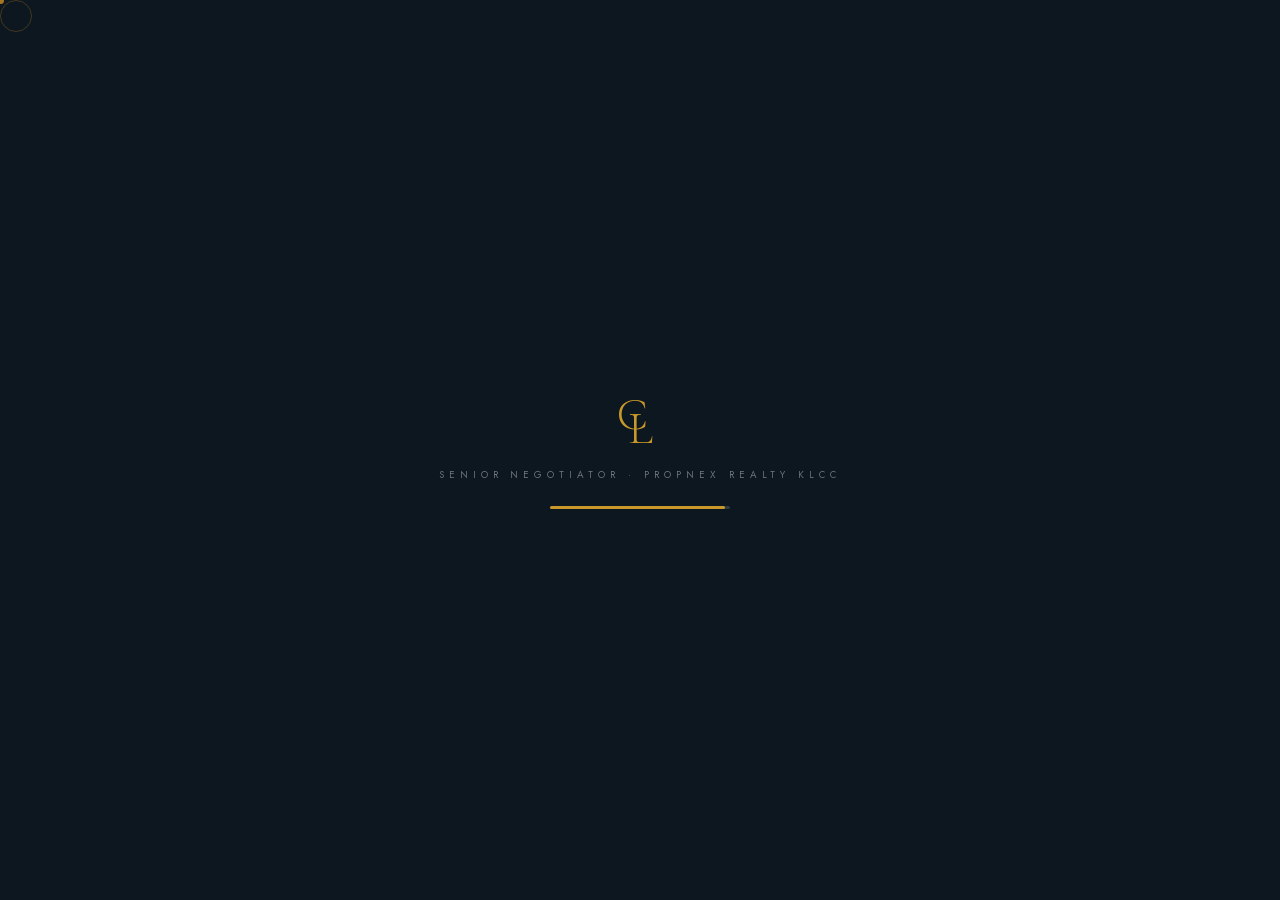
==== index.html @ 50a1dff9 "Hero: show the full shot sharp, warmer grade, 60fps HD The video box was 150% tall with an extra 1.1" ====
<!DOCTYPE html>
<html lang="en">
<head>
<meta charset="UTF-8"/>
<meta name="viewport" content="width=device-width,initial-scale=1.0"/>
<title>Ceci Lim — Senior Negotiator, PropNex Realty KLCC</title>
<meta name="description" content="Ceci Lim Chin Chyee — Senior Negotiator, PropNex Realty KLCC. 15+ years advising buyers, investors and developers across Kuala Lumpur's KLCC luxury property market."/>
<meta name="author" content="Ceci Lim Chin Chyee"/>
<meta name="theme-color" content="#0c1720"/>
<meta name="format-detection" content="telephone=no"/>
<link rel="icon" href="data:image/svg+xml,%3Csvg xmlns='http://www.w3.org/2000/svg' viewBox='0 0 100 132'%3E%3Crect width='100' height='132' fill='%230c1720'/%3E%3Ctext x='4' y='84' font-family='Georgia,serif' font-size='84' font-weight='300' fill='%23c8982a'%3EC%3C/text%3E%3Ctext x='26' y='112' font-family='Georgia,serif' font-size='84' font-weight='300' fill='%23c8982a'%3EL%3C/text%3E%3C/svg%3E"/>
<link rel="apple-touch-icon" href="data:image/svg+xml,%3Csvg xmlns='http://www.w3.org/2000/svg' viewBox='0 0 100 132'%3E%3Crect width='100' height='132' fill='%230c1720'/%3E%3Ctext x='4' y='84' font-family='Georgia,serif' font-size='84' font-weight='300' fill='%23c8982a'%3EC%3C/text%3E%3Ctext x='26' y='112' font-family='Georgia,serif' font-size='84' font-weight='300' fill='%23c8982a'%3EL%3C/text%3E%3C/svg%3E"/>
<meta property="og:type" content="website"/>
<meta property="og:site_name" content="Ceci Lim"/>
<meta property="og:title" content="Ceci Lim — Senior Negotiator, PropNex Realty KLCC"/>
<meta property="og:description" content="KLCC luxury property advisory — buying, selling, leasing and investment strategy, backed by 15+ years of market data and RM 198M+ in transacted GDV."/>
<meta property="og:image" content="ceci_opt.jpg"/>
<meta name="twitter:card" content="summary_large_image"/>
<meta name="twitter:title" content="Ceci Lim — Senior Negotiator, PropNex Realty KLCC"/>
<meta name="twitter:description" content="KLCC luxury property advisory — buying, selling, leasing and investment strategy."/>
<meta name="twitter:image" content="ceci_opt.jpg"/>
<link rel="preload" as="image" href="assets/img/hero-tunku-poster.jpg?v=3"/>
<link rel="preload" as="video" href="assets/video/hero-tunku.mp4?v=3" type="video/mp4"/>
<link href="assets/fonts/fonts.css" rel="stylesheet"/>
<script src="assets/vendor/gsap.min.js"></script>
<script src="assets/vendor/ScrollTrigger.min.js"></script>
<style>
:root{
  --w:#fff;--snow:#f8f5f0;--pearl:#f0ebe2;
  --ink:#0c1720;--text:#2c3c4e;--soft:rgba(44,60,78,.52);
  --gold:#a87620;--g2:#c8982a;--gp:#eedcaa;
  --ora:#c25018;--blu:#1a4888;
  --ln:rgba(44,60,78,.1);--gln:rgba(168,118,32,.2);
}
*,*::before,*::after{margin:0;padding:0;box-sizing:border-box;}
html,body{width:100%;height:100%;overflow:hidden;}
body{font-family:'Jost',sans-serif;font-size:19px;background:var(--w);color:var(--text);cursor:none;}
#cur{position:fixed;left:0;top:0;width:7px;height:7px;margin:-3.5px 0 0 -3.5px;background:var(--gold);border-radius:50%;pointer-events:none;z-index:9999;will-change:transform;transition:scale .2s;}
#ring{position:fixed;left:0;top:0;width:32px;height:32px;border:1px solid rgba(168,118,32,.35);border-radius:50%;pointer-events:none;z-index:9998;will-change:transform;transition:width .25s,height .25s,border-color .25s;}

#loader{position:fixed;inset:0;z-index:9000;background:var(--ink);display:flex;align-items:center;justify-content:center;}
.ld-logo{opacity:1;}
.ld-sub{font-family:'Jost',sans-serif;font-size:.62rem;letter-spacing:.5em;text-transform:uppercase;color:rgba(255,255,255,.4);opacity:0;margin-top:14px;}
.ld-sub{font-family:'Jost',sans-serif;font-size:.62rem;letter-spacing:.5em;text-transform:uppercase;color:rgba(255,255,255,.4);opacity:0;}
.ld-bw{width:180px;height:3px;background:rgba(255,255,255,.15);border-radius:3px;}
.ld-bar{width:0;height:100%;background:var(--g2);border-radius:3px;}
.ldp{position:absolute;left:0;right:0;height:50%;background:var(--ink);z-index:1;}
.ldp.t{top:0;transform-origin:top center;}
.ldp.b{bottom:0;transform-origin:bottom center;}

#wipe{position:fixed;inset:0;z-index:8000;background:var(--ink);transform:scaleY(0);transform-origin:bottom center;pointer-events:none;display:flex;align-items:center;justify-content:center;}
.wipe-logo{opacity:0;transform:scale(.85);}

#app{position:fixed;inset:0;overflow:hidden;visibility:hidden;}

nav{
  position:absolute;top:0;left:0;right:0;z-index:100;
  display:flex;align-items:center;justify-content:space-between;
  padding:10px 60px;
  background:rgba(255,255,255,.08);
  backdrop-filter:blur(14px);-webkit-backdrop-filter:blur(14px);
  box-shadow:none;
  border-bottom:1px solid rgba(255,255,255,.08);
  transition:padding .4s,background .4s,box-shadow .4s,border-color .4s;
}
nav.over{padding:14px 60px;background:rgba(255,255,255,.08);border-bottom-color:rgba(255,255,255,.08);}
nav.glass-dark{background:rgba(255,255,255,.06);border-bottom-color:rgba(255,255,255,.06);}
nav.glass-light{background:rgba(0,0,0,.04);border-bottom-color:rgba(0,0,0,.06);}

.logo-svg{flex-shrink:0;transition:color .3s,filter .3s;}
nav.glass-light .logo-svg{color:var(--ink);filter:none;}
nav:not(.glass-light) .logo-svg{color:#fff;filter:drop-shadow(0 2px 8px rgba(0,0,0,.6));}
.logo-name{font-family:'Cormorant Garamond',serif;font-size:.95rem;font-weight:400;letter-spacing:.28em;text-transform:uppercase;line-height:1.05;transition:color .3s,text-shadow .3s;}
.logo-tag{font-family:'Jost',sans-serif;font-size:.5rem;font-weight:400;letter-spacing:.38em;text-transform:uppercase;line-height:1.2;transition:color .3s,text-shadow .3s;}
.logo-sub{font-family:'Jost',sans-serif;font-size:.48rem;font-weight:300;letter-spacing:.38em;text-transform:uppercase;line-height:1.2;transition:color .3s,text-shadow .3s;}
nav.glass-light .logo-name{color:var(--ink);text-shadow:none;}
nav.glass-light .logo-tag{color:var(--gold);text-shadow:none;}
nav.glass-light .logo-sub{color:var(--soft);text-shadow:none;}
nav:not(.glass-light) .logo-name{color:#fff;text-shadow:0 2px 10px rgba(0,0,0,.7),0 1px 3px rgba(0,0,0,.5);}
nav:not(.glass-light) .logo-tag{color:var(--gp);text-shadow:0 2px 10px rgba(0,0,0,.7),0 1px 3px rgba(0,0,0,.5);}
nav:not(.glass-light) .logo-sub{color:rgba(255,255,255,.75);text-shadow:0 2px 10px rgba(0,0,0,.7),0 1px 3px rgba(0,0,0,.5);}
.nav-links{display:flex;gap:40px;list-style:none;}
.nav-links a{font-size:.82rem;letter-spacing:.24em;text-transform:uppercase;text-decoration:none;position:relative;transition:color .3s;}
.nav-links a::after{content:'';position:absolute;bottom:-3px;left:0;right:0;height:1px;background:var(--gold);transform:scaleX(0);transform-origin:left;transition:transform .35s;}
.nav-links a:hover::after,.nav-links a.act::after{transform:scaleX(1);}
nav.glass-light .nav-links a{color:var(--soft);}
nav.glass-light .nav-links a:hover,.nav-links a.act{color:var(--ink);}
nav:not(.glass-light) .nav-links a{color:rgba(255,255,255,.85);text-shadow:0 2px 10px rgba(0,0,0,.7),0 1px 3px rgba(0,0,0,.5);}
nav:not(.glass-light) .nav-links a:hover{color:#fff;}
.nav-cta{font-size:.82rem;letter-spacing:.24em;text-transform:uppercase;border:none;padding:11px 24px;cursor:none;transition:background .3s,color .3s,border .3s;border-radius:40px;}
nav.glass-light .nav-cta{background:var(--ink);color:#fff;}
nav.glass-light .nav-cta:hover{background:var(--gold);}
nav:not(.glass-light) .nav-cta{background:rgba(255,255,255,.1);color:#fff;border:1px solid rgba(255,255,255,.25);}
nav:not(.glass-light) .nav-cta:hover{background:#fff;color:var(--gold);border-color:#fff;}
.logo{text-decoration:none;display:flex;align-items:center;gap:12px;cursor:none;}
.logo-text{display:flex;flex-direction:column;gap:2px;padding-top:5px;}

.page{position:absolute;inset:0;overflow-y:auto;overflow-x:hidden;opacity:0;pointer-events:none;background:#0a1828;}
.page.active{opacity:1;pointer-events:all;}

.hero{height:100vh;position:relative;overflow:hidden;display:flex;align-items:center;justify-content:center;background:#0a1520;}

.h-bg::after{content:'';position:absolute;inset:0;background:linear-gradient(to bottom,rgba(10,21,32,.4),rgba(10,21,32,.65) 50%,rgba(10,21,32,.97));}

.h-house img{width:100%;display:block;filter:drop-shadow(0 -50px 120px rgba(10,21,32,1));}

.h-eye::before,.h-eye::after{content:'';flex:1;max-width:32px;height:1px;background:var(--g2);}

.hb{display:inline-flex;align-items:center;gap:8px;font-size:.82rem;letter-spacing:.26em;text-transform:uppercase;padding:15px 36px;text-decoration:none;transition:background .3s,color .3s,border-color .3s;cursor:none;border-radius:40px;}
.hb::after{content:'→';margin-left:8px;transition:transform .3s;}
.hb:hover::after{transform:translateX(4px);}
.hb-s{background:var(--gold);color:#fff;}
.hb-s:hover{background:var(--g2);color:#fff;}
.hb-g{border:1px solid rgba(255,255,255,.38);color:rgba(255,255,255,.9);}
.hb-g:hover{background:#fff;color:var(--gold);border-color:#fff;}

.sc-d{width:20px;height:32px;border:2px solid rgba(255,255,255,.4);border-radius:12px;position:relative;}
.sc-d::after{content:'';position:absolute;top:6px;left:50%;transform:translateX(-50%);width:3px;height:6px;background:rgba(255,255,255,.7);border-radius:3px;animation:sca 2s ease-in-out infinite;}
@keyframes sca{0%,100%{opacity:.4;transform:translateX(-50%) translateY(0);}50%{opacity:1;transform:translateX(-50%) translateY(8px);}}

.mwrap{overflow:hidden;border-top:1px solid var(--ln);border-bottom:1px solid var(--ln);padding:14px 0;background:var(--snow);}
.min{display:flex;gap:60px;animation:mq 30s linear infinite;white-space:nowrap;width:max-content;}
.min span{font-size:.82rem;letter-spacing:.32em;text-transform:uppercase;color:var(--soft);}
.dot{color:var(--gold);font-size:.45rem;align-self:center;}
@keyframes mq{0%{transform:translateX(0);}100%{transform:translateX(-50%);}}

.stats{display:flex;border-bottom:1px solid var(--ln);}
.st{flex:1;padding:36px 48px;border-right:1px solid var(--ln);transition:background .3s;cursor:none;}
.st:last-child{border-right:none;}
.st:hover{background:var(--snow);}
.st-n{font-family:'Cormorant Garamond',serif;font-size:3rem;font-weight:300;color:var(--gold);line-height:1;}
.st-l{font-size:.78rem;letter-spacing:.26em;text-transform:uppercase;color:var(--soft);margin-top:6px;}

.sec{padding:110px 60px;max-width:1360px;margin:0 auto;}
.lbl{font-size:.78rem;letter-spacing:.44em;text-transform:uppercase;color:var(--gold);margin-bottom:14px;display:flex;align-items:center;gap:12px;}
.lbl::before{content:'';width:28px;height:1px;background:var(--gold);}
.rv{opacity:0;transform:translateY(30px);}
.rl{opacity:0;transform:translateX(-44px);}
.rr{opacity:0;transform:translateX(44px);}

.about-wrap{display:grid;grid-template-columns:1fr 1fr;min-height:100vh;border-bottom:1px solid var(--ln);}
.about-img{position:sticky;top:0;height:100vh;overflow:hidden;}
.about-img img{width:100%;height:100%;object-fit:cover;transition:transform .9s ease;}
.about-img:hover img{transform:scale(1.03);}
.about-body{padding:120px 72px;display:flex;flex-direction:column;justify-content:center;background:var(--w);}
.about-body h2{font-family:'Cormorant Garamond',serif;font-size:clamp(3rem,4.5vw,4.5rem);font-weight:300;line-height:1.1;color:var(--ink);margin-bottom:28px;}
.about-body h2 em{font-style:italic;color:var(--gold);}
.about-body p{font-size:.95rem;line-height:2.1;color:var(--soft);margin-bottom:20px;font-weight:300;}
.ab-metrics{display:flex;gap:0;margin-top:48px;padding-top:48px;border-top:1px solid var(--ln);}
.ab-m{flex:1;padding-right:32px;border-right:1px solid var(--ln);margin-right:32px;}
.ab-m:last-child{border-right:none;margin-right:0;}
.ab-n{font-family:'Cormorant Garamond',serif;font-size:3rem;font-weight:300;color:var(--gold);line-height:1;}
.ab-l{font-size:.6rem;letter-spacing:.22em;text-transform:uppercase;color:var(--soft);margin-top:5px;line-height:1.6;}

.about-img-wrap{position:relative;height:100%;}
.about-img-accent{position:absolute;bottom:40px;left:40px;width:160px;height:200px;overflow:hidden;border:3px solid #fff;box-shadow:0 20px 60px rgba(10,21,32,.3);}
.about-img-accent img{width:100%;height:100%;object-fit:cover;}
.about-gold-bar{position:absolute;top:80px;right:-1px;width:3px;height:120px;background:linear-gradient(to bottom,transparent,var(--gold),transparent);}

.svcs-intro{padding:110px 60px 0;max-width:1360px;margin:0 auto;}
.svcs-intro h2{font-family:'Cormorant Garamond',serif;font-size:clamp(3rem,5vw,5.5rem);font-weight:300;color:var(--ink);line-height:1.0;}
.svcs-intro h2 em{font-style:italic;color:var(--gold);}
.svcs-intro p{max-width:540px;font-size:.95rem;line-height:1.9;color:var(--soft);margin-top:20px;font-weight:300;}

.svc{display:grid;grid-template-columns:1fr 1fr;border-top:1px solid var(--ln);overflow:hidden;position:relative;}
.svc:last-child{border-bottom:1px solid var(--ln);}
.svc.flip{direction:rtl;}
.svc.flip>*{direction:ltr;}
.svc-vis{position:relative;overflow:hidden;min-height:540px;}
.svc-vis img{width:100%;height:100%;object-fit:cover;transition:transform 1s cubic-bezier(.25,.46,.45,.94);}
.svc:hover .svc-vis img{transform:scale(1.07);}

.svc-vis-no{
  position:absolute;bottom:10px;right:-10px;
  font-family:'Cormorant Garamond',serif;font-size:22rem;font-weight:300;
  color:rgba(255,255,255,.06);line-height:1;pointer-events:none;z-index:2;
}

.svc-vis::after{content:'';position:absolute;inset:0;background:linear-gradient(135deg,rgba(10,21,32,.3) 0%,rgba(10,21,32,.0) 60%);transition:opacity .5s;}
.svc:hover .svc-vis::after{opacity:.6;}
.svc-body{padding:72px 80px;display:flex;flex-direction:column;justify-content:center;background:var(--snow);position:relative;overflow:hidden;}

.svc-body::before{
  content:attr(data-n);
  position:absolute;bottom:-40px;right:-20px;
  font-family:'Cormorant Garamond',serif;font-size:18rem;font-weight:300;
  color:rgba(168,118,32,.06);line-height:1;pointer-events:none;
}
.svc-tag{font-size:.6rem;letter-spacing:.4em;text-transform:uppercase;color:var(--gold);margin-bottom:16px;display:flex;align-items:center;gap:10px;}
.svc-tag::before{content:'';width:24px;height:1px;background:var(--gold);}
.svc-ti{font-family:'Cormorant Garamond',serif;font-size:clamp(2.2rem,3.2vw,3.2rem);font-weight:300;color:var(--ink);line-height:1.1;margin-bottom:20px;}
.svc-ti em{font-style:italic;color:var(--gold);}
.svc-de{font-size:.95rem;line-height:2;color:var(--soft);font-weight:300;max-width:400px;}
.svc-cta{display:inline-flex;align-items:center;gap:12px;margin-top:32px;font-size:.82rem;letter-spacing:.26em;text-transform:uppercase;color:var(--ink);text-decoration:none;position:relative;cursor:none;transition:color .3s;}
.svc-cta::after{content:'→';transition:transform .3s;}
.svc-cta::before{content:'';position:absolute;bottom:-4px;left:0;width:100%;height:1px;background:var(--ink);transform:scaleX(1);transform-origin:left;transition:transform .3s,background .3s;}
.svc-cta:hover{color:var(--gold);}
.svc-cta:hover::before{background:var(--gold);}
.svc-cta:hover::after{transform:translateX(6px);}

.stack-section{display:grid;grid-template-columns:1fr 1fr;min-height:300vh;position:relative;}
.stack-left{padding:110px 72px;position:sticky;top:0;height:100vh;display:flex;flex-direction:column;justify-content:center;background:var(--w);}
.stack-left h2{font-family:'Cormorant Garamond',serif;font-size:clamp(2.8rem,4.5vw,4.5rem);font-weight:300;color:var(--ink);line-height:1.1;margin-bottom:24px;}
.stack-left h2 em{font-style:italic;color:var(--gold);}
.stack-left p{font-size:.95rem;line-height:1.95;color:var(--soft);font-weight:300;max-width:400px;}
.stack-steps{margin-top:48px;display:flex;flex-direction:column;gap:0;}
.stack-step{padding:20px 0;border-top:1px solid var(--ln);display:flex;align-items:flex-start;gap:18px;transition:opacity .3s;}
.stack-step.dim{opacity:.3;}
.step-n{font-family:'Cormorant Garamond',serif;font-size:1.1rem;font-weight:300;color:var(--gold);min-width:28px;padding-top:2px;}
.step-t{font-family:'Cormorant Garamond',serif;font-size:1.2rem;color:var(--ink);margin-bottom:4px;}
.step-d{font-size:1rem;line-height:1.8;color:var(--soft);font-weight:300;}
.stack-right{position:relative;}
.stack-img{position:sticky;top:0;height:100vh;overflow:hidden;}
.stack-img-item{
  position:absolute;inset:0;overflow:hidden;
  opacity:0;transform:scale(1.04);
  transition:opacity .7s ease, transform .9s ease;
}
.stack-img-item.show{opacity:1;transform:scale(1);}
.stack-img-item img{width:100%;height:100%;object-fit:cover;}
.stack-img-item::after{content:'';position:absolute;inset:0;background:linear-gradient(to right,rgba(255,255,255,.12),transparent 40%);}

/* Properties page — compact header */
.props-header{display:flex;align-items:flex-end;justify-content:space-between;gap:32px;padding:110px 80px 28px;background:var(--snow);}
.props-title .lbl{margin-bottom:10px;}
.props-title h1{font-family:'Cormorant Garamond',serif;font-size:clamp(2.6rem,4vw,3.8rem);font-weight:300;color:var(--ink);line-height:1;}
.props-title h1 em{font-style:italic;color:var(--gold);}
.props-search{flex:1;min-width:180px;position:relative;}
.props-search input{width:100%;padding:11px 18px 11px 42px;border:1px solid var(--ln);border-radius:40px;font-family:'Jost',sans-serif;font-size:.8rem;letter-spacing:.06em;color:var(--ink);background:var(--w);outline:none;transition:border-color .3s;}
.props-search input::placeholder{color:var(--soft);}
.props-search input:focus{border-color:var(--gold);}
.props-search .ps-icon{position:absolute;left:15px;top:50%;transform:translateY(-50%);pointer-events:none;color:var(--soft);}

/* Filter bar */
.props-filter-bar{display:flex;gap:8px;padding:0 80px 28px;background:var(--snow);flex-wrap:wrap;align-items:center;border-bottom:1px solid var(--ln);position:relative;z-index:100;}
.pf-dd{position:relative;}
.pf-btn{display:inline-flex;align-items:center;gap:7px;font-size:.75rem;letter-spacing:.16em;text-transform:uppercase;color:var(--soft);padding:9px 17px;border:1px solid var(--ln);border-radius:40px;cursor:pointer;white-space:nowrap;transition:all .3s;background:var(--w);font-family:'Jost',sans-serif;}
.pf-btn:hover{border-color:var(--ink);color:var(--ink);}
.pf-btn.has-val{color:var(--ink);border-color:var(--ink);}
.pf-chev{display:inline-block;width:7px;height:7px;border-right:1.5px solid currentColor;border-bottom:1.5px solid currentColor;transform:rotate(45deg);transition:transform .22s;margin-top:-2px;flex-shrink:0;}
.pf-dd.open .pf-chev{transform:rotate(-135deg);margin-top:2px;}
.pf-panel{position:absolute;top:calc(100% + 6px);left:0;min-width:190px;background:var(--w);border:1px solid var(--ln);border-radius:14px;padding:6px;box-shadow:0 16px 48px rgba(0,0,0,.12);z-index:500;opacity:0;pointer-events:none;transform:translateY(-6px);transition:opacity .18s,transform .18s;}
.pf-dd.open .pf-panel{opacity:1;pointer-events:all;transform:translateY(0);}
.pf-opt{padding:9px 13px;font-size:.8rem;letter-spacing:.05em;border-radius:8px;cursor:pointer;transition:background .15s;color:var(--text);font-family:'Jost',sans-serif;display:block;white-space:nowrap;}
.pf-opt:hover{background:var(--snow);}
.pf-opt.sel{background:var(--ink);color:#fff;}

/* Properties grid */

/* Properties page animations */
/* Prop card image dots */
.prop-card-dots{position:absolute;top:12px;left:12px;right:12px;display:flex;gap:4px;z-index:5;opacity:0;transition:opacity .3s;}
.prop-card:hover .prop-card-dots{opacity:1;}
.prop-card-dot{flex:1;height:3px;border-radius:2px;background:rgba(255,255,255,.35);transition:background .3s;}
.prop-card-dot.active{background:rgba(255,255,255,.9);}

.props-header .lbl,.props-header h1,.props-filter-bar,.props-grid .prop-card{will-change:opacity,transform;}
.props-grid{display:grid;grid-template-columns:repeat(2,1fr);gap:24px;padding:32px 80px 80px;background:var(--snow);}
.props-empty{padding:80px;text-align:center;background:var(--snow);color:var(--soft);font-family:'Cormorant Garamond',serif;font-size:1.4rem;font-weight:300;font-style:italic;}
/* ===== Partners / Testimonials page ===== */
#p-properties{background:var(--snow);}
#p-partners{background:var(--w);}
/* Hero — FIND style: white bg, large centered text, image below */
.pt-hero{padding:140px 80px 0;background:linear-gradient(to bottom,var(--snow) 0%,var(--snow) 40%,var(--w) 70%);text-align:center;position:relative;overflow:visible;}
.pt-hero::before{content:'';position:absolute;top:10%;right:-5%;width:35vw;height:35vw;border-radius:50%;background:radial-gradient(circle,rgba(168,118,32,.04) 0%,transparent 70%);animation:ptFloat 8s ease-in-out infinite;pointer-events:none;}
.pt-hero::after{content:'';position:absolute;bottom:15%;left:-8%;width:28vw;height:28vw;border-radius:50%;background:radial-gradient(circle,rgba(168,118,32,.03) 0%,transparent 70%);animation:ptFloat 10s ease-in-out infinite reverse;pointer-events:none;}
@keyframes ptFloat{0%,100%{transform:translate(0,0) scale(1);}50%{transform:translate(20px,-30px) scale(1.08);}}
.pt-hero-h1{font-family:'Cormorant Garamond',serif;font-size:clamp(3.5rem,8vw,8rem);font-weight:300;color:var(--ink);line-height:1;letter-spacing:-.03em;max-width:1000px;margin:0 auto 48px;}
.pt-hero-h1 em{font-style:italic;color:var(--gold);}
.pt-hero-h1-wrap{display:block;overflow:hidden;padding-bottom:.12em;}
.pt-hero-h1-line{display:block;transform:translateY(110%);}
.pt-hero-img{width:calc(100% + 160px);margin:0 -80px;height:70vh;overflow:hidden;position:relative;z-index:1;}
.pt-hero-img img{width:100%;height:100%;object-fit:cover;object-position:center 30%;transition:transform 1.2s ease;}
.pt-hero-img::after{content:'';position:absolute;inset:0;background:linear-gradient(to bottom,var(--snow) 0%,transparent 12%);pointer-events:none;}
.pt-hero-img::before{content:'';position:absolute;bottom:0;left:0;right:0;height:18%;background:linear-gradient(to top,var(--w) 0%,rgba(255,255,255,.6) 35%,rgba(255,255,255,0) 100%);z-index:1;pointer-events:none;}
/* Testimonials */
.pt-testi-section{padding:40px 80px 100px;background:var(--w);position:relative;z-index:2;}
.pt-testi-label{font-size:.65rem;letter-spacing:.42em;text-transform:uppercase;color:var(--gold);margin-bottom:48px;display:flex;align-items:center;gap:12px;}
.pt-testi-label::before{content:'';flex:0 0 28px;height:1px;background:var(--gold);}
.pt-testi-feat{background:var(--ink);border-radius:16px;padding:64px 72px;margin-bottom:40px;position:relative;overflow:hidden;}
.pt-testi-feat::before{content:'\201c';position:absolute;top:-20px;left:40px;font-family:'Cormorant Garamond',serif;font-size:18rem;font-weight:300;color:rgba(255,255,255,.04);line-height:1;pointer-events:none;}
.pt-testi-stars{color:var(--gp);font-size:.9rem;letter-spacing:4px;margin-bottom:20px;}
.pt-testi-q{font-family:'Cormorant Garamond',serif;font-size:clamp(1.5rem,2.5vw,2.2rem);font-weight:300;font-style:italic;color:#fff;line-height:1.4;max-width:700px;margin-bottom:28px;}
.pt-testi-by{font-size:.78rem;letter-spacing:.15em;color:var(--gp);}
.pt-testi-grid{display:grid;grid-template-columns:repeat(3,1fr);gap:20px;}
.pt-testi-card{background:var(--snow);border-radius:14px;padding:36px;transition:transform .4s,box-shadow .4s;cursor:none;}
.pt-testi-card:hover{transform:translateY(-4px);box-shadow:0 12px 40px rgba(0,0,0,.06);}
.pt-tc-stars{color:var(--gold);font-size:.75rem;letter-spacing:3px;margin-bottom:16px;}
.pt-tc-q{font-family:'Cormorant Garamond',serif;font-size:1.1rem;font-weight:300;font-style:italic;color:var(--ink);line-height:1.6;margin-bottom:20px;}
.pt-tc-by{font-size:.85rem;font-weight:400;color:var(--ink);margin-bottom:2px;}
.pt-tc-prop{font-size:.65rem;letter-spacing:.15em;color:var(--soft);}
/* Testimonial hover-reveal cards */
.pt-testi-row{display:flex;gap:20px;min-height:420px;}
.pt-testi-panel{position:relative;flex:1;border-radius:14px;overflow:hidden;cursor:pointer;transition:flex .65s cubic-bezier(.25,.46,.45,.94);}
.pt-testi-panel.active{flex:3;}
.pt-testi-panel-bg{position:absolute;inset:0;}
.pt-testi-panel-bg img{width:100%;height:100%;object-fit:cover;transition:transform 1s ease;filter:brightness(.7);}
.pt-testi-panel.active .pt-testi-panel-bg img{filter:brightness(.5);transform:scale(1.05);}
.pt-testi-panel-bg::after{content:'';position:absolute;inset:0;background:linear-gradient(to top,rgba(0,0,0,.85) 0%,rgba(0,0,0,.2) 50%,transparent);transition:background .5s;}
.pt-testi-panel.active .pt-testi-panel-bg::after{background:linear-gradient(to top,rgba(0,0,0,.9) 0%,rgba(0,0,0,.5) 60%,rgba(0,0,0,.2));}
.pt-testi-panel-num{position:absolute;top:24px;left:24px;font-family:'Cormorant Garamond',serif;font-size:.9rem;color:rgba(255,255,255,.4);z-index:1;transition:opacity .4s;}
.pt-testi-panel.active .pt-testi-panel-num{opacity:0;}
.pt-testi-panel-content{position:absolute;bottom:0;left:0;padding:32px;z-index:1;width:calc((100vw - 160px - 100px) * 3 / 8);min-width:280px;}
.pt-testi-panel-stars{color:var(--gp);font-size:.7rem;letter-spacing:3px;margin-bottom:12px;opacity:0;transition:opacity .35s .55s;}
.pt-testi-panel.active .pt-testi-panel-stars{opacity:1;}
.pt-testi-panel-q{font-family:'Cormorant Garamond',serif;font-size:1.3rem;font-weight:300;font-style:italic;color:#fff;line-height:1.5;margin-bottom:16px;opacity:0;max-height:0;overflow:hidden;transition:opacity .4s .55s,max-height .01s .55s;}
.pt-testi-panel.active .pt-testi-panel-q{opacity:1;max-height:400px;}
.pt-testi-panel-by{font-size:.78rem;letter-spacing:.12em;color:var(--gp);opacity:0;transition:opacity .35s .6s;}
.pt-testi-panel.active .pt-testi-panel-by{opacity:1;}
.pt-testi-panel:not(.active) .pt-testi-panel-stars{transition:opacity .15s;}
.pt-testi-panel:not(.active) .pt-testi-panel-q{transition:opacity .15s,max-height .01s .15s;}
.pt-testi-panel:not(.active) .pt-testi-panel-by{transition:opacity .15s;}

.pt-testi-panel-name{font-family:'Cormorant Garamond',serif;font-size:1.1rem;color:#fff;position:absolute;bottom:32px;left:32px;z-index:1;opacity:1;transition:opacity .3s;writing-mode:vertical-rl;text-orientation:mixed;transform:rotate(180deg);}
.pt-testi-panel.active .pt-testi-panel-name{opacity:0;}

/* Brands */
.pt-brand-section{padding:60px 80px;background:var(--snow);}
.pt-brand-head{margin-bottom:48px;}
.pt-brand-head-h{font-family:'Cormorant Garamond',serif;font-size:clamp(2rem,3vw,2.8rem);font-weight:300;color:var(--ink);line-height:1.1;}
.pt-brand-head-h em{font-style:italic;color:var(--gold);}
.pt-brand-groups{display:grid;grid-template-columns:repeat(3,1fr);gap:40px;}
.pt-brand-group-lbl{font-size:.62rem;letter-spacing:.32em;text-transform:uppercase;color:var(--gold);margin-bottom:16px;}
.pt-brand-logos{display:flex;flex-wrap:wrap;gap:8px;}

.pt-brand-tile{display:inline-flex;align-items:center;gap:8px;}
.pt-brand-tile img{height:22px;width:auto;object-fit:contain;opacity:.7;transition:opacity .3s;}
.pt-brand-tile:hover img{opacity:1;}
.pt-brand-tile{font-family:'Jost',sans-serif;font-size:.78rem;letter-spacing:.08em;color:var(--soft);padding:10px 18px;border:1px solid var(--ln);border-radius:8px;transition:border-color .3s,color .3s;}
.pt-brand-tile:hover{border-color:var(--gold);color:var(--ink);}
/* Why Ceci */
.pt-why{display:grid;grid-template-columns:1fr 1fr;overflow:hidden;}
.pt-why-img{position:relative;overflow:hidden;}
.pt-why-img img{width:100%;height:100%;object-fit:cover;object-position:30% 20%;}
.pt-why-img-ov{position:absolute;inset:0;background:linear-gradient(to left,var(--w) 0%,transparent 15%);}
.pt-why-body{padding:48px 72px;display:flex;flex-direction:column;justify-content:center;background:var(--w);}
.pt-why-label{font-size:.62rem;letter-spacing:.42em;text-transform:uppercase;color:var(--gold);margin-bottom:20px;display:flex;align-items:center;gap:10px;}
.pt-why-label::before{content:'';flex:0 0 24px;height:1px;background:var(--gold);}
.pt-why-h{font-family:'Cormorant Garamond',serif;font-size:clamp(2rem,3.5vw,3.2rem);font-weight:300;color:var(--ink);line-height:1.1;margin-bottom:24px;}
.pt-why-h em{font-style:italic;color:var(--gold);}
.pt-why-pull{font-family:'Cormorant Garamond',serif;font-size:1.2rem;font-weight:300;font-style:italic;color:var(--ink);line-height:1.5;margin-bottom:24px;padding-left:20px;border-left:2px solid var(--gold);}
.pt-why-text{font-size:1rem;line-height:2;color:var(--soft);font-weight:300;margin-bottom:32px;}
.pt-why-stats{display:flex;gap:32px;margin-bottom:32px;}
.pt-why-stat{text-align:center;}
.pt-why-stat-n{font-family:'Cormorant Garamond',serif;font-size:1.8rem;font-weight:300;color:var(--gold);}
.pt-why-stat-l{font-size:.6rem;letter-spacing:.2em;text-transform:uppercase;color:var(--soft);margin-top:4px;}
/* Final CTA */
.pt-cta-final{padding:100px 80px;background:var(--ink);text-align:center;}
.pt-cta-final h2{font-family:'Cormorant Garamond',serif;font-size:clamp(2.5rem,4.5vw,4.5rem);font-weight:300;color:#fff;line-height:1.1;margin-bottom:20px;}
.pt-cta-final h2 em{font-style:italic;color:var(--gp);}
.pt-cta-final p{font-size:1rem;line-height:1.9;color:rgba(255,255,255,.4);margin-bottom:40px;max-width:500px;margin-left:auto;margin-right:auto;}
.pt-cta-final-btns{display:flex;gap:14px;justify-content:center;}
.pt-cta-final-btn{display:inline-flex;align-items:center;gap:10px;font-size:.72rem;letter-spacing:.22em;text-transform:uppercase;color:#fff;border:1px solid rgba(255,255,255,.3);padding:16px 32px;text-decoration:none;transition:all .35s;cursor:none;border-radius:40px;}
.pt-cta-final-btn:hover{border-color:var(--gp);color:var(--gp);}
.pt-cta-final-btn.solid{background:var(--gold);border-color:var(--gold);}
.pt-cta-final-btn.solid:hover{background:var(--g2);border-color:var(--g2);}

/* ===== Listing detail page ===== */
#p-listing{background:var(--w);}
.lst-back{position:absolute;top:90px;left:60px;z-index:10;display:inline-flex;align-items:center;gap:8px;padding:10px 20px;font-size:.7rem;letter-spacing:.2em;text-transform:uppercase;color:rgba(255,255,255,.75);cursor:pointer;background:rgba(255,255,255,.1);border:1px solid rgba(255,255,255,.25);border-radius:40px;font-family:'Jost',sans-serif;transition:all .3s;backdrop-filter:blur(8px);}
.lst-back:hover{color:#fff;background:rgba(255,255,255,.18);border-color:rgba(255,255,255,.5);}
.lst-back:hover svg{transform:translateX(-3px);}
.lst-back svg{transition:transform .25s;}
.lst-hero{height:100vh;position:relative;overflow:hidden;}
.lst-hero-img{width:100%;height:118%;object-fit:cover;object-position:center top;will-change:transform;}
.lst-hero-ov{position:absolute;inset:0;background:linear-gradient(to top,rgba(10,21,32,.9) 0%,rgba(10,21,32,.3) 55%,rgba(10,21,32,.15) 100%);}
.lst-hero-content{position:absolute;bottom:0;left:0;right:0;padding:64px 80px;z-index:1;}
.lst-hero-badge{font-size:.7rem;letter-spacing:.32em;text-transform:uppercase;color:var(--gp);margin-bottom:16px;display:block;}
.lst-hero-title{font-family:'Cormorant Garamond',serif;font-size:clamp(3.2rem,6vw,6rem);font-weight:300;color:#fff;line-height:1;margin-bottom:12px;}
.lst-hero-addr{font-size:.82rem;letter-spacing:.06em;color:rgba(255,255,255,.5);margin-bottom:32px;}
.lst-hero-cta{display:flex;gap:16px;flex-wrap:wrap;align-items:center;justify-content:space-between;}
.lst-hero-cta-group{display:flex;gap:12px;flex-wrap:wrap;}
.lst-hbtn{display:inline-flex;align-items:center;gap:9px;font-size:.78rem;letter-spacing:.18em;text-transform:uppercase;padding:14px 32px;border-radius:40px;cursor:pointer;border:none;font-family:'Jost',sans-serif;transition:all .3s;}
.lst-hbtn-s{background:var(--gold);color:#fff;}
.lst-hbtn-s:hover{background:var(--g2);}
.lst-hbtn-g{background:transparent;color:#fff;border:1px solid rgba(255,255,255,.4);}
.lst-hbtn-film{background:rgba(255,255,255,.08);color:#fff;border:1px solid rgba(255,255,255,.35);backdrop-filter:blur(8px);-webkit-backdrop-filter:blur(8px);}
.lst-hbtn-film:hover{background:#fff;color:var(--ink);border-color:#fff;}
.lst-hbtn-g:hover{background:#fff;color:var(--gold);border-color:#fff;}
.lst-stats{display:flex;align-items:center;justify-content:space-between;padding:40px 80px;border-bottom:1px solid var(--ln);background:var(--w);}
.lst-price{font-family:'Cormorant Garamond',serif;font-size:2.8rem;font-weight:300;color:var(--ink);}
.lst-stat-items{display:flex;gap:56px;}
.lst-stat{display:flex;flex-direction:column;align-items:center;gap:6px;}
.lst-stat-icon{color:var(--soft);}
.lst-stat-val{font-family:'Cormorant Garamond',serif;font-size:1.6rem;font-weight:300;color:var(--ink);}
.lst-stat-lbl{font-size:.62rem;letter-spacing:.22em;text-transform:uppercase;color:var(--soft);}
.lst-body{display:grid;grid-template-columns:1fr 1fr;background:var(--w);}
.lst-photos{padding:60px 20px 60px 80px;display:flex;flex-direction:column;gap:14px;}
.lst-photo-main{width:100%;aspect-ratio:4/3;object-fit:cover;border-radius:12px;}
.lst-photo-pair{display:grid;grid-template-columns:1fr 1fr;gap:14px;}
.lst-photo-sm{width:100%;aspect-ratio:1;object-fit:cover;border-radius:12px;}
.lst-about{padding:60px 80px 60px 20px;}
.lst-about-sticky{position:sticky;top:100px;}
.lst-section-head{margin-bottom:28px;}
.lst-section-head span{display:block;font-family:'Cormorant Garamond',serif;font-size:2.4rem;font-weight:300;line-height:1.1;}
.lst-section-head .soft{color:var(--soft);}
.lst-feat-tags{display:flex;flex-wrap:wrap;gap:8px;margin-bottom:32px;}
.lst-feat-tag{font-size:.7rem;letter-spacing:.1em;text-transform:uppercase;color:var(--text);border:1px solid var(--ln);border-radius:40px;padding:6px 14px;}
.lst-desc{font-size:1.05rem;line-height:2;color:var(--soft);font-weight:300;}
.lst-desc p{margin-bottom:16px;}
.lst-other{padding:80px;border-top:1px solid var(--ln);}
.lst-other-head{display:flex;align-items:baseline;gap:10px;margin-bottom:52px;}
.lst-oh1{font-family:'Cormorant Garamond',serif;font-size:2.8rem;font-weight:300;color:var(--ink);}
.lst-oh2{font-family:'Cormorant Garamond',serif;font-size:2.8rem;font-weight:300;color:var(--soft);}
.lst-details-grid{display:grid;grid-template-columns:repeat(3,1fr);gap:48px 60px;}
.lst-detail-lbl{font-size:.68rem;letter-spacing:.22em;text-transform:uppercase;color:var(--soft);margin-bottom:10px;}
.lst-detail-val{font-family:'Cormorant Garamond',serif;font-size:1.7rem;font-weight:300;color:var(--ink);}
.lst-gallery{padding:80px 0 36px;background:var(--snow);border-top:1px solid var(--ln);}
.lst-gal-head{padding:0 80px 36px;display:flex;align-items:baseline;gap:10px;}
.lst-gal-track{display:flex;gap:16px;overflow-x:auto;padding:0 80px;scrollbar-width:none;-ms-overflow-style:none;cursor:grab;}
.lst-gal-track:active{cursor:grabbing;}
.lst-gal-track::-webkit-scrollbar{display:none;}
.lst-gal-img{flex-shrink:0;width:520px;height:340px;object-fit:cover;border-radius:14px;transition:transform .4s;}
.lst-gal-img:hover{transform:scale(1.02);}
.lst-gal-nav{display:flex;align-items:center;gap:24px;padding:24px 80px 0;}
.lst-gal-progress{flex:1;height:2px;background:rgba(44,60,78,.12);border-radius:2px;overflow:hidden;}
.lst-gal-bar{height:100%;background:var(--gold);border-radius:2px;width:0%;transition:width .15s;}
.lst-gal-btns{display:flex;gap:10px;}
.lst-gal-btn{width:46px;height:46px;border:1px solid var(--ln);border-radius:50%;background:var(--w);cursor:pointer;display:flex;align-items:center;justify-content:center;font-size:1rem;color:var(--ink);transition:all .3s;font-family:'Jost',sans-serif;}
.lst-gal-btn:hover{background:var(--ink);color:#fff;border-color:var(--ink);}
.lst-cta-inline-btns{display:flex;gap:12px;margin-top:28px;flex-wrap:wrap;}
.lst-map-section{padding:36px 80px 80px;background:var(--snow);border-top:none;}
.lst-map-card{display:grid;grid-template-columns:1.4fr 1fr;border-radius:20px;overflow:hidden;box-shadow:0 8px 48px rgba(0,0,0,.1);}
.lst-map-iframe{width:100%;height:380px;border:none;display:block;}
.lst-map-info{background:var(--w);padding:48px;display:flex;flex-direction:column;justify-content:center;}
.lst-map-info-lbl{font-size:.68rem;letter-spacing:.26em;text-transform:uppercase;color:var(--soft);margin-bottom:14px;}
.lst-map-addr-text{font-family:'Cormorant Garamond',serif;font-size:1.9rem;font-weight:300;color:var(--ink);line-height:1.4;margin-bottom:32px;}
.lst-map-meta{display:flex;flex-direction:column;gap:14px;}
.lst-map-meta-row{display:flex;align-items:center;gap:10px;font-size:.82rem;color:var(--soft);}
.lst-map-meta-row svg{color:var(--gold);flex-shrink:0;}
.lst-bottom-cta{padding:80px;background:var(--ink);display:flex;align-items:center;justify-content:space-between;gap:60px;}
.lst-cta-left{display:flex;flex-direction:column;gap:36px;}
.lst-cta-left h2{font-family:'Cormorant Garamond',serif;font-size:clamp(2.8rem,4vw,4.2rem);font-weight:300;color:#fff;line-height:1.1;margin:0;}
.lst-cta-left h2 em{font-style:italic;color:var(--g2);}
.lst-cta-logo{opacity:.1;flex-shrink:0;line-height:1;}
.lst-cta-btns-all{display:flex;gap:12px;flex-wrap:wrap;}
/* Mortgage modal */
.mort-backdrop{position:fixed;inset:0;background:rgba(10,21,32,.55);z-index:8000;display:none;align-items:center;justify-content:center;backdrop-filter:blur(4px);}
.mort-backdrop.open{display:flex;}
.mort-modal{background:#fff;border-radius:20px;padding:52px;width:min(520px,92vw);position:relative;}
.mort-close{position:absolute;top:20px;right:20px;width:36px;height:36px;display:flex;align-items:center;justify-content:center;border:none;background:var(--snow);border-radius:50%;cursor:pointer;color:var(--soft);font-size:1rem;}
.mort-close:hover{background:var(--ln);color:var(--ink);}
.mort-title{font-family:'Cormorant Garamond',serif;font-size:2.2rem;font-weight:300;color:var(--ink);margin-bottom:36px;}
.mort-field{display:grid;grid-template-columns:1fr auto;align-items:end;border-bottom:1px solid var(--ln);padding-bottom:8px;margin-bottom:24px;gap:8px;}
.mort-label{font-size:.68rem;letter-spacing:.22em;text-transform:uppercase;color:var(--soft);margin-bottom:8px;grid-column:1/-1;}
.mort-prefix{font-size:.82rem;color:var(--soft);padding-bottom:4px;}
.mort-input{border:none;outline:none;font-family:'Jost',sans-serif;font-size:1.05rem;color:var(--ink);background:transparent;text-align:right;width:100%;padding-bottom:4px;}
.mort-input::placeholder{color:rgba(44,60,78,.25);}
.mort-suffix{font-size:.82rem;color:var(--soft);padding-bottom:4px;}
.mort-calc-btn{width:100%;margin-top:8px;padding:16px;background:var(--ink);color:#fff;border:none;border-radius:40px;font-family:'Jost',sans-serif;font-size:.78rem;letter-spacing:.22em;text-transform:uppercase;cursor:pointer;transition:background .3s;}
.mort-calc-btn:hover{background:var(--gold);}
.mort-result{margin-top:24px;padding:24px;background:var(--snow);border-radius:12px;display:none;}
.mort-result.show{display:block;}
.mort-result-lbl{font-size:.68rem;letter-spacing:.22em;text-transform:uppercase;color:var(--soft);margin-bottom:8px;}
.mort-result-val{font-family:'Cormorant Garamond',serif;font-size:2.4rem;font-weight:300;color:var(--ink);}
.mort-result-sub{font-size:.75rem;color:var(--soft);margin-top:6px;line-height:1.7;}
.prop-card{position:relative;border-radius:16px;overflow:hidden;background:var(--w);box-shadow:0 4px 24px rgba(0,0,0,.06);transition:transform .4s,box-shadow .4s;cursor:pointer;}
.prop-card:hover{transform:translateY(-6px) scale(1.01);box-shadow:0 16px 48px rgba(0,0,0,.12);}
.prop-card-img{position:relative;width:100%;aspect-ratio:16/10;overflow:hidden;}
.prop-img-layer{position:absolute;inset:0;width:100%;height:100%;object-fit:cover;display:block;}
.prop-card-body{padding:24px 28px;}
.prop-card-tag{font-size:.72rem;letter-spacing:.22em;text-transform:uppercase;color:var(--gold);margin-bottom:8px;}
.prop-card-name{font-family:'Cormorant Garamond',serif;font-size:1.6rem;font-weight:400;color:var(--ink);line-height:1.2;margin-bottom:6px;}
.prop-card-price{font-size:1rem;letter-spacing:.08em;color:var(--soft);margin-bottom:16px;}
.prop-card-pills{display:flex;gap:8px;flex-wrap:wrap;margin-bottom:20px;}
.prop-card-pill{font-size:.72rem;letter-spacing:.08em;text-transform:uppercase;color:var(--soft);background:var(--snow);padding:7px 14px;border-radius:20px;}
.prop-card-actions{display:flex;gap:12px;padding-top:16px;border-top:1px solid var(--ln);}
.prop-card-btn{display:inline-flex;align-items:center;gap:7px;font-size:.78rem;letter-spacing:.12em;text-transform:uppercase;color:var(--gold);border:1px solid var(--gold);padding:10px 20px;border-radius:40px;text-decoration:none;transition:background .3s,color .3s;cursor:pointer;background:none;}
.prop-card-btn:hover{background:var(--gold);color:#fff;}

.pgrid-new{display:grid;grid-template-columns:2fr 1fr 1fr;grid-template-rows:auto;gap:3px;}
.pg-big{grid-row:span 2;}
.pc{position:relative;overflow:hidden;cursor:none;}
.pv{width:100%;height:100%;min-height:300px;overflow:hidden;}
.pg-big .pv{min-height:600px;}
.pv img{width:100%;height:100%;object-fit:cover;display:block;transition:transform 1s cubic-bezier(.25,.46,.45,.94);}
.pc:hover .pv img{transform:scale(1.06);}
.pover{position:absolute;inset:0;background:linear-gradient(to top,rgba(8,16,28,.95) 0%,rgba(8,16,28,.05) 55%,transparent);transition:opacity .4s;}
.pc:hover .pover{opacity:.9;}
.pinfo{position:absolute;bottom:0;left:0;right:0;padding:28px;}
.ptag{font-size:.6rem;letter-spacing:.3em;text-transform:uppercase;color:var(--g2);margin-bottom:8px;}
.pname{font-family:'Cormorant Garamond',serif;font-size:1.5rem;font-weight:400;color:#fff;line-height:1.2;margin-bottom:6px;}
.pg-big .pname{font-size:2.2rem;}
.pprice{font-size:.8rem;letter-spacing:.18em;color:var(--g2);}
.pdet{display:flex;gap:16px;margin-top:10px;opacity:0;transform:translateY(8px);transition:opacity .35s .1s,transform .35s .1s;}
.pc:hover .pdet{opacity:1;transform:translateY(0);}
.pd{font-size:.62rem;letter-spacing:.18em;text-transform:uppercase;color:rgba(255,255,255,.52);}

.pc::before{content:'';position:absolute;left:0;bottom:0;width:3px;height:0;background:var(--gold);z-index:2;transition:height .4s ease;}
.pc:hover::before{height:100%;}

.testi-wrap{
  position:relative;overflow:hidden;
  min-height:80vh;display:flex;align-items:center;justify-content:center;
  background:#0a1520;
}
.testi-bg{position:absolute;inset:0;background:url('assets/img/css-bg-1.jpg') center/cover;opacity:.18;}
.testi-inner{position:relative;z-index:1;text-align:center;padding:80px 60px;max-width:920px;}
.testi-stars{display:flex;justify-content:center;gap:4px;margin-bottom:28px;color:var(--g2);font-size:.8rem;letter-spacing:5px;}
.testi-q{font-family:'Cormorant Garamond',serif;font-size:clamp(1.7rem,3vw,2.8rem);font-weight:300;font-style:italic;color:#fff;line-height:1.6;margin-bottom:36px;}
.testi-a{font-size:.7rem;letter-spacing:.35em;text-transform:uppercase;color:var(--g2);}

.testi-wrap::before{content:'"';font-family:'Cormorant Garamond',serif;font-size:30rem;color:rgba(255,255,255,.025);position:absolute;top:-60px;left:50%;transform:translateX(-50%);line-height:1;}

.partners-intro{padding:150px 60px 72px;background:var(--w);border-bottom:1px solid var(--ln);position:relative;overflow:hidden;}
.partners-intro::before{content:'Partners';font-family:'Cormorant Garamond',serif;font-size:clamp(12rem,18vw,20rem);font-weight:300;font-style:italic;color:rgba(44,60,78,.035);position:absolute;right:-2%;top:50%;transform:translateY(-50%);line-height:1;pointer-events:none;white-space:nowrap;}
.partners-intro h1{font-family:'Cormorant Garamond',serif;font-size:clamp(3.5rem,6vw,6rem);font-weight:300;color:var(--ink);}
.partners-intro h1 em{font-style:italic;color:var(--gold);}
.partners-intro p{max-width:520px;font-size:.95rem;line-height:2;color:var(--soft);margin-top:20px;font-weight:300;}

.partner-row{display:grid;grid-template-columns:1fr 1fr 1fr;gap:1px;background:var(--ln);}
.p-card{background:var(--w);transition:background .35s;cursor:none;overflow:hidden;}
.p-card:hover{background:var(--snow);}
.p-card-img{height:220px;overflow:hidden;}
.p-card-img img{width:100%;height:100%;object-fit:cover;transition:transform .9s cubic-bezier(.25,.46,.45,.94);}
.p-card:hover .p-card-img img{transform:scale(1.05);}
.p-card-body{padding:36px 40px;}
.p-cat{font-size:.6rem;letter-spacing:.36em;text-transform:uppercase;color:var(--gold);margin-bottom:10px;}
.p-name{font-family:'Cormorant Garamond',serif;font-size:1.5rem;font-weight:300;color:var(--ink);margin-bottom:12px;}
.p-desc{font-size:1rem;line-height:1.9;color:var(--soft);font-weight:300;}

.join-hero{height:70vh;position:relative;overflow:hidden;display:flex;align-items:flex-end;}
.join-hero-bg{position:absolute;inset:0;overflow:hidden;background:#0a1520;}
.join-hero-bg video,.join-hero-bg img{position:absolute;inset:0;width:100%;height:100%;object-fit:cover;display:block;}
.jn-hero-playbtn{position:absolute;top:auto;bottom:48px;left:auto;right:56px;transform:none;z-index:3;display:inline-flex;align-items:center;gap:14px;background:rgba(255,255,255,.16);backdrop-filter:blur(14px);-webkit-backdrop-filter:blur(14px);color:#fff;border:1px solid rgba(255,255,255,.4);padding:18px 30px 18px 26px;border-radius:60px;cursor:pointer;font-family:'Jost',sans-serif;font-size:.78rem;letter-spacing:.28em;text-transform:uppercase;transition:background .3s,transform .3s,border-color .3s;}
.jn-hero-playbtn:hover{background:rgba(200,152,42,.3);border-color:var(--gp);transform:scale(1.04);}
.jn-hero-playbtn svg{flex-shrink:0;}
.jn-vid-modal{position:fixed;inset:0;z-index:9100;background:rgba(10,24,40,.92);backdrop-filter:blur(6px);-webkit-backdrop-filter:blur(6px);display:none;align-items:center;justify-content:center;padding:40px;opacity:0;transition:opacity .3s;}
.jn-vid-modal.open{display:flex;opacity:1;}
.jn-vid-modal-inner{position:relative;width:100%;max-width:1200px;aspect-ratio:16/9;background:#000;border-radius:12px;overflow:hidden;box-shadow:0 40px 140px rgba(0,0,0,.6);}
.jn-vid-modal-inner video{width:100%;height:100%;object-fit:contain;background:#000;display:block;}
.jn-vid-modal-close{position:absolute;top:-50px;right:-2px;background:transparent;border:none;color:#fff;font-size:2rem;cursor:pointer;padding:6px 12px;line-height:1;transition:color .3s,transform .3s;}
.jn-vid-q{position:absolute;top:-46px;right:52px;background:transparent;border:1px solid rgba(255,255,255,.35);color:rgba(255,255,255,.8);font-family:'Jost',sans-serif;font-size:.62rem;letter-spacing:.2em;padding:6px 12px;border-radius:20px;cursor:pointer;transition:all .3s;}
.jn-vid-q.is-hd{border-color:var(--gp);color:var(--gp);}
.jn-vid-q:hover{background:#fff;color:var(--ink);border-color:#fff;}
.jn-vid-modal-close:hover{color:var(--gp);transform:rotate(90deg);}
.join-hero-bg::after{content:'';position:absolute;inset:0;background:linear-gradient(to top,rgba(10,21,32,.95),rgba(10,21,32,.25));}
.join-hero-content{position:relative;z-index:1;padding:60px;}
.join-hero h1{font-family:'Cormorant Garamond',serif;font-size:clamp(4rem,7vw,7.5rem);font-weight:300;color:#fff;line-height:.95;margin-bottom:16px;}
.join-hero h1 em{font-style:italic;color:transparent;-webkit-text-stroke:1.5px rgba(255,255,255,.5);}
.join-hero p{max-width:500px;font-size:.95rem;line-height:1.9;color:rgba(255,255,255,.55);font-weight:300;}

.perks{display:grid;grid-template-columns:repeat(3,1fr);gap:1px;background:var(--ln);}
.perk{background:var(--w);padding:48px 44px;cursor:none;transition:background .35s;position:relative;overflow:hidden;}
.perk:hover{background:var(--snow);}
.perk::after{content:'';position:absolute;bottom:0;left:0;right:0;height:2px;background:var(--gold);transform:scaleX(0);transform-origin:left;transition:transform .4s;}
.perk:hover::after{transform:scaleX(1);}
.perk-ico{width:38px;height:38px;border:1px solid var(--gln);display:flex;align-items:center;justify-content:center;color:var(--gold);margin-bottom:22px;}
.perk-ti{font-family:'Cormorant Garamond',serif;font-size:1.45rem;color:var(--ink);margin-bottom:10px;}
.perk-de{font-size:1rem;line-height:1.9;color:var(--soft);font-weight:300;}

.join-form-wrap{padding:110px 60px;max-width:760px;margin:0 auto;text-align:center;}
.join-form-wrap h2{font-family:'Cormorant Garamond',serif;font-size:clamp(2.5rem,4vw,4rem);font-weight:300;color:var(--ink);margin-bottom:12px;}
.join-form-wrap h2 em{font-style:italic;color:var(--gold);}
.join-form-wrap>p{font-size:.95rem;line-height:1.9;color:var(--soft);margin-bottom:44px;font-weight:300;}
.jform{display:flex;flex-direction:column;gap:15px;text-align:left;}

#p-enquire{overflow-y:auto !important;background:var(--snow);display:flex;flex-direction:column;}
.eq-hero{padding:90px 60px 24px;background:var(--snow);text-align:center;}
.eq-hero-lbl{font-size:.65rem;letter-spacing:.42em;text-transform:uppercase;color:var(--gold);margin-bottom:16px;display:flex;align-items:center;justify-content:center;gap:12px;}
.eq-hero-lbl::before,.eq-hero-lbl::after{content:'';flex:0 0 28px;height:1px;background:var(--gold);}
.eq-hero-h1{font-family:'Cormorant Garamond',serif;font-size:clamp(2.2rem,4vw,3.5rem);font-weight:300;color:var(--ink);line-height:1.05;margin-bottom:12px;}
.eq-hero-h1 em{font-style:italic;color:var(--gold);}
.eq-hero-sub{font-size:.9rem;line-height:1.8;color:var(--soft);font-weight:300;max-width:480px;margin:0 auto;}
.eq-methods{display:grid;grid-template-columns:1fr 1fr;gap:24px;padding:0 80px 80px;max-width:900px;margin:0 auto;}
.eq-method{border:1px solid var(--ln);border-radius:14px;padding:20px;background:var(--w);transition:transform .4s,box-shadow .4s,border-color .4s;cursor:pointer;text-decoration:none;display:flex;flex-direction:column;align-items:center;text-align:center;gap:16px;}
.eq-method:hover{transform:translateY(-4px);box-shadow:0 12px 40px rgba(0,0,0,.06);border-color:var(--gold);}
.eq-method-icon{width:56px;height:56px;border-radius:50%;display:flex;align-items:center;justify-content:center;}
.eq-method-wa .eq-method-icon{background:#25D366;color:#fff;}
.eq-method-email .eq-method-icon{background:var(--ink);color:#fff;}
.eq-method-title{font-family:'Cormorant Garamond',serif;font-size:1.5rem;font-weight:400;color:var(--ink);}
.eq-method-desc{font-size:.92rem;line-height:1.7;color:var(--soft);font-weight:300;}
.eq-method-btn{font-size:.72rem;letter-spacing:.2em;text-transform:uppercase;color:#fff;padding:14px 30px;border-radius:40px;margin-top:8px;transition:background .3s;}
.eq-method-wa .eq-method-btn{background:#25D366;}
.eq-method-wa:hover .eq-method-btn{background:#1da851;}
.eq-method-email .eq-method-btn{background:var(--gold);}
.eq-method-email:hover .eq-method-btn{background:var(--g2);}
.eq-form-section{padding:40px 80px 48px;background:var(--w);border-top:none;flex:1;display:flex;align-items:center;justify-content:center;}
.eq-form-grid{display:grid;grid-template-columns:1fr 1.4fr;gap:40px;max-width:1100px;margin:0 auto;width:100%;}
.eq-form-left{display:flex;flex-direction:column;justify-content:center;}
.eq-form-lbl{font-size:.72rem;letter-spacing:.42em;text-transform:uppercase;color:var(--gold);margin-bottom:16px;display:flex;align-items:center;gap:12px;}
.eq-form-lbl::before{content:'';flex:0 0 28px;height:1px;background:var(--gold);}
.eq-form-h{font-family:'Cormorant Garamond',serif;font-size:clamp(1.8rem,2.5vw,2.4rem);font-weight:300;color:var(--ink);line-height:1.1;margin-bottom:20px;}
.eq-form-h em{font-style:italic;color:var(--gold);}
.eq-form-desc{font-size:1.05rem;line-height:2;color:var(--soft);font-weight:300;margin-bottom:32px;}
.eq-ci{display:flex;align-items:center;gap:12px;margin-bottom:10px;}
.eq-ci-icon{width:40px;height:40px;flex-shrink:0;border:1px solid var(--ln);border-radius:50%;display:flex;align-items:center;justify-content:center;color:var(--gold);}
.eq-ci-text{font-size:1rem;color:var(--soft);}
.eq-form{width:100%;display:flex;flex-direction:column;gap:10px;}
.eq-ff{display:flex;flex-direction:column;gap:7px;}
.eq-ff label{font-size:.75rem;letter-spacing:.16em;text-transform:uppercase;color:var(--soft);}
.eq-ff input,.eq-ff select,.eq-ff textarea{font-family:'Jost',sans-serif;font-size:1rem;padding:16px 20px;border:1px solid var(--ln);border-radius:10px;background:var(--snow);color:var(--ink);outline:none;transition:border-color .3s;}
.eq-ff input:focus,.eq-ff select:focus,.eq-ff textarea:focus{border-color:var(--gold);}
.eq-ff textarea{min-height:100px;resize:vertical;}
.eq-ff select{cursor:pointer;appearance:none;}
.eq-frow{display:grid;grid-template-columns:1fr 1fr;gap:12px;}
.eq-submit{background:var(--ink);border:none;padding:16px 44px;color:#fff;font-family:'Jost',sans-serif;font-size:.78rem;letter-spacing:.28em;text-transform:uppercase;cursor:none;transition:background .3s;border-radius:40px;align-self:flex-start;}
.eq-submit:hover{background:var(--gold);}
.eq-form{width:100%;display:flex;flex-direction:column;gap:14px;}
.eq-hours{padding:60px 80px;background:var(--snow);text-align:center;border-top:1px solid var(--ln);}
.eq-hours-h{font-family:'Cormorant Garamond',serif;font-size:1.4rem;font-weight:300;color:var(--ink);margin-bottom:16px;}
.eq-hours p{font-size:.88rem;line-height:2;color:var(--soft);font-weight:300;}

#p-enquire{overflow:hidden !important;}
.eq-grid{display:grid;grid-template-columns:1fr 1fr;height:100vh;}
.eq-left{position:relative;overflow:hidden;}
.eq-bg{position:absolute;inset:0;background:url('assets/img/css-bg-2.jpg') center/cover;opacity:.2;}
.eq-info{position:relative;z-index:1;padding:100px 56px 60px;display:flex;flex-direction:column;justify-content:center;background:linear-gradient(135deg,var(--snow),var(--pearl));height:100%;}
.eq-h2{font-family:'Cormorant Garamond',serif;font-size:clamp(3rem,4.5vw,5rem);font-weight:300;line-height:1.05;color:var(--ink);margin:10px 0 18px;}
.eq-h2 em{font-style:italic;color:var(--gold);}
.eq-tag{font-size:1rem;line-height:1.9;color:var(--soft);font-weight:300;max-width:300px;}
.eq-div{width:40px;height:1px;background:var(--gln);margin:28px 0;}
.eq-hrs p{font-size:.9rem;line-height:2.1;color:var(--soft);font-weight:300;}
.eq-right{padding:90px 56px;background:#fff;display:flex;align-items:center;overflow-y:auto;}
.eq-form{width:100%;display:flex;flex-direction:column;gap:15px;}

.ci{display:flex;align-items:center;gap:14px;margin-bottom:13px;}
.cic{width:34px;height:34px;flex-shrink:0;border:1px solid var(--gln);display:flex;align-items:center;justify-content:center;color:var(--gold);}
.cit{font-size:.9rem;color:var(--soft);}
.frow{display:grid;grid-template-columns:1fr 1fr;gap:15px;}
.ff{display:flex;flex-direction:column;gap:7px;}
.ff label{font-size:.78rem;letter-spacing:.3em;text-transform:uppercase;color:var(--gold);}
.ff input,.ff select,.ff textarea{background:var(--snow);border:1px solid var(--ln);padding:14px 16px;color:var(--ink);font-family:'Jost',sans-serif;font-size:.95rem;font-weight:300;outline:none;transition:border-color .3s;cursor:none;}
.ff input:focus,.ff select:focus,.ff textarea:focus{border-color:var(--gold);background:#fff;}
.ff input::placeholder,.ff textarea::placeholder{color:rgba(44,60,78,.28);}
.ff select{appearance:none;}
.ff textarea{resize:none;height:110px;}
.fsub{background:var(--ink);border:none;padding:16px 40px;color:#fff;font-family:'Jost',sans-serif;font-size:.82rem;letter-spacing:.3em;text-transform:uppercase;cursor:none;transition:background .3s,transform .2s;}
.fsub:hover{background:var(--gold);transform:translateY(-2px);}

footer{background:var(--ink);border-top:1px solid rgba(255,255,255,.06);padding:52px 60px;display:flex;align-items:center;justify-content:space-between;flex-wrap:wrap;gap:20px;}
.fl-w{display:flex;align-items:center;gap:14px;}
.fl-name{font-family:'Cormorant Garamond',serif;font-size:1rem;font-weight:300;letter-spacing:.24em;color:#fff;}
.fl-sub{font-size:.52rem;font-family:'Jost',sans-serif;letter-spacing:.38em;color:rgba(255,255,255,.3);text-transform:uppercase;margin-top:3px;}
.flinks{display:flex;gap:28px;list-style:none;}
.flinks a{font-size:.7rem;letter-spacing:.22em;text-transform:uppercase;color:rgba(255,255,255,.34);text-decoration:none;transition:color .3s;}
.flinks a:hover{color:var(--g2);}
.fcopy{font-size:.64rem;letter-spacing:.1em;color:rgba(255,255,255,.18);}
.flegal{flex:1 0 100%;display:flex;flex-wrap:wrap;gap:6px 28px;padding-top:20px;margin-top:4px;border-top:1px solid rgba(255,255,255,.06);font-size:.6rem;letter-spacing:.14em;text-transform:uppercase;color:rgba(255,255,255,.28);line-height:1.7;}
.eq-legal{margin-top:14px;font-size:.6rem;letter-spacing:.12em;text-transform:uppercase;color:var(--soft);line-height:1.9;}

.btn-ink{display:inline-flex;align-items:center;gap:12px;font-size:.82rem;letter-spacing:.28em;text-transform:uppercase;color:#fff;background:var(--gold);padding:14px 30px;text-decoration:none;transition:background .3s;cursor:none;border-radius:40px;}
.btn-ink::after{content:'→';transition:transform .3s;}
.btn-ink:hover{background:var(--g2);}
.btn-ink:hover::after{transform:translateX(5px);}
.btn-out{display:inline-flex;align-items:center;gap:12px;font-size:.82rem;letter-spacing:.28em;text-transform:uppercase;color:var(--gold);border:1px solid var(--gold);padding:14px 30px;text-decoration:none;background:transparent;transition:background .3s,color .3s,border-color .3s;cursor:none;border-radius:40px;}
.btn-out::after{content:'→';transition:transform .3s;}
.btn-out:hover{background:var(--g2);color:#fff;border-color:var(--g2);}
.btn-out:hover::after{transform:translateX(5px);}

@media(max-width:1024px){
  nav{padding:18px 32px;}
  nav.over{padding:24px 32px;}
  .about-wrap,.stack-section,.svc,.join-hero-split{grid-template-columns:1fr;}
  .about-img{position:relative;height:60vw;min-height:300px;}
  .stack-left{position:relative;height:auto;padding:72px 32px 40px;}
  .stack-img{position:relative;height:60vw;}
  .svc{grid-template-columns:1fr;}
  .svc.flip{direction:ltr;}
  .svc-vis{min-height:300px;}
  .pgrid-new{grid-template-columns:1fr 1fr;}
  .pg-big{grid-row:span 1;grid-column:span 2;}
  .partner-row,.perks{grid-template-columns:1fr 1fr;}
  .eq-grid{grid-template-columns:1fr;height:auto;}
  #p-enquire{overflow-y:auto !important;}
  .eq-info,.eq-right{padding:100px 32px 52px;}
  footer,.join-hero-content{padding-left:32px;padding-right:32px;}
  .props-header{padding:100px 32px 24px;flex-direction:column;align-items:flex-start;}
  .props-search{flex:1;min-width:100%;}
  .props-filter-bar{padding:0 32px 24px;}
  .sec,.svcs-intro,.join-form-wrap,.partners-intro{padding-left:32px;padding-right:32px;}
  .about-body{padding:72px 40px;}
}
@media(max-width:640px){
  .nav-links{display:none;}
  .stats{flex-wrap:wrap;}
  .st{flex:0 0 50%;}
  .pgrid-new,.partner-row,.perks{grid-template-columns:1fr;}
  .pg-big{grid-column:span 1;}
  .frow{grid-template-columns:1fr;}
}

/* === REVAMP: About Ceci (Scroll-zoom hero) === */
.ceci-about{position:relative;z-index:5;height:250vh;background:#0a1828;margin-top:-100vh;}
.ca-sticky{position:sticky;top:0;height:100vh;overflow:hidden;background:#0a1828;}
.ca-img-wrap{position:absolute;inset:0;top:60px;will-change:transform;backface-visibility:hidden;transform:scale(1.35) translateX(10%);transform-origin:50% 30%;}
.ca-img-wrap img{width:100%;height:100%;object-fit:cover;object-position:50% 18%;display:block;-webkit-mask-image:linear-gradient(to right,#000 0,#000 74%,rgba(0,0,0,.55) 86%,transparent 100%);mask-image:linear-gradient(to right,#000 0,#000 74%,rgba(0,0,0,.55) 86%,transparent 100%);}
.ca-img-wrap::after{content:'';position:absolute;inset:0;background:radial-gradient(ellipse at 20% 40%,transparent 35%,rgba(10,24,40,.45) 85%);pointer-events:none;}
.ca-dim{position:absolute;inset:0;background:var(--ink);opacity:0;z-index:3;pointer-events:none;will-change:opacity;}
.ca-overlay{position:absolute;inset:0;background:linear-gradient(to right,transparent 35%,rgba(10,24,40,.94) 62%);z-index:1;pointer-events:none;opacity:0;will-change:opacity;}
.ca-content{position:absolute;right:0;top:0;bottom:0;width:44%;display:flex;flex-direction:column;justify-content:center;gap:18px;padding:80px 72px;z-index:2;opacity:0;transform:translateY(30px);will-change:opacity,transform;}
.ca-content .lbl{margin-bottom:4px;color:var(--gold);}
.ca-content .lbl::before{background:var(--gold);}
.ca-content h2{font-family:'Cormorant Garamond',serif;font-size:clamp(2.4rem,3.5vw,3.6rem);font-weight:300;color:var(--w);line-height:1.08;}
.ca-content h2 em{font-style:italic;color:var(--gold);}
.ca-content p{font-size:1.05rem;line-height:1.9;color:rgba(255,255,255,.6);font-weight:300;max-width:520px;}
.ca-content .btn-ink{background:transparent;color:#fff;border:1px solid rgba(255,255,255,.5);}
.ca-content .btn-ink:hover{background:var(--g2);color:#fff;border-color:var(--g2);}
.ca-metrics{display:flex;gap:48px;margin-top:24px;padding-top:28px;border-top:1px solid rgba(255,255,255,.1);}
.ca-m{text-align:left;}
.ca-n{font-family:'Cormorant Garamond',serif;font-size:2.4rem;font-weight:300;color:var(--gold);line-height:1;}
.ca-l{font-size:.88rem;letter-spacing:.06em;text-transform:uppercase;color:rgba(255,255,255,.4);margin-top:6px;line-height:1.5;}
.ca-name{position:absolute;bottom:48px;left:64px;z-index:2;color:rgba(255,255,255,.5);opacity:0;will-change:opacity;}

/* === REVAMP: Why Work With Ceci (Stacked full-width rows) === */
.why-ceci{position:relative;z-index:20;padding:100px 64px;background:var(--ink);overflow:hidden;min-height:100vh;box-shadow:0 -140px 120px -30px var(--ink);display:flex;flex-direction:column;justify-content:center;}
.wc-header{display:flex;align-items:flex-start;justify-content:space-between;gap:60px;margin-bottom:64px;}
.wc-header h2{font-family:'Cormorant Garamond',serif;font-size:clamp(2.8rem,4.5vw,4.2rem);font-weight:300;color:var(--w);line-height:1.08;flex:1;max-width:500px;}
.wc-header h2 em{font-style:italic;color:var(--gold);}
.wc-header-right{flex:1;max-width:480px;display:flex;flex-direction:column;gap:28px;padding-top:12px;}
.wc-header-right p{font-family:'Cormorant Garamond',serif;font-size:clamp(1.1rem,1.6vw,1.35rem);font-weight:300;line-height:1.7;color:rgba(255,255,255,.55);}
.wc-header-right p strong{color:var(--w);font-weight:400;}
.wc-cta{display:inline-flex;align-items:center;gap:12px;font-size:.82rem;letter-spacing:.28em;text-transform:uppercase;color:var(--w);background:none;border:1px solid rgba(255,255,255,.3);padding:14px 30px;text-decoration:none;border-radius:40px;transition:background .3s,border-color .3s;cursor:none;align-self:flex-start;}
.wc-cta::after{content:'→';transition:transform .3s;}
.wc-cta:hover{background:var(--gold);border-color:var(--gold);}
.wc-cta:hover::after{transform:translateX(5px);}
.wc-grid{display:flex;gap:16px;}
.wc-card{position:relative;flex:1;height:480px;border-radius:12px;overflow:hidden;cursor:pointer;transition:flex .6s cubic-bezier(.25,.46,.45,.94);}
.wc-card:hover{flex:1.8;}
.wc-card-bg{position:absolute;inset:0;}
.wc-card-bg img{width:100%;height:100%;object-fit:cover;display:block;transition:transform .8s cubic-bezier(.25,.46,.45,.94);filter:brightness(.85);}
.wc-card:hover .wc-card-bg img{transform:scale(1.06);filter:brightness(1);}
.wc-card-bg::after{content:'';position:absolute;inset:0;background:linear-gradient(to top,rgba(0,0,0,.8) 0%,rgba(0,0,0,.25) 50%,rgba(0,0,0,.1) 100%);transition:background .5s;}
.wc-card:hover .wc-card-bg::after{background:linear-gradient(to top,rgba(0,0,0,.88) 0%,rgba(0,0,0,.4) 60%,rgba(0,0,0,.1) 100%);}
.wc-card-content{position:absolute;bottom:32px;left:28px;z-index:1;width:calc(((100vw - 128px - 48px) / 4) - 56px);}
.wc-h{font-family:'Cormorant Garamond',serif;font-size:1.8rem;font-weight:400;color:var(--w);line-height:1.2;margin-bottom:0;transition:margin-bottom .4s cubic-bezier(.25,.46,.45,.94);}
.wc-card:hover .wc-h{margin-bottom:14px;}
.wc-p{font-size:.95rem;line-height:1.7;color:rgba(255,255,255,.65);font-weight:300;opacity:0;max-height:0;overflow:hidden;transition:opacity .4s .05s,max-height .45s cubic-bezier(.25,.46,.45,.94);}
.wc-card:hover .wc-p{opacity:1;max-height:100px;}
.wc-learn{display:inline-flex;align-items:center;gap:8px;font-size:.78rem;letter-spacing:.18em;text-transform:uppercase;color:rgba(255,255,255,.9);border:1px solid rgba(255,255,255,.35);padding:10px 20px;border-radius:40px;text-decoration:none;transition:opacity .3s .1s,background .3s,border-color .3s,color .3s;align-self:flex-start;cursor:none;opacity:0;margin-top:14px;}
.wc-card:hover .wc-learn{opacity:1;}
.wc-learn::after{content:'→';transition:transform .3s;}
.wc-learn:hover{background:var(--g2);border-color:var(--g2);color:#fff;}
.wc-learn:hover::after{transform:translateX(4px);}

/* === REVAMP: Buy / Sell / Rent (FIND-style bold rows) === */
.bsr-section{position:relative;z-index:20;padding:0;background:var(--ink);overflow:hidden;}
.bsr-section .bsr-header{display:flex;align-items:center;justify-content:space-between;padding:40px 80px;gap:40px;border-bottom:1px solid rgba(255,255,255,.1);}
.bsr-section .bsr-header .lbl{color:var(--gp);white-space:nowrap;margin-bottom:0;}
.bsr-section h2{font-family:'Cormorant Garamond',serif;font-size:clamp(2.4rem,3.5vw,3.2rem);font-weight:300;color:var(--w);line-height:1.1;text-align:right;}
.bsr-section h2 em{font-style:italic;color:var(--gold);}
.bsr-rows{max-width:100%;margin:0;}
.bsr-row{position:relative;display:flex;align-items:center;padding:0 80px;height:clamp(200px,28vh,320px);border-top:1px solid rgba(255,255,255,.1);cursor:pointer;overflow:hidden;transition:all .5s ease;}
.bsr-row:last-child{border-bottom:1px solid rgba(255,255,255,.1);}
.bsr-row-bg{position:absolute;inset:0;opacity:0;transition:opacity .6s ease;z-index:0;}
.bsr-row-bg img{width:100%;height:100%;object-fit:cover;}
.bsr-row-bg::after{content:'';position:absolute;inset:0;background:rgba(10,21,32,.55);}
.bsr-row:hover .bsr-row-bg{opacity:1;}
.bsr-row:hover{padding-left:100px;}
.bsr-row-num{position:relative;z-index:1;width:60px;height:60px;border-radius:50%;border:1px solid rgba(255,255,255,.25);display:flex;align-items:center;justify-content:center;font-family:'Cormorant Garamond',serif;font-size:2rem;color:var(--gp);flex-shrink:0;transition:border-color .4s;}
.bsr-row:hover .bsr-row-num{border-color:var(--gold);}
.bsr-row-text{position:relative;z-index:1;margin-left:48px;flex:1;}
.bsr-row-tag{font-size:.88rem;letter-spacing:.2em;text-transform:uppercase;color:var(--gp);margin-bottom:8px;font-weight:400;}
.bsr-row-desc{font-size:1.05rem;line-height:1.7;color:rgba(255,255,255,.55);font-weight:300;max-width:440px;}
.bsr-row-word{position:relative;z-index:1;margin-left:auto;font-family:'Cormorant Garamond',serif;font-size:clamp(6rem,12vw,11rem);font-weight:300;color:var(--w);line-height:1;letter-spacing:-.03em;transition:transform .4s;}
.bsr-row:hover .bsr-row-word{transform:translateX(-10px);}
.bsr-row-arrow{position:relative;z-index:1;margin-left:48px;font-size:2.2rem;color:var(--gold);opacity:.75;transform:translateX(0);transition:opacity .4s,transform .4s,color .4s;display:inline-flex;align-items:center;justify-content:center;width:56px;height:56px;border:1px solid rgba(200,152,42,.5);border-radius:50%;background:rgba(200,152,42,.08);}
.bsr-row:hover .bsr-row-arrow{opacity:1;transform:translateX(6px);color:var(--gp);border-color:var(--gp);background:rgba(200,152,42,.2);}

/* === REVAMP: Achievements/Results === */
.manifesto{position:relative;z-index:20;display:flex;flex-direction:column;align-items:center;background:var(--snow);overflow:hidden;padding:100px 80px 80px;}
.man-inner{position:relative;max-width:1200px;width:100%;z-index:1;}
.man-top{display:flex;align-items:flex-start;justify-content:space-between;gap:60px;margin-bottom:72px;}
.man-deco{display:none;}
.man-divider{width:60px;height:2px;background:var(--gold);margin-bottom:24px;}
.man-text{font-family:'Cormorant Garamond',serif;font-size:clamp(2.8rem,5vw,4.6rem);font-weight:300;color:var(--ink);line-height:1.1;}
.man-text em{font-style:italic;color:var(--gold);}
.man-sub{font-size:1.05rem;line-height:2;color:var(--soft);font-weight:300;max-width:420px;padding-top:16px;}
.man-stats{display:grid;grid-template-columns:repeat(4,1fr);gap:24px;margin-bottom:56px;}
.man-stat{text-align:center;padding:48px 24px;border:1px solid var(--ln);border-radius:8px;background:var(--w);transition:border-color .4s,box-shadow .4s,transform .4s;display:flex;flex-direction:column;align-items:center;justify-content:center;}
.man-stat:hover{border-color:var(--gold);box-shadow:0 12px 40px rgba(168,118,32,.08);transform:translateY(-4px);}
.man-stat-n{font-family:'Cormorant Garamond',serif;font-size:clamp(2.8rem,4.5vw,4.2rem);font-weight:300;color:var(--gold);line-height:1;margin-bottom:14px;}
.man-stat-l{font-size:.88rem;letter-spacing:.12em;text-transform:uppercase;color:var(--soft);line-height:1.6;}
.man-award-ico{width:46px;height:46px;margin:0 auto 16px;color:var(--gold);display:flex;align-items:center;justify-content:center;}
.man-award-ico svg{width:100%;height:100%;}
.man-award-t{font-family:'Cormorant Garamond',serif;font-size:1.45rem;font-weight:400;color:var(--ink);line-height:1.25;margin-bottom:8px;}
.man-award-sub{font-size:.68rem;letter-spacing:.22em;text-transform:uppercase;color:var(--soft);}
.man-award-yr{font-size:.6rem;letter-spacing:.32em;text-transform:uppercase;color:var(--gold);margin-top:10px;font-weight:500;}
.man-stats--awards{align-items:stretch;}
.man-stat--lead{position:relative;}
.man-stat-note{margin-top:18px;font-family:'Cormorant Garamond',serif;font-style:italic;font-size:1.05rem;color:var(--soft);line-height:1.4;max-width:180px;}
.man-aw{--mx:50%;--my:30%;position:relative;overflow:hidden;isolation:isolate;border-radius:8px;padding:40px 24px 34px;display:flex;flex-direction:column;align-items:center;text-align:center;color:#fff;
  background:radial-gradient(120% 90% at 50% 0%,#1d3a66 0%,#10213f 48%,#0a1629 100%);border:1px solid rgba(200,152,42,.32);
  box-shadow:0 1px 0 rgba(243,220,154,.18) inset,0 24px 50px -28px rgba(10,22,41,.55);transition:transform .5s cubic-bezier(.2,.7,.2,1),box-shadow .5s,border-color .5s;}
.man-aw::before{content:'';position:absolute;inset:0;z-index:-1;background:radial-gradient(260px circle at var(--mx) var(--my),rgba(232,196,110,.22),transparent 65%);opacity:0;transition:opacity .45s;}
.man-aw::after{content:'';position:absolute;top:0;bottom:0;left:-60%;width:45%;z-index:2;pointer-events:none;background:linear-gradient(100deg,transparent,rgba(255,236,190,.16) 45%,rgba(255,236,190,.32) 50%,rgba(255,236,190,.16) 55%,transparent);transform:skewX(-18deg) translateX(0);}
.man-aw.shine::after{animation:manAwShine 1.6s cubic-bezier(.3,.6,.2,1) forwards;}
@keyframes manAwShine{to{transform:skewX(-18deg) translateX(460%);}}
.man-aw:hover{transform:translateY(-6px);border-color:rgba(232,196,110,.7);box-shadow:0 1px 0 rgba(243,220,154,.25) inset,0 34px 60px -30px rgba(10,22,41,.7);}
.man-aw:hover::before{opacity:1;}
.man-aw-glow{position:absolute;left:50%;top:86px;width:190px;height:190px;transform:translate(-50%,-50%);border-radius:50%;background:radial-gradient(circle,rgba(232,196,110,.28),rgba(232,196,110,0) 68%);z-index:-1;pointer-events:none;}
.man-aw-mark{height:112px;display:flex;align-items:center;justify-content:center;margin-bottom:26px;}
.man-aw-mark img{height:100%;width:auto;display:block;filter:drop-shadow(0 10px 22px rgba(0,0,0,.45));}
.man-aw-seal{display:block;width:112px;height:112px;filter:drop-shadow(0 8px 20px rgba(0,0,0,.4));}
.man-aw-seal svg{width:100%;height:100%;overflow:visible;}
.man-aw-t{font-family:'Cormorant Garamond',serif;font-weight:400;font-size:1.55rem;line-height:1.15;color:#fff;margin-bottom:12px;}
.man-aw-sub{font-size:.66rem;letter-spacing:.2em;text-transform:uppercase;color:rgba(255,255,255,.6);line-height:1.7;}
.man-aw-yr{margin-top:14px;padding-top:14px;border-top:1px solid rgba(200,152,42,.28);font-size:.6rem;letter-spacing:.3em;text-transform:uppercase;color:var(--g2);font-weight:500;}
.man-honours{text-align:center;max-width:720px;text-wrap:balance;margin:-12px auto 56px;font-family:'Cormorant Garamond',serif;font-size:1.25rem;line-height:1.6;color:var(--text);font-weight:300;}
.man-honours em{font-style:italic;color:var(--gold);}
.man-cta-row{text-align:center;margin-bottom:56px;}
.partner-marquee{width:100%;overflow:hidden;padding:48px 0 0;padding-bottom:48px;border-top:1px solid var(--ln);border-bottom:1px solid var(--ln);position:relative;z-index:1;}
.partner-marquee-label{text-align:center;font-size:.78rem;letter-spacing:.2em;text-transform:uppercase;color:var(--soft);margin-bottom:28px;}
.partner-marquee-track{display:flex;align-items:center;gap:72px;animation:partnerScroll 30s linear infinite;width:max-content;}
.pm-logo{display:inline-flex;align-items:center;gap:8px;white-space:nowrap;opacity:1;cursor:default;}
.pm-logo .pm-icon{font-weight:700;line-height:1;}
.pm-logo .pm-name{font-weight:400;line-height:1;letter-spacing:.02em;}
@keyframes partnerScroll{0%{transform:translateX(0);}100%{transform:translateX(-50%);}}

/* === REVAMP: Listings Carousel === */
.ls-section{position:relative;z-index:20;padding:40px 0 60px;background:var(--snow);overflow:hidden;}
.ls-layout{display:flex;align-items:stretch;}
.ls-vert-label{display:none;}
.ls-section .sec-header{padding:0 80px;display:flex;align-items:flex-end;justify-content:space-between;margin-bottom:48px;gap:32px;}
.ls-section .sec-header h2{font-family:'Cormorant Garamond',serif;font-size:clamp(2.8rem,4vw,4.2rem);font-weight:300;color:var(--ink);line-height:1.05;}
.ls-section .sec-header h2 em{font-style:italic;color:var(--gold);}
.ls-section .sec-header p{max-width:300px;font-size:1rem;line-height:1.9;color:var(--soft);font-weight:300;}
.ls-track-wrap{position:relative;flex:1;overflow:hidden;padding:0 80px;}
.ls-track{display:flex;gap:20px;overflow-x:auto;scroll-behavior:smooth;-webkit-overflow-scrolling:touch;scrollbar-width:none;cursor:grab;padding-bottom:8px;}
.ls-track::-webkit-scrollbar{display:none;}
.ls-track:active{cursor:grabbing;}
.ls-track .pc{flex:0 0 380px;min-width:380px;cursor:pointer;position:relative;}
.ls-track .pc.pg-big{flex:0 0 380px;min-width:380px;}
.pc .pv{position:relative;width:100%;aspect-ratio:3/4;border-radius:16px;overflow:hidden;background:#e8e4de;}
.pc .pv img{width:100%;height:100%;object-fit:cover;display:block;position:absolute;inset:0;}
.pc .pv-dots{position:absolute;top:16px;left:16px;right:16px;display:flex;gap:6px;z-index:5;opacity:0;transition:opacity .3s;}
.pc:hover .pv-dots{opacity:1;}
.pc .pv-dot{flex:1;height:3px;border-radius:2px;background:rgba(255,255,255,.35);transition:background .3s;}
.pc .pv-dot.active{background:rgba(255,255,255,.9);}
.pc .pover{position:absolute;inset:0;background:linear-gradient(to top,rgba(8,16,28,.65) 0%,rgba(8,16,28,.05) 45%,transparent 60%);z-index:1;pointer-events:none;border-radius:16px;}
.pc .pinfo{position:absolute;bottom:0;left:0;right:0;padding:24px;z-index:3;text-shadow:0 1px 6px rgba(0,0,0,.5);}
.pc .ptag{font-size:.72rem;letter-spacing:.22em;text-transform:uppercase;color:var(--gp);margin-bottom:8px;text-shadow:0 1px 4px rgba(0,0,0,.6);}
.pc .pname{font-family:'Cormorant Garamond',serif;font-size:1.7rem;font-weight:400;color:var(--w);line-height:1.2;margin-bottom:0;transition:margin-bottom .35s;text-shadow:0 2px 8px rgba(0,0,0,.5);}
.pc:hover .pname{margin-bottom:8px;}
.pc.pg-big .pname{font-size:2rem;}
.pc .pprice{font-size:.88rem;letter-spacing:.12em;color:rgba(255,255,255,.7);max-height:0;opacity:0;overflow:hidden;transition:max-height .4s,opacity .35s;text-shadow:0 1px 4px rgba(0,0,0,.5);}
.pc:hover .pprice{max-height:30px;opacity:1;}
.pc .pdet-hover{display:flex;gap:8px;margin-top:0;flex-wrap:wrap;max-height:0;opacity:0;overflow:hidden;transition:max-height .4s .05s,opacity .35s .05s,margin-top .4s .05s;}
.pc:hover .pdet-hover{max-height:100px;opacity:1;margin-top:12px;}
.pdet-hover .pd-pill{font-size:.72rem;letter-spacing:.08em;text-transform:uppercase;color:#fff;background:rgba(0,0,0,.35);backdrop-filter:blur(10px);-webkit-backdrop-filter:blur(10px);padding:7px 14px;border-radius:20px;}
.pc .pdet{display:none;}
.pc::before{display:none;}
.ls-nav{display:flex;justify-content:center;gap:16px;padding:40px 0 0;}
.ls-arrow{width:56px;height:56px;border-radius:50%;border:1px solid var(--ln);background:var(--w);display:flex;align-items:center;justify-content:center;cursor:pointer;transition:all .3s;color:var(--text);font-size:1.2rem;}
.ls-arrow:hover{border-color:var(--gold);color:var(--gold);}

/* === REVAMP: CTA Banner Section === */
.cta-banner{position:relative;z-index:20;overflow:hidden;height:100vh;background:var(--ink);}
.cta-banner-bg{position:absolute;inset:0;}
.cta-banner-bg img{width:100%;height:100%;object-fit:cover;display:block;}
.cta-banner-bg::after{content:'';position:absolute;inset:0;background:rgba(10,18,28,.7);}
.cta-banner-inner{position:sticky;top:30vh;z-index:1;text-align:center;max-width:800px;padding:80px 40px;display:flex;flex-direction:column;align-items:center;gap:24px;margin:0 auto;}
.cta-banner-inner .lbl{color:var(--gold);margin-bottom:0;}
.cta-banner-inner h2{font-family:'Cormorant Garamond',serif;font-size:clamp(2.8rem,5vw,4.8rem);font-weight:300;color:var(--w);line-height:1.1;}
.cta-banner-inner h2 em{font-style:italic;color:var(--gold);}
.cta-banner-inner p{font-size:1.1rem;line-height:1.9;color:rgba(255,255,255,.55);font-weight:300;max-width:520px;}
.cta-banner-btns{display:flex;gap:16px;margin-top:16px;flex-wrap:wrap;justify-content:center;}
.cta-banner-btns .hb{font-size:.82rem;letter-spacing:.22em;text-transform:uppercase;padding:16px 36px;text-decoration:none;transition:background .3s,color .3s,border-color .3s;cursor:none;}
.cta-banner-btns .hb-s{background:var(--gold);color:#fff;}
.cta-banner-btns .hb-s:hover{background:var(--g2);color:#fff;}
.cta-banner-btns .hb-g{border:1px solid rgba(255,255,255,.35);color:rgba(255,255,255,.9);background:none;}
.cta-banner-btns .hb-g:hover{background:#fff;color:var(--gold);border-color:#fff;}

/* === REVAMP Responsive === */
@media(max-width:1024px){
  .ca-content{width:50%;padding:60px 40px;}
  .wc-grid{flex-wrap:wrap;}
  .wc-card{flex:1 1 calc(50% - 8px);height:400px;}
  .bsr-section .bsr-header{padding:60px 40px 40px;}
  .bsr-row{padding:0 40px;height:clamp(160px,22vh,240px);}
  .bsr-row:hover{padding-left:52px;}
  .bsr-row-word{font-size:clamp(4rem,8vw,7rem);}
  .man-stats{grid-template-columns:repeat(2,1fr);}
  .ls-vert-label{padding:0 20px 0 32px;font-size:1.4rem;}
  .ceci-about,.why-ceci,.manifesto{padding-left:40px;padding-right:40px;}
  .ceci-about{padding:0;}
  .ls-section .sec-header{padding:0 40px;}
}
@media(max-width:768px){
  
/* Properties page animations */
/* Prop card image dots */
.prop-card-dots{position:absolute;top:12px;left:12px;right:12px;display:flex;gap:4px;z-index:5;opacity:0;transition:opacity .3s;}
.prop-card:hover .prop-card-dots{opacity:1;}
.prop-card-dot{flex:1;height:3px;border-radius:2px;background:rgba(255,255,255,.35);transition:background .3s;}
.prop-card-dot.active{background:rgba(255,255,255,.9);}

.props-header .lbl,.props-header h1,.props-filter-bar,.props-grid .prop-card{will-change:opacity,transform;}
.props-grid{grid-template-columns:1fr;padding:0 32px 60px;}
  .ca-content{width:100%;padding:48px 32px;background:linear-gradient(to bottom,rgba(10,24,40,.55),rgba(10,24,40,.9) 30%);}
  .wc-header{flex-direction:column;gap:32px;}
  .wc-grid{flex-direction:column;}
  .wc-card{height:360px;}
  .wc-card:hover{flex:1;}
  .bsr-section .bsr-header{flex-direction:column;padding:60px 32px 40px;}
  .bsr-section h2{text-align:left;}
  .bsr-row{padding:0 32px;height:auto;min-height:160px;}
  .bsr-row-word{font-size:clamp(3.5rem,10vw,5rem);}
  .bsr-row-text{margin-left:20px;}
  .bsr-row-arrow{margin-left:24px;font-size:1.6rem;}
  .man-stats{grid-template-columns:1fr 1fr;gap:20px;}
  .ca-metrics{gap:32px;flex-wrap:wrap;}
  .ls-vert-label{display:none;}
  .ls-track-wrap{padding:0 32px;}
  .ceci-about,.why-ceci,.manifesto{padding-left:32px;padding-right:32px;}
  .ceci-about{padding:0;}
  .ls-section .sec-header{padding:0 32px;}
  .ls-track .pc{flex:0 0 280px;min-width:280px;}
  .ls-track .pc.pg-big{flex:0 0 320px;min-width:320px;}
}


/* ===== JOIN US PAGE ===== */
.jn-hero-wrap{height:280vh;position:relative;}
.jn-hero{position:sticky;top:0;height:100vh;overflow:hidden;background:var(--ink);display:flex;flex-direction:column;justify-content:flex-end;}
.jn-hero-overlay{position:absolute;inset:0;background:var(--ink);opacity:0;z-index:0;pointer-events:none;}
.jn-hero-inner{position:relative;z-index:2;padding:0 80px 72px;display:flex;flex-direction:column;align-items:flex-start;}
.jn-badge-row{font-size:.65rem;letter-spacing:.42em;text-transform:uppercase;color:var(--gp);margin-bottom:36px;display:flex;align-items:center;gap:12px;}
.jn-badge-row::before{content:'';flex:0 0 28px;height:1px;background:var(--gp);}
.jn-h1{font-family:'Cormorant Garamond',serif;font-size:clamp(4.5rem,9.5vw,11rem);font-weight:300;color:#fff;line-height:.92;letter-spacing:-.02em;margin-bottom:44px;}
.jn-h1-wrap{display:block;overflow:hidden;padding-bottom:.14em;}
.jn-h1-line{display:block;will-change:transform;}
.jn-h1-line.italic{font-style:italic;color:var(--gp);}
.jn-hero-sub{font-size:1rem;line-height:1.95;color:rgba(255,255,255,.45);max-width:520px;font-weight:300;margin-bottom:40px;}
.jn-hero-cta{display:inline-flex;align-items:center;gap:12px;font-size:.72rem;letter-spacing:.22em;text-transform:uppercase;color:#fff;border:1px solid rgba(255,255,255,.3);padding:16px 34px;text-decoration:none;transition:all .35s;cursor:none;border-radius:40px;}
.jn-hero-cta:hover{border-color:var(--gp);color:var(--gp);}
.jn-hero-cta svg{transition:transform .35s;}
.jn-hero-cta:hover svg{transform:translateX(4px);}
.jn-badge-row,.jn-hero-sub,.jn-hero-cta{opacity:0;}
.jn-h1-line{transform:translateY(110%);}

/* Founder */
.jn-founder{padding:120px 80px;background:var(--w);position:relative;z-index:2;margin-top:-50vh;border-radius:32px 32px 0 0;box-shadow:0 -30px 80px -20px rgba(4,10,20,.55);}
.jn-founder-lbl{font-size:.65rem;letter-spacing:.42em;text-transform:uppercase;color:var(--gold);margin-bottom:48px;display:flex;align-items:center;gap:12px;}
.jn-founder-lbl::before{content:'';flex:0 0 28px;height:1px;background:var(--gold);}
.jn-founder-grid{display:grid;grid-template-columns:1fr 1fr;gap:60px;align-items:start;}
.jn-founder-img{aspect-ratio:3/4;overflow:hidden;position:relative;border-radius:12px;}
.jn-founder-img img{width:100%;height:100%;object-fit:cover;object-position:30% 15%;transition:transform 1s cubic-bezier(.25,.46,.45,.94);}
.jn-founder-img:hover img{transform:scale(1.04);}
.jn-founder-right{display:flex;flex-direction:column;justify-content:center;}
.jn-founder-q{font-family:'Cormorant Garamond',serif;font-size:clamp(1.8rem,2.8vw,2.8rem);font-weight:300;font-style:italic;color:var(--ink);line-height:1.35;letter-spacing:-.01em;margin-bottom:48px;}
.jn-founder-q em{font-style:normal;font-weight:400;}
.jn-founder-text{font-size:1rem;line-height:2.1;color:var(--soft);font-weight:300;margin-bottom:44px;}
.jn-founder-text p+p{margin-top:1.2em;}
.jn-founder-sig-name{font-family:'Cormorant Garamond',serif;font-size:2rem;font-weight:300;font-style:italic;color:var(--ink);line-height:1;}
.jn-founder-sig-role{font-size:.65rem;letter-spacing:.32em;text-transform:uppercase;color:var(--soft);margin-top:8px;}
.jn-founder-sig-line{width:44px;height:1px;background:var(--gold);margin-top:22px;margin-bottom:32px;}
.jn-section-cta{display:inline-flex;align-items:center;gap:10px;font-size:.72rem;letter-spacing:.22em;text-transform:uppercase;color:#fff;background:var(--gold);padding:14px 28px;text-decoration:none;transition:all .35s;cursor:none;border-radius:40px;align-self:flex-start;}
.jn-section-cta:hover{background:var(--g2);}
.jn-section-cta svg{transition:transform .35s;}
.jn-section-cta:hover svg{transform:translateX(4px);}
/* Meet the Team — accordion panels */
.jn-team{padding:100px 80px;background:var(--snow);}
.jn-team-hd{margin-bottom:64px;display:flex;align-items:flex-end;justify-content:space-between;}
.jn-team-hd-left{}
.jn-team-lbl{font-size:.65rem;letter-spacing:.42em;text-transform:uppercase;color:var(--gold);margin-bottom:14px;display:flex;align-items:center;gap:12px;}
.jn-team-lbl::before{content:'';flex:0 0 28px;height:1px;background:var(--gold);}
.jn-team-h{font-family:'Cormorant Garamond',serif;font-size:clamp(2.5rem,4vw,4.5rem);font-weight:300;color:var(--ink);line-height:1.05;letter-spacing:-.01em;}
.jn-team-h em{font-style:italic;color:var(--gold);}
.jn-team-acc{display:flex;gap:4px;height:clamp(420px,44vw,640px);overflow:hidden;border-radius:12px;}
.jn-team-panel{position:relative;flex:0.25;overflow:hidden;cursor:pointer;transition:flex .7s cubic-bezier(.25,.46,.45,.94);border-radius:12px;min-width:0;}
.jn-team-panel.active{flex:4;}
.jn-roster{display:grid;grid-template-columns:repeat(5,1fr);gap:0;margin-top:36px;border-top:1px solid var(--ln);}
.jn-roster-p{padding:22px 18px 0 0;}
.jn-roster-n{font-family:'Cormorant Garamond',serif;font-size:1.3rem;font-weight:400;color:var(--ink);line-height:1.2;}
.jn-roster-n span{font-style:italic;color:var(--gold);}
.jn-roster-r{margin-top:6px;font-size:.62rem;letter-spacing:.22em;text-transform:uppercase;color:var(--soft);}
.jn-team-panel img{position:absolute;inset:0;width:100%;height:100%;object-fit:cover;object-position:center center;display:block;transition:transform 1s cubic-bezier(.25,.46,.45,.94),opacity .6s ease;filter:brightness(.85);}
.jn-team-panel .jn-team-bgimg{filter:blur(28px) brightness(.7) saturate(1.1);transform:scale(1.2);opacity:0;}
.jn-team-panel.active .jn-team-bgimg,.jn-team-panel.active img.jn-team-bgimg{opacity:1;filter:blur(36px) saturate(1.05);transform:scale(1.25);}
.jn-team-panel.active .jn-team-img{object-fit:contain;filter:none;}
.jn-team-zoom{position:absolute;right:18px;bottom:18px;z-index:3;display:inline-flex;align-items:center;gap:8px;padding:9px 16px;border-radius:30px;background:rgba(10,20,30,.45);backdrop-filter:blur(8px);-webkit-backdrop-filter:blur(8px);color:#fff;font-size:.6rem;letter-spacing:.22em;text-transform:uppercase;opacity:0;transform:translateY(8px);transition:opacity .4s ease .35s,transform .4s ease .35s;pointer-events:none;}
.jn-team-panel.active .jn-team-zoom{opacity:1;transform:none;}
.jn-lightbox{position:fixed;inset:0;z-index:9200;background:rgba(6,12,20,.94);display:flex;align-items:center;justify-content:center;padding:56px 32px;opacity:0;pointer-events:none;transition:opacity .45s ease;}
.jn-lightbox.open{opacity:1;pointer-events:auto;}
.jn-lightbox img{max-width:100%;max-height:100%;object-fit:contain;border-radius:8px;box-shadow:0 40px 120px rgba(0,0,0,.6);transform:scale(.96);transition:transform .6s cubic-bezier(.2,.7,.2,1);}
.jn-lightbox.open img{transform:none;}
.jn-lightbox-x{position:absolute;top:18px;right:22px;background:none;border:none;color:#fff;font-size:2.2rem;line-height:1;cursor:pointer;padding:6px 12px;transition:transform .3s,color .3s;}
.jn-lightbox-x:hover{color:var(--gp);transform:rotate(90deg);}
.jn-team-panel.active img{filter:brightness(1);}
.jn-team-panel:hover .jn-team-img{transform:scale(1.008);}
.jn-team-panel::after{content:'';position:absolute;inset:0;background:linear-gradient(to top,rgba(0,0,0,.35) 0%,transparent 50%);transition:opacity .5s;}
.jn-team-panel.active::after{opacity:.3;}
.jn-team-bot{display:flex;align-items:center;justify-content:space-between;margin-top:48px;}
.jn-team-body{font-size:1rem;line-height:1.9;color:var(--soft);font-weight:300;max-width:520px;}
/* Team Voices */
.jn-voices{padding:100px 80px;background:var(--ink);position:relative;overflow:hidden;}
.jn-voices-deco{position:absolute;top:50%;right:-2vw;transform:translateY(-55%);font-family:'Cormorant Garamond',serif;font-size:42vw;font-weight:300;color:rgba(255,255,255,.04);line-height:.7;pointer-events:none;user-select:none;letter-spacing:-.03em;text-align:right;}
.jn-voices-deco-l{position:absolute;top:50%;left:-2vw;transform:translateY(-45%) scaleX(-1);font-family:'Cormorant Garamond',serif;font-size:42vw;font-weight:300;color:rgba(255,255,255,.04);line-height:.7;pointer-events:none;user-select:none;letter-spacing:-.03em;}
.jn-voices-lbl{font-size:.65rem;letter-spacing:.42em;text-transform:uppercase;color:var(--gp);margin-bottom:64px;display:flex;align-items:center;gap:12px;position:relative;z-index:1;max-width:820px;margin-left:auto;margin-right:auto;margin-bottom:64px;}
.jn-voices-lbl::before{content:'';flex:0 0 28px;height:1px;background:var(--gp);}
.jn-voices-grid{display:flex;align-items:flex-start;position:relative;z-index:1;max-width:820px;margin:0 auto;}
.jn-voice-wrap{position:relative;min-height:260px;overflow:hidden;display:flex;align-items:center;width:580px;flex-shrink:0;}
.jn-voice{position:absolute;top:0;left:0;width:100%;opacity:0;pointer-events:none;}
.jn-voice.active{opacity:1;pointer-events:auto;}
.jn-voice-q{font-family:'Cormorant Garamond',serif;font-size:clamp(1.8rem,2.8vw,2.6rem);font-weight:300;font-style:italic;color:#fff;line-height:1.42;letter-spacing:-.01em;margin-bottom:0;}
.jn-voices-nav{display:flex;align-items:center;gap:14px;margin-top:40px;}
.jn-vbtn{width:46px;height:46px;border:1px solid rgba(255,255,255,.18);border-radius:50%;display:flex;align-items:center;justify-content:center;background:none;cursor:none;transition:all .3s;color:rgba(255,255,255,.45);flex-shrink:0;}
.jn-vbtn:hover{border-color:var(--gp);color:var(--gp);}
.jn-vdots{display:flex;gap:10px;align-items:center;margin-left:6px;}
.jn-vdot{width:20px;height:1px;background:rgba(255,255,255,.18);transition:all .45s;cursor:none;}
.jn-vdot.active{background:var(--gp);width:38px;}
.jn-voices-portrait{display:flex;flex-direction:column;align-items:flex-start;flex-shrink:0;width:180px;margin-left:40px;}
.jn-voices-portrait-img{width:100%;aspect-ratio:3/4;overflow:hidden;border-radius:8px;margin-bottom:10px;}
.jn-voices-portrait-img img{width:100%;height:100%;object-fit:cover;transition:opacity .4s ease;}
.jn-voices-portrait-name{font-family:'Cormorant Garamond',serif;font-size:1rem;color:var(--gp);margin-bottom:3px;}
.jn-voices-portrait-role{font-size:.58rem;letter-spacing:.22em;text-transform:uppercase;color:rgba(255,255,255,.3);}
/* Growth + Sold */
.jn-growth{padding:100px 80px;background:var(--w);border-top:1px solid var(--ln);}
.jn-growth-lbl{font-size:.65rem;letter-spacing:.42em;text-transform:uppercase;color:var(--gold);margin-bottom:16px;display:flex;align-items:center;gap:12px;}
.jn-growth-lbl::before{content:'';flex:0 0 28px;height:1px;background:var(--gold);}
.jn-growth-h{font-family:'Cormorant Garamond',serif;font-size:clamp(2.5rem,4vw,4.5rem);font-weight:300;color:var(--ink);line-height:1.05;letter-spacing:-.01em;margin-bottom:64px;}
.jn-growth-h em{font-style:italic;color:var(--gold);}
.jn-growth-stats{display:grid;grid-template-columns:repeat(4,1fr);gap:24px;margin-bottom:80px;}
.jn-growth-stat{text-align:center;padding:48px 24px;border:1px solid var(--ln);border-radius:12px;background:var(--w);transition:border-color .4s,box-shadow .4s,transform .4s;}
.jn-growth-stat:hover{border-color:var(--gold);box-shadow:0 16px 48px rgba(168,118,32,.12);transform:translateY(-6px) scale(1.02);}
.jn-growth-stat-n{font-family:'Cormorant Garamond',serif;font-size:clamp(3rem,5vw,4.5rem);font-weight:300;color:var(--gold);line-height:1;letter-spacing:-.04em;margin-bottom:10px;white-space:nowrap;}
.jn-growth-stat-l{font-size:.82rem;letter-spacing:.1em;text-transform:uppercase;color:var(--soft);line-height:1.5;}
.jn-sold-header{display:flex;align-items:center;justify-content:space-between;margin-bottom:32px;}
.jn-sold-sub{font-family:'Cormorant Garamond',serif;font-size:1.6rem;font-weight:300;color:var(--ink);}
.jn-sold-sub em{font-style:italic;color:var(--gold);}
.jn-sold-btns{display:flex;gap:10px;}
.jn-sold-btn{width:46px;height:46px;border:1px solid var(--ln);border-radius:50%;display:flex;align-items:center;justify-content:center;background:var(--w);cursor:pointer;color:var(--ink);transition:all .3s;}
.jn-sold-btn:hover{border-color:var(--gold);color:var(--gold);}
.jn-sold-wrap{overflow:hidden;margin:0 -80px;padding:0 80px;}
.jn-sold-track{display:flex;gap:20px;overflow-x:auto;scroll-behavior:smooth;-webkit-overflow-scrolling:touch;scrollbar-width:none;cursor:grab;padding-bottom:8px;}
.jn-sold-track::-webkit-scrollbar{display:none;}
.jn-sold-track:active{cursor:grabbing;}
.jn-sold-card{flex:0 0 320px;min-width:320px;border-radius:14px;overflow:hidden;background:var(--w);box-shadow:0 4px 24px rgba(0,0,0,.06);transition:transform .5s cubic-bezier(.25,.46,.45,.94),box-shadow .5s;cursor:pointer;position:relative;}
.jn-sold-card:hover{transform:translateY(-6px);box-shadow:0 16px 48px rgba(0,0,0,.12);}
.jn-sold-card-img{position:relative;width:100%;aspect-ratio:16/10;overflow:hidden;isolation:isolate;-webkit-mask-image:-webkit-radial-gradient(white,black);}
.jn-sold-card-img img{width:100%;height:100%;object-fit:cover;transition:transform 1s cubic-bezier(.25,.46,.45,.94);}
.jn-sold-card:hover .jn-sold-card-img img{transform:scale(1.06);}
.jn-sold-badge{position:absolute;top:14px;left:14px;font-size:.6rem;letter-spacing:.22em;text-transform:uppercase;color:#fff;background:var(--gold);padding:6px 14px;border-radius:20px;z-index:3;transform:translateZ(1px);will-change:transform;}
.jn-sold-card-body{padding:20px 24px;}
.jn-sold-card-tag{font-size:.6rem;letter-spacing:.22em;text-transform:uppercase;color:var(--gold);margin-bottom:6px;}
.jn-sold-card-name{font-family:'Cormorant Garamond',serif;font-size:1.35rem;font-weight:400;color:var(--ink);line-height:1.2;margin-bottom:6px;}
.jn-sold-card-price{font-size:.85rem;letter-spacing:.08em;color:var(--soft);margin-bottom:14px;}
.jn-sold-card-pills{display:flex;gap:6px;flex-wrap:wrap;}
.jn-sold-card-pill{font-size:.65rem;letter-spacing:.06em;text-transform:uppercase;color:var(--soft);background:var(--snow);padding:6px 12px;border-radius:16px;}
/* Hide hero elements by default — GSAP animates them in */
.props-header .lbl,.props-header h1{opacity:0;}
.props-search,.pf-dd{opacity:0;}
.lst-back,.lst-hero-badge,.lst-hero-title,.lst-hero-addr,.lst-hero-cta{opacity:0;}
.pt-hero-label{opacity:0;}
.pt-hero-word{transform:translateY(110%);}
.pt-hero-stats .hs-n,.pt-hero-stats .hs-l{opacity:0;}


/* ===== HOW WE WORK — 5-step process (client questionnaire s.5) ===== */
.proc-section{position:relative;z-index:20;background:var(--snow);padding:110px 80px 120px;}
.proc-inner{max-width:1280px;margin:0 auto;}
.proc-head{display:flex;align-items:flex-end;justify-content:space-between;gap:48px;margin-bottom:76px;flex-wrap:wrap;}
.proc-head h2{font-family:'Cormorant Garamond',serif;font-size:clamp(2.4rem,4vw,3.8rem);font-weight:300;color:var(--ink);line-height:1.08;}
.proc-head h2 em{font-style:italic;color:var(--gold);}
.proc-head p{font-size:1rem;line-height:1.95;color:var(--soft);font-weight:300;max-width:400px;}
.proc-steps{display:grid;grid-template-columns:repeat(5,1fr);gap:0;position:relative;}
.proc-steps::before{content:'';position:absolute;top:22px;left:10%;right:10%;height:1px;background:var(--gln);}
.proc-step{position:relative;padding:0 18px;text-align:left;}
.proc-step-n{width:46px;height:46px;border-radius:50%;background:var(--snow);border:1px solid var(--gold);color:var(--gold);
  display:flex;align-items:center;justify-content:center;font-family:'Cormorant Garamond',serif;font-size:1.3rem;
  margin-bottom:28px;position:relative;z-index:1;transition:background .4s,color .4s,transform .4s;}
.proc-step:hover .proc-step-n{background:var(--gold);color:#fff;transform:translateY(-3px);}
.proc-step-t{font-family:'Cormorant Garamond',serif;font-size:1.32rem;font-weight:400;color:var(--ink);line-height:1.3;margin-bottom:12px;}
.proc-step-d{font-size:.86rem;line-height:1.85;color:var(--soft);font-weight:300;}
/* ===== PROVEN RESULTS — case studies + beyond the sale (questionnaire s.6) ===== */
.res-section{position:relative;z-index:20;background:var(--ink);padding:110px 80px 120px;}
.res-inner{max-width:1280px;margin:0 auto;}
.res-head{margin-bottom:64px;}
.res-head .lbl{color:var(--gp);}
.res-head .lbl::before{background:var(--gp);}
.res-head h2{font-family:'Cormorant Garamond',serif;font-size:clamp(2.4rem,4vw,3.8rem);font-weight:300;color:#fff;line-height:1.08;}
.res-head h2 em{font-style:italic;color:var(--gp);}
.rx{display:flex;flex-direction:column;gap:28px;margin-bottom:28px;}
.rx-case{display:grid;grid-template-columns:minmax(0,1.15fr) minmax(0,1fr);border-radius:14px;overflow:hidden;background:linear-gradient(135deg,rgba(255,255,255,.045),rgba(255,255,255,.015));border:1px solid rgba(238,220,170,.14);min-height:520px;}
.rx-case--rev{grid-template-columns:minmax(0,1fr) minmax(0,1.15fr);}
.rx-case--rev .rx-media{order:2;}
.rx-media{position:relative;overflow:hidden;clip-path:inset(0 0 0 0);}
.rx-media img{position:absolute;inset:0;width:100%;height:100%;object-fit:cover;transform:scale(1.04);will-change:transform;}
.rx-media::after{content:'';position:absolute;inset:0;background:linear-gradient(to top,rgba(8,16,26,.75) 0%,rgba(8,16,26,0) 45%),linear-gradient(to right,rgba(8,16,26,.25),rgba(8,16,26,0) 40%);pointer-events:none;}
.rx-idx{position:absolute;top:18px;left:28px;z-index:2;font-family:'Cormorant Garamond',serif;font-size:clamp(5rem,9vw,8.5rem);font-weight:300;line-height:1;color:transparent;-webkit-text-stroke:1px rgba(255,255,255,.55);letter-spacing:-.02em;}
.rx-media-tag{position:absolute;left:28px;bottom:24px;z-index:2;font-size:.62rem;letter-spacing:.3em;text-transform:uppercase;color:rgba(255,255,255,.85);}
.rx-body{padding:56px 56px 50px;display:flex;flex-direction:column;justify-content:center;}
.rx-tag{font-size:.64rem;letter-spacing:.3em;text-transform:uppercase;color:var(--gp);margin-bottom:16px;}
.rx-h{font-family:'Cormorant Garamond',serif;font-weight:300;font-size:clamp(2rem,3vw,2.9rem);line-height:1.08;color:#fff;margin-bottom:30px;}
.rx-figs{display:grid;grid-template-columns:auto auto;justify-content:start;gap:12px 56px;margin-bottom:28px;}
.rx-n{font-family:'Cormorant Garamond',serif;font-weight:300;font-size:clamp(3.4rem,5.6vw,5.4rem);line-height:.95;letter-spacing:-.02em;background:linear-gradient(180deg,#f6e3ae 0%,#c8982a 70%,#a87620 100%);-webkit-background-clip:text;background-clip:text;color:transparent;font-variant-numeric:lining-nums tabular-nums;white-space:nowrap;}
.rx-l{margin-top:10px;font-size:.66rem;letter-spacing:.24em;text-transform:uppercase;color:rgba(255,255,255,.55);}
.rx-time{margin-bottom:26px;max-width:420px;}
.rx-time-bar{height:1px;background:rgba(255,255,255,.14);position:relative;}
.rx-time-bar span{position:absolute;left:0;top:-1px;height:3px;width:100%;background:linear-gradient(90deg,var(--g2),var(--gp));transform-origin:left center;transform:scaleX(1);border-radius:2px;}
.rx-time-bar span::after{content:'';position:absolute;right:-4px;top:-3px;width:9px;height:9px;border-radius:50%;background:var(--gp);box-shadow:0 0 0 4px rgba(238,220,170,.18);}
.rx-time--short{max-width:150px;}
.rx-time-l{display:flex;justify-content:space-between;margin-top:12px;font-size:.6rem;letter-spacing:.22em;text-transform:uppercase;color:rgba(255,255,255,.45);}
.rx-time--short .rx-time-l{min-width:240px;}
.rx-p{font-size:.98rem;line-height:1.85;color:rgba(255,255,255,.62);font-weight:300;max-width:520px;}
@media(max-width:1024px){.rx-case,.rx-case--rev{grid-template-columns:1fr;min-height:0;}.rx-case--rev .rx-media{order:0;}.rx-media{height:52vw;max-height:440px;}.rx-body{padding:40px 36px 40px;}}
@media(max-width:640px){.rx-case,.rx-case--rev{grid-template-columns:minmax(0,1fr);}.rx-media{height:62vw;}.rx-body{padding:30px 22px 32px;min-width:0;}.rx-figs{gap:10px 26px;}.rx-n{font-size:clamp(2.4rem,11vw,3.2rem);}.rx-time,.rx-time--short{max-width:100%;}.rx-time--short .rx-time-l{min-width:0;}.rx-time--short .rx-time-bar{max-width:42%;}.rx-idx{left:20px;top:12px;}.rx-media-tag{left:20px;bottom:18px;}}
.res-grid{display:grid;grid-template-columns:repeat(2,1fr);gap:24px;margin-bottom:24px;}
.res-card{border:1px solid rgba(255,255,255,.12);border-radius:8px;padding:44px 44px 40px;background:rgba(255,255,255,.03);
  transition:border-color .4s,background .4s,transform .4s;}
.res-card:hover{border-color:var(--gold);background:rgba(200,152,42,.06);transform:translateY(-4px);}
.res-card-tag{font-size:.64rem;letter-spacing:.32em;text-transform:uppercase;color:var(--gp);margin-bottom:16px;}
.res-card-h{font-family:'Cormorant Garamond',serif;font-size:1.85rem;font-weight:300;color:#fff;line-height:1.2;margin-bottom:26px;}
.res-card-figs{display:flex;gap:40px;padding:22px 0;border-top:1px solid rgba(255,255,255,.1);border-bottom:1px solid rgba(255,255,255,.1);margin-bottom:24px;flex-wrap:wrap;}
.res-fig-n{font-family:'Cormorant Garamond',serif;font-size:2.1rem;font-weight:300;color:var(--gp);line-height:1;margin-bottom:8px;}
.res-fig-l{font-size:.66rem;letter-spacing:.2em;text-transform:uppercase;color:rgba(255,255,255,.45);line-height:1.5;}
.res-card-p{font-size:.92rem;line-height:1.9;color:rgba(255,255,255,.58);font-weight:300;}
.res-beyond{border:1px solid rgba(255,255,255,.12);border-radius:8px;padding:44px;display:grid;grid-template-columns:minmax(0,.9fr) minmax(0,1.1fr);gap:48px;align-items:center;background:rgba(255,255,255,.03);}
.res-beyond-h{font-family:'Cormorant Garamond',serif;font-size:1.85rem;font-weight:300;color:#fff;line-height:1.2;margin-bottom:14px;}
.res-beyond-h em{font-style:italic;color:var(--gp);}
.res-beyond-p{font-size:.92rem;line-height:1.9;color:rgba(255,255,255,.58);font-weight:300;}
.res-chips{display:flex;flex-wrap:wrap;gap:12px;}
.res-chip{display:inline-flex;align-items:center;gap:10px;border:1px solid rgba(238,220,170,.3);border-radius:40px;padding:12px 22px;
  font-size:.76rem;letter-spacing:.1em;color:rgba(255,255,255,.82);transition:border-color .35s,background .35s;}
.res-chip:hover{border-color:var(--gp);background:rgba(238,220,170,.08);}
.res-chip svg{width:14px;height:14px;color:var(--gp);flex-shrink:0;}
@media(max-width:1024px){
  .proc-section,.res-section{padding-left:40px;padding-right:40px;}
  .proc-steps{grid-template-columns:repeat(2,1fr);gap:44px 24px;}
  .proc-steps::before{display:none;}
  .proc-step{padding:0;}
  .res-grid{grid-template-columns:1fr;}
  .res-beyond{grid-template-columns:1fr;gap:32px;padding:36px;}
}
@media(max-width:640px){
  .proc-section,.res-section{padding-left:24px;padding-right:24px;padding-top:80px;padding-bottom:88px;}
  .proc-steps{grid-template-columns:1fr;gap:38px;}
  .res-card{padding:32px 26px;}
  .res-card-figs{gap:28px;}
}

/* ===== MOBILE NAVIGATION + TOUCH SUPPORT ===== */
.nav-burger{display:none;width:44px;height:44px;align-items:center;justify-content:center;background:transparent;border:none;padding:0;cursor:pointer;z-index:120;}
.nav-burger span{display:block;position:relative;width:24px;height:1.5px;background:currentColor;transition:background .3s,transform .35s;}
.nav-burger span::before,.nav-burger span::after{content:'';position:absolute;left:0;width:24px;height:1.5px;background:currentColor;transition:transform .35s,top .35s;}
.nav-burger span::before{top:-7px;}
.nav-burger span::after{top:7px;}
nav.glass-light .nav-burger{color:var(--ink);}
nav:not(.glass-light) .nav-burger{color:#fff;}
body.nav-open .nav-burger{color:#fff;}
body.nav-open .nav-burger span{background:transparent;}
body.nav-open .nav-burger span::before{top:0;transform:rotate(45deg);}
body.nav-open .nav-burger span::after{top:0;transform:rotate(-45deg);}
.nav-drawer{position:fixed;inset:0;z-index:110;background:var(--ink);display:flex;flex-direction:column;
  justify-content:center;padding:0 32px;opacity:0;visibility:hidden;transform:translateY(-12px);
  transition:opacity .4s ease,transform .4s ease,visibility .4s;}
body.nav-open .nav-drawer{opacity:1;visibility:visible;transform:translateY(0);}
.nav-drawer a{font-family:'Cormorant Garamond',serif;font-size:2.5rem;font-weight:300;color:#fff;
  text-decoration:none;padding:14px 0;border-bottom:1px solid rgba(255,255,255,.08);transition:color .3s;}
.nav-drawer a:last-of-type{border-bottom:none;}
.nav-drawer a:hover,.nav-drawer a:focus{color:var(--gp);}
.nav-drawer-cta{margin-top:36px;display:inline-flex;align-items:center;justify-content:center;gap:10px;
  background:var(--gold);color:#fff !important;font-family:'Jost',sans-serif !important;font-size:.8rem !important;
  letter-spacing:.24em;text-transform:uppercase;padding:16px 32px !important;border-radius:40px;
  border-bottom:none !important;align-self:flex-start;}
.nav-drawer-meta{margin-top:44px;font-size:.72rem;letter-spacing:.24em;text-transform:uppercase;color:rgba(255,255,255,.4);line-height:2.2;}
.nav-drawer-meta a{font-family:'Jost',sans-serif;font-size:.72rem;color:var(--gp);padding:0;border:none;letter-spacing:.14em;text-transform:none;}
@media(max-width:1100px){nav{padding:10px 32px;}nav.over{padding:12px 32px;}}
@media(max-width:880px){
  .nav-links{display:none;}
  nav .nav-cta{display:none;}
  .nav-burger{display:flex;}
  .logo-sub{display:none;}
}
/* Touch / coarse-pointer devices: restore the real cursor, drop the custom one */
@media(hover:none),(pointer:coarse){
  body,a,button,.logo,.nav-cta,.btn-ink,.btn-out,.hb,.jn-hero-cta,.jn-section-cta,.wc-cta,.wc-learn{cursor:auto !important;}
  #cur,#ring{display:none !important;}
}

/* ===== NAV LEGIBILITY SCRIM =====
   Client note 20/04 #1: "Top panel wording is not clear when it comes to white background".
   The adaptive light/dark nav handles flat backgrounds, but a video or photo hero can be
   bright at the top on one frame and dark on the next. This gradient scrim guarantees
   contrast for the white-text (dark) state regardless of what is behind it. */
nav:not(.glass-light){
  background-image:linear-gradient(to bottom,rgba(8,16,24,.78) 0%,rgba(8,16,24,.44) 55%,rgba(8,16,24,0) 100%);
}
nav.glass-light{background-image:none;}
nav.nav-clear,nav.nav-clear.glass-light{background:transparent !important;background-image:none !important;border-bottom-color:transparent !important;box-shadow:none !important;backdrop-filter:none !important;-webkit-backdrop-filter:none !important;}
nav:not(.glass-light) .logo-name,
nav:not(.glass-light) .logo-tag,
nav:not(.glass-light) .logo-sub,
nav:not(.glass-light) .nav-links a{text-shadow:0 1px 2px rgba(0,0,0,.85),0 2px 14px rgba(0,0,0,.6);}
nav:not(.glass-light) .logo-svg{filter:drop-shadow(0 1px 3px rgba(0,0,0,.85));}
nav:not(.glass-light) .nav-cta{background:rgba(10,20,30,.42);border-color:rgba(255,255,255,.45);}

/* Hero copy scrim — keeps the headline readable over bright video frames
   (same client note as the nav: legibility against a white background). */
#hL4::before{content:'';position:absolute;inset:0;pointer-events:none;z-index:0;
  background:radial-gradient(ellipse 72% 58% at 50% 46%,rgba(6,14,22,.60) 0%,rgba(6,14,22,.36) 45%,rgba(6,14,22,0) 78%);}
#hEy,#hH1,#hBtns{position:relative;z-index:1;}
@media(max-width:520px){#hBtns{flex-direction:column;align-items:center;gap:12px;margin-top:28px!important;}#hBtns .hb{min-width:236px;justify-content:center;white-space:nowrap;padding:14px 28px;font-size:.74rem;letter-spacing:.22em;}}

/* Drawer open: lift the nav above the drawer so the close (X) button stays tappable. */
body.nav-open nav{z-index:120;background:transparent;background-image:none;
  border-bottom-color:transparent;backdrop-filter:none;-webkit-backdrop-filter:none;box-shadow:none;}
body.nav-open .logo-name{color:#fff;text-shadow:none;}
body.nav-open .logo-tag{color:var(--gp);text-shadow:none;}
body.nav-open .logo-sub{color:rgba(255,255,255,.6);text-shadow:none;}
body.nav-open .logo-svg{color:#fff;filter:none;}
.nav-drawer{overflow-y:auto;padding-top:96px;padding-bottom:48px;}
@media(max-height:680px){
  .nav-drawer a{font-size:1.9rem;padding:10px 0;}
  .nav-drawer-cta{margin-top:24px;}
  .nav-drawer-meta{margin-top:26px;}
}

/* Google Maps is the one embed that still needs the internet. Give the frame an
   on-brand backdrop so an offline/blocked embed reads as a styled panel, not a broken box. */
.lst-map-iframe{background:
  radial-gradient(circle at 30% 35%,rgba(200,152,42,.16),transparent 55%),
  linear-gradient(140deg,#0c1720 0%,#14283a 55%,#0a1828 100%);}

/* Inactive SPA pages are taken out of layout so their images stay deferred
   (opacity:0 alone left them "in viewport", forcing every photo to download up front). */
.page{display:none;}
.page.active{display:block;}
/* Results: 457+ and award cards */
@media(max-width:1024px){.man-stats--awards{gap:18px;}.man-aw{padding:36px 22px 30px;}.man-aw-t{font-size:1.45rem;}}
@media(max-width:640px){.man-stats--awards{grid-template-columns:1fr;gap:14px;}
  .man-stat--lead{padding:36px 24px;}
  .man-aw{flex-direction:row;align-items:center;text-align:left;gap:20px;padding:24px 22px;}
  .man-aw-glow{left:58px;top:50%;width:150px;height:150px;}
  .man-aw-mark{height:84px;width:76px;flex:0 0 76px;margin:0;}
  .man-aw-seal{width:80px;height:80px;}
  .man-aw-t{font-size:1.3rem;margin-bottom:8px;}.man-aw-t br{display:none;}
  .man-aw-yr{margin-top:10px;padding-top:10px;}
  .man-honours{font-size:1.1rem;margin:4px auto 44px;}}
@media(prefers-reduced-motion:reduce){.man-aw.shine::after{animation:none;}}
/* Mobile fixes: results header, contact form, join growth stats */
@media(max-width:768px){
  .man-top{flex-direction:column;gap:6px;margin-bottom:44px;}
  .man-sub{max-width:none;padding-top:8px;}
  .eq-form-section{padding:28px 24px 56px;}
  .eq-form-grid{grid-template-columns:1fr;gap:32px;}
  .jn-growth{padding:72px 24px;}
  .jn-growth-stats{grid-template-columns:1fr 1fr;gap:14px;margin-bottom:56px;}
  .jn-growth-stat{padding:32px 12px;}
  .jn-growth-stat-n{font-size:clamp(2.2rem,9vw,3rem);}
  .jn-sold-wrap{margin:0 -24px;padding:0 24px;}
}
@media(max-width:480px){.eq-frow{grid-template-columns:1fr;}}
/* About Ceci: tablet metrics, mobile monogram clear of the button */
@media(max-width:1024px){.ca-metrics{gap:28px;}.ca-n{font-size:2rem;white-space:nowrap;}}
@media(max-width:768px){.ca-name{display:none;}}
/* Team roster */
@media(max-width:1024px){.jn-roster{grid-template-columns:repeat(3,1fr);row-gap:18px;}}
@media(max-width:640px){.jn-roster{grid-template-columns:1fr 1fr;}.jn-roster-n{font-size:1.15rem;}}
/* Project sub-page: stack photos and details on phone */
@media(max-width:768px){.lst-body{grid-template-columns:1fr;}.lst-about{order:-1;padding:40px 24px 8px;}.lst-about-sticky{position:static;}.lst-photos{padding:16px 24px 48px;}}
/* Meet the Team on phone: stacked strips, open one sized to the photo */
@media(max-width:640px){
  .jn-team-acc{flex-direction:column;height:auto;gap:6px;}
  .jn-team-panel,.jn-team-panel.active{flex:none;transition:height .6s cubic-bezier(.25,.46,.45,.94);}
  .jn-team-panel{height:64px;}
  .jn-team-panel.active{height:calc((100vw - 48px) / 1.5);}
  .jn-team-panel.active .jn-team-img{object-fit:cover;}
  .jn-team-zoom{right:12px;bottom:12px;padding:7px 12px;}
}
/* Join Us: section gutters and stacking on tablet/phone */
@media(max-width:1024px){.jn-founder,.jn-team,.jn-voices{padding-left:40px;padding-right:40px;}}
@media(max-width:768px){
  .jn-founder,.jn-team,.jn-voices{padding:72px 24px;}
  .jn-founder{border-radius:24px 24px 0 0;}
  .jn-founder-grid{grid-template-columns:1fr !important;gap:32px !important;}
  .jn-voices-grid{flex-direction:column;align-items:flex-start;gap:32px;}
  .jn-voices-portrait{margin-left:0;width:150px;}
  .jn-team-hd{margin-bottom:36px;}
}
</style>
<script>
/* Any image that fails to load falls back to an on-brand tile instead of a broken icon. */
document.addEventListener('error',function(e){
  var t=e.target;
  if(t&&t.tagName==='IMG'&&!t.dataset.fbk){
    t.dataset.fbk='1';
    t.src='assets/img/generic-placeholder.svg';
  }
},true);
/* If GSAP ever fails to load, reveal the site instead of hanging on the loader. */
window.addEventListener('DOMContentLoaded',function(){
  if(typeof window.gsap!=='undefined')return;
  var a=document.getElementById('app'),l=document.getElementById('loader');
  if(a){a.style.visibility='visible';}
  if(l){l.style.display='none';}
  document.querySelectorAll('.rv,.rl,.rr').forEach(function(el){
    el.style.opacity='1';el.style.transform='none';
  });
});
</script>
</head>
<body style="overflow:hidden;">
<div id="cur"></div>
<div id="ring"></div>

<div id="loader">
  <div class="ldp t" id="ldT"></div>
  <div class="ldp b" id="ldB"></div>
  <div style="z-index:2;display:flex;flex-direction:column;align-items:center;">
    <div class="ld-logo" id="ldLogo" style="position:relative;width:46px;height:62px;"><span style="position:absolute;top:0;left:0;font:300 46px/1 'Cormorant Garamond',Georgia,serif;color:#c8982a;">C</span><span style="position:absolute;top:14px;left:11px;font:300 46px/1 'Cormorant Garamond',Georgia,serif;color:#c8982a;">L</span></div>
    <div class="ld-sub" id="ldSub">Senior Negotiator · PropNex Realty KLCC</div>
    <div class="ld-bw" style="margin-top:24px;"><div class="ld-bar" id="ldBar"></div></div>
  </div>
</div>
<div id="wipe"><div class="wipe-logo" id="wipeLogo"></div></div>

<div id="app">
<nav id="nav">
  <a href="#" class="logo" data-page="home">
    <svg class="logo-svg" width="46" height="62" viewBox="0 0 100 132" fill="none">
      <text font-family="Cormorant Garamond, serif" font-weight="300" font-size="88" fill="currentColor" x="0" y="88" letter-spacing="-4">C</text>
      <text font-family="Cormorant Garamond, serif" font-weight="300" font-size="88" fill="currentColor" x="24" y="88" letter-spacing="-4" transform="translate(0,31)">L</text>
    </svg>
    <div class="logo-text">
      <div class="logo-name">Ceci Lim</div>
      <div class="logo-tag">Senior Negotiator</div>
      <div class="logo-sub">PropNex Realty KLCC</div>
    </div>
  </a>
  <ul class="nav-links">
    <li><a href="#" data-page="home" class="act">Home</a></li>
    <li><a href="#" data-page="join">Join Us</a></li>
    <li><a href="#" data-page="properties">Properties</a></li>
    <li><a href="#" data-page="partners">Partners</a></li>
  </ul>
  <button class="nav-cta" data-page="enquire">Contact Us</button>
  <button class="nav-burger" id="navBurger" aria-label="Open menu" aria-expanded="false" aria-controls="navDrawer"><span></span></button>
</nav>
<div class="nav-drawer" id="navDrawer" role="dialog" aria-modal="true" aria-label="Menu">
  <a href="#" data-page="home">Home</a>
  <a href="#" data-page="join">Join Us</a>
  <a href="#" data-page="properties">Properties</a>
  <a href="#" data-page="partners">Partners</a>
  <a href="#" class="nav-drawer-cta" data-page="enquire">Contact Us</a>
  <div class="nav-drawer-meta">
    Senior Negotiator &middot; PropNex Realty KLCC<br>
    <a href="https://wa.me/60123023448" target="_blank" rel="noopener">WhatsApp +6012-302 3448</a>
  </div>
</div>
<div class="page active" id="p-home">
<div id="heroWrap" style="position:relative;height:450vh;">
    <div id="hSticky" style="position:sticky;top:0;height:100vh;overflow:hidden;z-index:10;">
<div id="hL1" style="position:absolute;top:0;left:0;right:0;bottom:-20%;will-change:transform;
        background:linear-gradient(to bottom,
          #0a1520 0%,
          #142840 25%,
          #1e4868 55%,
          #5e94b0 82%,
          #82afc4 94%,
          #a4c8d6 100%);"></div>
<div id="hL2" style="position:absolute;top:0;left:50%;width:100%;height:100%;
           will-change:transform;pointer-events:none;transform:translateX(-50%);
           transform-origin:center center;">
        <video autoplay muted loop playsinline preload="auto" data-hq="assets/video/hero-tunku-hd.mp4?v=3" poster="assets/img/hero-tunku-poster.jpg?v=3" style="width:100%;height:100%;object-fit:cover;display:block;"><source src="assets/video/hero-tunku.mp4?v=3" type="video/mp4"/></video>
      </div>
<div id="hL3" style="position:absolute;bottom:0;left:0;right:0;height:45%;
           pointer-events:none;will-change:transform;">
        <div style="position:absolute;inset:0;
          background:transparent;
        "></div>
      </div>
<div id="hL4" style="position:absolute;inset:0;display:flex;flex-direction:column;
           align-items:center;justify-content:center;padding-bottom:8vh;z-index:10;
           will-change:transform,opacity;">
        <div id="hEy" style="font-size:.68rem;letter-spacing:.55em;text-transform:uppercase;
             color:var(--gp);margin-bottom:22px;opacity:0;transform:translateY(20px);
             display:flex;align-items:center;gap:14px;font-family:'Jost',sans-serif;
             white-space:nowrap;text-shadow:0 4px 20px rgba(0,0,0,.75),0 2px 8px rgba(0,0,0,.55);">
          <span style="width:28px;height:1px;background:var(--gp);display:inline-block;flex-shrink:0;"></span>
          KLCC · Kuala Lumpur
          <span style="width:28px;height:1px;background:var(--gp);display:inline-block;flex-shrink:0;"></span>
        </div>
        <h1 id="hH1" style="font-family:'Cormorant Garamond',serif;
             font-size:clamp(3.8rem,8.5vw,9rem);font-weight:300;line-height:.95;
             color:#fff;text-align:center;margin-bottom:24px;padding:0 40px;
             text-shadow:0 6px 40px rgba(0,0,0,.85),0 2px 12px rgba(0,0,0,.75),0 1px 4px rgba(0,0,0,.6);">
          <span style="display:block;overflow:hidden;padding-bottom:.18em;margin-bottom:-.12em;">
            <span class="wd" style="display:inline-block;transform:translateY(110%);">Where</span>&nbsp;<span class="wd" style="display:inline-block;transform:translateY(110%);font-style:italic;color:var(--gp);-webkit-text-stroke:none;">Luxury</span>
          </span>
          <span style="display:block;overflow:hidden;padding-bottom:.1em;margin-bottom:-.06em;">
            <span class="wd" style="display:inline-block;transform:translateY(110%);">Finds</span>&nbsp;<span class="wd" style="display:inline-block;transform:translateY(110%);">Its</span>
          </span>
          <span style="display:block;overflow:hidden;padding-bottom:.1em;">
            <span class="wd" style="display:inline-block;transform:translateY(110%);">Address</span>
          </span>
        </h1>
        <div id="hBtns" style="display:flex;gap:16px;opacity:0;transform:translateY(18px);margin-top:34px;">
          <a href="#" class="hb hb-s" data-page="enquire">Work With Us</a>
          <a href="#" class="hb hb-g" data-page="enquire">Enquire Now</a>
        </div>
      </div>

<div id="hDark" style="position:absolute;inset:0;z-index:9;opacity:0;pointer-events:none;background:#0a1828;will-change:opacity;"></div>
<div id="hL5" style="position:absolute;inset:0;z-index:11;opacity:0;
           will-change:opacity;pointer-events:none;">
        <svg style="width:100%;height:100%;overflow:visible;" xmlns="http://www.w3.org/2000/svg">
<text id="clC"
            style="font-size:52vh;font-family:'Cormorant Garamond',serif;font-weight:300;
                   stroke-dasharray:5000;stroke-dashoffset:5000;"
            fill="none"
            stroke="rgba(255,255,255,0.88)"
            stroke-width="1.5"
            x="50%" y="62%"
            text-anchor="middle"
            dominant-baseline="auto">C</text>
<text id="clL"
            style="font-size:52vh;font-family:'Cormorant Garamond',serif;font-weight:300;
                   stroke-dasharray:5000;stroke-dashoffset:5000;"
            fill="none"
            stroke="rgba(255,255,255,0.88)"
            stroke-width="1.5"
            x="50%" y="62%"
            text-anchor="middle"
            dominant-baseline="auto"
            dx="0.15em" dy="0.36em">L</text>
        </svg>
      </div>

<div id="hL6" style="position:absolute;inset:0;z-index:12;opacity:0;
           will-change:opacity;pointer-events:none;">
        <svg style="width:100%;height:100%;" xmlns="http://www.w3.org/2000/svg">
          <defs>
            <mask id="clHoleMask" maskUnits="userSpaceOnUse"
                  x="0" y="0" width="100%" height="100%">
<rect width="100%" height="100%" fill="white"/>
<text
                style="font-size:52vh;font-family:'Cormorant Garamond',serif;font-weight:300;"
                fill="black"
                x="50%" y="62%"
                text-anchor="middle"
                dominant-baseline="auto">C</text>
              <text
                style="font-size:52vh;font-family:'Cormorant Garamond',serif;font-weight:300;"
                fill="black"
                x="50%" y="62%"
                text-anchor="middle"
                dominant-baseline="auto"
                dx="0.15em" dy="0.36em">L</text>
            </mask>
          </defs>
<rect width="100%" height="100%" fill="#0a1828" mask="url(#clHoleMask)"/>
        </svg>
      </div>
<div id="hSc" style="position:absolute;bottom:32px;left:50%;
           transform:translateX(-50%);z-index:15;display:flex;flex-direction:column;
           align-items:center;gap:10px;font-size:.72rem;letter-spacing:.3em;
           text-transform:uppercase;color:rgba(255,255,255,.55);opacity:0;
           font-family:'Jost',sans-serif;">
        <span>Scroll</span>
        <div class="sc-d"></div>
      </div>
    </div>
  </div>

<div class="ceci-about">
  <div class="ca-sticky">
    <div class="ca-img-wrap">
      <img src="assets/img/ceci-about.jpg" alt="Ceci Lim" loading="lazy" decoding="async"/>
    </div>
    <div class="ca-overlay"></div>
    <div class="ca-dim"></div>
    <div class="ca-content">
      <div class="lbl rv">About Ceci Lim</div>
      <h2 class="rv">Trusted by Those<br>Who <em>Demand More</em></h2>
      <p class="rv">With over 15 years in Malaysia's premium property landscape, Ceci Lim is the definitive authority for luxury real estate — from luxury residences to penthouses in KLCC. Every engagement is handled with absolute discretion and an unwavering commitment to exceptional value.</p>
      <div class="ca-metrics rv">
        <div class="ca-m"><div class="ca-n">15+</div><div class="ca-l">Years of<br>Excellence</div></div>
        <div class="ca-m"><div class="ca-n">67+</div><div class="ca-l">Luxury<br>Transactions</div></div>
        <div class="ca-m"><div class="ca-n">Top 1%</div><div class="ca-l">Nationwide<br>Agent</div></div>
      </div>
      <a href="#" class="btn-ink rv" style="margin-top:40px;align-self:flex-start;" data-page="join">Join Our Network</a>
    </div>
    <div class="ca-name"><svg width="32" height="42" viewBox="0 0 100 132" fill="none"><text font-family="Cormorant Garamond, serif" font-weight="300" font-size="88" fill="currentColor" x="0" y="88" letter-spacing="-4">C</text><text font-family="Cormorant Garamond, serif" font-weight="300" font-size="88" fill="currentColor" x="24" y="88" letter-spacing="-4" transform="translate(0,31)">L</text></svg></div>
  </div>
</div>

<div class="why-ceci" style="position:relative;z-index:20;">
  <div class="wc-header">
    <h2>Support<br>Beyond <em>Buying<br>and Selling</em></h2>
    <div class="wc-header-right">
      <p><strong>The real estate market never stands still — and neither do we.</strong> Our experts offer continued support beyond the sale, helping you maximize your investment.</p>
      <a href="#" class="wc-cta" data-page="properties">Discover How We Can Help</a>
    </div>
  </div>
  <div class="wc-grid">
    <div class="wc-card">
      <div class="wc-card-bg"><img src="assets/img/1280px-Kuala_Lumpur_skyline-c083d12d.jpg" alt="Market Intelligence — KL Skyline" loading="lazy" decoding="async"/></div>
      <div class="wc-card-content">
        <div class="wc-h">Market<br>Intelligence</div>
        <div class="wc-p">Fifteen years of data, relationships, and instinct mean Ceci sees opportunities others miss — including quiet off-market opportunities.</div>
        <a href="#" class="wc-learn" data-page="partners">Learn More</a>
      </div>
    </div>
    <div class="wc-card">
      <div class="wc-card-bg"><img src="assets/img/1280px-Petronas_Panorama_II-21dda643.jpg" alt="New Launch Project Marketing — KLCC Petronas Towers" loading="lazy" decoding="async"/></div>
      <div class="wc-card-content">
        <div class="wc-h">New Launch<br>Project Marketing</div>
        <div class="wc-p">Focused on KLCC's prime addresses — early access to new launches, developer pricing, detailed project analysis, and end-to-end marketing support.</div>
        <a href="#" class="wc-learn" data-page="partners">Learn More</a>
      </div>
    </div>
    <div class="wc-card">
      <div class="wc-card-bg"><img src="assets/img/photo-1738168279272-c08d6dd22002-bce7e13f.jpg" alt="Sub-sale, Rental &amp; Leasing" loading="lazy" decoding="async"/></div>
      <div class="wc-card-content">
        <div class="wc-h">Sub-sale, Rental<br>&amp; Leasing</div>
        <div class="wc-p">End-to-end sub-sale, rental, and leasing services — from tenant sourcing and market comparison to tenancy agreements and handover support.</div>
        <a href="#" class="wc-learn" data-page="partners">Learn More</a>
      </div>
    </div>
    <div class="wc-card">
      <div class="wc-card-bg"><img src="assets/img/photo-1766937754720-4d30de201fd1-a34a1951.jpg" alt="Property Investment Advisory" loading="lazy" decoding="async"/></div>
      <div class="wc-card-content">
        <div class="wc-h">Property<br>Investment Advisory</div>
        <div class="wc-p">Strategic guidance on property investment with data-driven analysis, rental yield optimization, and long-term portfolio growth strategies.</div>
        <a href="#" class="wc-learn" data-page="partners">Learn More</a>
      </div>
    </div>
  </div>
</div>

<div class="bsr-section">
  <div class="bsr-header">
    <div class="lbl rv" style="color:var(--gp);">Services</div>
    <h2 class="rv">How Ceci Lim<br><em>Can Help You</em></h2>
  </div>
  <div class="bsr-rows">
    <div class="bsr-row" data-page="properties">
      <div class="bsr-row-bg"><img src="assets/img/photo-1738168246881-40f35f8aba0a-1bd35b7b.jpg" alt="" loading="lazy" decoding="async"/></div>
      <div class="bsr-row-num">1</div>
      <div class="bsr-row-text">
        <div class="bsr-row-tag">Acquisition</div>
        <div class="bsr-row-desc">Priority access to KLCC's most coveted addresses, on and off market.</div>
      </div>
      <div class="bsr-row-word">Buy</div>
      <div class="bsr-row-arrow">&rarr;</div>
    </div>
    <div class="bsr-row" data-page="enquire">
      <div class="bsr-row-bg"><img src="assets/img/photo-1728049006339-1cc328a28ab0-1aafa49a.jpg" alt="" loading="lazy" decoding="async"/></div>
      <div class="bsr-row-num">2</div>
      <div class="bsr-row-text">
        <div class="bsr-row-tag">Disposition</div>
        <div class="bsr-row-desc">Strategic pricing and a curated network of verified high-net-worth buyers.</div>
      </div>
      <div class="bsr-row-word">Sell</div>
      <div class="bsr-row-arrow">&rarr;</div>
    </div>
    <div class="bsr-row" data-page="properties">
      <div class="bsr-row-bg"><img src="assets/img/photo-1713832139688-79676097edde-8e528272.jpg" alt="" loading="lazy" decoding="async"/></div>
      <div class="bsr-row-num">3</div>
      <div class="bsr-row-text">
        <div class="bsr-row-tag">Leasing</div>
        <div class="bsr-row-desc">Premium rentals matched to your lifestyle, with white-glove move-in support.</div>
      </div>
      <div class="bsr-row-word">Rent</div>
      <div class="bsr-row-arrow">&rarr;</div>
    </div>
    <div class="bsr-row" data-page="enquire">
      <div class="bsr-row-bg"><img src="assets/img/team-gala-1.jpg" alt="Ceci Lim Realty team" loading="lazy" decoding="async"/></div>
      <div class="bsr-row-num">4</div>
      <div class="bsr-row-text">
        <div class="bsr-row-tag">Consultation</div>
        <div class="bsr-row-desc">One-on-one advisory with Ceci — tailored strategies, discreet guidance, and market perspective for discerning clients.</div>
      </div>
      <div class="bsr-row-word">Consult</div>
      <div class="bsr-row-arrow">&rarr;</div>
    </div>
  </div>
</div>


<div class="proc-section">
  <div class="proc-inner">
    <div class="proc-head">
      <div>
        <div class="lbl rv">How We Work</div>
        <h2 class="rv">From First Call to<br><em>Keys in Hand</em></h2>
      </div>
      <p class="rv">A structured, data-led process — the same one applied to a first home in KLCC and a multi-unit investment portfolio alike.</p>
    </div>
    <div class="proc-steps">
      <div class="proc-step rv">
        <div class="proc-step-n">01</div>
        <div class="proc-step-t">Consultation &amp;<br>Needs Analysis</div>
        <div class="proc-step-d">We start by understanding your objective — own-stay, yield, or long-term capital growth — before a single property is discussed.</div>
      </div>
      <div class="proc-step rv">
        <div class="proc-step-n">02</div>
        <div class="proc-step-t">Data-Led<br>Shortlisting</div>
        <div class="proc-step-d">Properties are shortlisted against transacted pricing, rental yield and supply data — not sentiment or sales targets.</div>
      </div>
      <div class="proc-step rv">
        <div class="proc-step-n">03</div>
        <div class="proc-step-t">Viewings &amp;<br>Market Comparison</div>
        <div class="proc-step-d">Site visits arranged around your schedule, each unit benchmarked side by side so the trade-offs are clear before you decide.</div>
      </div>
      <div class="proc-step rv">
        <div class="proc-step-n">04</div>
        <div class="proc-step-t">Negotiation &amp;<br>Documentation</div>
        <div class="proc-step-d">Terms negotiated to protect your position, with the SPA, loan and legal documentation coordinated end to end.</div>
      </div>
      <div class="proc-step rv">
        <div class="proc-step-n">05</div>
        <div class="proc-step-t">Handover &amp;<br>After-Sales</div>
        <div class="proc-step-d">Keys are only the midpoint. Defect inspection, renovation and tenancy support continue long after completion.</div>
      </div>
    </div>
  </div>
</div>

<div class="res-section">
  <div class="res-inner">
    <div class="res-head">
      <div class="lbl rv">Proven Results</div>
      <h2 class="rv">Numbers That<br><em>Speak for Themselves</em></h2>
    </div>
    <div class="rx">
      <article class="rx-case">
        <div class="rx-media">
          <img src="assets/img/pavilion-square-02-skypool.jpg" alt="Pavilion Square rooftop infinity pool" loading="lazy" decoding="async"/>
          <span class="rx-idx" aria-hidden="true">01</span>
          <span class="rx-media-tag">Pavilion Square &middot; Bukit Bintang</span>
        </div>
        <div class="rx-body">
          <div class="rx-tag">Project Marketing &middot; Kuala Lumpur</div>
          <h3 class="rx-h">Pavilion Square</h3>
          <div class="rx-figs">
            <div class="rx-fig"><div class="rx-n" data-to="61">0</div><div class="rx-l">Units transacted</div></div>
            <div class="rx-fig"><div class="rx-n" data-to="183" data-prefix="RM " data-suffix="M">RM 0M</div><div class="rx-l">Total GDV</div></div>
          </div>
          <div class="rx-time"><div class="rx-time-bar"><span></span></div><div class="rx-time-l"><span>Launch</span><span>12 months</span></div></div>
          <p class="rx-p">Positioned as a strategic entry point for investors and owner-occupiers alike, through detailed pricing analysis and rental-yield strategy. One address, a sustained twelve-month sales run, and first place for Top Luxury Project 2025.</p>
        </div>
      </article>
      <article class="rx-case rx-case--rev">
        <div class="rx-media">
          <img src="assets/img/trx_4-9efad41f.jpg" alt="TRX Residences, Tun Razak Exchange" loading="lazy" decoding="async"/>
          <span class="rx-idx" aria-hidden="true">02</span>
          <span class="rx-media-tag">TRX &amp; Core Residence</span>
        </div>
        <div class="rx-body">
          <div class="rx-tag">Foreign Investor Advisory &middot; China</div>
          <h3 class="rx-h">TRX Residences &amp;<br>Core Residence</h3>
          <div class="rx-figs">
            <div class="rx-fig"><div class="rx-n" data-to="6">0</div><div class="rx-l">Units closed</div></div>
            <div class="rx-fig"><div class="rx-n" data-to="15" data-prefix="RM " data-suffix="M">RM 0M</div><div class="rx-l">Total GDV</div></div>
          </div>
          <div class="rx-time rx-time--short"><div class="rx-time-bar"><span></span></div><div class="rx-time-l"><span>First viewing</span><span>7 days</span></div></div>
          <p class="rx-p">Six units closed at market value inside a single week for China-based buyers, the result of data-backed advisory and a relationship of trust built long before the first viewing.</p>
        </div>
      </article>
    </div>
    <div class="res-beyond rv">
      <div>
        <div class="res-beyond-h">Beyond <em>the Sale</em></div>
        <div class="res-beyond-p">For overseas buyers especially, the transaction is the easy part. Ceci&rsquo;s clients are supported through everything that follows — which is why referrals from China-based buyers continue to arrive years later.</div>
      </div>
      <div class="res-chips">
        <div class="res-chip"><svg viewBox="0 0 24 24" fill="none" stroke="currentColor" stroke-width="1.8" stroke-linecap="round" stroke-linejoin="round"><path d="M4 22V4a2 2 0 0 1 2-2h8l6 6v14a2 2 0 0 1-2 2H6a2 2 0 0 1-2-2Z"/><path d="M14 2v6h6"/></svg>MM2H Applications</div>
        <div class="res-chip"><svg viewBox="0 0 24 24" fill="none" stroke="currentColor" stroke-width="1.8" stroke-linecap="round" stroke-linejoin="round"><path d="M3 21h18M5 21V10l7-5 7 5v11M9 21v-6h6v6"/></svg>Bank Account Opening</div>
        <div class="res-chip"><svg viewBox="0 0 24 24" fill="none" stroke="currentColor" stroke-width="1.8" stroke-linecap="round" stroke-linejoin="round"><path d="M14.7 6.3a1 1 0 0 0 0 1.4l1.6 1.6a1 1 0 0 0 1.4 0l3.77-3.77a6 6 0 0 1-7.94 7.94l-6.91 6.91a2.12 2.12 0 0 1-3-3l6.91-6.91a6 6 0 0 1 7.94-7.94l-3.76 3.76Z"/></svg>Renovation Coordination</div>
        <div class="res-chip"><svg viewBox="0 0 24 24" fill="none" stroke="currentColor" stroke-width="1.8" stroke-linecap="round" stroke-linejoin="round"><path d="m9 11 3 3L22 4"/><path d="M21 12v7a2 2 0 0 1-2 2H5a2 2 0 0 1-2-2V5a2 2 0 0 1 2-2h11"/></svg>Defect Inspection</div>
      </div>
    </div>
  </div>
</div>

<div class="manifesto">
  <div class="man-inner">
    <div class="man-top">
      <div>
        <div class="man-divider rv"></div>
        <div class="man-text rv">Where Experience<br>Meets <em>Results.</em></div>
      </div>
      <p class="man-sub rv">Recognised by the industry, chosen by clients. A record earned one discreet transaction at a time, across Kuala Lumpur&rsquo;s most coveted addresses.</p>
    </div>
    <div class="man-stats man-stats--awards">
      <div class="man-stat man-stat--lead"><div class="man-stat-n">457+</div><div class="man-stat-l">Properties<br>Sold</div><div class="man-stat-note">Across KLCC&rsquo;s signature residences</div></div>
      <div class="man-aw">
        <div class="man-aw-glow" aria-hidden="true"></div>
        <div class="man-aw-mark"><img src="assets/awards/award-1.png" alt="National Real Estate Awards recipient badge" width="313" height="360" loading="lazy" decoding="async"/></div>
        <div class="man-aw-body">
          <div class="man-aw-t">State REN <br>of the Year</div>
          <div class="man-aw-sub">Residential &middot; Wilayah Persekutuan</div>
          <div class="man-aw-yr">National Real Estate Awards &rsquo;26</div>
        </div>
      </div>
      <div class="man-aw">
        <div class="man-aw-glow" aria-hidden="true"></div>
        <div class="man-aw-mark"><img src="assets/awards/award-2.png" alt="MIEA Million Dollar Achiever medal" width="360" height="360" loading="lazy" decoding="async"/></div>
        <div class="man-aw-body">
          <div class="man-aw-t">Million Dollar <br>Achiever</div>
          <div class="man-aw-sub">Malaysian Institute of Estate Agents</div>
          <div class="man-aw-yr">National Real Estate Awards &rsquo;26</div>
        </div>
      </div>
      <div class="man-aw">
        <div class="man-aw-glow" aria-hidden="true"></div>
        <div class="man-aw-mark"><span class="man-aw-seal" aria-hidden="true"><svg viewBox="0 0 120 120"><defs><linearGradient id="awGold" x1="0" y1="0" x2="1" y2="1"><stop offset="0" stop-color="#f3dc9a"/><stop offset=".5" stop-color="#c8982a"/><stop offset="1" stop-color="#8a5e14"/></linearGradient><path id="awArc" d="M60 60 m-39.5 0 a39.5 39.5 0 1 1 79 0 a39.5 39.5 0 1 1 -79 0"/></defs><circle cx="60" cy="60" r="57" fill="url(#awGold)"/><circle cx="60" cy="60" r="50.5" fill="#0d1c36"/><circle cx="60" cy="60" r="47.5" fill="none" stroke="url(#awGold)" stroke-width=".7" opacity=".8"/><circle cx="60" cy="60" r="31" fill="none" stroke="url(#awGold)" stroke-width=".5" opacity=".55"/><text font-family="Jost,sans-serif" font-size="7" letter-spacing="2.6" fill="#e9cf8a"><textPath href="#awArc" startOffset="2%">PROPNEX MALAYSIA &#183; INDIVIDUAL PRODUCER &#183;</textPath></text><text x="60" y="64" text-anchor="middle" font-family="Cormorant Garamond,serif" font-size="28" font-style="italic" fill="#f0d790">Top</text><text x="60" y="80" text-anchor="middle" font-family="Jost,sans-serif" font-size="7.5" letter-spacing="3" fill="#e9cf8a">2025</text></svg></span></div>
        <div class="man-aw-body">
          <div class="man-aw-t">Top Individual <br>Producer</div>
          <div class="man-aw-sub">PropNex Top 200 &middot; 6th Nationwide</div>
          <div class="man-aw-yr">Honoured 2025</div>
        </div>
      </div>
    </div>
    <p class="man-honours rv">First place, <em>Top Luxury Project 2025</em> for Pavilion Square. A <em>PropNex Millionaire</em> with a <em>million&#8209;ringgit team</em> behind her, and featured in <em>EdgeProp&rsquo;s Realtors&rsquo; Roundtable</em>.</p>
    <div class="man-cta-row">
      <a href="#" class="btn-ink rv" data-page="enquire">Work With Ceci</a>
    </div>
  </div>
  <div class="partner-marquee">
    <div class="partner-marquee-label">Trusted Network</div>
    <div class="partner-marquee-track">
      <span class="pm-logo" style="font-family:'Cormorant Garamond',serif;font-size:1.4rem;color:#b8860b;font-style:italic;">1Pavilion Collection</span>
      <span class="pm-logo" style="font-family:'Jost',sans-serif;font-size:1.1rem;letter-spacing:.18em;color:#006838;font-weight:500;">ECOWORLD</span>
      <span class="pm-logo" style="font-family:'Jost',sans-serif;font-size:1rem;letter-spacing:.22em;color:#c41e3a;font-weight:500;">BERJAYA PROPERTIES</span>
      <span class="pm-logo" style="font-family:'Jost',sans-serif;font-size:1.1rem;letter-spacing:.18em;color:#1a3c6e;font-weight:500;">OXLEY HOLDING</span>
      <span class="pm-logo" style="font-family:'Jost',sans-serif;font-size:1.2rem;letter-spacing:.24em;color:#0e2b5c;font-weight:600;">KHK</span>
      <span class="pm-logo" style="font-family:'Cormorant Garamond',serif;font-size:1.6rem;color:#002855;">E&amp;O</span>
      <span class="pm-logo" style="font-family:'Jost',sans-serif;font-size:1rem;letter-spacing:.22em;color:#003366;font-weight:500;">PARAMOUNT</span>
      <span class="pm-logo" style="font-family:'Jost',sans-serif;font-size:1rem;letter-spacing:.22em;color:#1a3c6e;font-weight:500;">TA GLOBAL</span>
      <span class="pm-logo" style="font-family:'Cormorant Garamond',serif;font-size:1.3rem;color:#0c1720;letter-spacing:.15em;">ARMANI GROUP</span>
      <span class="pm-logo" style="font-family:'Jost',sans-serif;font-size:1rem;letter-spacing:.22em;color:#c41e3a;font-weight:500;">LENDLEASE · TRX</span>
      <span class="pm-logo" style="font-family:'Jost',sans-serif;font-size:1rem;letter-spacing:.22em;color:#006838;font-weight:500;">WELTON DEVELOPMENT</span>
      <span class="pm-logo" style="font-family:'Cormorant Garamond',serif;font-size:1.4rem;color:#b8860b;font-style:italic;">Venus Assets</span>
      <span class="pm-logo" style="font-family:'Cormorant Garamond',serif;font-size:1.4rem;color:#b8860b;font-style:italic;">1Pavilion Collection</span>
      <span class="pm-logo" style="font-family:'Jost',sans-serif;font-size:1.1rem;letter-spacing:.18em;color:#006838;font-weight:500;">ECOWORLD</span>
      <span class="pm-logo" style="font-family:'Jost',sans-serif;font-size:1rem;letter-spacing:.22em;color:#c41e3a;font-weight:500;">BERJAYA PROPERTIES</span>
      <span class="pm-logo" style="font-family:'Jost',sans-serif;font-size:1.1rem;letter-spacing:.18em;color:#1a3c6e;font-weight:500;">OXLEY HOLDING</span>
      <span class="pm-logo" style="font-family:'Jost',sans-serif;font-size:1.2rem;letter-spacing:.24em;color:#0e2b5c;font-weight:600;">KHK</span>
      <span class="pm-logo" style="font-family:'Cormorant Garamond',serif;font-size:1.6rem;color:#002855;">E&amp;O</span>
      <span class="pm-logo" style="font-family:'Jost',sans-serif;font-size:1rem;letter-spacing:.22em;color:#003366;font-weight:500;">PARAMOUNT</span>
      <span class="pm-logo" style="font-family:'Jost',sans-serif;font-size:1rem;letter-spacing:.22em;color:#1a3c6e;font-weight:500;">TA GLOBAL</span>
      <span class="pm-logo" style="font-family:'Cormorant Garamond',serif;font-size:1.3rem;color:#0c1720;letter-spacing:.15em;">ARMANI GROUP</span>
      <span class="pm-logo" style="font-family:'Jost',sans-serif;font-size:1rem;letter-spacing:.22em;color:#c41e3a;font-weight:500;">LENDLEASE · TRX</span>
      <span class="pm-logo" style="font-family:'Jost',sans-serif;font-size:1rem;letter-spacing:.22em;color:#006838;font-weight:500;">WELTON DEVELOPMENT</span>
      <span class="pm-logo" style="font-family:'Cormorant Garamond',serif;font-size:1.4rem;color:#b8860b;font-style:italic;">Venus Assets</span>
    </div>
  </div>
</div>

<div class="ls-section">
  <div class="sec-header">
    <h2 class="rv">Signature<br><em>Projects</em></h2>
    <p class="rv">Landmark developments Ceci has worked with across KLCC.</p>
  </div>
  <div class="ls-layout">
    <div class="ls-track-wrap">
      <div class="ls-track" id="lsTrack">
      <div class="pc" onclick="openListing(6)" style="cursor:pointer;"><div class="pv" data-imgs="assets/img/tunku-01-exterior.jpg,assets/img/tunku-06-villa.jpg,assets/img/tunku-07-kitchen.jpg">
        <div class="pv-dots"><span class="pv-dot active"></span><span class="pv-dot"></span><span class="pv-dot"></span></div>
        <img src="assets/img/tunku-01-exterior.jpg" alt="Lagenda Tunku, Bukit Tunku" class="pc-layer" data-layer="a" style="z-index:1;" loading="lazy" decoding="async"/>
        <img src="" alt="" class="pc-layer" data-layer="b" style="z-index:2;transform:translateX(100%);" loading="lazy" decoding="async"/>
        <div class="pover"></div>
        <div class="pinfo"><div class="ptag">Freehold Villas &middot; Bukit Tunku</div><div class="pname">Lagenda Tunku<br>Villa Gemilang</div><div class="pprice">26 Jalan Tunku, Bukit Tunku</div><div class="pdet-hover"><span class="pd-pill">Freehold</span><span class="pd-pill">7 Villas</span><span class="pd-pill">11,260 – 13,272 sqft</span></div></div>
      </div></div>
      <div class="pc" onclick="openListing(1)" style="cursor:pointer;"><div class="pv" data-imgs="assets/img/pavilion-square-01-tower.jpg,assets/img/pavilion-square-02-skypool.jpg,assets/img/pavilion-square-03-skygarden.jpg">
        <div class="pv-dots"><span class="pv-dot active"></span><span class="pv-dot"></span><span class="pv-dot"></span></div>
        <img src="assets/img/pavilion-square-01-tower.jpg" alt="Pavilion Square" class="pc-layer" data-layer="a" style="z-index:1;" loading="lazy" decoding="async"/>
        <img src="" alt="" class="pc-layer" data-layer="b" style="z-index:2;transform:translateX(100%);" loading="lazy" decoding="async"/>
        <div class="pover"></div>
        <div class="pinfo"><div class="ptag">Branded Residence &middot; Bukit Bintang</div><div class="pname">Pavilion Square<br>Residences</div><div class="pprice">Jalan Raja Chulan, Bukit Bintang</div><div class="pdet-hover"><span class="pd-pill">Leasehold</span><span class="pd-pill">2028</span><span class="pd-pill">504 – 1,272 sqft</span></div></div>
      </div></div>
      <div class="pc" onclick="openListing(2)" style="cursor:pointer;"><div class="pv" data-imgs="assets/img/RCR-Facade-01-qq7z1v8fyq60tai9gbbp2pbeijk1o5tc7gy4cu08eg-6af96641.jpg,assets/img/Ritz-Carlton-Resdences-Type-Hanna-31-qq7z1zxmwwcgfcbfovctx64-de86ddde.jpg,assets/img/RCR_Lobby-b17ee625.jpg">
        <div class="pv-dots"><span class="pv-dot active"></span><span class="pv-dot"></span><span class="pv-dot"></span></div>
        <img src="assets/img/RCR-Facade-01-qq7z1v8fyq60tai9gbbp2pbeijk1o5tc7gy4cu08eg-6af96641.jpg" alt="" class="pc-layer" data-layer="a" style="z-index:1;" loading="lazy" decoding="async"/>
        <img src="" alt="" class="pc-layer" data-layer="b" style="z-index:2;transform:translateX(100%);" loading="lazy" decoding="async"/>
        <div class="pover"></div>
        <div class="pinfo"><div class="ptag">Branded Residence &middot; Golden Triangle</div><div class="pname">The Ritz-Carlton<br>Residences</div><div class="pprice">Jalan Sultan Ismail, KLCC</div><div class="pdet-hover"><span class="pd-pill">Freehold</span><span class="pd-pill">2017</span><span class="pd-pill">1,023 – 2,960 sqft</span></div></div>
      </div></div>
      <div class="pc" onclick="openListing(3)" style="cursor:pointer;"><div class="pv" data-imgs="assets/img/KUA_146_original-3f8f8b2b.jpg,assets/img/KUA_166_original-5aa5f50f.jpg,assets/img/KLP_001_original-9c94a8af.jpg">
        <div class="pv-dots"><span class="pv-dot active"></span><span class="pv-dot"></span><span class="pv-dot"></span></div>
        <img src="assets/img/KUA_146_original-3f8f8b2b.jpg" alt="" class="pc-layer" data-layer="a" style="z-index:1;" loading="lazy" decoding="async"/>
        <img src="" alt="" class="pc-layer" data-layer="b" style="z-index:2;transform:translateX(100%);" loading="lazy" decoding="async"/>
        <div class="pover"></div>
        <div class="pinfo"><div class="ptag">Branded Residence &middot; KLCC</div><div class="pname">Four Seasons<br>Private Residences</div><div class="pprice">145 Jalan Ampang, KLCC</div><div class="pdet-hover"><span class="pd-pill">Freehold</span><span class="pd-pill">2018</span><span class="pd-pill">2,271 – 3,670 sqft</span></div></div>
      </div></div>
      <div class="pc" onclick="openListing(4)" style="cursor:pointer;"><div class="pv" data-imgs="assets/img/trx_1-882cb621.jpg,assets/img/trx_3-975d286c.jpg,assets/img/trx_2-d57aa09b.jpg">
        <div class="pv-dots"><span class="pv-dot active"></span><span class="pv-dot"></span><span class="pv-dot"></span></div>
        <img src="assets/img/trx_1-882cb621.jpg" alt="" class="pc-layer" data-layer="a" style="z-index:1;" loading="lazy" decoding="async"/>
        <img src="" alt="" class="pc-layer" data-layer="b" style="z-index:2;transform:translateX(100%);" loading="lazy" decoding="async"/>
        <div class="pover"></div>
        <div class="pinfo"><div class="ptag">Integrated Master-Plan &middot; TRX</div><div class="pname">TRX Residences</div><div class="pprice">Tun Razak Exchange</div><div class="pdet-hover"><span class="pd-pill">Freehold</span><span class="pd-pill">2024</span><span class="pd-pill">474 – 1,636 sqft</span></div></div>
      </div></div>
      <div class="pc" onclick="openListing(5)" style="cursor:pointer;"><div class="pv" data-imgs="assets/img/Image1-893x1024-a631704b.jpg,assets/img/Image5-893x1024-7c0d9e18.webp,assets/img/TheCourtYard-c443876c.jpg">
        <div class="pv-dots"><span class="pv-dot active"></span><span class="pv-dot"></span><span class="pv-dot"></span></div>
        <img src="assets/img/Image1-893x1024-a631704b.jpg" alt="" class="pc-layer" data-layer="a" style="z-index:1;" loading="lazy" decoding="async"/>
        <img src="" alt="" class="pc-layer" data-layer="b" style="z-index:2;transform:translateX(100%);" loading="lazy" decoding="async"/>
        <div class="pover"></div>
        <div class="pinfo"><div class="ptag">Integrated Mixed-Use &middot; Damansara Heights</div><div class="pname">Pavilion<br>Damansara Heights</div><div class="pprice">Jalan Damanlela, Damansara Heights</div><div class="pdet-hover"><span class="pd-pill">Freehold</span><span class="pd-pill">Phase 1: 2023</span><span class="pd-pill">452 – 4,090 sqft</span></div></div>
      </div></div>
      </div>
      <div class="ls-nav">
        <button class="ls-arrow" id="lsLeft" aria-label="Previous">&larr;</button>
        <button class="ls-arrow" id="lsRight" aria-label="Next">&rarr;</button>
      </div>
    </div>
  </div>
  <div style="display:flex;justify-content:center;padding:40px 0 20px;">
    <a href="#" class="btn-out rv" data-page="properties">View All Projects</a>
  </div>
</div>

<div class="founder-story" style="position:relative;background:#0a1828;padding:120px 60px;">
  <div style="max-width:1360px;margin:0 auto;text-align:center;">
    <div class="lbl rv" style="color:var(--gp);justify-content:center;display:inline-flex;margin-bottom:18px;">Founder's Story</div>
    <h2 class="rv" style="font-family:'Cormorant Garamond',serif;font-size:clamp(2.6rem,4.2vw,4rem);font-weight:300;color:#fff;line-height:1.1;margin-bottom:24px;">The Story Behind<br><em style="color:var(--gold);font-style:italic;">Ceci Lim</em></h2>
    <p class="rv" style="max-width:620px;margin:0 auto 56px;color:rgba(255,255,255,.6);font-size:.95rem;line-height:1.9;font-weight:300;">Fifteen years in the making — a journey built on trust, discretion, and an unwavering commitment to excellence. Hear the story from Ceci herself.</p>
    <div class="founder-video rv" style="position:relative;max-width:1100px;margin:0 auto;aspect-ratio:16/9;border-radius:12px;overflow:hidden;box-shadow:0 40px 120px rgba(0,0,0,.5);background:#111;">
      <video id="founderVideo" controls preload="none" poster="assets/img/founder-poster.jpg" style="width:100%;height:100%;object-fit:cover;display:block;background:#000;">
        <source src="assets/video/team-recruitment.mp4" type="video/mp4"/>
        Your browser does not support the video tag.
      </video>
      <div id="founderPlayOverlay" onclick="var v=document.getElementById('founderVideo');if(window.vidPick){var so=v.querySelector('source'),w=vidPick('assets/video/team-recruitment.mp4');if(so&&so.getAttribute('src')!==w){so.setAttribute('src',w);v.load();}}v.play();this.style.opacity='0';this.style.pointerEvents='none';" style="position:absolute;inset:0;display:flex;align-items:center;justify-content:center;cursor:pointer;background:linear-gradient(to top,rgba(0,0,0,.5),rgba(0,0,0,.15));transition:opacity .3s;">
        <div style="width:92px;height:92px;border-radius:50%;background:rgba(255,255,255,.18);backdrop-filter:blur(12px);-webkit-backdrop-filter:blur(12px);border:1px solid rgba(255,255,255,.35);display:flex;align-items:center;justify-content:center;transition:transform .3s,background .3s;">
          <svg width="28" height="28" viewBox="0 0 24 24" fill="none"><path d="M8 5v14l11-7L8 5z" fill="#fff"/></svg>
        </div>
      </div>
    </div>
  </div>
</div>

<div class="cta-banner">
  <div class="cta-banner-bg" data-nav-theme="dark"><img src="assets/img/team-gala-3.jpg" alt="Ceci Lim and team at the National Real Estate Awards 2026" loading="lazy" decoding="async"/></div>
  <div class="cta-banner-inner">
    <h2 class="rv">Build Your Career<br>With <em>Ceci Lim</em></h2>
    <span class="rv" style="font-size:.78rem;letter-spacing:.44em;text-transform:uppercase;color:var(--gp);">Join Malaysia's Leading Luxury Team</span>
    <div class="cta-banner-btns rv">
      <a href="#" class="hb hb-s" data-page="join">Join Our Team</a>
      <a href="#" class="hb hb-g" data-page="enquire">Get In Touch</a>
    </div>
  </div>
</div>
  <footer>
    <div class="fl-w">
      <svg width="18" height="24" viewBox="0 0 100 132" fill="none"><text font-family="Cormorant Garamond, serif" font-weight="300" font-size="88" fill="white" x="0" y="88" letter-spacing="-4">C</text><text font-family="Cormorant Garamond, serif" font-weight="300" font-size="88" fill="white" x="24" y="88" letter-spacing="-4" transform="translate(0,31)">L</text></svg>
      <div><div class="fl-name">Ceci Lim</div><div class="fl-sub">Senior Negotiator · PropNex Realty KLCC</div></div>
    </div>
    <ul class="flinks"><li><a href="#" data-page="home">Home</a></li><li><a href="#" data-page="join">Join Us</a></li><li><a href="#" data-page="properties">Properties</a></li><li><a href="#" data-page="partners">Partners</a></li></ul>
    <div class="fl-social" style="display:flex;gap:16px;margin-top:12px;"><a href="https://www.facebook.com/ceci.lim.3" target="_blank" style="color:rgba(255,255,255,.5);transition:color .3s;" onmouseenter="this.style.color='#c8982a'" onmouseleave="this.style.color='rgba(255,255,255,.5)'"><svg width="16" height="16" viewBox="0 0 24 24" fill="currentColor"><path d="M24 12.073c0-6.627-5.373-12-12-12s-12 5.373-12 12c0 5.99 4.388 10.954 10.125 11.854v-8.385H7.078v-3.47h3.047V9.43c0-3.007 1.792-4.669 4.533-4.669 1.312 0 2.686.235 2.686.235v2.953H15.83c-1.491 0-1.956.925-1.956 1.874v2.25h3.328l-.532 3.47h-2.796v8.385C19.612 23.027 24 18.062 24 12.073z"/></svg></a><a href="https://www.instagram.com/ceci_ccl" target="_blank" style="color:rgba(255,255,255,.5);transition:color .3s;" onmouseenter="this.style.color='#c8982a'" onmouseleave="this.style.color='rgba(255,255,255,.5)'"><svg width="16" height="16" viewBox="0 0 24 24" fill="currentColor"><path d="M12 2.163c3.204 0 3.584.012 4.85.07 3.252.148 4.771 1.691 4.919 4.919.058 1.265.069 1.645.069 4.849 0 3.205-.012 3.584-.069 4.849-.149 3.225-1.664 4.771-4.919 4.919-1.266.058-1.644.07-4.85.07-3.204 0-3.584-.012-4.849-.07-3.26-.149-4.771-1.699-4.919-4.92-.058-1.265-.07-1.644-.07-4.849 0-3.204.013-3.583.07-4.849.149-3.227 1.664-4.771 4.919-4.919 1.266-.057 1.645-.069 4.849-.069zM12 0C8.741 0 8.333.014 7.053.072 2.695.272.273 2.69.073 7.052.014 8.333 0 8.741 0 12c0 3.259.014 3.668.072 4.948.2 4.358 2.618 6.78 6.98 6.98C8.333 23.986 8.741 24 12 24c3.259 0 3.668-.014 4.948-.072 4.354-.2 6.782-2.618 6.979-6.98.059-1.28.073-1.689.073-4.948 0-3.259-.014-3.667-.072-4.947-.196-4.354-2.617-6.78-6.979-6.98C15.668.014 15.259 0 12 0zm0 5.838a6.162 6.162 0 100 12.324 6.162 6.162 0 000-12.324zM12 16a4 4 0 110-8 4 4 0 010 8zm6.406-11.845a1.44 1.44 0 100 2.881 1.44 1.44 0 000-2.881z"/></svg></a></div>
    <div class="fcopy">© 2026 Ceci Lim · PropNex Realty KLCC. All rights reserved.</div>
    <div class="flegal"><span>Ceci Lim Chin Chyee &middot; REN 12935</span><span>PropNex Realty Sdn. Bhd. E (1) 1800/1</span><span>Home KLCC Property Consultant Sdn. Bhd. 202001039349 (1395670-W)</span></div>
  </footer>
</div>

<div class="page" id="p-properties">
  <!-- Compact header: title only -->
  <div class="props-header">
    <div class="props-title">
      <div class="lbl" style="color:var(--gold);">Our Portfolio</div>
      <h1>Signature<br><em>Projects</em></h1>
      <p style="margin-top:12px;font-size:.95rem;line-height:1.8;color:var(--soft);max-width:620px;font-weight:300;">A curated selection of landmark developments Ceci has worked with across KLCC.</p>
    </div>
  </div>

  <!-- Grid — filled by JS -->
  <div class="props-grid" id="propsGrid"></div>
  <div class="props-empty" id="propsEmpty" style="display:none;">No properties match your search.</div>
  <footer>
    <div class="fl-w"><svg width="18" height="24" viewBox="0 0 100 132" fill="none"><text font-family="Cormorant Garamond, serif" font-weight="300" font-size="88" fill="white" x="0" y="88" letter-spacing="-4">C</text><text font-family="Cormorant Garamond, serif" font-weight="300" font-size="88" fill="white" x="24" y="88" letter-spacing="-4" transform="translate(0,31)">L</text></svg><div><div class="fl-name">Ceci Lim</div><div class="fl-sub">Senior Negotiator · PropNex Realty KLCC</div></div></div>
    <ul class="flinks"><li><a href="#" data-page="home">Home</a></li><li><a href="#" data-page="join">Join Us</a></li><li><a href="#" data-page="properties">Properties</a></li><li><a href="#" data-page="partners">Partners</a></li></ul>
    <div class="fl-social" style="display:flex;gap:16px;margin-top:12px;"><a href="https://www.facebook.com/ceci.lim.3" target="_blank" style="color:rgba(255,255,255,.5);transition:color .3s;" onmouseenter="this.style.color='#c8982a'" onmouseleave="this.style.color='rgba(255,255,255,.5)'"><svg width="16" height="16" viewBox="0 0 24 24" fill="currentColor"><path d="M24 12.073c0-6.627-5.373-12-12-12s-12 5.373-12 12c0 5.99 4.388 10.954 10.125 11.854v-8.385H7.078v-3.47h3.047V9.43c0-3.007 1.792-4.669 4.533-4.669 1.312 0 2.686.235 2.686.235v2.953H15.83c-1.491 0-1.956.925-1.956 1.874v2.25h3.328l-.532 3.47h-2.796v8.385C19.612 23.027 24 18.062 24 12.073z"/></svg></a><a href="https://www.instagram.com/ceci_ccl" target="_blank" style="color:rgba(255,255,255,.5);transition:color .3s;" onmouseenter="this.style.color='#c8982a'" onmouseleave="this.style.color='rgba(255,255,255,.5)'"><svg width="16" height="16" viewBox="0 0 24 24" fill="currentColor"><path d="M12 2.163c3.204 0 3.584.012 4.85.07 3.252.148 4.771 1.691 4.919 4.919.058 1.265.069 1.645.069 4.849 0 3.205-.012 3.584-.069 4.849-.149 3.225-1.664 4.771-4.919 4.919-1.266.058-1.644.07-4.85.07-3.204 0-3.584-.012-4.849-.07-3.26-.149-4.771-1.699-4.919-4.92-.058-1.265-.07-1.644-.07-4.849 0-3.204.013-3.583.07-4.849.149-3.227 1.664-4.771 4.919-4.919 1.266-.057 1.645-.069 4.849-.069zM12 0C8.741 0 8.333.014 7.053.072 2.695.272.273 2.69.073 7.052.014 8.333 0 8.741 0 12c0 3.259.014 3.668.072 4.948.2 4.358 2.618 6.78 6.98 6.98C8.333 23.986 8.741 24 12 24c3.259 0 3.668-.014 4.948-.072 4.354-.2 6.782-2.618 6.979-6.98.059-1.28.073-1.689.073-4.948 0-3.259-.014-3.667-.072-4.947-.196-4.354-2.617-6.78-6.979-6.98C15.668.014 15.259 0 12 0zm0 5.838a6.162 6.162 0 100 12.324 6.162 6.162 0 000-12.324zM12 16a4 4 0 110-8 4 4 0 010 8zm6.406-11.845a1.44 1.44 0 100 2.881 1.44 1.44 0 000-2.881z"/></svg></a></div>
    <div class="fcopy">© 2026 Ceci Lim · PropNex Realty KLCC. All rights reserved.</div>
    <div class="flegal"><span>Ceci Lim Chin Chyee &middot; REN 12935</span><span>PropNex Realty Sdn. Bhd. E (1) 1800/1</span><span>Home KLCC Property Consultant Sdn. Bhd. 202001039349 (1395670-W)</span></div>
  </footer>
</div>
<div class="page" id="p-listing">
  <!-- Hero -->
  <div class="lst-hero">
    <img class="lst-hero-img" id="lstHeroImg" src="assets/img/photo-1600596542815-ffad4c1539a9-34aabeb1.jpg" alt="" loading="lazy" decoding="async"/>
    <div class="lst-hero-ov"></div>
    <button class="lst-back" onclick="goTo('properties')">
      <svg width="13" height="13" viewBox="0 0 24 24" fill="none" stroke="currentColor" stroke-width="2" stroke-linecap="round" stroke-linejoin="round"><path d="M19 12H5"/><polyline points="12 5 5 12 12 19"/></svg>
      Back to Properties
    </button>
    <div class="lst-hero-content">
      <div class="lst-hero-badge" id="lstBadge">Featured · KLCC</div>
      <h1 class="lst-hero-title" id="lstTitle">The Residences at<br>Four Seasons</h1>
      <p class="lst-hero-addr" id="lstAddr">145, Jalan Ampang, KLCC, 50450 Kuala Lumpur</p>
      <div class="lst-hero-cta">
        <div class="lst-hero-cta-group">
          <button class="lst-hbtn lst-hbtn-s" onclick="goTo('enquire')">Enquire / Schedule →</button>
        </div>
        <button class="lst-hbtn lst-hbtn-g" onclick="openMortgage(8500000)">
          <svg width="15" height="15" viewBox="0 0 24 24" fill="none" stroke="currentColor" stroke-width="1.8" stroke-linecap="round" stroke-linejoin="round"><rect x="4" y="2" width="16" height="20" rx="2"/><line x1="8" x2="16" y1="6" y2="6"/><line x1="8" x2="10" y1="10" y2="10"/><line x1="14" x2="16" y1="10" y2="10"/><line x1="8" x2="10" y1="14" y2="14"/><line x1="14" x2="16" y1="14" y2="14"/><line x1="8" x2="10" y1="18" y2="18"/><line x1="14" x2="16" y1="18" y2="16"/></svg>
          Mortgage Calculator
        </button>
      </div>
    </div>
  </div>
  <!-- Stats -->
  <div class="lst-stats">
    <div class="lst-price" id="lstPrice">From RM 8,500,000</div>
    <div class="lst-stat-items">
      <div class="lst-stat">
        <svg class="lst-stat-icon" width="24" height="24" viewBox="0 0 24 24" fill="none" stroke="currentColor" stroke-width="1.5" stroke-linecap="round" stroke-linejoin="round"><path d="M2 22V8a2 2 0 0 1 2-2h16a2 2 0 0 1 2 2v14"/><path d="M2 22h20"/><path d="M9 22V12h6v10"/></svg>
        <div class="lst-stat-val" id="lstBeds">5</div>
        <div class="lst-stat-lbl">Bedrooms</div>
      </div>
      <div class="lst-stat">
        <svg class="lst-stat-icon" width="24" height="24" viewBox="0 0 24 24" fill="none" stroke="currentColor" stroke-width="1.5" stroke-linecap="round" stroke-linejoin="round"><path d="M9 6 6.5 3.5a1.5 1.5 0 0 0-1-.5C4.683 3 4 3.683 4 4.5V17a2 2 0 0 0 2 2h12a2 2 0 0 0 2-2v-5"/><line x1="10" x2="8" y1="5" y2="7"/><line x1="2" x2="22" y1="12" y2="12"/><line x1="7" x2="7" y1="19" y2="21"/><line x1="17" x2="17" y1="19" y2="21"/></svg>
        <div class="lst-stat-val" id="lstBaths">6</div>
        <div class="lst-stat-lbl">Bathrooms</div>
      </div>
      <div class="lst-stat">
        <svg class="lst-stat-icon" width="24" height="24" viewBox="0 0 24 24" fill="none" stroke="currentColor" stroke-width="1.5" stroke-linecap="round" stroke-linejoin="round"><rect x="3" y="3" width="18" height="18" rx="2"/><path d="M3 9h18M9 21V9"/></svg>
        <div class="lst-stat-val" id="lstSqft">6,200</div>
        <div class="lst-stat-lbl">Sq. Ft.</div>
      </div>
    </div>
  </div>
  <!-- Body: photos left, about right (sticky) -->
  <div class="lst-body">
    <div class="lst-photos">
      <img class="lst-photo-main" src="assets/img/photo-1560448204-e02f11c3d0e2-d038d967.jpg" alt="" loading="lazy" decoding="async"/>
      <div class="lst-photo-pair">
        <img class="lst-photo-sm" src="assets/img/photo-1600585154340-be6161a56a0c-63b5a529.jpg" alt="" loading="lazy" decoding="async"/>
        <img class="lst-photo-sm" src="assets/img/photo-1600047509807-ba8f99d2cdde-2096ea64.jpg" alt="" loading="lazy" decoding="async"/>
      </div>
      <img class="lst-photo-main" src="assets/img/photo-1600573472591-ee6b68d14c68-40572946.jpg" alt="" loading="lazy" decoding="async"/>
      <div class="lst-photo-pair">
        <img class="lst-photo-sm" src="assets/img/photo-1600210492486-724fe5c67fb0-8af35943.jpg" alt="" loading="lazy" decoding="async"/>
        <img class="lst-photo-sm" src="assets/img/photo-1600566752355-35792bedcfea-0200cb4e.jpg" alt="" loading="lazy" decoding="async"/>
      </div>
      <img class="lst-photo-main" src="assets/img/photo-1600585153490-76fb20a32601-f5a58abc.jpg" alt="" loading="lazy" decoding="async"/>
    </div>
    <div class="lst-about">
      <div class="lst-about-sticky">
        <div class="lst-section-head">
          <span>About</span>
          <span class="soft">this home</span>
        </div>
        <div class="lst-feat-tags">
          <span class="lst-feat-tag">Sky Pool</span>
          <span class="lst-feat-tag">Private Lift Lobby</span>
          <span class="lst-feat-tag">Spa Access</span>
          <span class="lst-feat-tag">24/7 Concierge</span>
          <span class="lst-feat-tag">Valet Parking</span>
          <span class="lst-feat-tag">Gym &amp; Wellness</span>
          <span class="lst-feat-tag">Multiple Dining</span>
          <span class="lst-feat-tag">Twin Towers View</span>
          <span class="lst-feat-tag">Smart Home</span>
          <span class="lst-feat-tag">Wine Cellar</span>
        </div>
        <div class="lst-desc">
          <p>Perched on the upper floors of the iconic Four Seasons tower, these residences offer bespoke finishes, floor-to-ceiling glass, and private lift lobbies — all set against an uninterrupted panorama of the Petronas Twin Towers and the KLCC skyline.</p>
          <p>Located at the very heart of Kuala Lumpur's Golden Triangle with direct access to Suria KLCC and the KLCC Park, this is a rare opportunity to own one of the city's most coveted addresses. A home that is, above all else, a statement.</p>
        </div>
      </div>
    </div>
  </div>
  <!-- Other Details -->
  <div class="lst-other">
    <div class="lst-other-head">
      <span class="lst-oh1">Other</span>
      <span class="lst-oh2">Details</span>
    </div>
    <div class="lst-details-grid">
      <div><div class="lst-detail-lbl">Property Type</div><div class="lst-detail-val">Condominium</div></div>
      <div><div class="lst-detail-lbl">Square Footage</div><div class="lst-detail-val">6,200 sqft</div></div>
      <div><div class="lst-detail-lbl">Year Built</div><div class="lst-detail-val">2020</div></div>
      <div><div class="lst-detail-lbl">Floor Level</div><div class="lst-detail-val">45 &amp; Above</div></div>
      <div><div class="lst-detail-lbl">Parking</div><div class="lst-detail-val">2 Bays</div></div>
      <div><div class="lst-detail-lbl">Terrace</div><div class="lst-detail-val">Yes</div></div>
    </div>
  </div>
  <!-- Gallery carousel -->
  <div class="lst-gallery">
    <div class="lst-gal-head">
      <span class="lst-oh1">Gallery</span>
      <span class="lst-oh2">&amp; Amenities</span>
    </div>
    <div class="lst-gal-track" id="lstGalTrack">
      <img class="lst-gal-img" src="assets/img/photo-1600596542815-ffad4c1539a9-1517821a.jpg" alt="Living Room" loading="lazy" decoding="async"/>
      <img class="lst-gal-img" src="assets/img/photo-1600585154340-be6161a56a0c-6b519b6d.jpg" alt="Bedroom" loading="lazy" decoding="async"/>
      <img class="lst-gal-img" src="assets/img/photo-1560448204-e02f11c3d0e2-d038d967.jpg" alt="Dining" loading="lazy" decoding="async"/>
      <img class="lst-gal-img" src="assets/img/photo-1600047509807-ba8f99d2cdde-e2a978e9.jpg" alt="Kitchen" loading="lazy" decoding="async"/>
      <img class="lst-gal-img" src="assets/img/photo-1600573472591-ee6b68d14c68-40572946.jpg" alt="Study" loading="lazy" decoding="async"/>
      <img class="lst-gal-img" src="assets/img/photo-1600566752355-35792bedcfea-0eeb8766.jpg" alt="Master Bath" loading="lazy" decoding="async"/>
      <img class="lst-gal-img" src="assets/img/photo-1607400201515-c2c41c07d307-40391437.jpg" alt="Pool" loading="lazy" decoding="async"/>
      <img class="lst-gal-img" src="assets/img/photo-1600585153490-76fb20a32601-f5a58abc.jpg" alt="Amenities" loading="lazy" decoding="async"/>
    </div>
    <div class="lst-gal-nav">
      <div class="lst-gal-progress"><div class="lst-gal-bar" id="lstGalBar"></div></div>
      <div class="lst-gal-btns">
        <button class="lst-gal-btn" id="lstGalPrev">←</button>
        <button class="lst-gal-btn" id="lstGalNext">→</button>
      </div>
    </div>
  </div>
  <!-- Map -->
  <div class="lst-map-section">
    <div class="lst-map-card">
      <iframe class="lst-map-iframe" src="https://maps.google.com/maps?q=Four+Seasons+Hotel+Kuala+Lumpur&hl=en&z=15&output=embed" allowfullscreen=""></iframe>
      <div class="lst-map-info">
        <div class="lst-map-info-lbl">Location</div>
        <div class="lst-map-addr-text">145, Jalan Ampang,<br>KLCC, 50450<br>Kuala Lumpur</div>
        <div class="lst-map-meta">
          <div class="lst-map-meta-row">
            <svg width="15" height="15" viewBox="0 0 24 24" fill="none" stroke="currentColor" stroke-width="1.8" stroke-linecap="round" stroke-linejoin="round"><path d="M20 10c0 6-8 12-8 12S4 16 4 10a8 8 0 1 1 16 0Z"/><circle cx="12" cy="10" r="3"/></svg>
            Golden Triangle, Kuala Lumpur
          </div>
          <div class="lst-map-meta-row">
            <svg width="15" height="15" viewBox="0 0 24 24" fill="none" stroke="currentColor" stroke-width="1.8" stroke-linecap="round" stroke-linejoin="round"><circle cx="12" cy="12" r="10"/><path d="M12 6v6l4 2"/></svg>
            5 min walk to Suria KLCC
          </div>
          <div class="lst-map-meta-row">
            <svg width="15" height="15" viewBox="0 0 24 24" fill="none" stroke="currentColor" stroke-width="1.8" stroke-linecap="round" stroke-linejoin="round"><rect x="4" y="2" width="16" height="15" rx="2"/><circle cx="9" cy="13" r="1.2" fill="currentColor" stroke="none"/><circle cx="15" cy="13" r="1.2" fill="currentColor" stroke="none"/><path d="M4 8h16"/><path d="M9 17l-2 4"/><path d="M15 17l2 4"/><path d="M6 21h12"/></svg>
            KLCC LRT Station — Direct Access
          </div>
        </div>
      </div>
    </div>
  </div>
  <!-- Bottom CTA -->
  <div class="lst-bottom-cta">
    <div class="lst-cta-left">
      <h2>Ready to<br><em>make it yours?</em></h2>
      <div class="lst-cta-btns-all">
        <button class="lst-hbtn lst-hbtn-s" onclick="goTo('enquire')">Enquire Now →</button>
        
        <button class="lst-hbtn lst-hbtn-g" onclick="openMortgage(8500000)">
          <svg width="15" height="15" viewBox="0 0 24 24" fill="none" stroke="currentColor" stroke-width="1.8" stroke-linecap="round" stroke-linejoin="round"><rect x="4" y="2" width="16" height="20" rx="2"/><line x1="8" x2="16" y1="6" y2="6"/><line x1="8" x2="10" y1="10" y2="10"/><line x1="14" x2="16" y1="10" y2="10"/><line x1="8" x2="10" y1="14" y2="14"/><line x1="14" x2="16" y1="14" y2="14"/><line x1="8" x2="10" y1="18" y2="18"/><line x1="14" x2="16" y1="18" y2="16"/></svg>
          Mortgage Calculator
        </button>
      </div>
    </div>
    <div class="lst-cta-logo">
      <svg width="180" height="240" viewBox="0 0 100 132" fill="none"><text font-family="Cormorant Garamond, serif" font-weight="300" font-size="88" fill="white" x="0" y="88" letter-spacing="-4">C</text><text font-family="Cormorant Garamond, serif" font-weight="300" font-size="88" fill="white" x="24" y="88" letter-spacing="-4" transform="translate(0,31)">L</text></svg>
    </div>
  </div>
</div>
<!-- Mortgage modal -->
<div class="jn-lightbox" id="jnLightbox" onclick="if(event.target===this)closeJnLightbox();"><button class="jn-lightbox-x" onclick="closeJnLightbox()" aria-label="Close">&times;</button><img id="jnLightboxImg" src="" alt=""/></div>
<div class="jn-vid-modal" id="jnVidModal" onclick="if(event.target===this)closeJnVidModal();">
  <div class="jn-vid-modal-inner">
    <button class="jn-vid-modal-close" onclick="closeJnVidModal()" aria-label="Close">&times;</button>
    <button class="jn-vid-q" id="jnVidQ" type="button" onclick="toggleVidQuality()" aria-label="Switch video quality">HD</button>
    <video id="jnVidModalVideo" controls playsinline preload="none" poster="assets/img/team-hero-poster.jpg">
      <source src="assets/video/team-recruitment.mp4" type="video/mp4"/>
    </video>
  </div>
</div>
<script>
var VID_HD={'assets/video/team-recruitment.mp4':'assets/video/team-recruitment-hd.mp4','assets/video/tunku-film.mp4':'assets/video/tunku-film-hd.mp4','assets/video/tunku-home-tour.mp4':'assets/video/tunku-home-tour-hd.mp4'};
var VID_SD={};for(var _k in VID_HD)VID_SD[VID_HD[_k]]=_k;
function canHQ(){
  var c=navigator.connection||navigator.mozConnection||navigator.webkitConnection;
  if(c){if(c.saveData)return false;if(/(^|-)(2g|3g)$/.test(c.effectiveType||''))return false;if(c.downlink&&c.downlink<3)return false;}
  return Math.max(screen.width,screen.height)*(window.devicePixelRatio||1)>=1280;
}
function vidPick(sd){return (canHQ()&&VID_HD[sd])?VID_HD[sd]:sd;}
function _syncVidQ(){var b=document.getElementById('jnVidQ'),v=document.getElementById('jnVidModalVideo');if(!b||!v)return;var so=v.querySelector('source');var src=so?so.getAttribute('src'):'';var hd=!!VID_SD[src];b.textContent=hd?'HD':'SD';b.classList.toggle('is-hd',hd);b.style.display=(VID_HD[src]||VID_SD[src])?'':'none';}
function toggleVidQuality(){var v=document.getElementById('jnVidModalVideo');if(!v)return;var so=v.querySelector('source');if(!so)return;var src=so.getAttribute('src');var next=VID_SD[src]||VID_HD[src];if(!next)return;var t=v.currentTime,playing=!v.paused;so.setAttribute('src',next);v.load();v.addEventListener('loadedmetadata',function f(){v.removeEventListener('loadedmetadata',f);try{v.currentTime=t;}catch(e){}if(playing){var p=v.play();if(p&&p.catch)p.catch(function(){});}});v.addEventListener('canplay',function g(){v.removeEventListener('canplay',g);if(t>1&&Math.abs(v.currentTime-t)>1){try{v.currentTime=t;}catch(e){}}});_syncVidQ();}
function openJnVidModal(src,poster){var m=document.getElementById('jnVidModal');var v=document.getElementById('jnVidModalVideo');if(!m||!v)return;var want=vidPick((typeof src==='string'&&src)?src:'assets/video/team-recruitment.mp4');var so=v.querySelector('source');if(so&&so.getAttribute('src')!==want){so.setAttribute('src',want);v.poster=(typeof poster==='string'&&poster)?poster:'assets/img/team-hero-poster.jpg';v.load();}m.classList.add('open');_syncVidQ();v.currentTime=0;v.muted=false;var p=v.play();if(p&&p.catch)p.catch(function(){});document.body.style.overflow='hidden';}
function openJnLightbox(src,alt){var l=document.getElementById('jnLightbox'),i=document.getElementById('jnLightboxImg');if(!l||!i)return;i.src=src;i.alt=alt||'';l.classList.add('open');}
function closeJnLightbox(){var l=document.getElementById('jnLightbox');if(l)l.classList.remove('open');}
document.addEventListener('keydown',function(e){if(e.key==='Escape')closeJnLightbox();});
function closeJnVidModal(){var m=document.getElementById('jnVidModal');var v=document.getElementById('jnVidModalVideo');if(!m||!v)return;m.classList.remove('open');v.pause();document.body.style.overflow='';}
document.addEventListener('click',function(e){var b=e.target.closest('#jnHeroPlay');if(b){e.preventDefault();openJnVidModal();}});
document.addEventListener('keydown',function(e){if(e.key==='Escape')closeJnVidModal();});
</script>

<div class="mort-backdrop" id="mortBackdrop" onclick="if(event.target===this)closeMortgage()">
  <div class="mort-modal">
    <button class="mort-close" onclick="closeMortgage()">✕</button>
    <div class="mort-title">Mortgage calculator</div>
    <div class="mort-field">
      <div class="mort-label">Purchase Price</div>
      <span class="mort-prefix">RM</span>
      <input class="mort-input" id="mortPrice" type="text" inputmode="numeric" placeholder="0"/>
    </div>
    <div class="mort-field">
      <div class="mort-label">Down Payment</div>
      <span class="mort-prefix">RM</span>
      <input class="mort-input" id="mortDown" type="text" inputmode="numeric" placeholder="0"/>
    </div>
    <div class="mort-field">
      <div class="mort-label">Interest Rate</div>
      <input class="mort-input" id="mortRate" type="text" inputmode="decimal" placeholder="e.g. 4.5"/>
      <span class="mort-suffix">%</span>
    </div>
    <div class="mort-field">
      <div class="mort-label">Mortgage Term</div>
      <input class="mort-input" id="mortTerm" type="text" inputmode="numeric" placeholder="e.g. 30"/>
      <span class="mort-suffix">yrs</span>
    </div>
    <button class="mort-calc-btn" onclick="calcMortgage()">Calculate →</button>
    <div class="mort-result" id="mortResult">
      <div class="mort-result-lbl">Monthly Payment</div>
      <div class="mort-result-val" id="mortMonthly">RM 0</div>
      <div class="mort-result-sub" id="mortSub"></div>
    </div>
  </div>
</div>
<div class="page" id="p-partners">
  <!-- Hero — FIND style -->
  <div class="pt-hero">
    <h1 class="pt-hero-h1">
      <span class="pt-hero-h1-wrap"><span class="pt-hero-h1-line">Grow Together.</span></span>
      <span class="pt-hero-h1-wrap"><span class="pt-hero-h1-line">Succeed Together.</span></span>
      <span class="pt-hero-h1-wrap"><span class="pt-hero-h1-line">Partner <em>with Ceci</em></span></span>
    </h1>
    <div class="pt-hero-img"><img src="assets/img/team-studio-2.jpg" alt="Ceci Lim with her team" style="object-position:center 14%;" loading="lazy" decoding="async"/></div>
  </div>

  <!-- What Clients Say -->
  <div class="pt-testi-section">
    <div class="pt-testi-label">What Clients Say</div>
    <div class="pt-testi-row">
      <div class="pt-testi-panel active">
        <div class="pt-testi-panel-bg"><img src="assets/img/photo-1600596542815-ffad4c1539a9-1b685205.jpg" alt="" loading="lazy" decoding="async"/></div>
        <div class="pt-testi-panel-num">01</div>
        <div class="pt-testi-panel-name">Mr. Su (China)</div>
        <div class="pt-testi-panel-content">
          <div class="pt-testi-panel-stars">★★★★★</div>
          <div class="pt-testi-panel-q">“Ceci is a responsive and reliable agent in Kuala Lumpur. My family and I are truly happy working with her. Trustworthy and professional.”</div>
          <div class="pt-testi-panel-by">Mr. Su · Investor (China)</div>
        </div>
      </div>
      <div class="pt-testi-panel">
        <div class="pt-testi-panel-bg"><img src="assets/img/photo-1600585154340-be6161a56a0c-c0ffaab4.jpg" alt="" loading="lazy" decoding="async"/></div>
        <div class="pt-testi-panel-num">02</div>
        <div class="pt-testi-panel-name">Danny (Singapore)</div>
        <div class="pt-testi-panel-content">
          <div class="pt-testi-panel-stars">★★★★★</div>
          <div class="pt-testi-panel-q">“A hardworking fighter. Ceci always comes prepared with her iPad and solid data analysis. She explains the pros and cons of every condo clearly.”</div>
          <div class="pt-testi-panel-by">Danny · Investor (Singapore)</div>
        </div>
      </div>
      <div class="pt-testi-panel">
        <div class="pt-testi-panel-bg"><img src="assets/img/photo-1600607687939-ce8a6c25118c-f071a8cc.jpg" alt="" loading="lazy" decoding="async"/></div>
        <div class="pt-testi-panel-num">03</div>
        <div class="pt-testi-panel-name">Mr. Teo (Singapore)</div>
        <div class="pt-testi-panel-content">
          <div class="pt-testi-panel-stars">★★★★★</div>
          <div class="pt-testi-panel-q">“Because of Ceci’s professionalism, I’m more confident investing in KL properties. She has exclusive listings and negotiates ideal purchase prices.”</div>
          <div class="pt-testi-panel-by">Mr. Teo · Investor (Singapore)</div>
        </div>
      </div>
      <div class="pt-testi-panel">
        <div class="pt-testi-panel-bg"><img src="assets/img/photo-1600566753190-17f0baa2a6c3-fde62d43.jpg" alt="" loading="lazy" decoding="async"/></div>
        <div class="pt-testi-panel-num">04</div>
        <div class="pt-testi-panel-name">Dr. Raj (Malaysia)</div>
        <div class="pt-testi-panel-content">
          <div class="pt-testi-panel-stars">★★★★★</div>
          <div class="pt-testi-panel-q">“Ceci’s knowledge of the luxury segment is encyclopaedic. She understood our vision before we could articulate it.”</div>
          <div class="pt-testi-panel-by">Dr. Raj · Investor (Malaysia)</div>
        </div>
      </div>
      <div class="pt-testi-panel">
        <div class="pt-testi-panel-bg"><img src="assets/img/photo-1600047509807-ba8f99d2cdde-cea60b9e.jpg" alt="" loading="lazy" decoding="async"/></div>
        <div class="pt-testi-panel-num">05</div>
        <div class="pt-testi-panel-name">Tan Sri Azman (Malaysia)</div>
        <div class="pt-testi-panel-content">
          <div class="pt-testi-panel-stars">★★★★★</div>
          <div class="pt-testi-panel-q">“We’ve worked with agents across KLCC. Ceci is on another level entirely. Absolute precision.”</div>
          <div class="pt-testi-panel-by">Tan Sri Azman · Investor (Malaysia)</div>
        </div>
      </div>
      <div class="pt-testi-panel">
        <div class="pt-testi-panel-bg"><img src="assets/img/photo-1512917774080-9991f1c4c750-e8ff417f.jpg" alt="" loading="lazy" decoding="async"/></div>
        <div class="pt-testi-panel-num">06</div>
        <div class="pt-testi-panel-name">Amanda Wong (Malaysia)</div>
        <div class="pt-testi-panel-content">
          <div class="pt-testi-panel-stars">★★★★★</div>
          <div class="pt-testi-panel-q">“From first viewing to final signing, every step was seamless. Ceci made what should have been stressful feel effortless.”</div>
          <div class="pt-testi-panel-by">Amanda Wong · Buyer (Malaysia)</div>
        </div>
      </div>
    </div>
  </div>

  <!-- Marquee -->
  <div class="partner-marquee" style="border-top:1px solid var(--ln);border-bottom:1px solid var(--ln);">
    <div class="partner-marquee-label">Trusted Network</div>
    <div class="partner-marquee-track">
      <span class="pm-logo" style="font-family:'Cormorant Garamond',serif;font-size:1.4rem;color:#b8860b;font-style:italic;">1Pavilion Collection</span>
      <span class="pm-logo" style="font-family:'Jost',sans-serif;font-size:1.1rem;letter-spacing:.18em;color:#006838;font-weight:500;">ECOWORLD</span>
      <span class="pm-logo" style="font-family:'Jost',sans-serif;font-size:1rem;letter-spacing:.22em;color:#c41e3a;font-weight:500;">BERJAYA PROPERTIES</span>
      <span class="pm-logo" style="font-family:'Jost',sans-serif;font-size:1.1rem;letter-spacing:.18em;color:#1a3c6e;font-weight:500;">OXLEY HOLDING</span>
      <span class="pm-logo" style="font-family:'Jost',sans-serif;font-size:1.2rem;letter-spacing:.24em;color:#0e2b5c;font-weight:600;">KHK</span>
      <span class="pm-logo" style="font-family:'Cormorant Garamond',serif;font-size:1.6rem;color:#002855;">E&amp;O</span>
      <span class="pm-logo" style="font-family:'Jost',sans-serif;font-size:1rem;letter-spacing:.22em;color:#003366;font-weight:500;">PARAMOUNT</span>
      <span class="pm-logo" style="font-family:'Jost',sans-serif;font-size:1rem;letter-spacing:.22em;color:#1a3c6e;font-weight:500;">TA GLOBAL</span>
      <span class="pm-logo" style="font-family:'Cormorant Garamond',serif;font-size:1.3rem;color:#0c1720;letter-spacing:.15em;">ARMANI GROUP</span>
      <span class="pm-logo" style="font-family:'Jost',sans-serif;font-size:1rem;letter-spacing:.22em;color:#c41e3a;font-weight:500;">LENDLEASE · TRX</span>
      <span class="pm-logo" style="font-family:'Jost',sans-serif;font-size:1rem;letter-spacing:.22em;color:#006838;font-weight:500;">WELTON DEVELOPMENT</span>
      <span class="pm-logo" style="font-family:'Cormorant Garamond',serif;font-size:1.4rem;color:#b8860b;font-style:italic;">Venus Assets</span>
      <span class="pm-logo" style="font-family:'Cormorant Garamond',serif;font-size:1.4rem;color:#b8860b;font-style:italic;">1Pavilion Collection</span>
      <span class="pm-logo" style="font-family:'Jost',sans-serif;font-size:1.1rem;letter-spacing:.18em;color:#006838;font-weight:500;">ECOWORLD</span>
      <span class="pm-logo" style="font-family:'Jost',sans-serif;font-size:1rem;letter-spacing:.22em;color:#c41e3a;font-weight:500;">BERJAYA PROPERTIES</span>
      <span class="pm-logo" style="font-family:'Jost',sans-serif;font-size:1.1rem;letter-spacing:.18em;color:#1a3c6e;font-weight:500;">OXLEY HOLDING</span>
      <span class="pm-logo" style="font-family:'Jost',sans-serif;font-size:1.2rem;letter-spacing:.24em;color:#0e2b5c;font-weight:600;">KHK</span>
      <span class="pm-logo" style="font-family:'Cormorant Garamond',serif;font-size:1.6rem;color:#002855;">E&amp;O</span>
      <span class="pm-logo" style="font-family:'Jost',sans-serif;font-size:1rem;letter-spacing:.22em;color:#003366;font-weight:500;">PARAMOUNT</span>
      <span class="pm-logo" style="font-family:'Jost',sans-serif;font-size:1rem;letter-spacing:.22em;color:#1a3c6e;font-weight:500;">TA GLOBAL</span>
      <span class="pm-logo" style="font-family:'Cormorant Garamond',serif;font-size:1.3rem;color:#0c1720;letter-spacing:.15em;">ARMANI GROUP</span>
      <span class="pm-logo" style="font-family:'Jost',sans-serif;font-size:1rem;letter-spacing:.22em;color:#c41e3a;font-weight:500;">LENDLEASE · TRX</span>
      <span class="pm-logo" style="font-family:'Jost',sans-serif;font-size:1rem;letter-spacing:.22em;color:#006838;font-weight:500;">WELTON DEVELOPMENT</span>
      <span class="pm-logo" style="font-family:'Cormorant Garamond',serif;font-size:1.4rem;color:#b8860b;font-style:italic;">Venus Assets</span>
    </div>
  </div>

  <!-- Trusted Partners -->
  <div class="pt-brand-section">
    <div class="pt-brand-head"><h2 class="pt-brand-head-h">Trusted <em>Partners</em></h2></div>
    <div class="pt-brand-groups" style="grid-template-columns:repeat(2,1fr);">
      <div><div class="pt-brand-group-lbl">Signature Projects</div><div class="pt-brand-logos">
        <div class="pt-brand-tile"><span style="font-size:.78rem;">Pavilion Square</span></div>
        <div class="pt-brand-tile"><img src="assets/img/favicons-280efd31.png" alt="Ritz-Carlton Residences" onerror="this.style.display='none'" loading="lazy" decoding="async"/><span style="font-size:.78rem;">Ritz-Carlton Residences</span></div>
        <div class="pt-brand-tile"><img src="assets/img/favicons-43d81e8e.png" alt="Four Seasons Residences" onerror="this.style.display='none'" loading="lazy" decoding="async"/><span style="font-size:.78rem;">Four Seasons Residences</span></div>
        <div class="pt-brand-tile"><span style="font-size:.78rem;">TRX Residences</span></div>
        <div class="pt-brand-tile"><span style="font-size:.78rem;">Pavilion Damansara Heights</span></div>
        <div class="pt-brand-tile"><span style="font-size:.78rem;">1Pavilion Collection</span></div>
      </div></div>
      <div><div class="pt-brand-group-lbl">Property Developers</div><div class="pt-brand-logos">
        <div class="pt-brand-tile"><span style="font-size:.78rem;">1Pavilion Collection</span></div>
        <div class="pt-brand-tile"><img src="assets/img/favicons-2d322b1d.png" alt="Berjaya Properties" onerror="this.style.display='none'" loading="lazy" decoding="async"/><span style="font-size:.78rem;">Berjaya Properties</span></div>
        <div class="pt-brand-tile"><span style="font-size:.78rem;">Welton Development</span></div>
        <div class="pt-brand-tile"><span style="font-size:.78rem;">Venus Assets</span></div>
        <div class="pt-brand-tile"><span style="font-size:.78rem;">Lendlease (TRX)</span></div>
      </div></div>
    </div>
  </div>

  <!-- Why Ceci (moved to bottom) -->
  <div class="pt-why">
    <div class="pt-why-img"><img src="assets/img/ceci-partners.jpg" alt="Ceci Lim" loading="lazy" decoding="async"/><div class="pt-why-img-ov"></div></div>
    <div class="pt-why-body">
      <div class="pt-why-label">Why Partner With Ceci</div>
      <h2 class="pt-why-h">Your project deserves<br>a <em>co-pilot</em>, not a contractor.</h2>
      <div class="pt-why-pull">“The best launches, leases, and exits in KLCC happen when the right partner is in the room from day one.”</div>
      <p class="pt-why-text"><strong style="color:var(--ink);font-weight:500;">Developers</strong> tap our bulk buyer network to move units faster. <strong style="color:var(--ink);font-weight:500;">Agencies</strong> cross-refer deals and split commissions on shared mandates. <strong style="color:var(--ink);font-weight:500;">Bulk investors</strong> get curated off-market opportunities sized for portfolios, not individuals. Every partnership is structured for mutual upside — transparent terms, shared pipeline, and a seat at the table.</p>
      <div class="pt-why-stats">
        <div class="pt-why-stat"><div class="pt-why-stat-n">457+</div><div class="pt-why-stat-l">Units Moved</div></div>
        <div class="pt-why-stat"><div class="pt-why-stat-n">12+</div><div class="pt-why-stat-l">Dev Partners</div></div>
        <div class="pt-why-stat"><div class="pt-why-stat-n">Top 1%</div><div class="pt-why-stat-l">Malaysia Agents</div></div>
      </div>
      <a href="#" class="jn-section-cta" data-page="enquire">Start a Partnership <svg width="12" height="12" viewBox="0 0 24 24" fill="none" stroke="currentColor" stroke-width="1.8"><path d="M5 12h14M12 5l7 7-7 7"/></svg></a>
    </div>
  </div>

  <!-- Final CTA — Partner With Us -->
  <div class="cta-banner">
    <div class="cta-banner-bg" data-nav-theme="dark"><img src="assets/img/tunku-01-exterior.jpg" alt="Lagenda Tunku, Bukit Tunku" loading="lazy" decoding="async"/></div>
    <div class="cta-banner-inner">
      <h2 class="rv">Let's Build<br><em style="color:var(--gp);">Together</em></h2>
      <span class="rv" style="font-size:.78rem;letter-spacing:.44em;text-transform:uppercase;color:var(--gp);">For Developers, Agencies &amp; Bulk Investors</span>
      <div class="cta-banner-btns rv">
        <a href="#" class="hb hb-s" data-page="enquire">Start a Partnership</a>
        <a href="#" class="hb hb-g" data-page="enquire">Discuss Collaboration</a>
      </div>
    </div>
  </div>

  <footer>
    <div class="fl-w"><svg width="18" height="24" viewBox="0 0 100 132" fill="none"><text font-family="Cormorant Garamond, serif" font-weight="300" font-size="88" fill="white" x="0" y="88" letter-spacing="-4">C</text><text font-family="Cormorant Garamond, serif" font-weight="300" font-size="88" fill="white" x="24" y="88" letter-spacing="-4" transform="translate(0,31)">L</text></svg><div><div class="fl-name">Ceci Lim</div><div class="fl-sub">Senior Negotiator · PropNex Realty KLCC</div></div></div>
    <ul class="flinks"><li><a href="#" data-page="home">Home</a></li><li><a href="#" data-page="join">Join Us</a></li><li><a href="#" data-page="properties">Properties</a></li><li><a href="#" data-page="partners">Partners</a></li></ul>
    <div class="fl-social" style="display:flex;gap:16px;margin-top:12px;"><a href="https://www.facebook.com/ceci.lim.3" target="_blank" style="color:rgba(255,255,255,.5);transition:color .3s;" onmouseenter="this.style.color='#c8982a'" onmouseleave="this.style.color='rgba(255,255,255,.5)'"><svg width="16" height="16" viewBox="0 0 24 24" fill="currentColor"><path d="M24 12.073c0-6.627-5.373-12-12-12s-12 5.373-12 12c0 5.99 4.388 10.954 10.125 11.854v-8.385H7.078v-3.47h3.047V9.43c0-3.007 1.792-4.669 4.533-4.669 1.312 0 2.686.235 2.686.235v2.953H15.83c-1.491 0-1.956.925-1.956 1.874v2.25h3.328l-.532 3.47h-2.796v8.385C19.612 23.027 24 18.062 24 12.073z"/></svg></a><a href="https://www.instagram.com/ceci_ccl" target="_blank" style="color:rgba(255,255,255,.5);transition:color .3s;" onmouseenter="this.style.color='#c8982a'" onmouseleave="this.style.color='rgba(255,255,255,.5)'"><svg width="16" height="16" viewBox="0 0 24 24" fill="currentColor"><path d="M12 2.163c3.204 0 3.584.012 4.85.07 3.252.148 4.771 1.691 4.919 4.919.058 1.265.069 1.645.069 4.849 0 3.205-.012 3.584-.069 4.849-.149 3.225-1.664 4.771-4.919 4.919-1.266.058-1.644.07-4.85.07-3.204 0-3.584-.012-4.849-.07-3.26-.149-4.771-1.699-4.919-4.92-.058-1.265-.07-1.644-.07-4.849 0-3.204.013-3.583.07-4.849.149-3.227 1.664-4.771 4.919-4.919 1.266-.057 1.645-.069 4.849-.069zM12 0C8.741 0 8.333.014 7.053.072 2.695.272.273 2.69.073 7.052.014 8.333 0 8.741 0 12c0 3.259.014 3.668.072 4.948.2 4.358 2.618 6.78 6.98 6.98C8.333 23.986 8.741 24 12 24c3.259 0 3.668-.014 4.948-.072 4.354-.2 6.782-2.618 6.979-6.98.059-1.28.073-1.689.073-4.948 0-3.259-.014-3.667-.072-4.947-.196-4.354-2.617-6.78-6.979-6.98C15.668.014 15.259 0 12 0zm0 5.838a6.162 6.162 0 100 12.324 6.162 6.162 0 000-12.324zM12 16a4 4 0 110-8 4 4 0 010 8zm6.406-11.845a1.44 1.44 0 100 2.881 1.44 1.44 0 000-2.881z"/></svg></a></div>
    <div class="fcopy">© 2026 Ceci Lim · PropNex Realty KLCC. All rights reserved.</div>
    <div class="flegal"><span>Ceci Lim Chin Chyee &middot; REN 12935</span><span>PropNex Realty Sdn. Bhd. E (1) 1800/1</span><span>Home KLCC Property Consultant Sdn. Bhd. 202001039349 (1395670-W)</span></div>
  </footer>
</div>
<div class="page" id="p-join">

  <!-- HERO -->
  <div class="jn-hero-wrap">
    <div class="jn-hero">
      <div class="join-hero-bg" id="jnHeroBg">
        <!-- Preview plays silently on loop; click the play button to open the full video in a modal. Swap these sources with the Aspial team-recruitment shoot when delivered. -->
        <video id="jnHeroVid" autoplay muted loop playsinline preload="auto" data-hq="assets/video/team-hero-loop-hd.mp4" poster="assets/img/team-hero-poster.jpg">
          <source src="assets/video/team-hero-loop.mp4" type="video/mp4"/>
        </video>
        <button type="button" class="jn-hero-playbtn" id="jnHeroPlay" aria-label="Watch recruitment video">
          <svg width="22" height="22" viewBox="0 0 24 24" fill="#fff"><path d="M8 5v14l11-7L8 5z"/></svg>
          <span>Watch Our Story</span>
        </button>
      </div>
      <div class="jn-hero-overlay" id="jnHeroOv"></div>
      <div class="jn-hero-inner" id="jnHeroInner">
        <div class="jn-badge-row" id="jnBadge">Join Ceci Lim Realty</div>
        <h1 class="jn-h1" id="jnTitle">
          <span class="jn-h1-wrap"><span class="jn-h1-line">Shape</span></span>
          <span class="jn-h1-wrap"><span class="jn-h1-line">Your</span></span>
          <span class="jn-h1-wrap"><span class="jn-h1-line italic">Legacy.</span></span>
        </h1>
        <p class="jn-hero-sub" id="jnSub">Malaysia’s most respected luxury practice — where exceptional agents build careers worth remembering.</p>
        <a href="#" class="jn-hero-cta" id="jnHeroCta" data-page="enquire">Contact Us <svg width="13" height="13" viewBox="0 0 24 24" fill="none" stroke="currentColor" stroke-width="1.8" stroke-linecap="round" stroke-linejoin="round"><path d="M5 12h14M12 5l7 7-7 7"/></svg></a>
      </div>
    </div>
  </div>

  <!-- FOUNDER -->
  <div class="jn-founder">
    <div class="jn-founder-lbl">A Note from Ceci</div>
    <div class="jn-founder-grid">
      <div class="jn-founder-img"><img id="jnCeciImg" src="assets/img/ceci-joinus.jpg" alt="Ceci Lim" loading="lazy" decoding="async"/></div>
      <div class="jn-founder-right">
        <div class="jn-founder-q">“The agents who thrive here aren’t just chasing commissions — they’re building something <em>lasting</em>. A reputation. A network. A career that speaks for itself long after the transaction closes.”</div>
        <div class="jn-founder-text">
          <p>I built this practice on a single belief: that excellence in luxury real estate is not a skill you’re born with — it’s one you earn through discipline, exposure, and the right environment.</p>
          <p>When you join us, you’re not just gaining access to listings. You’re gaining a framework for how the finest real estate in Malaysia is bought, sold, and curated for clients who expect nothing less than extraordinary.</p>
        </div>
        <div>
          <div class="jn-founder-sig-name">Ceci Lim</div>
          <div class="jn-founder-sig-role">Senior Negotiator · PropNex Realty KLCC</div>
          <div class="jn-founder-sig-line"></div>
        </div>
        <a href="#" class="jn-section-cta" data-page="enquire">Join Us <svg width="12" height="12" viewBox="0 0 24 24" fill="none" stroke="currentColor" stroke-width="1.8" stroke-linecap="round" stroke-linejoin="round"><path d="M5 12h14M12 5l7 7-7 7"/></svg></a>
      </div>
    </div>
  </div>

  <!-- MEET THE TEAM -->
  <div class="jn-team">
    <div class="jn-team-hd">
      <div class="jn-team-hd-left">
        <div class="jn-team-lbl">Our People</div>
        <h2 class="jn-team-h">Meet the <em>Team</em></h2>
      </div>
    </div>
    <div class="jn-team-acc">
      <div class="jn-team-panel active" data-idx="0"><img class="jn-team-bgimg" src="assets/img/team-studio-1.jpg" alt="" aria-hidden="true" loading="lazy" decoding="async"/><img class="jn-team-img" src="assets/img/team-studio-1.jpg" alt="Ceci Lim Realty team" loading="lazy" decoding="async"/><span class="jn-team-zoom" aria-hidden="true"><svg width="14" height="14" viewBox="0 0 24 24" fill="none" stroke="currentColor" stroke-width="1.6" stroke-linecap="round" stroke-linejoin="round"><path d="M15 3h6v6M9 21H3v-6M21 3l-7 7M3 21l7-7"/></svg>View full</span></div>
      <div class="jn-team-panel" data-idx="1"><img class="jn-team-bgimg" src="assets/img/team-studio-2.jpg" alt="" aria-hidden="true" loading="lazy" decoding="async"/><img class="jn-team-img" src="assets/img/team-studio-2.jpg" alt="Ceci Lim with her team" loading="lazy" decoding="async"/><span class="jn-team-zoom" aria-hidden="true"><svg width="14" height="14" viewBox="0 0 24 24" fill="none" stroke="currentColor" stroke-width="1.6" stroke-linecap="round" stroke-linejoin="round"><path d="M15 3h6v6M9 21H3v-6M21 3l-7 7M3 21l7-7"/></svg>View full</span></div>
      <div class="jn-team-panel" data-idx="2"><img class="jn-team-bgimg" src="assets/img/team-gala-2.jpg" alt="" aria-hidden="true" loading="lazy" decoding="async"/><img class="jn-team-img" src="assets/img/team-gala-2.jpg" alt="The team at the National Real Estate Awards 2026" loading="lazy" decoding="async"/><span class="jn-team-zoom" aria-hidden="true"><svg width="14" height="14" viewBox="0 0 24 24" fill="none" stroke="currentColor" stroke-width="1.6" stroke-linecap="round" stroke-linejoin="round"><path d="M15 3h6v6M9 21H3v-6M21 3l-7 7M3 21l7-7"/></svg>View full</span></div>
      <div class="jn-team-panel" data-idx="3"><img class="jn-team-bgimg" src="assets/img/team-gala-4.jpg" alt="" aria-hidden="true" loading="lazy" decoding="async"/><img class="jn-team-img" src="assets/img/team-gala-4.jpg" alt="Celebrating at the National Real Estate Awards 2026" loading="lazy" decoding="async"/><span class="jn-team-zoom" aria-hidden="true"><svg width="14" height="14" viewBox="0 0 24 24" fill="none" stroke="currentColor" stroke-width="1.6" stroke-linecap="round" stroke-linejoin="round"><path d="M15 3h6v6M9 21H3v-6M21 3l-7 7M3 21l7-7"/></svg>View full</span></div>
    </div>
    <div class="jn-roster">
      <div class="jn-roster-p"><div class="jn-roster-n">Chan Kah Ying</div><div class="jn-roster-r">Team Leader</div></div>
      <div class="jn-roster-p"><div class="jn-roster-n">Koh Xue Yee</div><div class="jn-roster-r">Team Leader</div></div>
      <div class="jn-roster-p"><div class="jn-roster-n">Ong Han Wei <span>(Stephen)</span></div><div class="jn-roster-r">Team Leader</div></div>
      <div class="jn-roster-p"><div class="jn-roster-n">Chow Wei Kheng</div><div class="jn-roster-r">Senior Negotiator</div></div>
      <div class="jn-roster-p"><div class="jn-roster-n">Lau Pei Yee <span>(Jodie)</span></div><div class="jn-roster-r">Senior Negotiator</div></div>
    </div>
    <div style="display:flex;justify-content:flex-end;margin-top:40px;">
      <a href="#" class="jn-section-cta" data-page="enquire">Join Us <svg width="12" height="12" viewBox="0 0 24 24" fill="none" stroke="currentColor" stroke-width="1.8" stroke-linecap="round" stroke-linejoin="round"><path d="M5 12h14M12 5l7 7-7 7"/></svg></a>
    </div>
  </div>

  <!-- TEAM VOICES -->
  <div class="jn-voices">
    <div class="jn-voices-deco-l">“</div>
    <div class="jn-voices-deco">”</div>
    <div class="jn-voices-lbl">Team Voices</div>
    <div class="jn-voices-grid">
      <div>
        <div class="jn-voice-wrap">
      <div class="jn-voice active"><div class="jn-voice-q">“She seems arrogant at first — but she is very sincere, and genuinely wants to help.”</div></div>
      <div class="jn-voice"><div class="jn-voice-q">“My impression of her was very professional, and elegant.”</div></div>
      <div class="jn-voice"><div class="jn-voice-q">“Humble, warm and authentic.”</div></div>
      <div class="jn-voice"><div class="jn-voice-q">“She listens first, and gives thoughtful advice instead of jumping to conclusions.”</div></div>
        </div>
        <div class="jn-voices-nav">
          <button class="jn-vbtn" id="jnVPrev" aria-label="Previous"><svg width="13" height="13" viewBox="0 0 24 24" fill="none" stroke="currentColor" stroke-width="1.8" stroke-linecap="round" stroke-linejoin="round"><path d="M19 12H5M12 5l-7 7 7 7"/></svg></button>
          <button class="jn-vbtn" id="jnVNext" aria-label="Next"><svg width="13" height="13" viewBox="0 0 24 24" fill="none" stroke="currentColor" stroke-width="1.8" stroke-linecap="round" stroke-linejoin="round"><path d="M5 12h14M12 5l7 7-7 7"/></svg></button>
          <div class="jn-vdots"><div class="jn-vdot active"></div><div class="jn-vdot"></div><div class="jn-vdot"></div><div class="jn-vdot"></div></div>
        </div>
      </div>
      <div class="jn-voices-portrait">
        <div class="jn-voices-portrait-img"><img id="jnVoiceImg" src="assets/img/team-portrait-4.jpg" alt="Ceci Lim Realty team member" loading="lazy" decoding="async"/></div>
        <div class="jn-voices-portrait-name" id="jnVoiceName">Ceci Lim Realty</div>
        <div class="jn-voices-portrait-role" id="jnVoiceRole">KLCC Team</div>
      </div>
    </div>
  </div>

  <!-- GROWTH & SOLD -->
  <div class="jn-growth">
    <div class="jn-growth-lbl">Growth &amp; Achievements</div>
    <h2 class="jn-growth-h">Our <em>Track Record</em></h2>
    <div class="jn-growth-stats">
      <div class="jn-growth-stat"><div class="jn-growth-stat-n" id="jnG1">67+</div><div class="jn-growth-stat-l">Units Transacted</div></div>
      <div class="jn-growth-stat"><div class="jn-growth-stat-n" id="jnG2">RM 198M+</div><div class="jn-growth-stat-l">Total GDV</div></div>
      <div class="jn-growth-stat"><div class="jn-growth-stat-n" id="jnG3">98%</div><div class="jn-growth-stat-l">Client Satisfaction</div></div>
      <div class="jn-growth-stat"><div class="jn-growth-stat-n" id="jnG4">15+</div><div class="jn-growth-stat-l">Years of Expertise</div></div>
    </div>
    <div class="jn-sold-header">
      <div class="jn-sold-sub">Properties <em>Sold</em></div>
      <div class="jn-sold-btns">
        <button class="jn-sold-btn" id="jnSoldPrev"><svg width="14" height="14" viewBox="0 0 24 24" fill="none" stroke="currentColor" stroke-width="1.8" stroke-linecap="round" stroke-linejoin="round"><path d="M19 12H5M12 5l-7 7 7 7"/></svg></button>
        <button class="jn-sold-btn" id="jnSoldNext"><svg width="14" height="14" viewBox="0 0 24 24" fill="none" stroke="currentColor" stroke-width="1.8" stroke-linecap="round" stroke-linejoin="round"><path d="M5 12h14M12 5l7 7-7 7"/></svg></button>
      </div>
    </div>
    <div class="jn-sold-wrap"><div class="jn-sold-track" id="jnSoldTrack">
      <div class="jn-sold-card"><div class="jn-sold-card-img"><div class="jn-sold-badge">Sold</div><img src="assets/img/photo-1600596542815-ffad4c1539a9-1b685205.jpg" alt="" loading="lazy" decoding="async"/></div><div class="jn-sold-card-body"><div class="jn-sold-card-tag">Sold · KLCC</div><div class="jn-sold-card-name">The Residences at Four Seasons</div><div class="jn-sold-card-price">RM 12,800,000</div><div class="jn-sold-card-pills"><span class="jn-sold-card-pill">5 Bed</span><span class="jn-sold-card-pill">6 Bath</span><span class="jn-sold-card-pill">6,200 sqft</span></div></div></div>
      <div class="jn-sold-card"><div class="jn-sold-card-img"><div class="jn-sold-badge">Sold</div><img src="assets/img/photo-1600607687939-ce8a6c25118c-f071a8cc.jpg" alt="" loading="lazy" decoding="async"/></div><div class="jn-sold-card-body"><div class="jn-sold-card-tag">Sold · KL Sentral</div><div class="jn-sold-card-name">St. Regis Residences KL</div><div class="jn-sold-card-price">RM 8,500,000</div><div class="jn-sold-card-pills"><span class="jn-sold-card-pill">4 Bed</span><span class="jn-sold-card-pill">5 Bath</span><span class="jn-sold-card-pill">5,100 sqft</span></div></div></div>
      <div class="jn-sold-card"><div class="jn-sold-card-img"><div class="jn-sold-badge">Sold</div><img src="assets/img/photo-1600566753190-17f0baa2a6c3-fde62d43.jpg" alt="" loading="lazy" decoding="async"/></div><div class="jn-sold-card-body"><div class="jn-sold-card-tag">Sold · KLCC</div><div class="jn-sold-card-name">YOO8 by Kempinski</div><div class="jn-sold-card-price">RM 5,200,000</div><div class="jn-sold-card-pills"><span class="jn-sold-card-pill">3 Bed</span><span class="jn-sold-card-pill">3 Bath</span><span class="jn-sold-card-pill">2,800 sqft</span></div></div></div>
      <div class="jn-sold-card"><div class="jn-sold-card-img"><div class="jn-sold-badge">Sold</div><img src="assets/img/photo-1600585154340-be6161a56a0c-c0ffaab4.jpg" alt="" loading="lazy" decoding="async"/></div><div class="jn-sold-card-body"><div class="jn-sold-card-tag">Sold · KLCC</div><div class="jn-sold-card-name">Pavilion Suites</div><div class="jn-sold-card-price">RM 6,800,000</div><div class="jn-sold-card-pills"><span class="jn-sold-card-pill">3 Bed</span><span class="jn-sold-card-pill">4 Bath</span><span class="jn-sold-card-pill">3,200 sqft</span></div></div></div>
      <div class="jn-sold-card"><div class="jn-sold-card-img"><div class="jn-sold-badge">Sold</div><img src="assets/img/photo-1600047509807-ba8f99d2cdde-cea60b9e.jpg" alt="" loading="lazy" decoding="async"/></div><div class="jn-sold-card-body"><div class="jn-sold-card-tag">Sold · KLCC</div><div class="jn-sold-card-name">The Binjai On The Park</div><div class="jn-sold-card-price">RM 9,200,000</div><div class="jn-sold-card-pills"><span class="jn-sold-card-pill">4 Bed</span><span class="jn-sold-card-pill">5 Bath</span><span class="jn-sold-card-pill">4,800 sqft</span></div></div></div>
      <div class="jn-sold-card"><div class="jn-sold-card-img"><div class="jn-sold-badge">Sold</div><img src="assets/img/photo-1512917774080-9991f1c4c750-e8ff417f.jpg" alt="" loading="lazy" decoding="async"/></div><div class="jn-sold-card-body"><div class="jn-sold-card-tag">Sold · KLCC</div><div class="jn-sold-card-name">10 Stonor Penthouse</div><div class="jn-sold-card-price">RM 15,000,000</div><div class="jn-sold-card-pills"><span class="jn-sold-card-pill">5 Bed</span><span class="jn-sold-card-pill">6 Bath</span><span class="jn-sold-card-pill">7,500 sqft</span></div></div></div>
    </div></div>
  </div>

  <!-- CTA -->
  <div class="cta-banner">
    <div class="cta-banner-bg" data-nav-theme="dark"><img src="assets/img/team-gala-pano.jpg" alt="Ceci Lim and team at the National Real Estate Awards 2026" loading="lazy" decoding="async"/></div>
    <div class="cta-banner-inner">
      <h2 class="rv">Ready to Shape<br>Your <em style="color:var(--gp);">Legacy?</em></h2>
      <span class="rv" style="font-size:.78rem;letter-spacing:.44em;text-transform:uppercase;color:var(--gp);">Your Next Chapter Starts Here</span>
      <div class="cta-banner-btns rv"><a href="#" class="hb hb-s" data-page="enquire">Join Us</a></div>
    </div>
  </div>

  <footer>
    <div class="fl-w"><svg width="18" height="24" viewBox="0 0 100 132" fill="none"><text font-family="Cormorant Garamond, serif" font-weight="300" font-size="88" fill="white" x="0" y="88" letter-spacing="-4">C</text><text font-family="Cormorant Garamond, serif" font-weight="300" font-size="88" fill="white" x="24" y="88" letter-spacing="-4" transform="translate(0,31)">L</text></svg><div><div class="fl-name">Ceci Lim</div><div class="fl-sub">Senior Negotiator · PropNex Realty KLCC</div></div></div>
    <ul class="flinks"><li><a href="#" data-page="home">Home</a></li><li><a href="#" data-page="join">Join Us</a></li><li><a href="#" data-page="properties">Properties</a></li><li><a href="#" data-page="partners">Partners</a></li></ul>
    <div class="fl-social" style="display:flex;gap:16px;margin-top:12px;"><a href="https://www.facebook.com/ceci.lim.3" target="_blank" style="color:rgba(255,255,255,.5);transition:color .3s;" onmouseenter="this.style.color='#c8982a'" onmouseleave="this.style.color='rgba(255,255,255,.5)'"><svg width="16" height="16" viewBox="0 0 24 24" fill="currentColor"><path d="M24 12.073c0-6.627-5.373-12-12-12s-12 5.373-12 12c0 5.99 4.388 10.954 10.125 11.854v-8.385H7.078v-3.47h3.047V9.43c0-3.007 1.792-4.669 4.533-4.669 1.312 0 2.686.235 2.686.235v2.953H15.83c-1.491 0-1.956.925-1.956 1.874v2.25h3.328l-.532 3.47h-2.796v8.385C19.612 23.027 24 18.062 24 12.073z"/></svg></a><a href="https://www.instagram.com/ceci_ccl" target="_blank" style="color:rgba(255,255,255,.5);transition:color .3s;" onmouseenter="this.style.color='#c8982a'" onmouseleave="this.style.color='rgba(255,255,255,.5)'"><svg width="16" height="16" viewBox="0 0 24 24" fill="currentColor"><path d="M12 2.163c3.204 0 3.584.012 4.85.07 3.252.148 4.771 1.691 4.919 4.919.058 1.265.069 1.645.069 4.849 0 3.205-.012 3.584-.069 4.849-.149 3.225-1.664 4.771-4.919 4.919-1.266.058-1.644.07-4.85.07-3.204 0-3.584-.012-4.849-.07-3.26-.149-4.771-1.699-4.919-4.92-.058-1.265-.07-1.644-.07-4.849 0-3.204.013-3.583.07-4.849.149-3.227 1.664-4.771 4.919-4.919 1.266-.057 1.645-.069 4.849-.069zM12 0C8.741 0 8.333.014 7.053.072 2.695.272.273 2.69.073 7.052.014 8.333 0 8.741 0 12c0 3.259.014 3.668.072 4.948.2 4.358 2.618 6.78 6.98 6.98C8.333 23.986 8.741 24 12 24c3.259 0 3.668-.014 4.948-.072 4.354-.2 6.782-2.618 6.979-6.98.059-1.28.073-1.689.073-4.948 0-3.259-.014-3.667-.072-4.947-.196-4.354-2.617-6.78-6.979-6.98C15.668.014 15.259 0 12 0zm0 5.838a6.162 6.162 0 100 12.324 6.162 6.162 0 000-12.324zM12 16a4 4 0 110-8 4 4 0 010 8zm6.406-11.845a1.44 1.44 0 100 2.881 1.44 1.44 0 000-2.881z"/></svg></a></div>
    <div class="fcopy">© 2026 Ceci Lim · PropNex Realty KLCC. All rights reserved.</div>
    <div class="flegal"><span>Ceci Lim Chin Chyee &middot; REN 12935</span><span>PropNex Realty Sdn. Bhd. E (1) 1800/1</span><span>Home KLCC Property Consultant Sdn. Bhd. 202001039349 (1395670-W)</span></div>
  </footer>
</div>
<div class="page" id="p-enquire">
  <div class="eq-form-section" style="padding-top:100px;">
    <div class="eq-form-grid">
      <!-- Left: WhatsApp + contact info -->
      <div class="eq-form-left">
        <a href="https://wa.me/60123023448" target="_blank" class="eq-method eq-method-wa" style="margin-bottom:20px;padding:24px;">
          <div class="eq-method-icon"><svg width="24" height="24" viewBox="0 0 24 24" fill="currentColor"><path d="M17.472 14.382c-.297-.149-1.758-.867-2.03-.967-.273-.099-.471-.148-.67.15-.197.297-.767.966-.94 1.164-.173.199-.347.223-.644.075-.297-.15-1.255-.463-2.39-1.475-.883-.788-1.48-1.761-1.653-2.059-.173-.297-.018-.458.13-.606.134-.133.298-.347.446-.52.149-.174.198-.298.298-.497.099-.198.05-.371-.025-.52-.075-.149-.669-1.612-.916-2.207-.242-.579-.487-.5-.669-.51-.173-.008-.371-.01-.57-.01-.198 0-.52.074-.792.372-.272.297-1.04 1.016-1.04 2.479 0 1.462 1.065 2.875 1.213 3.074.149.198 2.096 3.2 5.077 4.487.709.306 1.262.489 1.694.625.712.227 1.36.195 1.871.118.571-.085 1.758-.719 2.006-1.413.248-.694.248-1.289.173-1.413-.074-.124-.272-.198-.57-.347m-5.421 7.403h-.004a9.87 9.87 0 01-5.031-1.378l-.361-.214-3.741.982.998-3.648-.235-.374a9.86 9.86 0 01-1.51-5.26c.001-5.45 4.436-9.884 9.888-9.884 2.64 0 5.122 1.03 6.988 2.898a9.825 9.825 0 012.893 6.994c-.003 5.45-4.437 9.884-9.885 9.884m8.413-18.297A11.815 11.815 0 0012.05 0C5.495 0 .16 5.335.157 11.892c0 2.096.547 4.142 1.588 5.945L.057 24l6.305-1.654a11.882 11.882 0 005.683 1.448h.005c6.554 0 11.89-5.335 11.893-11.893a11.821 11.821 0 00-3.48-8.413z"/></svg></div>
          <div class="eq-method-title">WhatsApp Ceci</div>
          <div class="eq-method-desc">Get an instant response. Message directly for the fastest reply.</div>
          <div class="eq-method-btn">Chat Now</div>
        </a>
        <div class="eq-form-lbl">Contact Details</div>
        <div style="margin-top:16px;">
          <div class="eq-ci"><div class="eq-ci-icon"><svg width="14" height="14" viewBox="0 0 24 24" fill="none" stroke="currentColor" stroke-width="1.5"><path d="M22 16.92v3a2 2 0 01-2.18 2 19.79 19.79 0 01-8.63-3.07A19.5 19.5 0 013.07 8.81 19.79 19.79 0 010 .19 2 2 0 012.18 0h3a2 2 0 012 1.72c.127.96.361 1.903.7 2.81a2 2 0 01-.45 2.11L6.91 7.1a16 16 0 006 6l.46-.46a2 2 0 012.11-.45c.907.339 1.85.573 2.81.7A2 2 0 0122 14.92z"/></svg></div><div class="eq-ci-text"><a href="tel:+60123023448" style="color:inherit;text-decoration:none;">+6012-302 3448</a></div></div>
          <div class="eq-ci"><div class="eq-ci-icon"><svg width="14" height="14" viewBox="0 0 24 24" fill="none" stroke="currentColor" stroke-width="1.5"><path d="M4 4h16c1.1 0 2 .9 2 2v12c0 1.1-.9 2-2 2H4c-1.1 0-2-.9-2-2V6c0-1.1.9-2 2-2z"/><polyline points="22,6 12,13 2,6"/></svg></div><div class="eq-ci-text"><a href="mailto:cecilim@homeklcc.com" style="color:inherit;text-decoration:none;">cecilim@homeklcc.com</a></div></div><div class="eq-ci"><div class="eq-ci-icon"><svg width="14" height="14" viewBox="0 0 24 24" fill="none" stroke="currentColor" stroke-width="1.5"><path d="M4 4h16c1.1 0 2 .9 2 2v12c0 1.1-.9 2-2 2H4c-1.1 0-2-.9-2-2V6c0-1.1.9-2 2-2z"/><polyline points="22,6 12,13 2,6"/></svg></div><div class="eq-ci-text"><a href="mailto:cecilim.cl7@gmail.com" style="color:inherit;text-decoration:none;">cecilim.cl7@gmail.com</a></div></div><div class="eq-ci"><div class="eq-ci-icon"><svg width="14" height="14" viewBox="0 0 24 24" fill="none" stroke="currentColor" stroke-width="1.5" stroke-linecap="round" stroke-linejoin="round"><path d="M3 21h18M5 21V10l7-5 7 5v11M9 21v-6h6v6"/></svg></div><div class="eq-ci-text"><a href="https://ceci-lim.iagent.my" target="_blank" rel="noopener" style="color:inherit;text-decoration:none;">ceci-lim.iagent.my &middot; iProperty Profile</a></div></div>
          <div class="eq-ci"><div class="eq-ci-icon"><svg width="14" height="14" viewBox="0 0 24 24" fill="none" stroke="currentColor" stroke-width="1.5"><path d="M21 10c0 7-9 13-9 13s-9-6-9-13a9 9 0 0118 0z"/><circle cx="12" cy="10" r="3"/></svg></div><div class="eq-ci-text">Kuala Lumpur, Malaysia</div></div><div class="eq-legal">REN 12935 &middot; PropNex Realty Sdn. Bhd. E (1) 1800/1<br>Home KLCC Property Consultant Sdn. Bhd. 202001039349 (1395670-W)</div>
          <div style="display:flex;gap:14px;margin-top:16px;"><a href="https://www.facebook.com/ceci.lim.3" target="_blank" style="color:var(--gold);"><svg width="18" height="18" viewBox="0 0 24 24" fill="currentColor"><path d="M24 12.073c0-6.627-5.373-12-12-12s-12 5.373-12 12c0 5.99 4.388 10.954 10.125 11.854v-8.385H7.078v-3.47h3.047V9.43c0-3.007 1.792-4.669 4.533-4.669 1.312 0 2.686.235 2.686.235v2.953H15.83c-1.491 0-1.956.925-1.956 1.874v2.25h3.328l-.532 3.47h-2.796v8.385C19.612 23.027 24 18.062 24 12.073z"/></svg></a><a href="https://www.instagram.com/ceci_ccl" target="_blank" style="color:var(--gold);"><svg width="18" height="18" viewBox="0 0 24 24" fill="currentColor"><path d="M12 2.163c3.204 0 3.584.012 4.85.07 3.252.148 4.771 1.691 4.919 4.919.058 1.265.069 1.645.069 4.849 0 3.205-.012 3.584-.069 4.849-.149 3.225-1.664 4.771-4.919 4.919-1.266.058-1.644.07-4.85.07-3.204 0-3.584-.012-4.849-.07-3.26-.149-4.771-1.699-4.919-4.92-.058-1.265-.07-1.644-.07-4.849 0-3.204.013-3.583.07-4.849.149-3.227 1.664-4.771 4.919-4.919 1.266-.057 1.645-.069 4.849-.069zM12 0C8.741 0 8.333.014 7.053.072 2.695.272.273 2.69.073 7.052.014 8.333 0 8.741 0 12c0 3.259.014 3.668.072 4.948.2 4.358 2.618 6.78 6.98 6.98C8.333 23.986 8.741 24 12 24c3.259 0 3.668-.014 4.948-.072 4.354-.2 6.782-2.618 6.979-6.98.059-1.28.073-1.689.073-4.948 0-3.259-.014-3.667-.072-4.947-.196-4.354-2.617-6.78-6.979-6.98C15.668.014 15.259 0 12 0zm0 5.838a6.162 6.162 0 100 12.324 6.162 6.162 0 000-12.324zM12 16a4 4 0 110-8 4 4 0 010 8zm6.406-11.845a1.44 1.44 0 100 2.881 1.44 1.44 0 000-2.881z"/></svg></a></div>
        </div>

      </div>
      <!-- Right: Email form -->
      <div class="eq-form-right">
        <div class="eq-form-lbl">Email Enquiry</div>
        <h2 class="eq-form-h" style="margin-top:8px;">Send Us a<br><em>Message</em></h2>
        <form class="eq-form" onsubmit="return false;">
          <div class="eq-frow"><div class="eq-ff"><label>First Name</label><input type="text" placeholder="Wei Ming"/></div><div class="eq-ff"><label>Last Name</label><input type="text" placeholder="Tan"/></div></div>
          <div class="eq-frow"><div class="eq-ff"><label>Email</label><input type="email" placeholder="your@email.com"/></div><div class="eq-ff"><label>Phone</label><input type="tel" placeholder="+60 12 xxx xxxx"/></div></div>
          <div class="eq-ff"><label>Interest</label><select><option value="">Select your interest</option><option>Buy a luxury property</option><option>Sell my property</option><option>Investment advisory</option><option>Off-market listings</option><option>General enquiry</option><option>Join the team</option><option>Business proposal / Partnering</option></select></div>
          <div class="eq-ff"><label>Message</label><textarea placeholder="Tell us about your ideal property or requirements..."></textarea></div>
          <button type="submit" class="eq-submit">Send Enquiry</button>
        </form>
      </div>
    </div>
  </div>
</div>

</div>
<script>
gsap.registerPlugin(ScrollTrigger);

function makeCL(color,size){
  var s=size||80;
  var svg=document.createElementNS('http://www.w3.org/2000/svg','svg');
  svg.setAttribute('width',s);
  svg.setAttribute('height',Math.round(s*1.32));
  svg.setAttribute('viewBox','0 0 100 132');
  svg.setAttribute('fill','none');


  var tC=document.createElementNS('http://www.w3.org/2000/svg','text');
  tC.setAttribute('font-family','Cormorant Garamond, serif');
  tC.setAttribute('font-weight','300');
  tC.setAttribute('font-size','88');
  tC.setAttribute('fill',color||'#fff');
  tC.setAttribute('x','0');
  tC.setAttribute('y','88');
  tC.setAttribute('letter-spacing','-4');
  tC.textContent='C';


  var tL=document.createElementNS('http://www.w3.org/2000/svg','text');
  tL.setAttribute('font-family','Cormorant Garamond, serif');
  tL.setAttribute('font-weight','300');
  tL.setAttribute('font-size','88');
  tL.setAttribute('fill',color||'#fff');
  tL.setAttribute('x','24');
  tL.setAttribute('y','88');
  tL.setAttribute('letter-spacing','-4');
  tL.setAttribute('transform','translate(0,31)');
  tL.textContent='L';

  svg.appendChild(tC);
  svg.appendChild(tL);
  return svg;
}
/* ldLogo uses inline HTML instead */
document.getElementById('wipeLogo').appendChild(makeCL('#c8982a',70));

var cur=document.getElementById('cur'),ring=document.getElementById('ring');
var mx=0,my=0,rx=0,ry=0;
var ringRun=false;
function ringLoop(){rx+=(mx-rx)*.16;ry+=(my-ry)*.16;
  if(Math.abs(mx-rx)<.1&&Math.abs(my-ry)<.1){rx=mx;ry=my;ringRun=false;}
  ring.style.transform='translate3d('+rx+'px,'+ry+'px,0) translate(-50%,-50%)';
  if(ringRun)requestAnimationFrame(ringLoop);}
document.addEventListener('mousemove',function(e){mx=e.clientX;my=e.clientY;cur.style.translate=mx+'px '+my+'px';if(!ringRun){ringRun=true;requestAnimationFrame(ringLoop);}},{passive:true});
function bindHovers(root){
  (root||document).querySelectorAll('a,button,.pc,.pfc,.ap-card,.svc,.p-card,.perk,.st').forEach(function(el){
    el.addEventListener('mouseenter',function(){ring.style.width='54px';ring.style.height='54px';ring.style.borderColor='rgba(168,118,32,.75)';cur.style.scale='.35';});
    el.addEventListener('mouseleave',function(){ring.style.width='32px';ring.style.height='32px';ring.style.borderColor='rgba(168,118,32,.35)';cur.style.scale='1';});
  });
}
bindHovers(document);

var ldLogo=document.getElementById('ldLogo');
var ldSub=document.getElementById('ldSub');
var ldBar=document.getElementById('ldBar');
var ldT=document.getElementById('ldT');
var ldB=document.getElementById('ldB');
var app=document.getElementById('app');
var loader=document.getElementById('loader');
var revealed=false;

function doReveal(){
  if(revealed)return; revealed=true;
  var tl=gsap.timeline();
  tl.to('.ld-sub',{opacity:1,duration:.22,ease:'power2.out'})
    .to('.ld-bar',{width:'100%',duration:1.5,ease:'power1.inOut'},0)
    .call(function(){app.style.visibility='visible';})
    .to('#loader',{opacity:0,duration:.28,ease:'power2.inOut'})
    .set('#loader',{display:'none'})
    .call(function(){
      startHero();
      initST(document.getElementById('p-home'));
      initDynamicNav();
    });
}
/* Reveal as soon as the page is usable — fonts ready and the hero video has a
   first frame — instead of waiting for window.load, which blocks on every image
   and video on the page. A hard 2.2s cap guarantees we never sit on the loader. */
(function(){
  var fired=false;
  function go(){ if(fired)return; fired=true; doReveal(); }
  /* The monogram gets a fixed beat on screen (MIN_DWELL) so the brand moment always
     lands the same way, then hands off immediately. Previously this was dead time
     spent waiting on assets, which made the wait vary and feel long. */
  var MIN_DWELL=350, t_start=Date.now();
  function goSoon(){
    var wait=Math.max(0,MIN_DWELL-(Date.now()-t_start));
    setTimeout(go,wait);
  }
  function whenReady(){
    var f=(document.fonts&&document.fonts.ready)?document.fonts.ready:Promise.resolve();
    f.then(goSoon);
    setTimeout(goSoon,700);
  }
  if(document.readyState==='loading')document.addEventListener('DOMContentLoaded',whenReady);
  else whenReady();
  setTimeout(go,2000);              // hard cap
  window.addEventListener('load',go); // fallback
})();


function startHero(){
  var nav = document.getElementById('nav');
  var ph  = document.getElementById('p-home');
  nav.classList.add('over');

  // Native scrolling (the old wheel-hijack lerp fought trackpad momentum and caused stepping/jitter)

  gsap.timeline({delay:.04})
    .to('#hEy',     {opacity:1, y:0, duration:.7,  ease:'power2.out'})
    .to('#hH1 .wd', {y:'0%', stagger:.07, duration:.9, ease:'power3.out'}, '-=.3')
    .to('#hBtns',   {opacity:1, y:0, duration:.55, ease:'power2.out'}, '-=.3')
    .to('#hSc',     {opacity:1, duration:.5}, '-=.2');

  var clC    = document.getElementById('clC');
  var clL    = document.getElementById('clL');
  var hL5    = document.getElementById('hL5');
  var hL6    = document.getElementById('hL6');


  function easeInOut(t){ return t<0.5 ? 2*t*t : -1+(4-2*t)*t; }
  function range(p,a,b){ return Math.max(0,Math.min(1,(p-a)/(b-a))); }

  function onScroll(){
    var st  = ph.scrollTop;
    var vh  = window.innerHeight;
    var tot = vh * 3.5;
    var p   = Math.min(st / tot, 1);


    // House zooms in slowly and stays visible longer
    document.getElementById('hL1').style.transform =
      'translateY('+ (-st*0.04) +'px)';

    // Video box matches the viewport so the footage renders near 1:1 (sharp).
    // Lift is capped by the zoom overflow so no edge is ever exposed.
    var houseZ = 1 + easeInOut(range(p, 0.02, 0.20)) * 0.12;
    var lift = Math.min(st*0.15, (houseZ-1)*0.5*vh);
    document.getElementById('hL2').style.transform =
      'translateX(-50%) translateY('+ (-lift) +'px) scale(' + houseZ + ')';

    document.getElementById('hL3').style.transform =
      'translateY('+ (-st*0.15) +'px)';

    // Text + scroll indicator fade out fast
    var ha = 1 - easeInOut(range(p, 0.04, 0.10));
    document.getElementById('hL4').style.opacity = ha;
    document.getElementById('hL4').style.transform =
      'translateY('+ (-st*0.18) +'px)';

    document.getElementById('hSc').style.opacity = 1 - easeInOut(range(p, 0.02, 0.06));

    // CL stroke draws longer (0.08 to 0.28), outline visible
    var clWrapIn  = easeInOut(range(p, 0.08, 0.14));
    var clWrapOut = easeInOut(range(p, 0.28, 0.33));
    hL5.style.opacity = clWrapIn * (1 - clWrapOut);

    var drawP  = easeInOut(range(p, 0.08, 0.28));
    var offset = 5000 * (1 - drawP);
    clC.style.strokeDashoffset = offset;
    clL.style.strokeDashoffset = offset;

    // CL cutout fades in after stroke finishes, holds LONG
    var l6In  = easeInOut(range(p, 0.28, 0.33));
    hL6.style.opacity = l6In;

    // Dark covers house behind CL holes late
    var darkIn = easeInOut(range(p, 0.72, 0.80));
    document.getElementById('hDark').style.opacity = darkIn;

    // Cross-fade to Ceci
    var heroOut = easeInOut(range(p, 0.82, 0.95));
    document.getElementById('hSticky').style.opacity = 1 - heroOut;

    // Glassy nav throughout hero — only manage 'over' when inside hero
    if(p < 1){
      nav.classList.remove('glass-dark','glass-light');
      nav.classList.toggle('over', p < 0.65);
    }
  }

  ph.addEventListener('scroll', onScroll, {passive:true});

  ScrollTrigger.create({
    trigger:'#heroWrap',
    scroller:ph,
    start:'top 20%',
    onEnterBack:function(){
      gsap.fromTo('#hEy',{opacity:0,y:20},{opacity:1,y:0,duration:.5,ease:'power2.out'});
      gsap.fromTo('#hH1 .wd',{y:'110%'},{y:'0%',stagger:.07,duration:.7,ease:'power3.out'});
      gsap.fromTo('#hBtns',{opacity:0,y:18},{opacity:1,y:0,duration:.4,ease:'power2.out',delay:.3});
      gsap.fromTo('#hSc',{opacity:0},{opacity:1,duration:.3,delay:.5});
    }
  });

}


function initStackScroll(scroller){
  var section=document.getElementById('stackSection');
  if(!section)return;
  var steps=[document.getElementById('step0'),document.getElementById('step1'),document.getElementById('step2')];
  var imgs=[document.getElementById('si0'),document.getElementById('si1'),document.getElementById('si2')];
  var triggers=[.1,.45,.78];

  ScrollTrigger.create({
    trigger:section,scroller:scroller,
    start:'top top',end:'bottom bottom',
    scrub:false,
    onUpdate:function(self){
      var p=self.progress;
      var active=p<triggers[1]?0:(p<triggers[2]?1:2);
      steps.forEach(function(s,i){s.classList.toggle('dim',i!==active);});
      imgs.forEach(function(img,i){img.classList.toggle('show',i===active);});
    }
  });
}

var curPage='home';
var _histNav=false;
function _pushNav(st){
  if(_histNav||!window.history||!history.pushState)return;
  var cur=history.state||{};
  if(cur.page===st.page&&cur.id===st.id)return;
  history.pushState(st,'',st.page==='home'?location.pathname:'#'+(st.page==='listing'?'project-'+st.id:st.page));
}
window.addEventListener('popstate',function(e){
  var st=e.state||{page:'home'};
  _histNav=true;
  try{ if(st.page==='listing'&&st.id)openListing(st.id); else goTo(st.page||'home'); }
  finally{ _histNav=false; }
});
if(window.history&&history.replaceState)history.replaceState({page:'home'},'',location.pathname);
function goTo(target){
  if(target===curPage)return;
  if(target!=='listing')_pushNav({page:target});
  var wipe=document.getElementById('wipe');
  var wl=document.getElementById('wipeLogo');
  gsap.set(wipe,{scaleY:0,transformOrigin:'bottom center'});
  wipe.style.pointerEvents='all';
  gsap.to(wipe,{scaleY:1,duration:.35,ease:'power3.in',onComplete:function(){
    gsap.to(wl,{opacity:1,scale:1,duration:.25,ease:'back.out(1.4)'});
    setTimeout(function(){
      document.querySelectorAll('.page').forEach(function(p){p.classList.remove('active');});
      var next=document.getElementById('p-'+target);
      if(!next)return;

      var navEl=document.getElementById('nav');
      /* Reset hero elements to invisible BEFORE page shows */
      if(target==='join'){
        var jLines=next.querySelectorAll('.jn-h1-line');
        jLines.forEach(function(l){l.style.transform='translateY(110%)';l.style.opacity='';l.style.color='';l.style.webkitTextStroke='';});
        ['#jnBadge','#jnSub','#jnHeroCta'].forEach(function(s){var e=document.querySelector(s);if(e){e.style.opacity='0';e.style.transform='';}});
      }
      if(target==='listing'){
        ['.lst-back','.lst-hero-badge','.lst-hero-title','.lst-hero-addr','.lst-hero-cta'].forEach(function(s){
          var e=next.querySelector(s);if(e){e.style.opacity='0';e.style.transform='';}
        });
      }
      if(target==='partners'){
        var pLines=next.querySelectorAll('.pt-hero-h1-line');
        pLines.forEach(function(l){l.style.transform='translateY(110%)';});
        var pImg=next.querySelector('.pt-hero-img');
        if(pImg){pImg.style.opacity='0';pImg.style.transform='translateY(40px)';}
        /* Force nav immediately */
        navEl.classList.remove('glass-dark','over');navEl.classList.add('glass-light');
      }
      if(target==='properties'){
        ['.props-header .lbl','.props-header h1'].forEach(function(s){var e=next.querySelector(s);if(e){e.style.opacity='0';}});
        next.querySelectorAll('.pf-dd,.props-search').forEach(function(e){e.style.opacity='0';});
      }

      next.classList.add('active');
      next.scrollTop=0;
      navEl.classList.remove('over','glass-dark','glass-light');
      if(target==='listing'||target==='join')navEl.classList.add('glass-dark');
      if(target==='enquire')navEl.classList.add('glass-light');
      else if(target!=='home')navEl.classList.add('glass-light');
      if(target==='enquire'){navEl.classList.remove('glass-dark','over');navEl.classList.add('glass-light');}
      navEl.classList.toggle('nav-clear',target==='enquire');
      document.querySelectorAll('.nav-links a').forEach(function(a){a.classList.toggle('act',a.dataset.page===target);});
      curPage=target;
      initST(next);
      bindHovers(next);
      if(target==='properties'){var ppg=document.getElementById('p-properties');if(ppg)ppg._propsAnimDone=false;initPropsPage();}

      /* Start animations DURING wipe-out, not after */
      gsap.to(wl,{opacity:0,duration:.2,ease:'power2.in'});
      gsap.to(wipe,{scaleY:0,transformOrigin:'top center',duration:.4,ease:'power3.out',onComplete:function(){
        wipe.style.pointerEvents='none';
        if(window._navUpdate)window._navUpdate(true);
      }});
      /* Fire init immediately — animations start as wipe reveals */
      if(target==='listing') initListingAnimations();
      if(target==='join') initJoinPage();
      if(target==='partners') initPartnersPage();
      setTimeout(function(){if(window._navUpdate)window._navUpdate(true);
        if(target==='partners'||target==='enquire'){var n=document.getElementById('nav');if(n){n.classList.remove('glass-dark','over');n.classList.add('glass-light');}}
      },60);
    },400);
  }});
}

function initListingsCarousel(container){
  var track=document.getElementById('lsTrack');
  if(!track)return;
  var leftBtn=document.getElementById('lsLeft');
  var rightBtn=document.getElementById('lsRight');
  var scrollAmt=400;
  if(leftBtn)leftBtn.addEventListener('click',function(){track.scrollBy({left:-scrollAmt,behavior:'smooth'});});
  if(rightBtn)rightBtn.addEventListener('click',function(){track.scrollBy({left:scrollAmt,behavior:'smooth'});});
  // Drag support
  var isDown=false,startX,scrollLeft;
  track.addEventListener('mousedown',function(e){isDown=true;track.style.cursor='grabbing';startX=e.pageX-track.offsetLeft;scrollLeft=track.scrollLeft;});
  track.addEventListener('mouseleave',function(){isDown=false;track.style.cursor='grab';});
  track.addEventListener('mouseup',function(){isDown=false;track.style.cursor='grab';});
  track.addEventListener('mousemove',function(e){if(!isDown)return;e.preventDefault();var x=e.pageX-track.offsetLeft;var walk=(x-startX)*1.5;track.scrollLeft=scrollLeft-walk;});
  // Hover image cycling — two alternating layers, always wipe right-to-left
  track.querySelectorAll('.pc').forEach(function(card){
    var pv=card.querySelector('.pv');
    if(!pv)return;
    var imgs=(pv.dataset.imgs||'').split(',');
    if(imgs.length<=1)return;
    var layers=pv.querySelectorAll('.pc-layer');
    var layerA=layers[0],layerB=layers[1];
    var dots=pv.querySelectorAll('.pv-dot');
    var timer=null,idx=0,animating=false;
    var front=layerB,back=layerA;
    var trans='transform .7s cubic-bezier(.25,.46,.45,.94)';

    function goNext(){
      if(animating)return;
      animating=true;
      var nextIdx=(idx+1)%imgs.length;
      // Front layer: load next image, position off-screen right
      front.src=imgs[nextIdx];
      front.style.zIndex=3;
      front.style.transition='none';
      front.style.transform='translateX(100%)';
      void front.offsetWidth;
      // Wipe in right-to-left
      front.style.transition=trans;
      front.style.transform='translateX(0)';
      dots.forEach(function(d){d.classList.remove('active');});
      dots[nextIdx].classList.add('active');
      setTimeout(function(){
        // Swap roles: front becomes back, back becomes front
        back.style.zIndex=1;
        back.style.transition='none';
        back.style.transform='translateX(0)';
        back.src=imgs[nextIdx];
        front.style.zIndex=2;
        var tmp=front;front=back;back=tmp;
        idx=nextIdx;
        animating=false;
      },720);
    }

    card.addEventListener('mouseenter',function(){
      goNext();
      timer=setInterval(goNext,2500);
    });
    card.addEventListener('mouseleave',function(){
      clearInterval(timer);timer=null;animating=false;
      // Reset both layers to image 1
      layerA.src=imgs[0];
      layerA.style.cssText='z-index:1;transform:translateX(0);transition:none;';
      layerB.src='';
      layerB.style.cssText='z-index:2;transform:translateX(100%);transition:none;';
      front=layerB;back=layerA;
      idx=0;
      dots.forEach(function(d){d.classList.remove('active');});
      dots[0].classList.add('active');
    });
  });
}

function initReviewCarousel(){
  var carousel=document.getElementById('revCarousel');
  if(!carousel)return;
  var slides=carousel.querySelectorAll('.rev-slide');
  var dots=document.querySelectorAll('#revDots .rev-dot');
  var current=0;
  var timer;
  function goToSlide(idx){
    slides.forEach(function(s){s.classList.remove('active');});
    dots.forEach(function(d){d.classList.remove('active');});
    slides[idx].classList.add('active');
    dots[idx].classList.add('active');
    current=idx;
  }
  function next(){goToSlide((current+1)%slides.length);}
  function startTimer(){timer=setInterval(next,6000);}
  function resetTimer(){clearInterval(timer);startTimer();}
  dots.forEach(function(d){
    d.addEventListener('click',function(){goToSlide(parseInt(this.dataset.idx));resetTimer();});
  });
  startTimer();
}

function initDynamicNav(){
  var navEl=document.getElementById('nav');
  var ticking=false,curTheme=null,pendingT=null,pendingAt=0,forceNext=false;
  function sRGB(c){c/=255;return c<=0.03928?c/12.92:Math.pow((c+0.055)/1.055,2.4);}
  function lum(r,g,b){return 0.2126*sRGB(r)+0.7152*sRGB(g)+0.0722*sRGB(b);}
  function parseBg(str){
    if(!str||str==='transparent'||str==='rgba(0, 0, 0, 0)')return null;
    var m=str.match(/rgba?\((\d+),\s*(\d+),\s*(\d+)(?:,\s*([\d.]+))?\)/);
    if(!m)return null;
    if(m[4]!==undefined&&parseFloat(m[4])<0.1)return null;
    return[+m[1],+m[2],+m[3]];
  }
  function sampleImg(img,x,y){
    try{
      var r=img.getBoundingClientRect();
      var px=(x-r.left)/r.width*img.naturalWidth;
      var py=(y-r.top)/r.height*img.naturalHeight;
      var c=window._navCv||(window._navCv=document.createElement('canvas'));c.width=1;c.height=1;
      var ctx=c.getContext('2d',{willReadFrequently:true});
      var sw=Math.max(1,r.width>0?img.naturalWidth*40/r.width:1),sh=Math.max(1,r.height>0?img.naturalHeight*14/r.height:1);
      ctx.drawImage(img,Math.max(0,px-sw/2),Math.max(0,py-sh/2),sw,sh,0,0,1,1);
      var d=ctx.getImageData(0,0,1,1).data;
      return[d[0],d[1],d[2]];
    }catch(e){return null;}
  }
  function themeAt(x,y){
    var els=document.elementsFromPoint(x,y);
    for(var i=0;i<els.length;i++){
      var el=els[i];
      if(navEl.contains(el)||el===navEl||el.id==='wipe'||el.id==='wipeLogo'||el.id==='cur'||el.id==='ring'||(el.closest&&el.closest('#wipe')))continue;
      if(el.dataset&&el.dataset.navTheme)return el.dataset.navTheme;
      var st=window.getComputedStyle(el);
      if(el.tagName==='IMG'&&el.complete&&el.naturalWidth){
        var px=sampleImg(el,x,y);
        if(px)return lum(px[0],px[1],px[2])>0.35?'light':'dark';
        return'dark';
      }
      if(st.backgroundImage&&st.backgroundImage!=='none'){var gc=parseBg((st.backgroundImage.match(/rgba?\([^)]*\)/)||[])[0]);if(gc)return lum(gc[0],gc[1],gc[2])>0.35?'light':'dark';return'dark';}
      var c=parseBg(st.backgroundColor);
      if(c)return lum(c[0],c[1],c[2])>0.35?'light':'dark';
    }
    return'dark';
  }
  function update(){
    ticking=false;
    var sy=navEl.offsetHeight+2,w=window.innerWidth;
    var dark=0;
    [w*0.1,w*0.3,w*0.5,w*0.7,w*0.9].forEach(function(sx){if(themeAt(sx,sy)==='dark')dark++;});
    var t=dark>=3?'dark':'light';
    var now=Date.now(),isNow=navEl.classList.contains(t==='light'?'glass-light':'glass-dark');
    if(isNow){pendingT=null;}
    else if(!forceNext){
      /* only switch once the new reading has held ~150ms: no strobing at section edges */
      if(pendingT!==t){pendingT=t;pendingAt=now;setTimeout(schedule,170);return;}
      if(now-pendingAt<150){setTimeout(schedule,170);return;}
    }
    forceNext=false;pendingT=null;
    /* compare with the class actually on the nav: page changes set it directly */
    if(!navEl.classList.contains(t==='light'?'glass-light':'glass-dark')||navEl.classList.contains(t==='light'?'glass-dark':'glass-light')){
      curTheme=t;
      navEl.classList.remove('glass-light','glass-dark');
      navEl.classList.add(t==='light'?'glass-light':'glass-dark');
    }
  }
  function schedule(){if(!ticking){requestAnimationFrame(update);ticking=true;}}
  document.querySelectorAll('.page').forEach(function(p){
    p.addEventListener('scroll',schedule,{passive:true});
  });
  window._navUpdate=function(force){if(force)forceNext=true;schedule();};
  schedule();
}

function initST(container){
  ScrollTrigger.getAll().forEach(function(t){if(t.vars.scroller===container)t.kill();});
  container.querySelectorAll('.rv').forEach(function(el){
    gsap.fromTo(el,{opacity:0,y:30},{opacity:1,y:0,duration:.88,ease:'power2.out',
      scrollTrigger:{trigger:el,scroller:container,start:'top 88%',toggleActions:'play none none reverse'}
    });
  });
  container.querySelectorAll('.rl').forEach(function(el){
    gsap.fromTo(el,{opacity:0,x:-44},{opacity:1,x:0,duration:.9,ease:'power2.out',
      scrollTrigger:{trigger:el,scroller:container,start:'top 88%',toggleActions:'play none none reverse'}
    });
  });
  container.querySelectorAll('.rr').forEach(function(el){
    gsap.fromTo(el,{opacity:0,x:44},{opacity:1,x:0,duration:.9,ease:'power2.out',
      scrollTrigger:{trigger:el,scroller:container,start:'top 88%',toggleActions:'play none none reverse'}
    });
  });
  ['.pgrid-new','.partner-row','.perks'].forEach(function(sel){
    var g=container.querySelector(sel);
    if(!g)return;
    ScrollTrigger.create({trigger:g,scroller:container,start:'top 82%',
      onEnter:function(){gsap.fromTo(g.children,{opacity:0,y:44},{opacity:1,y:0,stagger:.12,duration:.85,ease:'power2.out'});},
      onEnterBack:function(){gsap.fromTo(g.children,{opacity:0,y:44},{opacity:1,y:0,stagger:.12,duration:.85,ease:'power2.out'});}
    });
  });
  // BSR rows — stagger in
  var bsrRows=container.querySelector('.bsr-rows');
  if(bsrRows){
    gsap.fromTo(bsrRows.children,
      {opacity:0,y:40},
      {opacity:1,y:0,stagger:.15,duration:.8,ease:'power2.out',
        scrollTrigger:{trigger:bsrRows,scroller:container,start:'top 82%',toggleActions:'play none none reverse'}
      }
    );
  }
  // Man stats — all appear together
  var manStats=container.querySelector('.man-stats');
  if(manStats){
    gsap.fromTo(manStats.children,
      {opacity:0,y:30},
      {opacity:1,y:0,stagger:.1,duration:.7,ease:'power2.out',
        scrollTrigger:{trigger:manStats,scroller:container,start:'top 85%',toggleActions:'play none none reverse'}
      }
    );
  }
  // Proven Results: cinematic case reveal + count-up figures + timeline draw
  container.querySelectorAll('.rx-case').forEach(function(c){
    var media=c.querySelector('.rx-media'),img=media&&media.querySelector('img');
    var rev=c.classList.contains('rx-case--rev');
    var parts=c.querySelectorAll('.rx-tag,.rx-h,.rx-fig,.rx-time,.rx-p');
    var bar=c.querySelector('.rx-time-bar span');
    var nums=c.querySelectorAll('.rx-n');
    function setNums(p){nums.forEach(function(n){var to=+n.dataset.to||0;n.textContent=(n.dataset.prefix||'')+Math.round(to*p)+(n.dataset.suffix||'');});}
    gsap.set(media,{clipPath:rev?'inset(0 0 0 100%)':'inset(0 100% 0 0)'});
    gsap.set(img,{scale:1.22});
    gsap.set(parts,{opacity:0,y:28});
    gsap.set(bar,{scaleX:0});
    setNums(0);
    var tl=gsap.timeline({paused:true});
    var cnt={p:0};
    tl.to(media,{clipPath:'inset(0 0% 0 0%)',duration:1.25,ease:'power4.inOut'},0)
      .to(img,{scale:1.04,duration:1.8,ease:'power3.out'},0.1)
      .to(parts,{opacity:1,y:0,duration:.8,stagger:.09,ease:'power3.out'},0.45)
      .to(cnt,{p:1,duration:1.6,ease:'power2.out',onUpdate:function(){setNums(cnt.p);}},0.75)
      .to(bar,{scaleX:1,duration:1.4,ease:'power2.inOut'},0.9);
    ScrollTrigger.create({trigger:c,scroller:container,start:'top 78%',
      onEnter:function(){tl.play();},
      onLeaveBack:function(){tl.pause(0);setNums(0);}});
    if(img){gsap.to(img,{yPercent:-6,ease:'none',scrollTrigger:{trigger:c,scroller:container,start:'top bottom',end:'bottom top',scrub:1}});}
  });
  // Award cards: gold light follows the pointer; one sheen sweep as each card lands
  container.querySelectorAll('.man-aw').forEach(function(c,i){
    c.addEventListener('pointermove',function(e){var r=c.getBoundingClientRect();c.style.setProperty('--mx',(e.clientX-r.left)+'px');c.style.setProperty('--my',(e.clientY-r.top)+'px');});
    ScrollTrigger.create({trigger:c,scroller:container,start:'top 85%',
      onEnter:function(){c.classList.remove('shine');void c.offsetWidth;setTimeout(function(){c.classList.add('shine');},450+i*140);},
      onLeaveBack:function(){c.classList.remove('shine');}});
  });
  container.querySelectorAll('.svc').forEach(function(r,i){
    ScrollTrigger.create({trigger:r,scroller:container,start:'top 82%',
      onEnter:function(){
        gsap.fromTo(r,{opacity:0,y:60},{opacity:1,y:0,duration:.9,ease:'power2.out'});
      },
      onEnterBack:function(){
        gsap.fromTo(r,{opacity:0,y:60},{opacity:1,y:0,duration:.9,ease:'power2.out'});
      }
    });
  });
  // Listings carousel cards stagger
  var lsTrack=container.querySelector('.ls-track');
  if(lsTrack){
    gsap.fromTo(lsTrack.children,
      {opacity:0,x:60},
      {opacity:1,x:0,stagger:.1,duration:.7,ease:'power2.out',
        scrollTrigger:{trigger:lsTrack,scroller:container,start:'top 85%',toggleActions:'play none none reverse'}
      }
    );
  }
  // About Ceci: scroll-driven face zoom animation
  var caSection=container.querySelector('.ceci-about');
  if(caSection){
    var caImgWrap=caSection.querySelector('.ca-img-wrap');
    var caOverlay=caSection.querySelector('.ca-overlay');
    var caContent=caSection.querySelector('.ca-content');
    var caName=caSection.querySelector('.ca-name');

    // Phase 1: Zoom OUT from face (scale 1.35→1), fade in overlay + content
    var tlZoomOut=gsap.timeline({
      scrollTrigger:{
        trigger:'.ceci-about',
        scroller:container,
        start:'top top',
        end:'30% top',
        scrub:1,
        invalidateOnRefresh:true
      }
    });
    tlZoomOut.to(caImgWrap,{scale:1,x:'-10%',ease:'none'},0);
    tlZoomOut.to(caOverlay,{opacity:1,ease:'none'},0.2);
    tlZoomOut.to(caContent,{opacity:1,y:0,ease:'power2.out'},0.3);
    tlZoomOut.to(caName,{opacity:1,ease:'none'},0.1);

    // Phase 2: Zoom BACK IN to face, fade out content
    var tlZoomIn=gsap.timeline({
      scrollTrigger:{
        trigger:'.ceci-about',
        scroller:container,
        start:'38% top',
        end:'65% top',
        scrub:1,
        invalidateOnRefresh:true
      }
    });
    tlZoomIn.to(caContent,{opacity:0,y:-20,ease:'power2.in'},0);
    tlZoomIn.to(caOverlay,{opacity:0,ease:'none'},0);
    tlZoomIn.to(caName,{opacity:0,ease:'none'},0);
    tlZoomIn.to(caImgWrap,{scale:1.35,x:'10%',ease:'none'},0.1);

    // Phase 3: photo dims into the same navy as Why Ceci before it slides over (no hard edge)
    var caDim=caSection.querySelector('.ca-dim');
    if(caDim){gsap.to(caDim,{opacity:1,ease:'none',scrollTrigger:{trigger:'.ceci-about',scroller:container,start:'52% top',end:'72% top',scrub:1}});}
  }

  // Why Ceci: pinned section with enter/exit animations
  var wcSection=container.querySelector('.why-ceci');
  if(wcSection){
    var wcHeader=wcSection.querySelector('.wc-header');
    var wcCards=wcSection.querySelectorAll('.wc-card');
    var wcHeaderRight=wcSection.querySelector('.wc-header-right');
    var wcH2=wcSection.querySelector('.wc-header h2');

    // Set initial states
    gsap.set(wcH2,{opacity:0,x:-60});
    gsap.set(wcHeaderRight,{opacity:0,x:60});
    gsap.set(wcCards,{opacity:0,y:80,scale:.92});

    // Enter animation
    var tlWcIn=gsap.timeline({
      scrollTrigger:{
        trigger:'.why-ceci',
        scroller:container,
        start:'top 70%',
        end:'top 10%',
        scrub:1
      }
    });
    tlWcIn.to(wcH2,{opacity:1,x:0,ease:'power2.out'},0);
    tlWcIn.to(wcHeaderRight,{opacity:1,x:0,ease:'power2.out'},0.15);
    tlWcIn.to(wcCards,{opacity:1,y:0,scale:1,stagger:0.08,ease:'power2.out'},0.25);

    // Exit animation
    var tlWcOut=gsap.timeline({
      scrollTrigger:{
        trigger:'.why-ceci',
        scroller:container,
        start:'bottom 90%',
        end:'bottom 30%',
        scrub:1
      }
    });
    tlWcOut.to(wcH2,{opacity:0,y:-40,ease:'power2.in'},0);
    tlWcOut.to(wcHeaderRight,{opacity:0,y:-40,ease:'power2.in'},0.05);
    tlWcOut.to(wcCards,{opacity:0,y:-60,scale:.95,stagger:0.05,ease:'power2.in'},0.1);
  }

  initListingsCarousel(container);
  initReviewCarousel();
}


/* ===== mobile drawer ===== */
(function(){
  var burger=document.getElementById('navBurger');
  var drawer=document.getElementById('navDrawer');
  if(!burger||!drawer)return;
  function setOpen(open){
    document.body.classList.toggle('nav-open',open);
    burger.setAttribute('aria-expanded',open?'true':'false');
    burger.setAttribute('aria-label',open?'Close menu':'Open menu');
  }
  burger.addEventListener('click',function(e){e.stopPropagation();setOpen(!document.body.classList.contains('nav-open'));});
  drawer.addEventListener('click',function(e){if(e.target.closest('[data-page]'))setOpen(false);});
  document.addEventListener('keydown',function(e){if(e.key==='Escape')setOpen(false);});
  window.addEventListener('resize',function(){if(window.innerWidth>880)setOpen(false);});
})();

document.addEventListener('click',function(e){
  var el=e.target.closest('[data-page]');
  if(!el)return;
  e.preventDefault();
  goTo(el.dataset.page);
});

/* ===== Signature Projects — canonical data for sub-pages, home thumbnails, properties cards ===== */
var LISTING_DATA=[
  {
    id:6,
    name:"Lagenda Tunku<br>Villa Gemilang",
    badge:"Freehold Villas · Bukit Tunku",
    neighborhood:"Bukit Tunku",
    address:"No. 26, Jalan Tunku, Bukit Tunku, 50480 Kuala Lumpur",
    developer:"Mount Well",
    priceLabel:"Available upon request",
    tenure:"Freehold",
    completion:"Completed",
    totalUnits:"7 bespoke villas",
    floors:"3 – 4 storeys",
    bedroomsRange:"5+",
    bathroomsRange:"5+",
    sqftRange:"11,260 – 13,272",
    features:["Only 7 Villas","Freehold Land 10,201 – 15,000 sqft","Private Pool","Personal Lift","Parking for up to 8 Cars","Two Tranquil Courtyards","Personal Bar & Multi-Function Room","Rooftop Terrace","KLCC Skyline Views","Gated & Guarded Enclave"],
    description:[
      "Lagenda Tunku is a gated enclave of only seven freehold villas on Jalan Tunku, set among the old trees of Bukit Tunku, one of Kuala Lumpur&rsquo;s most private addresses, with the KLCC skyline in full view. Each villa is named rather than numbered, from Obsedian to Platinum, and none is quite like the next.",
      "Rising three to four storeys over 11,260 to 13,272 sqft of built-up space, every home has its own pool, a personal lift, a private bar and parking for up to eight cars, arranged around two quiet courtyards. Ceci represents the collection personally; viewings are by private appointment."
    ],
    mapQuery:"26+Jalan+Tunku+Bukit+Tunku+Kuala+Lumpur",
    nearbyPoints:["Bukit Tunku, minutes from KLCC","Near Taman Tugu & Perdana Botanical Gardens","Quick access to Jalan Duta & Jalan Parlimen"],
    externalUrl:"",
    video:"assets/video/tunku-film.mp4",
    videoTour:"assets/video/tunku-home-tour.mp4",
    heroImg:"assets/img/tunku-01-exterior.jpg",
    thumb2:"assets/img/tunku-06-villa.jpg",
    thumb3:"assets/img/tunku-07-kitchen.jpg",
    gallery:[
      "assets/img/tunku-02-aerial.jpg",
      "assets/img/tunku-08-lounge.jpg",
      "assets/img/tunku-10-dining.jpg",
      "assets/img/tunku-09-view.jpg",
      "assets/img/tunku-11-bedroom.jpg",
      "assets/img/tunku-03-living.jpg"
    ]
  },
  {
    id:1,
    name:"Pavilion Square Residences",
    badge:"Branded Residence · Bukit Bintang",
    neighborhood:"Bukit Bintang",
    address:"Jalan Raja Chulan, Bukit Bintang, 50200 Kuala Lumpur",
    developer:"Pavilion Group",
    priceLabel:"Available upon request",
    tenure:"Leasehold (99 years to 2122)",
    completion:"2028",
    totalUnits:"960 residences + 106 corporate suites",
    floors:"67 storeys (residential) · 25 storeys (office)",
    bedroomsRange:"Studio – 2",
    bathroomsRange:"1 – 2",
    sqftRange:"504 – 1,272",
    features:["Link-Bridge to Pavilion KL","118m Rooftop Infinity Pool","Sky Garden (L66)","Club Lounge","Gymnasium","70,000 sqft Facilities","Bespoke Concierge","Fully Furnished","Direct MRT & Monorail","Golden Triangle Address"],
    description:[
      "Pavilion Square Residences is Pavilion Group's newest branded address in the heart of the Golden Triangle, linking directly to Pavilion Kuala Lumpur via a dedicated sky bridge. The 67-storey tower delivers 960 fully-furnished luxury residences and corporate suites paired with curated retail, placing owners a few steps from the city's finest dining, shopping and wellness destinations.",
      "Set above 70,000 sqft of lifestyle facilities, the development crowns itself with a 118-metre rooftop infinity pool on Level 67, a Sky Garden, club lounge, gymnasium and sports lounge. Bespoke concierge services and a prime position minutes from the Raja Chulan Monorail and Bukit Bintang MRT make it a true metropolitan address for residents, investors and global citizens."
    ],
    mapQuery:"Pavilion+Square+Residences+Kuala+Lumpur",
    nearbyPoints:["Bukit Bintang, Golden Triangle KL","Link-bridge to Pavilion KL mall","Walk to Raja Chulan Monorail & Bukit Bintang MRT"],
    externalUrl:"https://homeklcc.com/property/pavilion-square/",
    heroImg:"assets/img/pavilion-square-01-tower.jpg",
    thumb2:"assets/img/pavilion-square-02-skypool.jpg",
    thumb3:"assets/img/pavilion-square-03-skygarden.jpg",
    gallery:[
      "assets/img/pavilion-square-04-facade.jpg",
      "assets/img/pavilion-square-05-lobby.jpg",
      "assets/img/pavilion-square-06-clublounge.jpg",
      "assets/img/pavilion-square-07-gym.jpg",
      "assets/img/pavilion-square-08-sportslounge.jpg",
      "assets/img/pavilion-square-09-arrival.jpg",
      "assets/img/pavilion-square-10-retail.jpg",
      "assets/img/pavilion-square-11-street.jpg"
    ]
  },
  {
    id:2,
    name:"The Ritz-Carlton Residences<br>Kuala Lumpur",
    badge:"Branded Residence · Golden Triangle",
    neighborhood:"Golden Triangle",
    address:"Jalan Sultan Ismail, Berjaya Central Park, 50250 Kuala Lumpur",
    developer:"Wangsa Tegap Sdn Bhd (Berjaya Corporation)",
    priceLabel:"Available upon request",
    tenure:"Freehold",
    completion:"2017",
    totalUnits:"288",
    floors:"48",
    bedroomsRange:"1 – 4",
    bathroomsRange:"1 – 5",
    sqftRange:"1,023 – 2,960",
    features:["Residents Only — No Hotel Onsite","Ritz-Carlton Legendary Service","24-Hour Concierge","Residence Club Lounge","Private Gymnasium","Open-Air Sky Terrace","3 Interior Design Schemes","Private Lift Lobbies","Adjacent to KLCC Twin Towers","DP Architect Design"],
    description:[
      "The Ritz-Carlton Residences, Kuala Lumpur is a singular private address in the Golden Triangle — a 48-storey freehold tower within Berjaya Central Park, adjacent to the KLCC Petronas Twin Towers and KL Tower. Unlike most branded residences, there is no hotel onsite; the property is reserved exclusively for owners and their guests, delivering the hallmark Ritz-Carlton service without the footfall of a public lobby.",
      "Each of the 288 residences ranges from 1,023 sqft one-bedroom layouts to a 2,960 sqft four-bedroom penthouse, offered in three curated interior schemes — Modern, Classic and Finesse. Residents enjoy a private club lounge, gymnasium, open-air terrace and round-the-clock concierge, framed by skyline views of Kuala Lumpur's most iconic landmarks."
    ],
    mapQuery:"Ritz-Carlton+Residences+Kuala+Lumpur+Jalan+Sultan+Ismail",
    nearbyPoints:["Jalan Sultan Ismail, Golden Triangle KL","5-min walk to KLCC Petronas Twin Towers","Raja Chulan Monorail at the doorstep"],
    externalUrl:"https://homeklcc.com/property/the-ritz-carlton-residences/",
    heroImg:"assets/img/RCR-Facade-01-qq7z1v8fyq60tai9gbbp2pbeijk1o5tc7gy4cu08eg-6af96641.jpg",
    thumb2:"assets/img/Ritz-Carlton-Resdences-Type-Hanna-31-qq7z1zxmwwcgfcbfovctx64-de86ddde.jpg",
    thumb3:"assets/img/RCR_Lobby-b17ee625.jpg",
    gallery:[
      "assets/img/RCR-Open-Terrance_Web-01-qq7z1w6a5k7b4wgwatqbn72v3xfevux2jll-c885336f.jpg",
      "assets/img/RCR-Residence-Club-Lounge-02-qq7yyix3nxlbj7d0yvbg7joeh812awj-bced13a4.jpg",
      "assets/img/RCR-GYM-02-qq7z1v8fyq60tai9gbbp2pbeijk1o5tc7gy4cu08eg-b5353d05.jpg",
      "assets/img/Typical_Type-AB-1536x864-1-b7239e23.jpg",
      "assets/img/Typical_Type-CD-1536x864-1-1998adde.jpg",
      "assets/img/Typical_Type-EF-1536x864-1-d4d6c892.jpg",
      "assets/img/Typical_Type-GH-1536x864-1-e50fd578.jpg"
    ]
  },
  {
    id:3,
    name:"Four Seasons Private Residences<br>Kuala Lumpur",
    badge:"Branded Residence · KLCC",
    neighborhood:"KLCC",
    address:"145 Jalan Ampang, 50450 Kuala Lumpur",
    developer:"Venus Assets Sdn Bhd",
    priceLabel:"Available upon request",
    tenure:"Freehold",
    completion:"2018",
    totalUnits:"242",
    floors:"65",
    bedroomsRange:"1 – 7",
    bathroomsRange:"2 – 7",
    sqftRange:"2,271 – 3,670",
    features:["65-Storey Golden Triangle Tower","Opposite KLCC Park","Heated Rooftop Pool & Terrace","24-Hour Four Seasons Concierge","On-Demand Housekeeping","Hotel Privileges","Double-Height Glass Walls","Signature Hotel Dining","Designer Boutique Gallery","Private Residents' Lift"],
    description:[
      "Four Seasons Private Residences Kuala Lumpur soars 65 floors above the Golden Triangle, directly facing KLCC Park and the Petronas Twin Towers. The freehold tower houses 242 private residences above the Four Seasons Hotel, pairing the brand's legendary hospitality with a private residential address and entry — contemporary spaces with tall ceilings and expansive glass walls that open the city to every room.",
      "Owners enjoy an intuitive fusion of hotel service and homeowner privacy: a 24-hour concierge, on-demand housekeeping, a heated pool and terrace, and direct access to the hotel's signature restaurants and designer boutiques. With unit types ranging from 2,271 sqft to 3,670 sqft, the residences are among the most coveted branded addresses in the KLCC enclave."
    ],
    mapQuery:"Four+Seasons+Place+Kuala+Lumpur+Jalan+Ampang",
    nearbyPoints:["KLCC, Kuala Lumpur","Opposite KLCC Park & Twin Towers","3-min walk to KLCC LRT Station"],
    externalUrl:"https://homeklcc.com/property/four-seasons-private-residences-klcc/",
    heroImg:"assets/img/KUA_146_original-3f8f8b2b.jpg",
    thumb2:"assets/img/KUA_166_original-5aa5f50f.jpg",
    thumb3:"assets/img/KLP_001_original-9c94a8af.jpg",
    gallery:[
      "assets/img/KUA_108_aspect16x9-1d2ed735.jpg",
      "assets/img/KUA_227_aspect16x9-ee7a9cbc.jpg",
      "assets/img/KUA_272_aspect16x9-63d0af2d.jpg",
      "assets/img/fs-D1-e1713497657246-103d1a3d.jpg",
      "assets/img/fs-TypeC3-e1713497674349-c5c5dbf8.jpg",
      "assets/img/fs-TypeC1-e1713497638588-b8dd4d4c.jpg"
    ]
  },
  {
    id:4,
    name:"TRX Residences",
    badge:"Integrated Master-Plan · TRX",
    neighborhood:"Tun Razak Exchange",
    address:"Jalan Utara, Tun Razak Exchange, 55188 Kuala Lumpur",
    developer:"Lendlease & TRX City Sdn Bhd",
    priceLabel:"From RM 1,150,000",
    tenure:"Freehold",
    completion:"2024",
    totalUnits:"896 (Phase 1, across 2 towers)",
    floors:"Tower A (443 units) + Tower B (453 units)",
    bedroomsRange:"1 – 3",
    bathroomsRange:"1 – 3",
    sqftRange:"474 – 1,636",
    features:["10-Acre Rooftop Public Park","70m to MRT Interchange","Direct SMART Tunnel Access","Integrated with The Exchange TRX Mall","Biophilic Design by Lendlease","Lap Pool & Jacuzzi","Yoga Deck & Fitness Studio","Steam Room & Sauna","Social Bars & Halls","Herb Garden & BBQ Terrace","24-Hour Security","Smart-Home Platform"],
    description:[
      "TRX Residences is Lendlease's flagship Malaysian development — a pair of freehold residential towers rising within Tun Razak Exchange, the country's new international financial district. Designed around the principle of \"casual collisions and purposeful relationships,\" 896 Phase 1 units sit directly above The Exchange TRX retail district, 70 metres from Kuala Lumpur's only MRT interchange and connected to the SMART Tunnel for effortless citywide access.",
      "At the heart of the scheme is a 10-acre elevated public park — the largest in the city — offering residents biophilic landscapes, event lawns and wellness loops on their doorstep. Indoor amenities include lap and leisure pools, a jacuzzi and steam room, yoga deck, fitness studio, social bar lounges, multipurpose halls, outdoor BBQ and herb garden, all engineered to the global standards of Lendlease's liveable-cities portfolio."
    ],
    mapQuery:"TRX+Residences+Tun+Razak+Exchange+Kuala+Lumpur",
    nearbyPoints:["Tun Razak Exchange (TRX), Kuala Lumpur","70m to TRX MRT Interchange","Direct SMART Tunnel & MEX Highway access"],
    externalUrl:"https://knightfrankpropertyhub.com/project/trx",
    heroImg:"assets/img/trx_1-882cb621.jpg",
    thumb2:"assets/img/trx_3-975d286c.jpg",
    thumb3:"assets/img/trx_2-d57aa09b.jpg",
    gallery:[
      "assets/img/trx_4-9efad41f.jpg",
      "assets/img/trx_2-d57aa09b.jpg",
      "assets/img/trx_3-975d286c.jpg",
      "assets/img/trx_1-882cb621.jpg"
    ]
  },
  {
    id:5,
    name:"Pavilion Damansara Heights",
    badge:"Integrated Mixed-Use · Damansara Heights",
    neighborhood:"Damansara Heights",
    address:"Jalan Damanlela, Damansara Heights, 50490 Kuala Lumpur",
    developer:"Pavilion Group",
    priceLabel:"Available upon request",
    tenure:"Freehold",
    completion:"Phase 1: 2023 · Phase 2 (Imperial): 2026",
    totalUnits:"5 residential towers (Windsor, Regent, Crown, Imperial, Royal)",
    floors:"Up to 57 storeys",
    bedroomsRange:"1 – 5",
    bathroomsRange:"1 – 6",
    sqftRange:"452 – 4,090",
    features:["16-Acre Freehold Development","Direct MRT Station Onsite","1M sqft Retail Mall","Sky Facilities (L50 & L57)","Heated Lap Pool & Jacuzzi","Courtyard Leisure Pool","Gymnasium & Yoga Studio","Sauna, Steam & Spa Rooms","Lanai Private Balconies","Concierge Services","MSC Cybercentre Offices","SPRINT Highway Access"],
    description:[
      "Pavilion Damansara Heights is a 16-acre freehold integrated city in Malaysia's most affluent postcode, delivered by the Pavilion Group. Five residential towers — Windsor Suites, Regent Suites, Crown Residences, Imperial Residences and Royal Suites — rise above a 1-million sqft luxury mall, a corporate office cluster and the Pavilion Damansara Heights MRT station, two stops from KL Sentral and five from Bukit Bintang.",
      "Residences range from 452 sqft studios in Royal Suites up to 4,090 sqft Imperial layouts with four ensuites and a lanai. Each tower is crowned by a Sky Facilities deck — heated lap pools, jacuzzis, sky terraces, gymnasia, yoga studios, saunas and steam rooms — while the Courtyard at podium level offers leisure pools, herb gardens, play areas and a social sphere, framed by the greenery of Damansara Heights."
    ],
    mapQuery:"Pavilion+Damansara+Heights+Kuala+Lumpur",
    nearbyPoints:["Damansara Heights, Kuala Lumpur","Onsite Pavilion Damansara Heights MRT Station","2 stops to KL Sentral · 5 to Bukit Bintang"],
    externalUrl:"https://klluxuryresidences.com/pavilion-damansara-heights/",
    heroImg:"assets/img/Image1-893x1024-a631704b.jpg",
    thumb2:"assets/img/Image5-893x1024-7c0d9e18.webp",
    thumb3:"assets/img/TheCourtYard-c443876c.jpg",
    gallery:[
      "assets/img/Image2-893x1024-ffee96d1.jpg",
      "assets/img/Image3-893x1024-56eaf26d.jpg",
      "assets/img/Image4-893x1024-4c198031.webp",
      "assets/img/Image6-893x1024-0e8cb7fd.webp",
      "assets/img/Image7-893x1024-a1e823a4.webp",
      "assets/img/Image8-893x1024-4edcf837.webp",
      "assets/img/TheSky-e0c91996.jpg"
    ]
  }
];

/* ===== Properties page — derived from LISTING_DATA ===== */
var PROPS_DATA=LISTING_DATA.map(function(p){
  return {
    id:p.id,
    name:p.name.replace(/<br>/g,' '),
    neighborhood:p.neighborhood,
    badge:p.badge.split(' · ')[0],
    priceLabel:p.address.split(',').slice(0,2).join(',').trim(),
    tags:[p.tenure.split(' ')[0],p.completion,p.neighborhood],
    imgs:[p.heroImg,p.thumb2,p.thumb3]
  };
});

var ENQSVG='<svg width="14" height="14" viewBox="0 0 24 24" fill="none" stroke="currentColor" stroke-width="1.8" stroke-linecap="round" stroke-linejoin="round"><rect x="2" y="4" width="20" height="16" rx="2"/><path d="m22 7-8.97 5.7a1.94 1.94 0 0 1-2.06 0L2 7"/></svg>';
var CALSVG='<svg width="14" height="14" viewBox="0 0 24 24" fill="none" stroke="currentColor" stroke-width="1.8" stroke-linecap="round" stroke-linejoin="round"><rect x="3" y="4" width="18" height="18" rx="2"/><path d="M16 2v4M8 2v4M3 10h18"/></svg>';

function buildPropCard(p){
  var tagText=p.badge+' &middot; '+p.neighborhood;
  var pills=(p.tags||[]).map(function(t){return '<span class="prop-card-pill">'+t+'</span>';}).join('');
  return '<div class="prop-card" data-prop-id="'+p.id+'" onclick="openListing('+p.id+')" style="cursor:pointer;">'
    +'<div class="prop-card-img" data-imgs="'+p.imgs.join(',')+'"><div class="prop-card-dots">'+p.imgs.map(function(_,i){return '<span class="prop-card-dot'+(i===0?' active':'')+'" data-di="'+i+'"></span>';}).join('')+'</div><img src="'+p.imgs[0]+'" alt="'+p.name+'" class="prop-img-layer" data-layer="a" style="z-index:1;" loading="lazy" decoding="async"/><img src="" alt="" class="prop-img-layer" data-layer="b" style="z-index:2;transform:translateX(100%);" loading="lazy" decoding="async"/></div>'
    +'<div class="prop-card-body">'
    +'<div class="prop-card-tag">'+tagText+'</div>'
    +'<div class="prop-card-name">'+p.name+'</div>'
    +'<div class="prop-card-price">'+p.priceLabel+'</div>'
    +'<div class="prop-card-pills">'+pills+'</div>'
    +'</div></div>';
}

function initPropWipe(){
  var grid=document.getElementById('propsGrid');
  if(!grid)return;
  grid.querySelectorAll('.prop-card').forEach(function(card){
    var imgWrap=card.querySelector('.prop-card-img');
    if(!imgWrap||imgWrap.dataset.wi)return;
    imgWrap.dataset.wi='1';
    var imgs=(imgWrap.dataset.imgs||'').split(',');
    if(imgs.length<=1)return;
    var layers=imgWrap.querySelectorAll('.prop-img-layer');
    if(layers.length<2)return;
    var layerA=layers[0],layerB=layers[1];
    var front=layerB,back=layerA;
    var timer=null,idx=0,animating=false;
    var trans='transform .7s cubic-bezier(.25,.46,.45,.94)';
    function goNext(){
      if(animating)return;
      animating=true;
      var ni=(idx+1)%imgs.length;
      front.src=imgs[ni];front.style.zIndex=3;front.style.transition='none';front.style.transform='translateX(100%)';
      void front.offsetWidth;
      front.style.transition=trans;front.style.transform='translateX(0)';
      var dots=imgWrap.querySelectorAll('.prop-card-dot');
      dots.forEach(function(d,di){d.classList.toggle('active',di===ni);});
      setTimeout(function(){
        back.style.zIndex=1;back.style.transition='none';back.style.transform='translateX(0)';back.src=imgs[ni];
        front.style.zIndex=2;var tmp=front;front=back;back=tmp;idx=ni;animating=false;
      },720);
    }
    card.addEventListener('mouseenter',function(){goNext();timer=setInterval(goNext,2500);});
    card.addEventListener('mouseleave',function(){
      clearInterval(timer);timer=null;animating=false;
      layerA.src=imgs[0];layerA.style.cssText='position:absolute;inset:0;width:100%;height:100%;object-fit:cover;display:block;z-index:1;transform:translateX(0);transition:none;';
      layerB.src='';layerB.style.cssText='position:absolute;inset:0;width:100%;height:100%;object-fit:cover;display:block;z-index:2;transform:translateX(100%);transition:none;';
      front=layerB;back=layerA;idx=0;
      var dots=imgWrap.querySelectorAll('.prop-card-dot');
      dots.forEach(function(d,di){d.classList.toggle('active',di===0);});
    });
  });
}

function initPropsPage(){
  var grid=document.getElementById('propsGrid');
  var searchInput=document.getElementById('propsSearch');
  var noResults=document.getElementById('propsEmpty');
  if(!grid)return;
  var ppg=document.getElementById('p-properties');

  /* ── Entrance animations ── */
  if(ppg&&!ppg._propsAnimDone){
    ppg._propsAnimDone=true;
    var hdrLbl=ppg.querySelector('.props-header .lbl');
    var hdrH1=ppg.querySelector('.props-header h1');
    var filterBtns=ppg.querySelectorAll('.pf-dd');
    var searchBox=ppg.querySelector('.props-search');

    if(hdrLbl)gsap.fromTo(hdrLbl,{opacity:0,y:16},{opacity:1,y:0,duration:.6,ease:'power3.out',delay:.15});
    if(hdrH1)gsap.fromTo(hdrH1,{opacity:0,y:24},{opacity:1,y:0,duration:.85,ease:'power3.out',delay:.25});
    if(searchBox)gsap.fromTo(searchBox,{opacity:0,y:14},{opacity:1,y:0,duration:.6,ease:'power2.out',delay:.35});
    filterBtns.forEach(function(b,i){
      gsap.fromTo(b,{opacity:0,y:12},{opacity:1,y:0,duration:.5,ease:'power2.out',delay:.4+i*.06});
    });
  }
  var filters={neighborhood:'',type:'',price:'',residential:'',beds:''};
  var searchQ='';

  function renderCards(){
    var filtered=PROPS_DATA.filter(function(p){
      var q=searchQ.toLowerCase();
      if(q&&!p.name.toLowerCase().includes(q)&&!p.neighborhood.toLowerCase().includes(q))return false;
      if(filters.neighborhood&&p.neighborhood!==filters.neighborhood)return false;
      if(filters.type&&p.type!==filters.type)return false;
      if(filters.price){
        var pr=filters.price;
        if(pr==='under2m'&&p.price>=2000000)return false;
        if(pr==='2m-5m'&&(p.price<2000000||p.price>5000000))return false;
        if(pr==='5m-10m'&&(p.price<5000000||p.price>10000000))return false;
        if(pr==='over10m'&&p.price<10000000)return false;
      }
      if(filters.residential&&p.residential!==filters.residential)return false;
      if(filters.beds){var b=parseInt(filters.beds);if(filters.beds==='6'?p.beds<6:p.beds!==b)return false;}
      return true;
    });
    if(filtered.length===0){grid.innerHTML='';noResults.style.display='block';}
    else{noResults.style.display='none';grid.innerHTML=filtered.map(buildPropCard).join('');initPropWipe();bindHovers(grid);
      /* Stagger card entrance */
      var cards=grid.querySelectorAll('.prop-card');
      cards.forEach(function(c,i){
        gsap.fromTo(c,{opacity:0,y:30,scale:.98},{opacity:1,y:0,scale:1,duration:.65,ease:'power3.out',delay:.15+i*.07});
        /* Stagger inner elements */
        var tag=c.querySelector('.prop-card-tag');
        var name=c.querySelector('.prop-card-name');
        var price=c.querySelector('.prop-card-price');
        var pills=c.querySelectorAll('.prop-card-pill');
        var btns=c.querySelectorAll('.prop-card-btn');
        if(tag)gsap.fromTo(tag,{opacity:0,x:-10},{opacity:1,x:0,duration:.4,ease:'power2.out',delay:.35+i*.07});
        if(name)gsap.fromTo(name,{opacity:0,y:10},{opacity:1,y:0,duration:.5,ease:'power2.out',delay:.4+i*.07});
        if(price)gsap.fromTo(price,{opacity:0},{opacity:1,duration:.4,ease:'power2.out',delay:.5+i*.07});
        pills.forEach(function(p,pi){gsap.fromTo(p,{opacity:0,scale:.9},{opacity:1,scale:1,duration:.35,ease:'back.out(1.5)',delay:.55+i*.07+pi*.03});});
        btns.forEach(function(b,bi){gsap.fromTo(b,{opacity:0,y:8},{opacity:1,y:0,duration:.4,ease:'power2.out',delay:.6+i*.07+bi*.05});});
      });
    }
  }

  if(searchInput&&!searchInput.dataset.bound){
    searchInput.dataset.bound='1';
    searchInput.addEventListener('input',function(){searchQ=this.value.trim();renderCards();});
  }

  var pg=document.getElementById('p-properties');
  if(pg&&!pg.dataset.ddBound){
    pg.dataset.ddBound='1';
    pg.querySelectorAll('.pf-dd').forEach(function(dd){
      var btn=dd.querySelector('.pf-btn');
      var label=dd.querySelector('.pf-label');
      var defLabel=label.textContent;
      var fk=dd.dataset.filter;
      btn.addEventListener('click',function(e){
        e.stopPropagation();
        var wasOpen=dd.classList.contains('open');
        pg.querySelectorAll('.pf-dd.open').forEach(function(d){d.classList.remove('open');});
        if(!wasOpen)dd.classList.add('open');
      });
      dd.querySelectorAll('.pf-opt').forEach(function(opt){
        opt.addEventListener('click',function(e){
          e.stopPropagation();
          dd.querySelectorAll('.pf-opt').forEach(function(o){o.classList.remove('sel');});
          opt.classList.add('sel');
          var val=opt.dataset.val;
          if(val===''){label.textContent=defLabel;btn.classList.remove('has-val');filters[fk]='';}
          else{label.textContent=opt.textContent;btn.classList.add('has-val');filters[fk]=val;}
          dd.classList.remove('open');
          renderCards();
        });
      });
    });
    pg.addEventListener('click',function(e){
      if(!e.target.closest('.pf-dd'))pg.querySelectorAll('.pf-dd.open').forEach(function(d){d.classList.remove('open');});
    });
  }

  renderCards();
}

/* ===== Mortgage calculator ===== */
function stripCommas(s){return (s+'').replace(/,/g,'');}
function addCommas(s){
  var parts=stripCommas(s).split('.');
  parts[0]=parts[0].replace(/\B(?=(\d{3})+(?!\d))/g,',');
  return parts.join('.');
}
function mortFmtInput(el){
  el.addEventListener('input',function(){
    var pos=this.selectionStart;
    var oldLen=this.value.length;
    var raw=this.value.replace(/[^0-9]/g,'');
    var formatted=raw.replace(/\B(?=(\d{3})+(?!\d))/g,',');
    this.value=formatted;
    var diff=this.value.length-oldLen;
    var newPos=Math.max(0,pos+diff);
    this.setSelectionRange(newPos,newPos);
  });
}
['mortPrice','mortDown'].forEach(function(id){
  var el=document.getElementById(id);
  if(el)mortFmtInput(el);
});
function openMortgage(price){
  var el=document.getElementById('mortPrice');
  if(price&&el)el.value=addCommas(price);
  document.getElementById('mortResult').classList.remove('show');
  document.getElementById('mortBackdrop').classList.add('open');
}
function closeMortgage(){
  document.getElementById('mortBackdrop').classList.remove('open');
}
function calcMortgage(){
  var price=parseFloat(stripCommas(document.getElementById('mortPrice').value))||0;
  var down=parseFloat(stripCommas(document.getElementById('mortDown').value))||0;
  var rate=parseFloat(document.getElementById('mortRate').value)||0;
  var term=parseFloat(document.getElementById('mortTerm').value)||0;
  var principal=price-down;
  var r=rate/100/12,n=term*12,monthly;
  if(r===0){monthly=n>0?principal/n:0;}
  else{monthly=principal*(r*Math.pow(1+r,n))/(Math.pow(1+r,n)-1);}
  var fmt=function(v){return 'RM '+Math.round(v).toLocaleString();};
  document.getElementById('mortMonthly').textContent=fmt(isFinite(monthly)?monthly:0);
  document.getElementById('mortSub').textContent='Total over '+term+' yrs: '+fmt(monthly*n)+'  ·  Interest: '+fmt(Math.max(0,monthly*n-principal));
  document.getElementById('mortResult').classList.add('show');
}

/* ===== Gallery drag + progress + nav ===== */
(function(){
  var track=document.getElementById('lstGalTrack');
  var bar=document.getElementById('lstGalBar');
  var prev=document.getElementById('lstGalPrev');
  var next=document.getElementById('lstGalNext');
  if(!track)return;
  var amt=560;
  function updateBar(){
    var max=track.scrollWidth-track.clientWidth;
    if(bar)bar.style.width=(max>0?Math.round(track.scrollLeft/max*100):0)+'%';
  }
  track.addEventListener('scroll',updateBar,{passive:true});
  if(prev)prev.addEventListener('click',function(){track.scrollBy({left:-amt,behavior:'smooth'});});
  if(next)next.addEventListener('click',function(){track.scrollBy({left:amt,behavior:'smooth'});});
  var down=false,sx=0,sl=0;
  track.addEventListener('mousedown',function(e){down=true;sx=e.pageX;sl=track.scrollLeft;});
  document.addEventListener('mouseup',function(){down=false;});
  track.addEventListener('mousemove',function(e){if(!down)return;e.preventDefault();track.scrollLeft=sl-(e.pageX-sx)*1.2;updateBar();});
  updateBar();
})();

/* ===== Listing animations ===== */
function initListingAnimations(){
  var pg=document.getElementById('p-listing');
  if(!pg)return;

  // Kill old triggers for this scroller
  ScrollTrigger.getAll().forEach(function(t){if(t.vars.scroller===pg)t.kill();});

  // Reset hero image position
  gsap.set('#lstHeroImg',{y:0});

  // --- Hero entrance ---
  gsap.set(['.lst-back','.lst-hero-badge','.lst-hero-addr','.lst-hero-cta'],{opacity:0,y:20});
  gsap.set('.lst-hero-title',{opacity:0,y:50});
  var heroTl=gsap.timeline({delay:.15});
  heroTl
    .to('.lst-back',{opacity:1,y:0,duration:.5,ease:'power2.out'})
    .to('.lst-hero-badge',{opacity:1,y:0,duration:.6,ease:'power2.out'},'<.1')
    .to('.lst-hero-title',{opacity:1,y:0,duration:1,ease:'power3.out'},'<.15')
    .to('.lst-hero-addr',{opacity:1,y:0,duration:.6,ease:'power2.out'},'<.35')
    .to('.lst-hero-cta',{opacity:1,y:0,duration:.5,ease:'power2.out'},'<.2');

  // --- Hero parallax + content fade on scroll ---
  var heroEl=pg.querySelector('.lst-hero');
  function onLstScroll(){
    var y=pg.scrollTop;
    var heroH=heroEl?heroEl.offsetHeight:window.innerHeight;
    gsap.set('#lstHeroImg',{y:y*0.38,overwrite:'auto'});
    var fade=Math.min(y/(heroH*0.45),1);
    gsap.set('.lst-hero-content',{opacity:1-fade*.75,overwrite:'auto'});
  }
  pg.addEventListener('scroll',onLstScroll,{passive:true});

  // --- Stats bar ---
  gsap.set('.lst-stats',{opacity:0,y:32});
  ScrollTrigger.create({trigger:'.lst-stats',scroller:pg,start:'top 90%',once:true,
    onEnter:function(){gsap.to('.lst-stats',{opacity:1,y:0,duration:.75,ease:'power2.out'});}
  });

  // --- Photo reveals (clip-path) ---
  pg.querySelectorAll('.lst-photo-main,.lst-photo-sm').forEach(function(img,i){
    gsap.set(img,{clipPath:'inset(10% 0 10% 0)',opacity:0,scale:1.06});
    ScrollTrigger.create({trigger:img,scroller:pg,start:'top 90%',once:true,
      onEnter:function(){
        gsap.to(img,{clipPath:'inset(0% 0 0% 0)',opacity:1,scale:1,duration:1.15,ease:'power3.out',delay:(i%2)*0.1});
      }
    });
  });

  // --- About sticky panel ---
  gsap.set('.lst-about-sticky',{opacity:0,x:28});
  ScrollTrigger.create({trigger:'.lst-about',scroller:pg,start:'top 78%',once:true,
    onEnter:function(){gsap.to('.lst-about-sticky',{opacity:1,x:0,duration:.9,ease:'power2.out'});}
  });

  // --- Feature tags stagger ---
  gsap.set('.lst-feat-tag',{opacity:0,y:10,scale:.9});
  ScrollTrigger.create({trigger:'.lst-feat-tags',scroller:pg,start:'top 85%',once:true,
    onEnter:function(){gsap.to('.lst-feat-tag',{opacity:1,y:0,scale:1,stagger:.045,duration:.4,ease:'back.out(1.4)'});}
  });

  // --- Other details ---
  gsap.set('.lst-other-head',{opacity:0,y:24});
  gsap.set('.lst-details-grid > div',{opacity:0,y:24});
  ScrollTrigger.create({trigger:'.lst-other',scroller:pg,start:'top 82%',once:true,
    onEnter:function(){
      gsap.to('.lst-other-head',{opacity:1,y:0,duration:.7,ease:'power2.out'});
      gsap.to('.lst-details-grid > div',{opacity:1,y:0,stagger:.07,duration:.6,ease:'power2.out',delay:.15});
    }
  });

  // --- Gallery ---
  gsap.set('.lst-gal-head',{opacity:0,y:20});
  gsap.set('.lst-gal-img',{opacity:0,y:20,scale:.97});
  ScrollTrigger.create({trigger:'.lst-gallery',scroller:pg,start:'top 82%',once:true,
    onEnter:function(){
      gsap.to('.lst-gal-head',{opacity:1,y:0,duration:.7,ease:'power2.out'});
      gsap.to('.lst-gal-img',{opacity:1,y:0,scale:1,stagger:.06,duration:.7,ease:'power2.out',delay:.1});
    }
  });

  // --- Map card ---
  gsap.set('.lst-map-card',{opacity:0,y:36});
  ScrollTrigger.create({trigger:'.lst-map-section',scroller:pg,start:'top 82%',once:true,
    onEnter:function(){gsap.to('.lst-map-card',{opacity:1,y:0,duration:.85,ease:'power2.out'});}
  });

  // --- CTA banner ---
  gsap.set('.lst-cta-left h2',{opacity:0,y:36});
  gsap.set('.lst-cta-btns-all',{opacity:0,y:20});
  gsap.set('.lst-cta-logo',{opacity:0,scale:.88});
  ScrollTrigger.create({trigger:'.lst-bottom-cta',scroller:pg,start:'top 82%',once:true,
    onEnter:function(){
      gsap.to('.lst-cta-left h2',{opacity:1,y:0,duration:.9,ease:'power3.out'});
      gsap.to('.lst-cta-btns-all',{opacity:1,y:0,duration:.6,ease:'power2.out',delay:.3});
      gsap.to('.lst-cta-logo',{opacity:.1,scale:1,duration:1.4,ease:'power2.out',delay:.1});
    }
  });

  setTimeout(function(){ScrollTrigger.refresh();},50);
}

function openListing(id){
  var d=LISTING_DATA.find(function(p){return p.id===id;});
  if(d)_pushNav({page:'listing',id:id});
  if(!d){goTo('listing');return;}
  var pg=document.getElementById('p-listing');
  if(pg){
    var setText=function(sel,val){var el=pg.querySelector(sel);if(el)el.textContent=val;};
    var setHTML=function(sel,val){var el=pg.querySelector(sel);if(el)el.innerHTML=val;};
    var heroImg=pg.querySelector('#lstHeroImg');if(heroImg)heroImg.src=d.heroImg;
    setText('#lstBadge',d.badge);
    setHTML('#lstTitle',d.name);
    setText('#lstAddr',d.address);
    setText('#lstPrice',d.priceLabel);
    setText('#lstBeds',d.bedroomsRange);
    setText('#lstBaths',d.bathroomsRange);
    setText('#lstSqft',d.sqftRange);
    // Photos grid: heroImg, thumb2, thumb3 + 3 gallery shots, rearranged
    var photosEl=pg.querySelector('.lst-photos');
    if(photosEl){
      var g=d.gallery||[];
      photosEl.innerHTML=
        '<img class="lst-photo-main" src="'+d.heroImg+'" alt="" loading="lazy" decoding="async"/>'+
        '<div class="lst-photo-pair">'+
          '<img class="lst-photo-sm" src="'+d.thumb2+'" alt="" loading="lazy" decoding="async"/>'+
          '<img class="lst-photo-sm" src="'+d.thumb3+'" alt="" loading="lazy" decoding="async"/>'+
        '</div>'+
        (g[0]?'<img class="lst-photo-main" src="'+g[0]+'" alt="" loading="lazy" decoding="async"/>':'')+
        ((g[1]||g[2])?'<div class="lst-photo-pair">'+
          (g[1]?'<img class="lst-photo-sm" src="'+g[1]+'" alt="" loading="lazy" decoding="async"/>':'')+
          (g[2]?'<img class="lst-photo-sm" src="'+g[2]+'" alt="" loading="lazy" decoding="async"/>':'')+
        '</div>':'')+
        (g[3]?'<img class="lst-photo-main" src="'+g[3]+'" alt="" loading="lazy" decoding="async"/>':'');
    }
    // Features
    var tagsEl=pg.querySelector('.lst-feat-tags');
    if(tagsEl)tagsEl.innerHTML=(d.features||[]).map(function(f){return '<span class="lst-feat-tag">'+f+'</span>';}).join('');
    // Description
    var descEl=pg.querySelector('.lst-desc');
    if(descEl)descEl.innerHTML=(d.description||[]).map(function(p){return '<p>'+p+'</p>';}).join('');
    // Other details
    var detailsEl=pg.querySelector('.lst-details-grid');
    if(detailsEl){
      var rows=[
        ['Property Type',d.badge.split(' · ')[0]],
        ['Developer',d.developer||'—'],
        ['Tenure',d.tenure||'—'],
        ['Completion',d.completion||'—'],
        ['Total Units',d.totalUnits||'—'],
        ['Floors',d.floors||'—'],
        ['Unit Size',d.sqftRange?d.sqftRange+' sqft':'—'],
        ['Bedrooms',d.bedroomsRange||'—']
      ];
      detailsEl.innerHTML=rows.map(function(r){return '<div><div class="lst-detail-lbl">'+r[0]+'</div><div class="lst-detail-val">'+r[1]+'</div></div>';}).join('');
    }
    // Gallery
    var gal=pg.querySelector('#lstGalTrack');
    if(gal)gal.innerHTML=([d.heroImg,d.thumb2,d.thumb3].concat(d.gallery||[])).map(function(src){return '<img class="lst-gal-img" src="'+src+'" alt="" loading="lazy" decoding="async"/>';}).join('');
    // Map
    var mapFrame=pg.querySelector('.lst-map-iframe');
    if(mapFrame){
      /* replace the iframe rather than changing its src: an iframe navigation adds a browser-history entry */
      var mapUrl='https://maps.google.com/maps?q='+d.mapQuery+'&hl=en&z=15&output=embed';
      if(mapFrame.getAttribute('src')!==mapUrl){var nf=mapFrame.cloneNode(false);nf.setAttribute('src',mapUrl);nf.setAttribute('loading','lazy');mapFrame.parentNode.replaceChild(nf,mapFrame);}
    }
    setHTML('.lst-map-addr-text',(d.address||'').split(',').map(function(s){return s.trim();}).join(',<br>'));
    var metaRows=pg.querySelectorAll('.lst-map-meta-row');
    (d.nearbyPoints||[]).forEach(function(pt,i){
      if(metaRows[i]){var svg=metaRows[i].querySelector('svg');metaRows[i].innerHTML=(svg?svg.outerHTML:'')+' '+pt;}
    });
    // Hero & bottom CTA buttons — Enquire + Official Site
    var heroCtaGroup=pg.querySelector('.lst-hero-cta-group');
    var playSvg='<svg width="13" height="13" viewBox="0 0 24 24" fill="currentColor"><path d="M8 5v14l11-7L8 5z"/></svg>';
    var filmBtns=(d.video?'<button class="lst-hbtn lst-hbtn-film" onclick="openJnVidModal(\''+d.video+'\',\''+d.heroImg+'\')">'+playSvg+' Watch the Film</button>':'')
      +(d.videoTour?'<button class="lst-hbtn lst-hbtn-film" onclick="openJnVidModal(\''+d.videoTour+'\',\''+d.thumb2+'\')">'+playSvg+' Home Tour</button>':'');
    if(heroCtaGroup)heroCtaGroup.innerHTML='<button class="lst-hbtn lst-hbtn-s" onclick="goTo(\'enquire\')">Enquire / Schedule →</button>'+filmBtns;
    var heroCtaOuter=pg.querySelector('.lst-hero-cta');
    if(heroCtaOuter){
      var extraBtn=heroCtaOuter.querySelector('.lst-hbtn-g');
      if(extraBtn)extraBtn.style.display=d.externalUrl?'':'none';
      if(extraBtn&&d.externalUrl){
        extraBtn.setAttribute('onclick',"window.open('"+d.externalUrl+"','_blank')");
        extraBtn.innerHTML='<svg width="15" height="15" viewBox="0 0 24 24" fill="none" stroke="currentColor" stroke-width="1.8" stroke-linecap="round" stroke-linejoin="round"><path d="M18 13v6a2 2 0 0 1-2 2H5a2 2 0 0 1-2-2V8a2 2 0 0 1 2-2h6"/><polyline points="15 3 21 3 21 9"/><line x1="10" x2="21" y1="14" y2="3"/></svg> View Official Site';
      }
    }
    var bottomCta=pg.querySelector('.lst-cta-btns-all');
    if(bottomCta)bottomCta.innerHTML=
      '<button class="lst-hbtn lst-hbtn-s" onclick="goTo(\'enquire\')">Enquire Now →</button>'+
      (d.externalUrl?'<button class="lst-hbtn lst-hbtn-g" onclick="window.open(\''+d.externalUrl+'\',\'_blank\')"><svg width="15" height="15" viewBox="0 0 24 24" fill="none" stroke="currentColor" stroke-width="1.8" stroke-linecap="round" stroke-linejoin="round"><path d="M18 13v6a2 2 0 0 1-2 2H5a2 2 0 0 1-2-2V8a2 2 0 0 1 2-2h6"/><polyline points="15 3 21 3 21 9"/><line x1="10" x2="21" y1="14" y2="3"/></svg> View Official Site</button>':'');
  }
  goTo('listing');
  setTimeout(function(){
    var p=document.getElementById('p-listing');
    if(p)p.scrollTop=0;
    if(window._navUpdate)window._navUpdate();
  },80);
}

/* ===== Partners page animations ===== */
function initPartnersPage(){
  var pg=document.getElementById('p-partners');
  if(!pg)return;
  ScrollTrigger.getAll().forEach(function(t){if(t.vars&&t.vars.scroller===pg)t.kill();});
  var navEl=document.getElementById('nav');
  if(navEl){navEl.classList.remove('glass-dark','over');navEl.classList.add('glass-light');}
  /* Hero word reveal */
  var hLines=pg.querySelectorAll('.pt-hero-h1-line');
  gsap.set(hLines,{y:'110%'});
  gsap.set('.pt-hero-img',{opacity:0,y:50,scale:1.02});
  var htl=gsap.timeline({delay:.15});
  htl.to(hLines,{y:'0%',duration:1.1,ease:'power3.out',stagger:.12})
     .to('.pt-hero-img',{opacity:1,y:0,scale:1,duration:1.2,ease:'power2.out'},'<.35');

  /* Hero parallax: image moves up slower, text fades */
  var heroImg=pg.querySelector('.pt-hero-img');
  var heroH1=pg.querySelector('.pt-hero-h1');
  if(!pg._ptParallax){
    pg._ptParallax=true;
    var ptTick=false;
    pg.addEventListener('scroll',function(){
      if(ptTick)return;ptTick=true;
      requestAnimationFrame(function(){
        ptTick=false;
        var st=pg.scrollTop,vh=window.innerHeight;
        var hi=pg.querySelector('.pt-hero-img'),hh=pg.querySelector('.pt-hero-h1');
        /* through GSAP so it shares the transform with the entrance animation instead of fighting it */
        if(hi)gsap.set(hi,{y:-st*0.45,force3D:true});
        if(hh)gsap.set(hh,{y:-st*0.18,opacity:Math.max(0,1-st/(vh*0.35)),force3D:true});
      });
    },{passive:true});
  }

  /* Fly helper with PROPER cleanup */
  function fly(sel,tgts){
    tgts.forEach(function(t){
      var p={opacity:0,y:t.y||50};
      if(t.clip)p.clipPath=t.clip;
      if(t.s)p.scale=t.s;
      if(t.x)p.x=t.x;
      gsap.set(t.sel,p);
    });
    ScrollTrigger.create({trigger:sel,scroller:pg,start:'top 85%',end:'bottom 10%',
      onEnter:function(){tgts.forEach(function(t,i){
        var a={opacity:1,y:0,duration:t.dur||.9,ease:t.e||'power3.out',delay:t.d||i*.1};
        if(t.clip)a.clipPath='inset(0% 0 0 0)';
        if(t.s)a.scale=1;
        if(t.x)a.x=0;
        gsap.to(t.sel,a);
      });},
      onLeave:function(){tgts.forEach(function(t){
        gsap.to(t.sel,{opacity:0,y:-30,duration:.45,ease:'power2.in',overwrite:true});
      });},
      onEnterBack:function(){tgts.forEach(function(t,i){
        var a={opacity:1,y:0,duration:.6,ease:'power2.out',delay:i*.05,overwrite:true};
        if(t.clip)a.clipPath='inset(0% 0 0 0)';
        if(t.s)a.scale=1;
        if(t.x)a.x=0;
        gsap.to(t.sel,a);
      });},
      onLeaveBack:function(){tgts.forEach(function(t){
        gsap.to(t.sel,{opacity:0,y:50,duration:.45,ease:'power2.in',overwrite:true});
      });}
    });
  }

  /* Testimonials — hover-reveal panels */
  fly('.pt-testi-section',[{sel:'.pt-testi-label',y:24,x:-16}]);
  gsap.set('.pt-testi-row',{opacity:0,y:50});
  ScrollTrigger.create({trigger:'.pt-testi-section',scroller:pg,start:'top 82%',end:'bottom 10%',
    onEnter:function(){gsap.to('.pt-testi-row',{opacity:1,y:0,duration:1.1,ease:'power3.out',delay:.15});},
    onLeave:function(){gsap.to('.pt-testi-row',{opacity:0,y:-30,duration:.4,overwrite:true});},
    onEnterBack:function(){gsap.to('.pt-testi-row',{opacity:1,y:0,duration:.6,overwrite:true});},
    onLeaveBack:function(){gsap.to('.pt-testi-row',{opacity:0,y:50,duration:.4,overwrite:true});}
  });
  if(!pg._ptPanels){
    pg._ptPanels=true;
    var panels=Array.from(pg.querySelectorAll('.pt-testi-panel'));
    panels.forEach(function(panel){
      panel.addEventListener('mouseenter',function(){
        panels.forEach(function(p){p.classList.remove('active');});
        panel.classList.add('active');
      });
    });
    var row=pg.querySelector('.pt-testi-row');
    if(row){row.addEventListener('mouseleave',function(){
      panels.forEach(function(p){p.classList.remove('active');});
      panels[0].classList.add('active');
    });}
  }

  /* Brands — separate triggers for each group to avoid overlap */
  gsap.set('.pt-brand-head',{opacity:0,y:28});
  ScrollTrigger.create({trigger:'.pt-brand-head',scroller:pg,start:'top 88%',end:'bottom 10%',
    onEnter:function(){gsap.to('.pt-brand-head',{opacity:1,y:0,duration:.8,ease:'power3.out',overwrite:true});},
    onLeave:function(){gsap.to('.pt-brand-head',{opacity:0,y:-20,duration:.4,overwrite:true});},
    onEnterBack:function(){gsap.to('.pt-brand-head',{opacity:1,y:0,duration:.6,overwrite:true});},
    onLeaveBack:function(){gsap.to('.pt-brand-head',{opacity:0,y:28,duration:.4,overwrite:true});}
  });

  pg.querySelectorAll('.pt-brand-groups > div').forEach(function(group,gi){
    var lbl=group.querySelector('.pt-brand-group-lbl');
    var tiles=group.querySelectorAll('.pt-brand-tile');
    gsap.set(lbl,{opacity:0,y:20});
    gsap.set(tiles,{opacity:0,scale:.88,y:16});
    ScrollTrigger.create({trigger:group,scroller:pg,start:'top 88%',end:'bottom 10%',
      onEnter:function(){
        gsap.to(lbl,{opacity:1,y:0,duration:.6,ease:'power2.out',overwrite:true});
        gsap.to(tiles,{opacity:1,scale:1,y:0,stagger:.04,duration:.45,ease:'back.out(1.3)',delay:.15,overwrite:true});
      },
      onLeave:function(){
        gsap.to(lbl,{opacity:0,y:-16,duration:.35,overwrite:true});
        gsap.to(tiles,{opacity:0,y:-12,scale:.92,duration:.3,stagger:.02,overwrite:true});
      },
      onEnterBack:function(){
        gsap.to(lbl,{opacity:1,y:0,duration:.5,overwrite:true});
        gsap.to(tiles,{opacity:1,scale:1,y:0,stagger:.03,duration:.4,ease:'power2.out',overwrite:true});
      },
      onLeaveBack:function(){
        gsap.to(lbl,{opacity:0,y:20,duration:.35,overwrite:true});
        gsap.to(tiles,{opacity:0,scale:.88,y:16,duration:.3,stagger:.02,overwrite:true});
      }
    });
  });

  /* Why Ceci */
  gsap.set('.pt-why-img img',{scale:1.12,opacity:0});
  gsap.set('.pt-why-img',{clipPath:'inset(10% 0 10% 0)'});
  gsap.set('.pt-why-img',{clipPath:'inset(8% 0 8% 0)'});
  fly('.pt-why',[
    {sel:'.pt-why-label',y:22,x:-16},
    {sel:'.pt-why-h',y:34,d:.1},
    {sel:'.pt-why-pull',y:28,d:.2},
    {sel:'.pt-why-text',y:24,d:.3},
    {sel:'.pt-why-stat',y:20,s:.9,d:.4},
    {sel:'.pt-why .jn-section-cta',y:18,d:.55}
  ]);
  ScrollTrigger.create({trigger:'.pt-why',scroller:pg,start:'top 82%',end:'bottom 12%',
    onEnter:function(){
      gsap.to('.pt-why-img',{clipPath:'inset(0% 0 0% 0)',duration:1.3,ease:'power3.inOut'});
      gsap.to('.pt-why-img img',{scale:1,opacity:1,duration:1.6,ease:'power2.out'});
    },
    onLeave:function(){
      gsap.to('.pt-why-img',{clipPath:'inset(0% 0 0% 8%)',duration:.5});
      gsap.to('.pt-why-img img',{scale:1.04,opacity:.7,duration:.5});
    },
    onEnterBack:function(){
      gsap.to('.pt-why-img',{clipPath:'inset(0% 0 0% 0)',duration:.8});
      gsap.to('.pt-why-img img',{scale:1,opacity:1,duration:.8});
    },
    onLeaveBack:function(){
      gsap.to('.pt-why-img',{clipPath:'inset(10% 0 10% 0)',duration:.5});
      gsap.to('.pt-why-img img',{scale:1.12,opacity:0,duration:.5});
    }
  });

  /* Final CTA */
  var ctaB=pg.querySelector('.cta-banner');
  if(ctaB){gsap.set(ctaB.querySelectorAll('.rv'),{opacity:0,y:44,scale:.97});
    ScrollTrigger.create({trigger:ctaB,scroller:pg,start:'top 85%',once:true,onEnter:function(){
      gsap.to(ctaB.querySelectorAll('.rv'),{opacity:1,y:0,scale:1,duration:1,stagger:.14,ease:'power3.out'});
    }});
  }

  setTimeout(function(){ScrollTrigger.refresh();},60);
}

gsap.set('#wipeLogo',{opacity:0,scale:.85});

function initJoinPage(){
  var pg=document.getElementById('p-join');
  if(!pg)return;
  var navEl=document.getElementById('nav');
  if(navEl){navEl.classList.remove('glass-light','over');navEl.classList.add('glass-dark');}
  ScrollTrigger.getAll().forEach(function(t){if(t.vars&&t.vars.scroller===pg)t.kill();});
  function range(p,a,b){return Math.max(0,Math.min(1,(p-a)/(b-a)));}
  function ease(t){return t<0.5?2*t*t:-1+(4-2*t)*t;}

  /* Join Us uses its own portrait of Ceci — deliberately not the About-page shot. */

  /* ── Hero ── */
  var lines=pg.querySelectorAll('.jn-h1-line');
  gsap.set(lines,{y:'110%'});
  gsap.set('#jnBadge',{opacity:0,y:14});
  gsap.set('#jnSub',{opacity:0,y:14});
  gsap.set('#jnHeroCta',{opacity:0,y:14});
  gsap.to('#jnBadge',{opacity:1,y:0,duration:.7,ease:'power2.out',delay:.35});
  gsap.to(lines,{y:'0%',duration:1.15,ease:'power3.out',stagger:.12,delay:.55});
  gsap.to('#jnSub',{opacity:1,y:0,duration:.7,ease:'power2.out',delay:1.15});
  gsap.to('#jnHeroCta',{opacity:1,y:0,duration:.7,ease:'power2.out',delay:1.35});

  var hw=pg.querySelector('.jn-hero-wrap');
  if(hw){ScrollTrigger.create({trigger:hw,scroller:pg,start:'top top',end:'bottom bottom',onUpdate:function(self){
    var p=self.progress;
    var bg=document.getElementById('jnHeroBg');
    var ov=document.getElementById('jnHeroOv');
    var ba=document.getElementById('jnBadge');
    var su=document.getElementById('jnSub');
    var ct=document.getElementById('jnHeroCta');
    var ti=document.getElementById('jnTitle');
    if(bg)bg.style.transform='translateY('+(-p*window.innerHeight*0.15)+'px)';
    var ef=1-ease(range(p,0.02,0.15));
    if(ba)ba.style.opacity=ef;
    if(su){su.style.opacity=ef;su.style.transform='translateY('+(-p*20)+'px)';}
    if(ct){ct.style.opacity=ef;ct.style.transform='translateY('+(-p*25)+'px)';}
    if(ov)ov.style.opacity=ease(range(p,0.10,0.35));
    if(ti){var rc=ease(range(p,0.62,1));ti.style.opacity=1-rc*0.55;ti.style.transform='scale('+(1-rc*0.06)+')';ti.style.transformOrigin='0% 100%';}
  }});}

  /* ── Fly helper with in/out ── */
  function fly(trigSel,targets,opts){
    opts=opts||{};
    targets.forEach(function(t){var p={opacity:0,y:t.y||50};if(t.clip)p.clipPath=t.clip;if(t.s)p.scale=t.s;gsap.set(t.sel,p);});
    ScrollTrigger.create({trigger:trigSel,scroller:pg,start:opts.start||'top 85%',end:opts.end||'bottom 10%',
      onEnter:function(){targets.forEach(function(t,i){var a={opacity:1,y:0,duration:t.dur||.9,ease:t.e||'power3.out',delay:t.d||i*.1};if(t.clip)a.clipPath='inset(0% 0 0 0)';if(t.s)a.scale=1;gsap.to(t.sel,a);});},
      onLeave:function(){targets.forEach(function(t){gsap.to(t.sel,{opacity:0,y:-30,duration:.5,ease:'power2.in'});});},
      onEnterBack:function(){targets.forEach(function(t,i){var a={opacity:1,y:0,duration:.7,ease:'power2.out',delay:i*.06};if(t.clip)a.clipPath='inset(0% 0 0 0)';if(t.s)a.scale=1;gsap.to(t.sel,a);});},
      onLeaveBack:function(){targets.forEach(function(t){gsap.to(t.sel,{opacity:0,y:50,duration:.5,ease:'power2.in'});});}
    });
  }

  /* ── Founder ── */
  fly('.jn-founder',[
    {sel:'.jn-founder-lbl',y:24},
    {sel:'.jn-founder-img',y:60,clip:'inset(100% 0 0 0)',dur:1.3,d:.12,e:'power3.inOut'},
    {sel:'.jn-founder-q',y:50,dur:1.1,d:.25},
    {sel:'.jn-founder-text',y:40,d:.4},
    {sel:'.jn-founder-sig-name',y:24,d:.55},
    {sel:'.jn-founder-sig-role',y:18,d:.6},
    {sel:'.jn-founder .jn-section-cta',y:24,d:.7}
  ]);

  /* ── Team accordion ── */
  var panels=pg.querySelectorAll('.jn-team-panel');
  var teamAcc=pg.querySelector('.jn-team-acc');
  var canHover=window.matchMedia&&window.matchMedia('(hover:hover) and (pointer:fine)').matches;
  if(!pg._jnTeam)panels.forEach(function(panel){
    if(canHover)panel.addEventListener('mouseenter',function(){
      panels.forEach(function(p){p.classList.remove('active');});
      panel.classList.add('active');
    });
    panel.addEventListener('pointerdown',function(e){panel._wasActive=panel.classList.contains('active');panel._touch=e.pointerType&&e.pointerType!=='mouse';});
    panel.addEventListener('click',function(){
      if(!panel.classList.contains('active')||(panel._touch&&!panel._wasActive)){panels.forEach(function(p){p.classList.remove('active');});panel.classList.add('active');return;}
      var im=panel.querySelector('.jn-team-img');if(im)openJnLightbox(im.currentSrc||im.src,im.alt);
    });
  });
  if(teamAcc&&canHover&&!pg._jnTeam){teamAcc.addEventListener('mouseleave',function(){
    panels.forEach(function(p){p.classList.remove('active');});
    panels[0].classList.add('active');
  });}
  pg._jnTeam=true;

  gsap.set(['.jn-team-lbl','.jn-team-h','.jn-team .jn-section-cta'],{opacity:0,y:28});
  gsap.set('.jn-team-acc',{opacity:0,y:50,scale:.97});
  ScrollTrigger.create({trigger:'.jn-team',scroller:pg,start:'top 85%',end:'bottom 10%',
    onEnter:function(){
      gsap.to(['.jn-team-lbl','.jn-team-h'],{opacity:1,y:0,duration:.7,stagger:.1,ease:'power3.out'});
      gsap.to('.jn-team .jn-section-cta',{opacity:1,y:0,duration:.7,ease:'power2.out',delay:.6});
      gsap.to('.jn-team-acc',{opacity:1,y:0,scale:1,duration:1.2,ease:'power3.out',delay:.25});
    },
    onLeave:function(){gsap.to(['.jn-team-lbl','.jn-team-h','.jn-team .jn-section-cta','.jn-team-acc'],{opacity:0,y:-30,duration:.5,ease:'power2.in'});},
    onEnterBack:function(){gsap.to(['.jn-team-lbl','.jn-team-h','.jn-team .jn-section-cta','.jn-team-acc'],{opacity:1,y:0,scale:1,duration:.7,stagger:.05,ease:'power2.out'});},
    onLeaveBack:function(){gsap.to(['.jn-team-lbl','.jn-team-h','.jn-team .jn-section-cta','.jn-team-acc'],{opacity:0,y:50,duration:.5,ease:'power2.in'});}
  });

  /* ── Voices with visible transitions ── */
  gsap.set('.jn-voices-lbl',{opacity:0,y:30});
  gsap.set('.jn-voices-nav',{opacity:0,y:20});
  gsap.set('.jn-voices-portrait',{opacity:0,x:40,scale:.95});
  var fv=pg.querySelector('.jn-voice.active');
  if(fv)gsap.set(fv.querySelector('.jn-voice-q'),{opacity:0,x:-40});
  ScrollTrigger.create({trigger:'.jn-voices',scroller:pg,start:'top 82%',end:'bottom 10%',
    onEnter:function(){
      gsap.to('.jn-voices-lbl',{opacity:1,y:0,duration:.8,ease:'power3.out'});
      if(fv)gsap.to(fv.querySelector('.jn-voice-q'),{opacity:1,x:0,duration:1.2,ease:'power3.out',delay:.15});
      gsap.to('.jn-voices-portrait',{opacity:1,x:0,scale:1,duration:1,ease:'power3.out',delay:.25});
      gsap.to('.jn-voices-nav',{opacity:1,y:0,duration:.7,ease:'power2.out',delay:.6});
    },
    onLeave:function(){
      gsap.to('.jn-voices-lbl',{opacity:0,y:-20,duration:.4});
      gsap.to('.jn-voices-nav',{opacity:0,y:-15,duration:.3});
      gsap.to('.jn-voices-portrait',{opacity:0,x:30,duration:.4});
      var av=pg.querySelector('.jn-voice.active');if(av)gsap.to(av.querySelector('.jn-voice-q'),{opacity:0,x:-20,duration:.4});
    },
    onEnterBack:function(){
      gsap.to('.jn-voices-lbl',{opacity:1,y:0,duration:.6});
      gsap.to('.jn-voices-nav',{opacity:1,y:0,duration:.5});
      gsap.to('.jn-voices-portrait',{opacity:1,x:0,scale:1,duration:.7});
      var av=pg.querySelector('.jn-voice.active');if(av)gsap.to(av.querySelector('.jn-voice-q'),{opacity:1,x:0,duration:.7});
    },
    onLeaveBack:function(){
      gsap.to(['.jn-voices-lbl','.jn-voices-nav'],{opacity:0,y:30,duration:.4});
      gsap.to('.jn-voices-portrait',{opacity:0,x:40,duration:.4});
    }
  });

  /* Carousel */
  var vImgs=['assets/img/team-portrait-4.jpg','assets/img/team-portrait-3.jpg','assets/img/team-portrait-1.jpg','assets/img/team-portrait-2.jpg'];
  var vNames=['Ceci Lim Realty','Ceci Lim Realty','Ceci Lim Realty','Ceci Lim Realty'];
  var vRoles=['KLCC Team','KLCC Team','KLCC Team','KLCC Team'];
  if(!pg._jnC){
    pg._jnC=true;
    var voices=Array.from(pg.querySelectorAll('.jn-voice'));
    var dots=Array.from(pg.querySelectorAll('.jn-vdot'));
    var vImg=document.getElementById('jnVoiceImg');
    var vNm=document.getElementById('jnVoiceName');
    var vRl=document.getElementById('jnVoiceRole');
    var cur=0;
    function showV(idx){
      var o=voices[cur],n=voices[idx];
      gsap.to(o,{opacity:0,x:-30,duration:.35,ease:'power2.in',onComplete:function(){
        o.classList.remove('active');n.classList.add('active');
        gsap.fromTo(n,{opacity:0,x:30},{opacity:1,x:0,duration:.6,ease:'power3.out'});
        gsap.fromTo(n.querySelector('.jn-voice-q'),{x:40,opacity:0},{x:0,opacity:1,duration:.8,ease:'power3.out'});
      }});
      if(vImg&&vImgs[idx]){gsap.to(vImg,{opacity:0,scale:.92,duration:.25,onComplete:function(){vImg.src=vImgs[idx];gsap.to(vImg,{opacity:1,scale:1,duration:.5,ease:'back.out(1.4)'});}});}
      if(vNm){gsap.to(vNm,{opacity:0,y:8,duration:.15,onComplete:function(){vNm.textContent=vNames[idx];gsap.to(vNm,{opacity:1,y:0,duration:.35});}});}
      if(vRl){gsap.to(vRl,{opacity:0,y:8,duration:.15,onComplete:function(){vRl.textContent=vRoles[idx];gsap.to(vRl,{opacity:1,y:0,duration:.35,delay:.05});}});}
      dots.forEach(function(d,i){d.classList.toggle('active',i===idx);});
      cur=idx;
    }
    document.getElementById('jnVPrev').addEventListener('click',function(){showV((cur-1+voices.length)%voices.length);});
    document.getElementById('jnVNext').addEventListener('click',function(){showV((cur+1)%voices.length);});
  }

  /* ── Growth — FULL in/out transitions ── */
  gsap.set(['.jn-growth-lbl','.jn-growth-h'],{opacity:0,y:30});
  gsap.set('.jn-growth-stat',{opacity:0,y:50,scale:.92});
  gsap.set(['.jn-sold-header','.jn-sold-wrap'],{opacity:0,y:40});

  ScrollTrigger.create({trigger:'.jn-growth',scroller:pg,start:'top 85%',end:'bottom 10%',
    onEnter:function(){
      gsap.to('.jn-growth-lbl',{opacity:1,y:0,duration:.7,ease:'power3.out'});
      gsap.to('.jn-growth-h',{opacity:1,y:0,duration:.8,ease:'power3.out',delay:.1});
      gsap.to('.jn-growth-stat',{opacity:1,y:0,scale:1,duration:1,stagger:.12,ease:'back.out(1.4)',delay:.2});
      gsap.to('.jn-sold-header',{opacity:1,y:0,duration:.7,ease:'power2.out',delay:.7});
      gsap.to('.jn-sold-wrap',{opacity:1,y:0,duration:.8,ease:'power2.out',delay:.8});
      /* Count up */
      [{el:'jnG1',to:350,f:function(v){return Math.round(v)+'+'}},{el:'jnG2',to:500,f:function(v){return'RM '+Math.round(v)+'M+'}},{el:'jnG3',to:98,f:function(v){return Math.round(v)+'%'}},{el:'jnG4',to:15,f:function(v){return Math.round(v)+'+'}}].forEach(function(d){
        var e=document.getElementById(d.el);if(!e)return;var o={v:0};gsap.to(o,{v:d.to,duration:2.2,ease:'power2.out',delay:.5,onUpdate:function(){e.textContent=d.f(o.v);}});
      });
    },
    onLeave:function(){
      gsap.to(['.jn-growth-lbl','.jn-growth-h'],{opacity:0,y:-25,duration:.45,ease:'power2.in'});
      gsap.to('.jn-growth-stat',{opacity:0,y:-25,scale:.95,duration:.4,stagger:.05,ease:'power2.in'});
      gsap.to(['.jn-sold-header','.jn-sold-wrap'],{opacity:0,y:-25,duration:.4,ease:'power2.in'});
    },
    onEnterBack:function(){
      gsap.to(['.jn-growth-lbl','.jn-growth-h'],{opacity:1,y:0,duration:.6,stagger:.05,ease:'power2.out'});
      gsap.to('.jn-growth-stat',{opacity:1,y:0,scale:1,duration:.7,stagger:.06,ease:'power2.out',delay:.1});
      gsap.to(['.jn-sold-header','.jn-sold-wrap'],{opacity:1,y:0,duration:.6,ease:'power2.out',delay:.3});
    },
    onLeaveBack:function(){
      gsap.to(['.jn-growth-lbl','.jn-growth-h','.jn-growth-stat','.jn-sold-header','.jn-sold-wrap'],{opacity:0,y:40,duration:.45,ease:'power2.in'});
    }
  });

  /* Sold cards stagger on first view */
  var sc=pg.querySelectorAll('.jn-sold-card');
  gsap.set(sc,{opacity:0,y:30,scale:.96});
  ScrollTrigger.create({trigger:'.jn-sold-wrap',scroller:pg,start:'top 88%',once:true,onEnter:function(){
    gsap.to(sc,{opacity:1,y:0,scale:1,duration:.85,stagger:.08,ease:'back.out(1.1)'});
  }});

  /* Sold scroll */
  var st=document.getElementById('jnSoldTrack');
  var sp=document.getElementById('jnSoldPrev');
  var sn=document.getElementById('jnSoldNext');
  if(st&&sp&&sn){
    sp.addEventListener('click',function(){st.scrollBy({left:-340,behavior:'smooth'});});
    sn.addEventListener('click',function(){st.scrollBy({left:340,behavior:'smooth'});});
    var isD=false,sx=0,sl=0;
    st.addEventListener('mousedown',function(e){isD=true;sx=e.pageX-st.offsetLeft;sl=st.scrollLeft;st.style.cursor='grabbing';});
    document.addEventListener('mouseup',function(){isD=false;if(st)st.style.cursor='grab';});
    st.addEventListener('mousemove',function(e){if(!isD)return;e.preventDefault();st.scrollLeft=sl-(e.pageX-st.offsetLeft-sx)*1.5;});
  }

  /* ── CTA ── */
  var ctaB=pg.querySelector('.cta-banner');
  if(ctaB){gsap.set(ctaB.querySelectorAll('.rv'),{opacity:0,y:40,scale:.97});
    ScrollTrigger.create({trigger:ctaB,scroller:pg,start:'top 85%',once:true,onEnter:function(){
      gsap.to(ctaB.querySelectorAll('.rv'),{opacity:1,y:0,scale:1,duration:1,stagger:.14,ease:'power3.out'});
    }});
  }

  setTimeout(function(){ScrollTrigger.refresh();},60);
}

</script>
<script>
/* Step-up video quality. Loops start on the light file so the page opens fast. As soon as
   that is playing, the full-quality file downloads in the background; when it is ready an
   HD copy is laid exactly over the light one, synced to the same moment, and cross-faded in
   over a second. Data-saver, 2G/3G and slow connections keep the light file. */
(function(){
  function once(el,ev,fn){el.addEventListener(ev,function h(e){el.removeEventListener(ev,h);fn(e);});}
  function crossfade(v,url){
    var h=document.createElement('video');
    h.muted=true;h.defaultMuted=true;h.setAttribute('muted','');h.setAttribute('playsinline','');h.playsInline=true;
    h.loop=true;h.preload='auto';h.setAttribute('aria-hidden','true');
    h.className=v.className;h.style.cssText=v.style.cssText;
    h.style.position='absolute';h.style.left='0';h.style.top='0';h.style.opacity='0';h.style.transition='opacity 1s ease';
    h.src=url;
    v.parentNode.insertBefore(h,v.nextSibling);
    var shown=false;
    function show(){
      if(shown)return;shown=true;
      requestAnimationFrame(function(){h.style.opacity='1';});
      setTimeout(function(){
        if(v.id){var id=v.id;v.removeAttribute('id');h.id=id;}
        h.removeAttribute('aria-hidden');
        try{v.pause();}catch(e){}
        if(v.parentNode)v.parentNode.removeChild(v);
      },1150);
    }
    function go(){var p=h.play();if(p&&p.then)p.then(function(){once(h,'timeupdate',show);},function(){show();});else once(h,'timeupdate',show);setTimeout(show,1500);}
    once(h,'loadeddata',function(){
      var d=h.duration||0,t=v.currentTime||0;
      if(d&&t){var target=(t+0.12)%d;var done=false;once(h,'seeked',function(){done=true;go();});try{h.currentTime=target;}catch(e){go();}setTimeout(function(){if(!done)go();},700);}
      else go();
    });
  }
  function stepUp(v){
    var hq=v.getAttribute('data-hq');
    if(!hq||v._hq||!window.fetch||!window.URL||!canHQ())return;
    v._hq=true;
    fetch(hq).then(function(r){if(!r.ok)throw new Error(r.status);return r.blob();})
      .then(function(blob){crossfade(v,URL.createObjectURL(blob));})
      .catch(function(){v._hq=false;});
  }
  function arm(v,i){
    var fired=false;
    function fire(){if(fired)return;fired=true;setTimeout(function(){stepUp(v);},i*600);}
    if(v.readyState>=3)fire();else{v.addEventListener('canplaythrough',fire);v.addEventListener('playing',fire);}
    setTimeout(fire,2500+i*600);
  }
  function start(){document.querySelectorAll('video[data-hq]').forEach(arm);}
  if(document.readyState==='loading')document.addEventListener('DOMContentLoaded',start);else start();
})();
</script>
</body>
</html>
---- assets/fonts/fonts.css ----
/* cyrillic-ext */
@font-face {
  font-family: 'Cormorant Garamond';
  font-style: italic;
  font-weight: 300;
  font-display: swap;
  src: url(co3ZmX5slCNuHLi8bLeY9MK7whWMhyjYrEtFmSqn7B6DxjY.woff2) format('woff2');
  unicode-range: U+0460-052F, U+1C80-1C8A, U+20B4, U+2DE0-2DFF, U+A640-A69F, U+FE2E-FE2F;
}
/* cyrillic */
@font-face {
  font-family: 'Cormorant Garamond';
  font-style: italic;
  font-weight: 300;
  font-display: swap;
  src: url(co3ZmX5slCNuHLi8bLeY9MK7whWMhyjYrEtMmSqn7B6DxjY.woff2) format('woff2');
  unicode-range: U+0301, U+0400-045F, U+0490-0491, U+04B0-04B1, U+2116;
}
/* vietnamese */
@font-face {
  font-family: 'Cormorant Garamond';
  font-style: italic;
  font-weight: 300;
  font-display: swap;
  src: url(co3ZmX5slCNuHLi8bLeY9MK7whWMhyjYrEtHmSqn7B6DxjY.woff2) format('woff2');
  unicode-range: U+0102-0103, U+0110-0111, U+0128-0129, U+0168-0169, U+01A0-01A1, U+01AF-01B0, U+0300-0301, U+0303-0304, U+0308-0309, U+0323, U+0329, U+1EA0-1EF9, U+20AB;
}
/* latin-ext */
@font-face {
  font-family: 'Cormorant Garamond';
  font-style: italic;
  font-weight: 300;
  font-display: swap;
  src: url(co3ZmX5slCNuHLi8bLeY9MK7whWMhyjYrEtGmSqn7B6DxjY.woff2) format('woff2');
  unicode-range: U+0100-02BA, U+02BD-02C5, U+02C7-02CC, U+02CE-02D7, U+02DD-02FF, U+0304, U+0308, U+0329, U+1D00-1DBF, U+1E00-1E9F, U+1EF2-1EFF, U+2020, U+20A0-20AB, U+20AD-20C0, U+2113, U+2C60-2C7F, U+A720-A7FF;
}
/* latin */
@font-face {
  font-family: 'Cormorant Garamond';
  font-style: italic;
  font-weight: 300;
  font-display: swap;
  src: url(co3ZmX5slCNuHLi8bLeY9MK7whWMhyjYrEtImSqn7B6D.woff2) format('woff2');
  unicode-range: U+0000-00FF, U+0131, U+0152-0153, U+02BB-02BC, U+02C6, U+02DA, U+02DC, U+0304, U+0308, U+0329, U+2000-206F, U+20AC, U+2122, U+2191, U+2193, U+2212, U+2215, U+FEFF, U+FFFD;
}
/* cyrillic-ext */
@font-face {
  font-family: 'Cormorant Garamond';
  font-style: italic;
  font-weight: 400;
  font-display: swap;
  src: url(co3ZmX5slCNuHLi8bLeY9MK7whWMhyjYrEtFmSqn7B6DxjY.woff2) format('woff2');
  unicode-range: U+0460-052F, U+1C80-1C8A, U+20B4, U+2DE0-2DFF, U+A640-A69F, U+FE2E-FE2F;
}
/* cyrillic */
@font-face {
  font-family: 'Cormorant Garamond';
  font-style: italic;
  font-weight: 400;
  font-display: swap;
  src: url(co3ZmX5slCNuHLi8bLeY9MK7whWMhyjYrEtMmSqn7B6DxjY.woff2) format('woff2');
  unicode-range: U+0301, U+0400-045F, U+0490-0491, U+04B0-04B1, U+2116;
}
/* vietnamese */
@font-face {
  font-family: 'Cormorant Garamond';
  font-style: italic;
  font-weight: 400;
  font-display: swap;
  src: url(co3ZmX5slCNuHLi8bLeY9MK7whWMhyjYrEtHmSqn7B6DxjY.woff2) format('woff2');
  unicode-range: U+0102-0103, U+0110-0111, U+0128-0129, U+0168-0169, U+01A0-01A1, U+01AF-01B0, U+0300-0301, U+0303-0304, U+0308-0309, U+0323, U+0329, U+1EA0-1EF9, U+20AB;
}
/* latin-ext */
@font-face {
  font-family: 'Cormorant Garamond';
  font-style: italic;
  font-weight: 400;
  font-display: swap;
  src: url(co3ZmX5slCNuHLi8bLeY9MK7whWMhyjYrEtGmSqn7B6DxjY.woff2) format('woff2');
  unicode-range: U+0100-02BA, U+02BD-02C5, U+02C7-02CC, U+02CE-02D7, U+02DD-02FF, U+0304, U+0308, U+0329, U+1D00-1DBF, U+1E00-1E9F, U+1EF2-1EFF, U+2020, U+20A0-20AB, U+20AD-20C0, U+2113, U+2C60-2C7F, U+A720-A7FF;
}
/* latin */
@font-face {
  font-family: 'Cormorant Garamond';
  font-style: italic;
  font-weight: 400;
  font-display: swap;
  src: url(co3ZmX5slCNuHLi8bLeY9MK7whWMhyjYrEtImSqn7B6D.woff2) format('woff2');
  unicode-range: U+0000-00FF, U+0131, U+0152-0153, U+02BB-02BC, U+02C6, U+02DA, U+02DC, U+0304, U+0308, U+0329, U+2000-206F, U+20AC, U+2122, U+2191, U+2193, U+2212, U+2215, U+FEFF, U+FFFD;
}
/* cyrillic-ext */
@font-face {
  font-family: 'Cormorant Garamond';
  font-style: normal;
  font-weight: 300;
  font-display: swap;
  src: url(co3bmX5slCNuHLi8bLeY9MK7whWMhyjYpHtKky2F7i6C.woff2) format('woff2');
  unicode-range: U+0460-052F, U+1C80-1C8A, U+20B4, U+2DE0-2DFF, U+A640-A69F, U+FE2E-FE2F;
}
/* cyrillic */
@font-face {
  font-family: 'Cormorant Garamond';
  font-style: normal;
  font-weight: 300;
  font-display: swap;
  src: url(co3bmX5slCNuHLi8bLeY9MK7whWMhyjYrXtKky2F7i6C.woff2) format('woff2');
  unicode-range: U+0301, U+0400-045F, U+0490-0491, U+04B0-04B1, U+2116;
}
/* vietnamese */
@font-face {
  font-family: 'Cormorant Garamond';
  font-style: normal;
  font-weight: 300;
  font-display: swap;
  src: url(co3bmX5slCNuHLi8bLeY9MK7whWMhyjYpntKky2F7i6C.woff2) format('woff2');
  unicode-range: U+0102-0103, U+0110-0111, U+0128-0129, U+0168-0169, U+01A0-01A1, U+01AF-01B0, U+0300-0301, U+0303-0304, U+0308-0309, U+0323, U+0329, U+1EA0-1EF9, U+20AB;
}
/* latin-ext */
@font-face {
  font-family: 'Cormorant Garamond';
  font-style: normal;
  font-weight: 300;
  font-display: swap;
  src: url(co3bmX5slCNuHLi8bLeY9MK7whWMhyjYp3tKky2F7i6C.woff2) format('woff2');
  unicode-range: U+0100-02BA, U+02BD-02C5, U+02C7-02CC, U+02CE-02D7, U+02DD-02FF, U+0304, U+0308, U+0329, U+1D00-1DBF, U+1E00-1E9F, U+1EF2-1EFF, U+2020, U+20A0-20AB, U+20AD-20C0, U+2113, U+2C60-2C7F, U+A720-A7FF;
}
/* latin */
@font-face {
  font-family: 'Cormorant Garamond';
  font-style: normal;
  font-weight: 300;
  font-display: swap;
  src: url(co3bmX5slCNuHLi8bLeY9MK7whWMhyjYqXtKky2F7g.woff2) format('woff2');
  unicode-range: U+0000-00FF, U+0131, U+0152-0153, U+02BB-02BC, U+02C6, U+02DA, U+02DC, U+0304, U+0308, U+0329, U+2000-206F, U+20AC, U+2122, U+2191, U+2193, U+2212, U+2215, U+FEFF, U+FFFD;
}
/* cyrillic-ext */
@font-face {
  font-family: 'Cormorant Garamond';
  font-style: normal;
  font-weight: 400;
  font-display: swap;
  src: url(co3bmX5slCNuHLi8bLeY9MK7whWMhyjYpHtKky2F7i6C.woff2) format('woff2');
  unicode-range: U+0460-052F, U+1C80-1C8A, U+20B4, U+2DE0-2DFF, U+A640-A69F, U+FE2E-FE2F;
}
/* cyrillic */
@font-face {
  font-family: 'Cormorant Garamond';
  font-style: normal;
  font-weight: 400;
  font-display: swap;
  src: url(co3bmX5slCNuHLi8bLeY9MK7whWMhyjYrXtKky2F7i6C.woff2) format('woff2');
  unicode-range: U+0301, U+0400-045F, U+0490-0491, U+04B0-04B1, U+2116;
}
/* vietnamese */
@font-face {
  font-family: 'Cormorant Garamond';
  font-style: normal;
  font-weight: 400;
  font-display: swap;
  src: url(co3bmX5slCNuHLi8bLeY9MK7whWMhyjYpntKky2F7i6C.woff2) format('woff2');
  unicode-range: U+0102-0103, U+0110-0111, U+0128-0129, U+0168-0169, U+01A0-01A1, U+01AF-01B0, U+0300-0301, U+0303-0304, U+0308-0309, U+0323, U+0329, U+1EA0-1EF9, U+20AB;
}
/* latin-ext */
@font-face {
  font-family: 'Cormorant Garamond';
  font-style: normal;
  font-weight: 400;
  font-display: swap;
  src: url(co3bmX5slCNuHLi8bLeY9MK7whWMhyjYp3tKky2F7i6C.woff2) format('woff2');
  unicode-range: U+0100-02BA, U+02BD-02C5, U+02C7-02CC, U+02CE-02D7, U+02DD-02FF, U+0304, U+0308, U+0329, U+1D00-1DBF, U+1E00-1E9F, U+1EF2-1EFF, U+2020, U+20A0-20AB, U+20AD-20C0, U+2113, U+2C60-2C7F, U+A720-A7FF;
}
/* latin */
@font-face {
  font-family: 'Cormorant Garamond';
  font-style: normal;
  font-weight: 400;
  font-display: swap;
  src: url(co3bmX5slCNuHLi8bLeY9MK7whWMhyjYqXtKky2F7g.woff2) format('woff2');
  unicode-range: U+0000-00FF, U+0131, U+0152-0153, U+02BB-02BC, U+02C6, U+02DA, U+02DC, U+0304, U+0308, U+0329, U+2000-206F, U+20AC, U+2122, U+2191, U+2193, U+2212, U+2215, U+FEFF, U+FFFD;
}
/* cyrillic */
@font-face {
  font-family: 'Jost';
  font-style: normal;
  font-weight: 200;
  font-display: swap;
  src: url(92zatBhPNqw73oDd4jQmfxIC7w.woff2) format('woff2');
  unicode-range: U+0301, U+0400-045F, U+0490-0491, U+04B0-04B1, U+2116;
}
/* latin-ext */
@font-face {
  font-family: 'Jost';
  font-style: normal;
  font-weight: 200;
  font-display: swap;
  src: url(92zatBhPNqw73ord4jQmfxIC7w.woff2) format('woff2');
  unicode-range: U+0100-02BA, U+02BD-02C5, U+02C7-02CC, U+02CE-02D7, U+02DD-02FF, U+0304, U+0308, U+0329, U+1D00-1DBF, U+1E00-1E9F, U+1EF2-1EFF, U+2020, U+20A0-20AB, U+20AD-20C0, U+2113, U+2C60-2C7F, U+A720-A7FF;
}
/* latin */
@font-face {
  font-family: 'Jost';
  font-style: normal;
  font-weight: 200;
  font-display: swap;
  src: url(92zatBhPNqw73oTd4jQmfxI.woff2) format('woff2');
  unicode-range: U+0000-00FF, U+0131, U+0152-0153, U+02BB-02BC, U+02C6, U+02DA, U+02DC, U+0304, U+0308, U+0329, U+2000-206F, U+20AC, U+2122, U+2191, U+2193, U+2212, U+2215, U+FEFF, U+FFFD;
}
/* cyrillic */
@font-face {
  font-family: 'Jost';
  font-style: normal;
  font-weight: 300;
  font-display: swap;
  src: url(92zatBhPNqw73oDd4jQmfxIC7w.woff2) format('woff2');
  unicode-range: U+0301, U+0400-045F, U+0490-0491, U+04B0-04B1, U+2116;
}
/* latin-ext */
@font-face {
  font-family: 'Jost';
  font-style: normal;
  font-weight: 300;
  font-display: swap;
  src: url(92zatBhPNqw73ord4jQmfxIC7w.woff2) format('woff2');
  unicode-range: U+0100-02BA, U+02BD-02C5, U+02C7-02CC, U+02CE-02D7, U+02DD-02FF, U+0304, U+0308, U+0329, U+1D00-1DBF, U+1E00-1E9F, U+1EF2-1EFF, U+2020, U+20A0-20AB, U+20AD-20C0, U+2113, U+2C60-2C7F, U+A720-A7FF;
}
/* latin */
@font-face {
  font-family: 'Jost';
  font-style: normal;
  font-weight: 300;
  font-display: swap;
  src: url(92zatBhPNqw73oTd4jQmfxI.woff2) format('woff2');
  unicode-range: U+0000-00FF, U+0131, U+0152-0153, U+02BB-02BC, U+02C6, U+02DA, U+02DC, U+0304, U+0308, U+0329, U+2000-206F, U+20AC, U+2122, U+2191, U+2193, U+2212, U+2215, U+FEFF, U+FFFD;
}
/* cyrillic */
@font-face {
  font-family: 'Jost';
  font-style: normal;
  font-weight: 400;
  font-display: swap;
  src: url(92zatBhPNqw73oDd4jQmfxIC7w.woff2) format('woff2');
  unicode-range: U+0301, U+0400-045F, U+0490-0491, U+04B0-04B1, U+2116;
}
/* latin-ext */
@font-face {
  font-family: 'Jost';
  font-style: normal;
  font-weight: 400;
  font-display: swap;
  src: url(92zatBhPNqw73ord4jQmfxIC7w.woff2) format('woff2');
  unicode-range: U+0100-02BA, U+02BD-02C5, U+02C7-02CC, U+02CE-02D7, U+02DD-02FF, U+0304, U+0308, U+0329, U+1D00-1DBF, U+1E00-1E9F, U+1EF2-1EFF, U+2020, U+20A0-20AB, U+20AD-20C0, U+2113, U+2C60-2C7F, U+A720-A7FF;
}
/* latin */
@font-face {
  font-family: 'Jost';
  font-style: normal;
  font-weight: 400;
  font-display: swap;
  src: url(92zatBhPNqw73oTd4jQmfxI.woff2) format('woff2');
  unicode-range: U+0000-00FF, U+0131, U+0152-0153, U+02BB-02BC, U+02C6, U+02DA, U+02DC, U+0304, U+0308, U+0329, U+2000-206F, U+20AC, U+2122, U+2191, U+2193, U+2212, U+2215, U+FEFF, U+FFFD;
}
/* cyrillic */
@font-face {
  font-family: 'Jost';
  font-style: normal;
  font-weight: 500;
  font-display: swap;
  src: url(92zatBhPNqw73oDd4jQmfxIC7w.woff2) format('woff2');
  unicode-range: U+0301, U+0400-045F, U+0490-0491, U+04B0-04B1, U+2116;
}
/* latin-ext */
@font-face {
  font-family: 'Jost';
  font-style: normal;
  font-weight: 500;
  font-display: swap;
  src: url(92zatBhPNqw73ord4jQmfxIC7w.woff2) format('woff2');
  unicode-range: U+0100-02BA, U+02BD-02C5, U+02C7-02CC, U+02CE-02D7, U+02DD-02FF, U+0304, U+0308, U+0329, U+1D00-1DBF, U+1E00-1E9F, U+1EF2-1EFF, U+2020, U+20A0-20AB, U+20AD-20C0, U+2113, U+2C60-2C7F, U+A720-A7FF;
}
/* latin */
@font-face {
  font-family: 'Jost';
  font-style: normal;
  font-weight: 500;
  font-display: swap;
  src: url(92zatBhPNqw73oTd4jQmfxI.woff2) format('woff2');
  unicode-range: U+0000-00FF, U+0131, U+0152-0153, U+02BB-02BC, U+02C6, U+02DA, U+02DC, U+0304, U+0308, U+0329, U+2000-206F, U+20AC, U+2122, U+2191, U+2193, U+2212, U+2215, U+FEFF, U+FFFD;
}
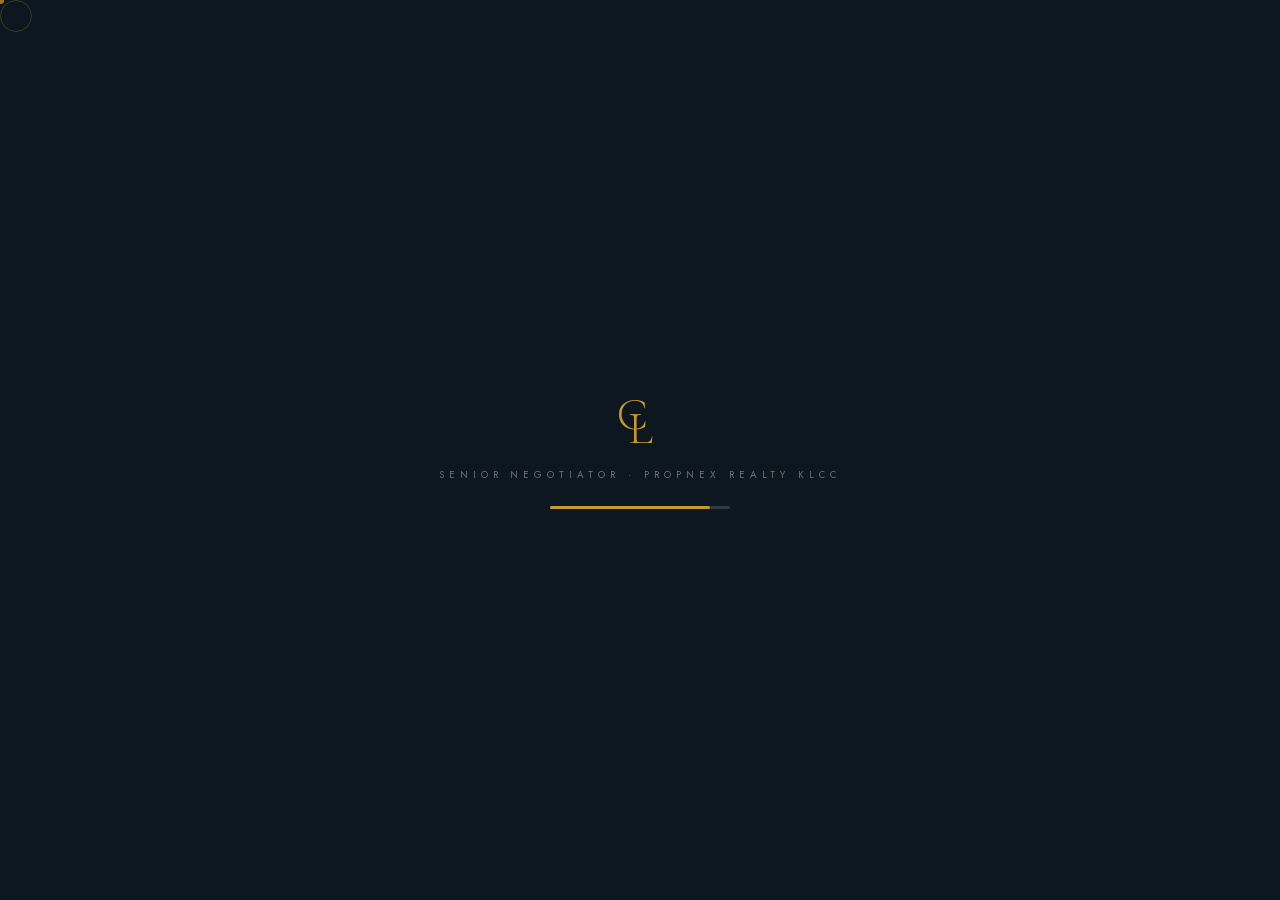
==== commit c9cba13c: "Hero: remove the green cast and faded blacks The source promo carries a teal-green film grade with l" ====
--- a/index.html
+++ b/index.html
@@ -19,8 +19,8 @@
 <meta name="twitter:title" content="Ceci Lim — Senior Negotiator, PropNex Realty KLCC"/>
 <meta name="twitter:description" content="KLCC luxury property advisory — buying, selling, leasing and investment strategy."/>
 <meta name="twitter:image" content="ceci_opt.jpg"/>
-<link rel="preload" as="image" href="assets/img/hero-tunku-poster.jpg?v=3"/>
-<link rel="preload" as="video" href="assets/video/hero-tunku.mp4?v=3" type="video/mp4"/>
+<link rel="preload" as="image" href="assets/img/hero-tunku-poster.jpg?v=4"/>
+<link rel="preload" as="video" href="assets/video/hero-tunku.mp4?v=4" type="video/mp4"/>
 <link href="assets/fonts/fonts.css" rel="stylesheet"/>
 <script src="assets/vendor/gsap.min.js"></script>
 <script src="assets/vendor/ScrollTrigger.min.js"></script>
@@ -1353,7 +1353,7 @@
 <div id="hL2" style="position:absolute;top:0;left:50%;width:100%;height:100%;
            will-change:transform;pointer-events:none;transform:translateX(-50%);
            transform-origin:center center;">
-        <video autoplay muted loop playsinline preload="auto" data-hq="assets/video/hero-tunku-hd.mp4?v=3" poster="assets/img/hero-tunku-poster.jpg?v=3" style="width:100%;height:100%;object-fit:cover;display:block;"><source src="assets/video/hero-tunku.mp4?v=3" type="video/mp4"/></video>
+        <video autoplay muted loop playsinline preload="auto" data-hq="assets/video/hero-tunku-hd.mp4?v=4" poster="assets/img/hero-tunku-poster.jpg?v=4" style="width:100%;height:100%;object-fit:cover;display:block;"><source src="assets/video/hero-tunku.mp4?v=4" type="video/mp4"/></video>
       </div>
 <div id="hL3" style="position:absolute;bottom:0;left:0;right:0;height:45%;
            pointer-events:none;will-change:transform;">
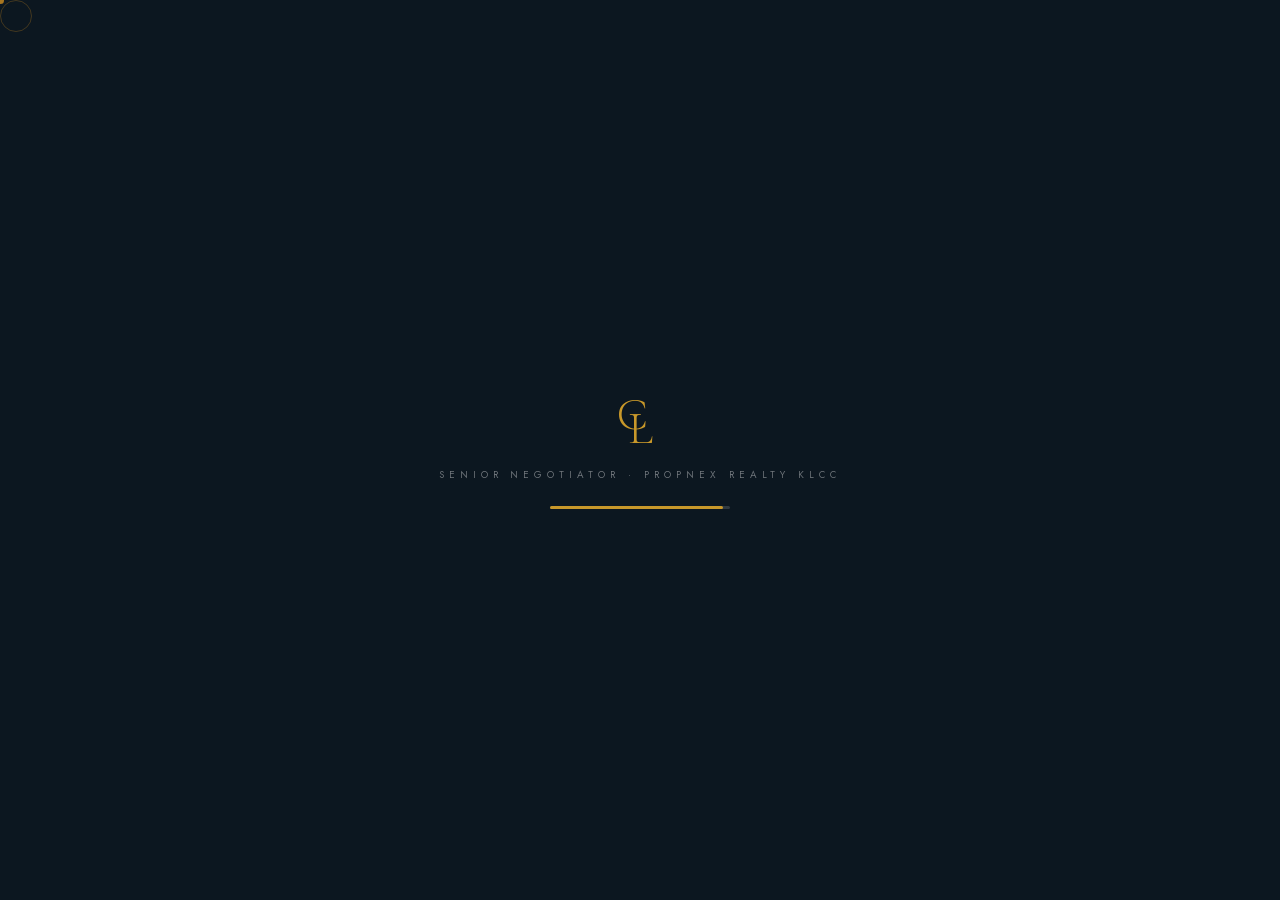
==== commit 7ea7863b: "Hero: softer grade, no added sharpening, green cast removed Gentler toe and highlight roll-off; gree" ====
--- a/index.html
+++ b/index.html
@@ -19,8 +19,8 @@
 <meta name="twitter:title" content="Ceci Lim — Senior Negotiator, PropNex Realty KLCC"/>
 <meta name="twitter:description" content="KLCC luxury property advisory — buying, selling, leasing and investment strategy."/>
 <meta name="twitter:image" content="ceci_opt.jpg"/>
-<link rel="preload" as="image" href="assets/img/hero-tunku-poster.jpg?v=4"/>
-<link rel="preload" as="video" href="assets/video/hero-tunku.mp4?v=4" type="video/mp4"/>
+<link rel="preload" as="image" href="assets/img/hero-tunku-poster.jpg?v=5"/>
+<link rel="preload" as="video" href="assets/video/hero-tunku.mp4?v=5" type="video/mp4"/>
 <link href="assets/fonts/fonts.css" rel="stylesheet"/>
 <script src="assets/vendor/gsap.min.js"></script>
 <script src="assets/vendor/ScrollTrigger.min.js"></script>
@@ -1353,7 +1353,7 @@
 <div id="hL2" style="position:absolute;top:0;left:50%;width:100%;height:100%;
            will-change:transform;pointer-events:none;transform:translateX(-50%);
            transform-origin:center center;">
-        <video autoplay muted loop playsinline preload="auto" data-hq="assets/video/hero-tunku-hd.mp4?v=4" poster="assets/img/hero-tunku-poster.jpg?v=4" style="width:100%;height:100%;object-fit:cover;display:block;"><source src="assets/video/hero-tunku.mp4?v=4" type="video/mp4"/></video>
+        <video autoplay muted loop playsinline preload="auto" data-hq="assets/video/hero-tunku-hd.mp4?v=5" poster="assets/img/hero-tunku-poster.jpg?v=5" style="width:100%;height:100%;object-fit:cover;display:block;"><source src="assets/video/hero-tunku.mp4?v=5" type="video/mp4"/></video>
       </div>
 <div id="hL3" style="position:absolute;bottom:0;left:0;right:0;height:45%;
            pointer-events:none;will-change:transform;">
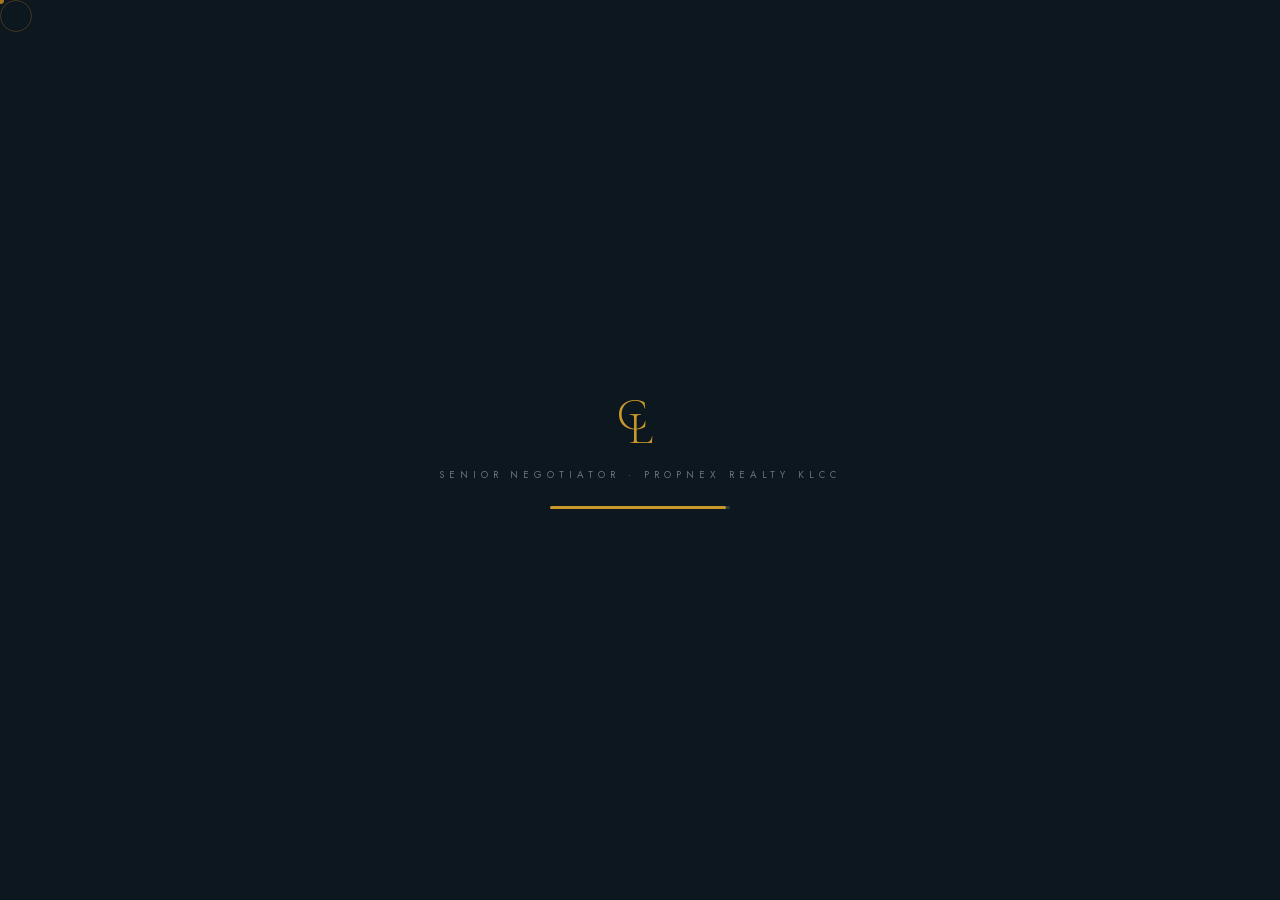
==== commit 34817d33: "Hero: new edit with six clean shots, dissolves and per-shot grade Rebuilt from the promo's scene-det" ====
--- a/index.html
+++ b/index.html
@@ -19,8 +19,8 @@
 <meta name="twitter:title" content="Ceci Lim — Senior Negotiator, PropNex Realty KLCC"/>
 <meta name="twitter:description" content="KLCC luxury property advisory — buying, selling, leasing and investment strategy."/>
 <meta name="twitter:image" content="ceci_opt.jpg"/>
-<link rel="preload" as="image" href="assets/img/hero-tunku-poster.jpg?v=5"/>
-<link rel="preload" as="video" href="assets/video/hero-tunku.mp4?v=5" type="video/mp4"/>
+<link rel="preload" as="image" href="assets/img/hero-tunku-poster.jpg?v=6"/>
+<link rel="preload" as="video" href="assets/video/hero-tunku.mp4?v=6" type="video/mp4"/>
 <link href="assets/fonts/fonts.css" rel="stylesheet"/>
 <script src="assets/vendor/gsap.min.js"></script>
 <script src="assets/vendor/ScrollTrigger.min.js"></script>
@@ -1353,7 +1353,7 @@
 <div id="hL2" style="position:absolute;top:0;left:50%;width:100%;height:100%;
            will-change:transform;pointer-events:none;transform:translateX(-50%);
            transform-origin:center center;">
-        <video autoplay muted loop playsinline preload="auto" data-hq="assets/video/hero-tunku-hd.mp4?v=5" poster="assets/img/hero-tunku-poster.jpg?v=5" style="width:100%;height:100%;object-fit:cover;display:block;"><source src="assets/video/hero-tunku.mp4?v=5" type="video/mp4"/></video>
+        <video autoplay muted loop playsinline preload="auto" data-hq="assets/video/hero-tunku-hd.mp4?v=6" poster="assets/img/hero-tunku-poster.jpg?v=6" style="width:100%;height:100%;object-fit:cover;display:block;"><source src="assets/video/hero-tunku.mp4?v=6" type="video/mp4"/></video>
       </div>
 <div id="hL3" style="position:absolute;bottom:0;left:0;right:0;height:45%;
            pointer-events:none;will-change:transform;">
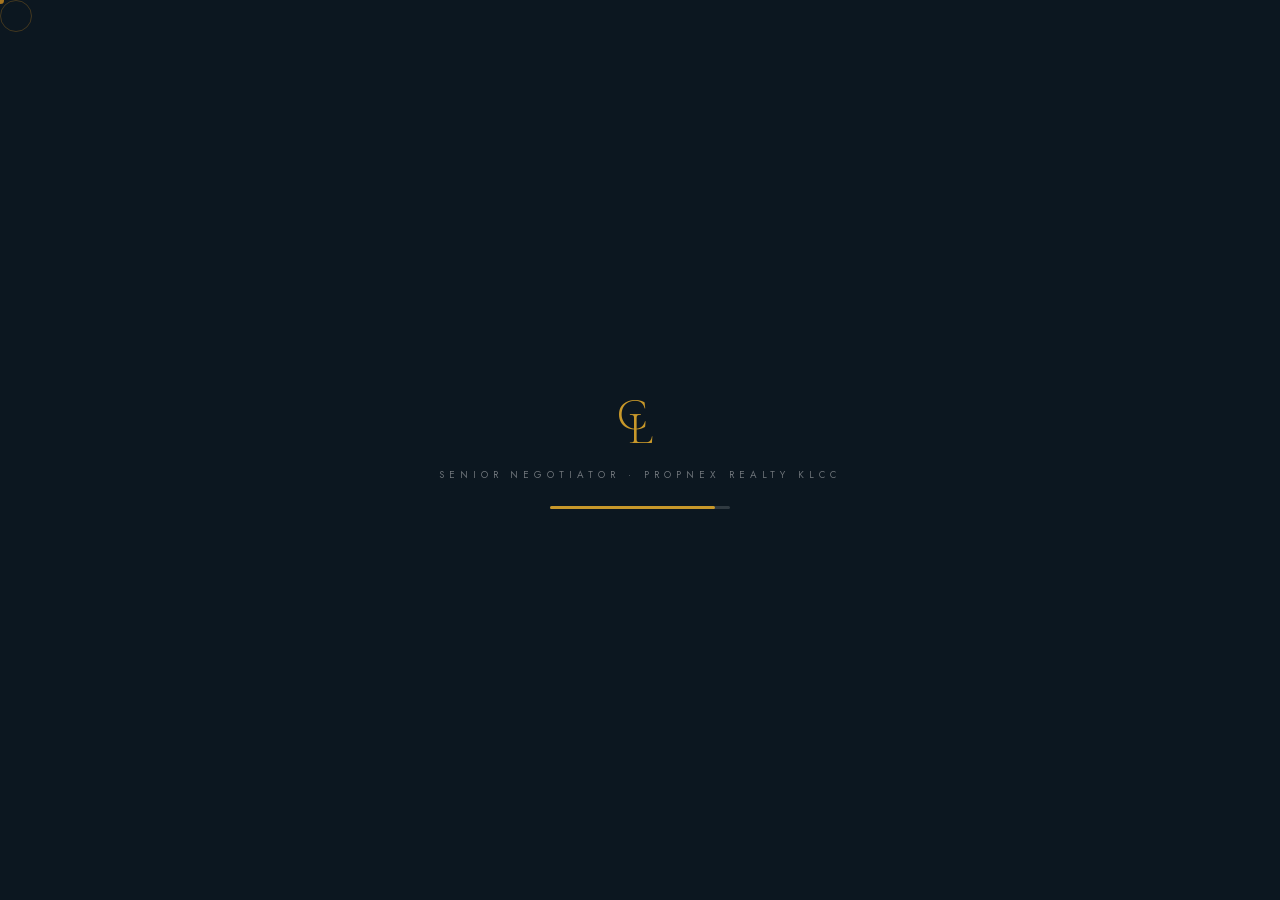
==== commit ecdcaf2b: "Home: KLCC stock hero, award stage photo and Ceci's posters Hero is now a day-to-night KLCC loop cut" ====
--- a/index.html
+++ b/index.html
@@ -19,8 +19,8 @@
 <meta name="twitter:title" content="Ceci Lim — Senior Negotiator, PropNex Realty KLCC"/>
 <meta name="twitter:description" content="KLCC luxury property advisory — buying, selling, leasing and investment strategy."/>
 <meta name="twitter:image" content="ceci_opt.jpg"/>
-<link rel="preload" as="image" href="assets/img/hero-tunku-poster.jpg?v=6"/>
-<link rel="preload" as="video" href="assets/video/hero-tunku.mp4?v=6" type="video/mp4"/>
+<link rel="preload" as="image" href="assets/img/hero-klcc-poster.jpg?v=1"/>
+<link rel="preload" as="video" href="assets/video/hero-klcc.mp4?v=1" type="video/mp4"/>
 <link href="assets/fonts/fonts.css" rel="stylesheet"/>
 <script src="assets/vendor/gsap.min.js"></script>
 <script src="assets/vendor/ScrollTrigger.min.js"></script>
@@ -798,6 +798,28 @@
 .man-aw-yr{margin-top:14px;padding-top:14px;border-top:1px solid rgba(200,152,42,.28);font-size:.6rem;letter-spacing:.3em;text-transform:uppercase;color:var(--g2);font-weight:500;}
 .man-honours{text-align:center;max-width:720px;text-wrap:balance;margin:-12px auto 56px;font-family:'Cormorant Garamond',serif;font-size:1.25rem;line-height:1.6;color:var(--text);font-weight:300;}
 .man-honours em{font-style:italic;color:var(--gold);}
+.man-stage{position:relative;margin:0 0 64px;border-radius:8px;overflow:hidden;aspect-ratio:2400/1078;background:#0d1c36;box-shadow:0 34px 70px -40px rgba(10,22,41,.55);}
+.man-stage picture,.man-stage img{display:block;width:100%;height:100%;}
+.man-stage img{object-fit:cover;}
+.man-stage::after{content:'';position:absolute;left:0;right:0;bottom:0;height:46%;pointer-events:none;background:linear-gradient(to top,rgba(10,22,41,.9),rgba(10,22,41,.55) 45%,rgba(10,22,41,0));}
+.man-stage figcaption{position:absolute;left:44px;right:44px;bottom:34px;z-index:1;display:flex;flex-direction:column;gap:10px;color:#fff;}
+.man-stage-k{font-size:.62rem;letter-spacing:.3em;text-transform:uppercase;color:var(--g2);font-weight:500;}
+.man-stage-t{font-family:'Cormorant Garamond',serif;font-weight:300;font-size:clamp(1.6rem,2.6vw,2.3rem);line-height:1.15;}
+.man-stage-t em{font-style:italic;color:#f0d790;}
+.man-stage{margin-bottom:28px;}
+.man-posters{display:grid;grid-template-columns:repeat(4,1fr);gap:24px;margin:0 0 72px;}
+.man-poster{display:flex;flex-direction:column;align-items:flex-start;text-align:left;padding:0;margin:0;border:0;background:none;font:inherit;color:inherit;cursor:pointer;}
+.man-poster-img{display:block;width:100%;aspect-ratio:902/1280;border-radius:6px;overflow:hidden;background:#0d1c36;border:1px solid transparent;box-shadow:0 26px 50px -34px rgba(10,22,41,.6);transition:transform .6s cubic-bezier(.2,.7,.2,1),box-shadow .6s,border-color .6s;}
+.man-poster-img img{display:block;width:100%;height:100%;object-fit:cover;transition:transform 1.2s cubic-bezier(.2,.7,.2,1);}
+.man-poster:hover .man-poster-img,.man-poster:focus-visible .man-poster-img{transform:translateY(-6px);border-color:rgba(200,152,42,.55);box-shadow:0 40px 70px -36px rgba(10,22,41,.7);}
+.man-poster:hover .man-poster-img img{transform:scale(1.03);}
+.man-poster:focus-visible{outline:none;}
+.man-poster-k{margin-top:16px;font-size:.58rem;letter-spacing:.3em;text-transform:uppercase;color:var(--gold);font-weight:500;}
+.man-poster-t{margin-top:6px;font-family:'Cormorant Garamond',serif;font-size:1.2rem;line-height:1.25;color:var(--ink);font-weight:400;}
+@media(max-width:820px){.man-posters{grid-template-columns:repeat(2,1fr);gap:28px 18px;}}
+@media(max-width:640px){.man-stage{aspect-ratio:auto;margin-bottom:24px;background:#0a1629;}.man-stage picture{aspect-ratio:1200/1016;height:auto;}.man-stage::after{display:none;}
+  .man-stage figcaption{position:static;padding:18px 20px 20px;gap:8px;}.man-stage-k{font-size:.56rem;letter-spacing:.24em;}.man-stage-t{font-size:1.45rem;}
+  .man-posters{gap:24px 14px;margin-bottom:52px;}.man-poster-k{margin-top:12px;font-size:.52rem;letter-spacing:.22em;}.man-poster-t{font-size:1.02rem;}}
 .man-cta-row{text-align:center;margin-bottom:56px;}
 .partner-marquee{width:100%;overflow:hidden;padding:48px 0 0;padding-bottom:48px;border-top:1px solid var(--ln);border-bottom:1px solid var(--ln);position:relative;z-index:1;}
 .partner-marquee-label{text-align:center;font-size:.78rem;letter-spacing:.2em;text-transform:uppercase;color:var(--soft);margin-bottom:28px;}
@@ -1353,7 +1375,7 @@
 <div id="hL2" style="position:absolute;top:0;left:50%;width:100%;height:100%;
            will-change:transform;pointer-events:none;transform:translateX(-50%);
            transform-origin:center center;">
-        <video autoplay muted loop playsinline preload="auto" data-hq="assets/video/hero-tunku-hd.mp4?v=6" poster="assets/img/hero-tunku-poster.jpg?v=6" style="width:100%;height:100%;object-fit:cover;display:block;"><source src="assets/video/hero-tunku.mp4?v=6" type="video/mp4"/></video>
+        <video autoplay muted loop playsinline preload="auto" data-hq="assets/video/hero-klcc-hd.mp4?v=1" poster="assets/img/hero-klcc-poster.jpg?v=1" style="width:100%;height:100%;object-fit:cover;display:block;"><source src="assets/video/hero-klcc.mp4?v=1" type="video/mp4"/></video>
       </div>
 <div id="hL3" style="position:absolute;bottom:0;left:0;right:0;height:45%;
            pointer-events:none;will-change:transform;">
@@ -1704,6 +1726,16 @@
           <div class="man-aw-yr">Honoured 2025</div>
         </div>
       </div>
+    </div>
+    <figure class="man-stage rv">
+      <picture><source media="(max-width:640px)" srcset="assets/img/ceci-award-stage-m.jpg"/><img src="assets/img/ceci-award-stage.jpg" alt="Ceci Lim on stage receiving State REN of the Year 2026 at the National Real Estate Awards" width="2400" height="1078" loading="lazy" decoding="async"/></picture>
+      <figcaption><span class="man-stage-k">On stage &middot; National Real Estate Awards 2026</span><span class="man-stage-t">State REN of the Year, <em>Kuala Lumpur</em></span></figcaption>
+    </figure>
+    <div class="man-posters">
+      <button type="button" class="man-poster rv" onclick="openJnLightbox('assets/img/ceci-poster-ren-cover.jpg',this.querySelector('img').alt)"><span class="man-poster-img"><img src="assets/img/ceci-poster-ren-cover.jpg" alt="Ceci Lim cover poster: State REN of the Year, Residential (Wilayah Persekutuan)" width="904" height="1280" loading="lazy" decoding="async"/></span><span class="man-poster-k">Cover</span><span class="man-poster-t">State REN of the Year</span></button>
+      <button type="button" class="man-poster rv" onclick="openJnLightbox('assets/img/ceci-poster-mmda-cover.jpg',this.querySelector('img').alt)"><span class="man-poster-img"><img src="assets/img/ceci-poster-mmda-cover.jpg" alt="Ceci Lim cover poster: MIEA Million Dollar Achiever" width="914" height="1280" loading="lazy" decoding="async"/></span><span class="man-poster-k">Cover</span><span class="man-poster-t">Million Dollar Achiever</span></button>
+      <button type="button" class="man-poster rv" onclick="openJnLightbox('assets/img/ceci-poster-ren-letter.jpg',this.querySelector('img').alt)"><span class="man-poster-img"><img src="assets/img/ceci-poster-ren-letter.jpg" alt="State REN of the Year 2026 poster with Ceci Lim&rsquo;s message" width="910" height="1280" loading="lazy" decoding="async"/></span><span class="man-poster-k">In her words</span><span class="man-poster-t">State REN of the Year 2026</span></button>
+      <button type="button" class="man-poster rv" onclick="openJnLightbox('assets/img/ceci-poster-mmda-letter.jpg',this.querySelector('img').alt)"><span class="man-poster-img"><img src="assets/img/ceci-poster-mmda-letter.jpg" alt="MIEA Million Dollar Achievers 2026 poster with Ceci Lim&rsquo;s message" width="902" height="1280" loading="lazy" decoding="async"/></span><span class="man-poster-k">In her words</span><span class="man-poster-t">MIEA Million Dollar Achiever 2026</span></button>
     </div>
     <p class="man-honours rv">First place, <em>Top Luxury Project 2025</em> for Pavilion Square. A <em>PropNex Millionaire</em> with a <em>million&#8209;ringgit team</em> behind her, and featured in <em>EdgeProp&rsquo;s Realtors&rsquo; Roundtable</em>.</p>
     <div class="man-cta-row">
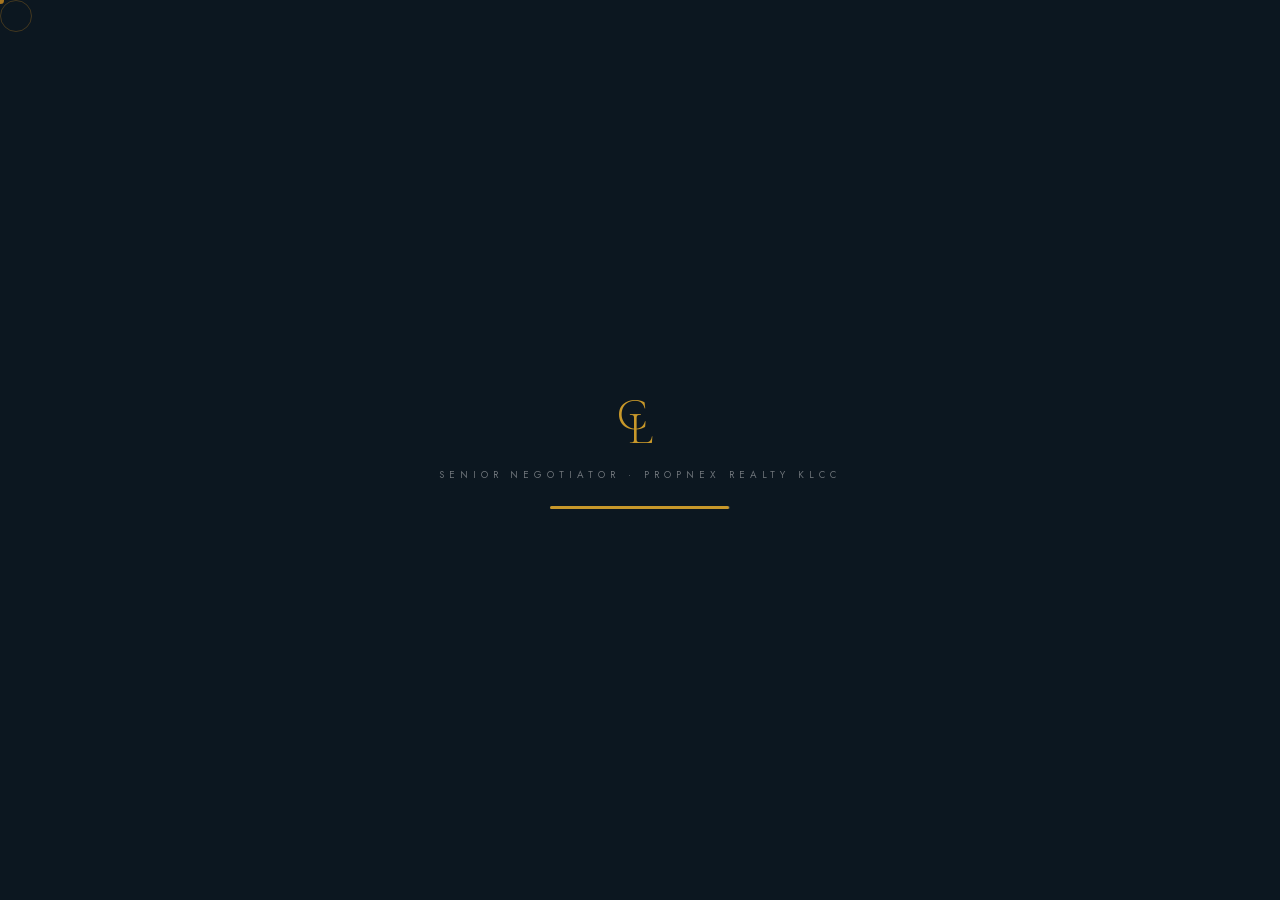
==== commit 1ba256cd: "Hero: show more of KL — KL Tower, Merdeka 118, Bukit Bintang Keeps the KLCC aerial opener, then KL T" ====
--- a/index.html
+++ b/index.html
@@ -19,8 +19,8 @@
 <meta name="twitter:title" content="Ceci Lim — Senior Negotiator, PropNex Realty KLCC"/>
 <meta name="twitter:description" content="KLCC luxury property advisory — buying, selling, leasing and investment strategy."/>
 <meta name="twitter:image" content="ceci_opt.jpg"/>
-<link rel="preload" as="image" href="assets/img/hero-klcc-poster.jpg?v=1"/>
-<link rel="preload" as="video" href="assets/video/hero-klcc.mp4?v=1" type="video/mp4"/>
+<link rel="preload" as="image" href="assets/img/hero-klcc-poster.jpg?v=2"/>
+<link rel="preload" as="video" href="assets/video/hero-klcc.mp4?v=2" type="video/mp4"/>
 <link href="assets/fonts/fonts.css" rel="stylesheet"/>
 <script src="assets/vendor/gsap.min.js"></script>
 <script src="assets/vendor/ScrollTrigger.min.js"></script>
@@ -1375,7 +1375,7 @@
 <div id="hL2" style="position:absolute;top:0;left:50%;width:100%;height:100%;
            will-change:transform;pointer-events:none;transform:translateX(-50%);
            transform-origin:center center;">
-        <video autoplay muted loop playsinline preload="auto" data-hq="assets/video/hero-klcc-hd.mp4?v=1" poster="assets/img/hero-klcc-poster.jpg?v=1" style="width:100%;height:100%;object-fit:cover;display:block;"><source src="assets/video/hero-klcc.mp4?v=1" type="video/mp4"/></video>
+        <video autoplay muted loop playsinline preload="auto" data-hq="assets/video/hero-klcc-hd.mp4?v=2" poster="assets/img/hero-klcc-poster.jpg?v=2" style="width:100%;height:100%;object-fit:cover;display:block;"><source src="assets/video/hero-klcc.mp4?v=2" type="video/mp4"/></video>
       </div>
 <div id="hL3" style="position:absolute;bottom:0;left:0;right:0;height:45%;
            pointer-events:none;will-change:transform;">
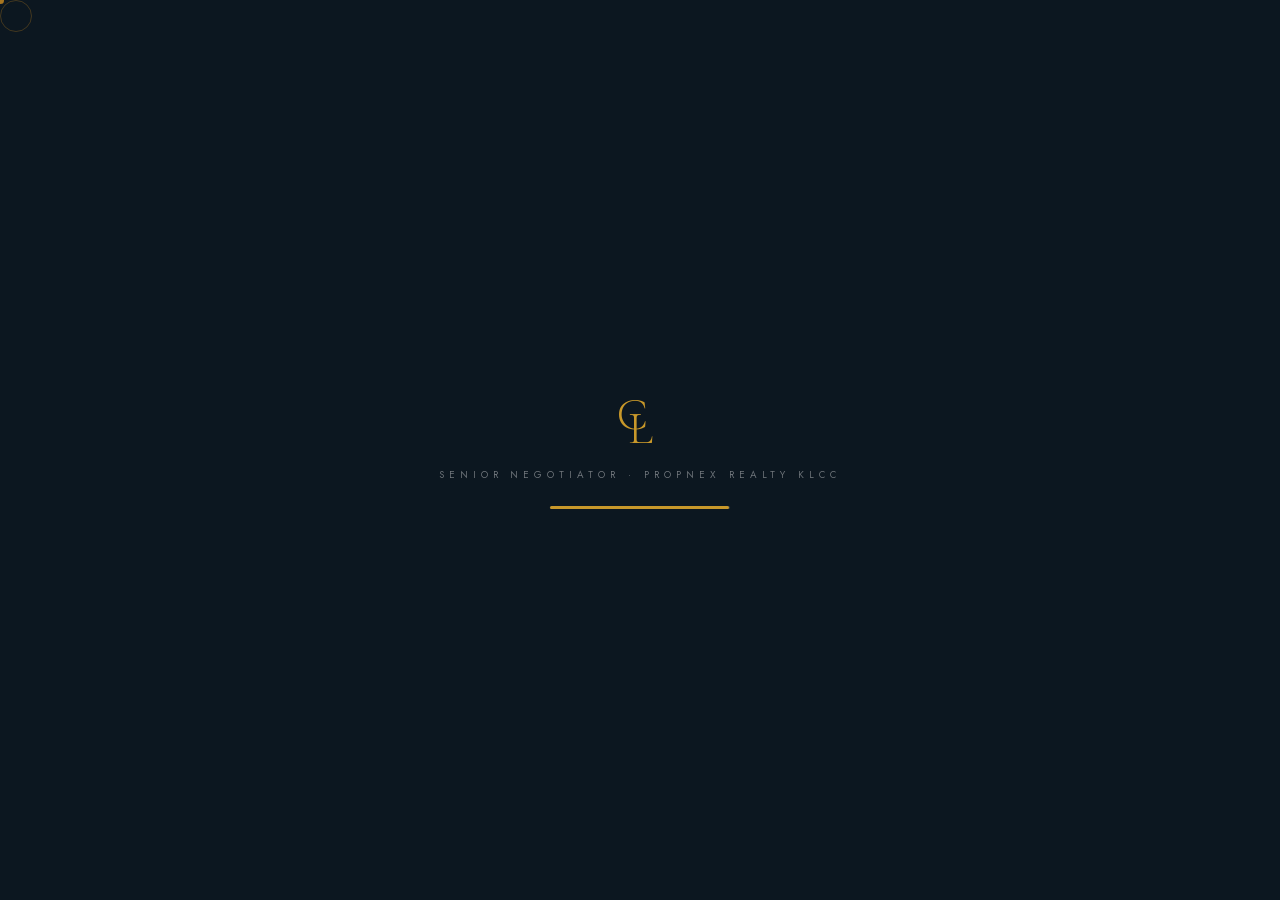
==== commit 3b06ad78: "Hero: finished Merdeka 118 shots; fix Join buttons on phones Hero is now KLCC aerial, KL Tower, then" ====
--- a/index.html
+++ b/index.html
@@ -19,8 +19,8 @@
 <meta name="twitter:title" content="Ceci Lim — Senior Negotiator, PropNex Realty KLCC"/>
 <meta name="twitter:description" content="KLCC luxury property advisory — buying, selling, leasing and investment strategy."/>
 <meta name="twitter:image" content="ceci_opt.jpg"/>
-<link rel="preload" as="image" href="assets/img/hero-klcc-poster.jpg?v=2"/>
-<link rel="preload" as="video" href="assets/video/hero-klcc.mp4?v=2" type="video/mp4"/>
+<link rel="preload" as="image" href="assets/img/hero-klcc-poster.jpg?v=3"/>
+<link rel="preload" as="video" href="assets/video/hero-klcc.mp4?v=3" type="video/mp4"/>
 <link href="assets/fonts/fonts.css" rel="stylesheet"/>
 <script src="assets/vendor/gsap.min.js"></script>
 <script src="assets/vendor/ScrollTrigger.min.js"></script>
@@ -525,6 +525,7 @@
 .jn-hero-playbtn{position:absolute;top:auto;bottom:48px;left:auto;right:56px;transform:none;z-index:3;display:inline-flex;align-items:center;gap:14px;background:rgba(255,255,255,.16);backdrop-filter:blur(14px);-webkit-backdrop-filter:blur(14px);color:#fff;border:1px solid rgba(255,255,255,.4);padding:18px 30px 18px 26px;border-radius:60px;cursor:pointer;font-family:'Jost',sans-serif;font-size:.78rem;letter-spacing:.28em;text-transform:uppercase;transition:background .3s,transform .3s,border-color .3s;}
 .jn-hero-playbtn:hover{background:rgba(200,152,42,.3);border-color:var(--gp);transform:scale(1.04);}
 .jn-hero-playbtn svg{flex-shrink:0;}
+@media(max-width:520px){.jn-hero-playbtn{right:22px;bottom:44px;width:58px;height:58px;padding:0 0 0 3px;gap:0;justify-content:center;}.jn-hero-playbtn span{position:absolute;width:1px;height:1px;overflow:hidden;clip:rect(0 0 0 0);white-space:nowrap;}}
 .jn-vid-modal{position:fixed;inset:0;z-index:9100;background:rgba(10,24,40,.92);backdrop-filter:blur(6px);-webkit-backdrop-filter:blur(6px);display:none;align-items:center;justify-content:center;padding:40px;opacity:0;transition:opacity .3s;}
 .jn-vid-modal.open{display:flex;opacity:1;}
 .jn-vid-modal-inner{position:relative;width:100%;max-width:1200px;aspect-ratio:16/9;background:#000;border-radius:12px;overflow:hidden;box-shadow:0 40px 140px rgba(0,0,0,.6);}
@@ -1375,7 +1376,7 @@
 <div id="hL2" style="position:absolute;top:0;left:50%;width:100%;height:100%;
            will-change:transform;pointer-events:none;transform:translateX(-50%);
            transform-origin:center center;">
-        <video autoplay muted loop playsinline preload="auto" data-hq="assets/video/hero-klcc-hd.mp4?v=2" poster="assets/img/hero-klcc-poster.jpg?v=2" style="width:100%;height:100%;object-fit:cover;display:block;"><source src="assets/video/hero-klcc.mp4?v=2" type="video/mp4"/></video>
+        <video autoplay muted loop playsinline preload="auto" data-hq="assets/video/hero-klcc-hd.mp4?v=3" poster="assets/img/hero-klcc-poster.jpg?v=3" style="width:100%;height:100%;object-fit:cover;display:block;"><source src="assets/video/hero-klcc.mp4?v=3" type="video/mp4"/></video>
       </div>
 <div id="hL3" style="position:absolute;bottom:0;left:0;right:0;height:45%;
            pointer-events:none;will-change:transform;">
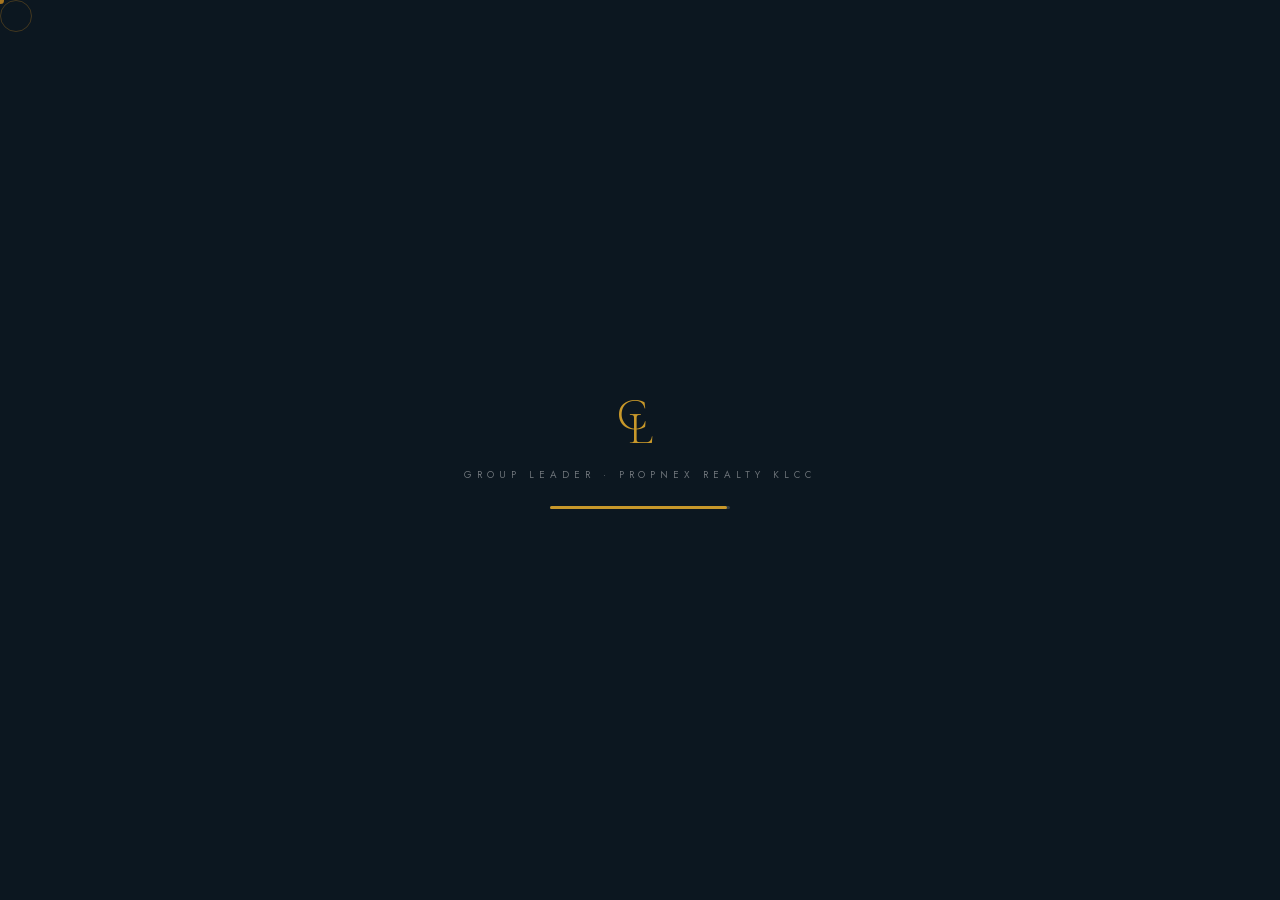
==== commit 1647ad2b: "Apply Ceci's amendments: 13 years, 312 transactions, Group Leader - About: 13 years, 312 luxury tran" ====
--- a/index.html
+++ b/index.html
@@ -3,8 +3,8 @@
 <head>
 <meta charset="UTF-8"/>
 <meta name="viewport" content="width=device-width,initial-scale=1.0"/>
-<title>Ceci Lim — Senior Negotiator, PropNex Realty KLCC</title>
-<meta name="description" content="Ceci Lim Chin Chyee — Senior Negotiator, PropNex Realty KLCC. 15+ years advising buyers, investors and developers across Kuala Lumpur's KLCC luxury property market."/>
+<title>Ceci Lim — Group Leader, PropNex Realty KLCC</title>
+<meta name="description" content="Ceci Lim Chin Chyee — Group Leader, PropNex Realty KLCC. 13 years advising buyers, investors and developers across Kuala Lumpur's KLCC luxury property market."/>
 <meta name="author" content="Ceci Lim Chin Chyee"/>
 <meta name="theme-color" content="#0c1720"/>
 <meta name="format-detection" content="telephone=no"/>
@@ -12,11 +12,11 @@
 <link rel="apple-touch-icon" href="data:image/svg+xml,%3Csvg xmlns='http://www.w3.org/2000/svg' viewBox='0 0 100 132'%3E%3Crect width='100' height='132' fill='%230c1720'/%3E%3Ctext x='4' y='84' font-family='Georgia,serif' font-size='84' font-weight='300' fill='%23c8982a'%3EC%3C/text%3E%3Ctext x='26' y='112' font-family='Georgia,serif' font-size='84' font-weight='300' fill='%23c8982a'%3EL%3C/text%3E%3C/svg%3E"/>
 <meta property="og:type" content="website"/>
 <meta property="og:site_name" content="Ceci Lim"/>
-<meta property="og:title" content="Ceci Lim — Senior Negotiator, PropNex Realty KLCC"/>
-<meta property="og:description" content="KLCC luxury property advisory — buying, selling, leasing and investment strategy, backed by 15+ years of market data and RM 198M+ in transacted GDV."/>
+<meta property="og:title" content="Ceci Lim — Group Leader, PropNex Realty KLCC"/>
+<meta property="og:description" content="KLCC luxury property advisory — buying, selling, leasing and investment strategy, backed by 13 years of market data and RM 233M+ in transacted GDV."/>
 <meta property="og:image" content="ceci_opt.jpg"/>
 <meta name="twitter:card" content="summary_large_image"/>
-<meta name="twitter:title" content="Ceci Lim — Senior Negotiator, PropNex Realty KLCC"/>
+<meta name="twitter:title" content="Ceci Lim — Group Leader, PropNex Realty KLCC"/>
 <meta name="twitter:description" content="KLCC luxury property advisory — buying, selling, leasing and investment strategy."/>
 <meta name="twitter:image" content="ceci_opt.jpg"/>
 <link rel="preload" as="image" href="assets/img/hero-klcc-poster.jpg?v=3"/>
@@ -1323,7 +1323,7 @@
   <div class="ldp b" id="ldB"></div>
   <div style="z-index:2;display:flex;flex-direction:column;align-items:center;">
     <div class="ld-logo" id="ldLogo" style="position:relative;width:46px;height:62px;"><span style="position:absolute;top:0;left:0;font:300 46px/1 'Cormorant Garamond',Georgia,serif;color:#c8982a;">C</span><span style="position:absolute;top:14px;left:11px;font:300 46px/1 'Cormorant Garamond',Georgia,serif;color:#c8982a;">L</span></div>
-    <div class="ld-sub" id="ldSub">Senior Negotiator · PropNex Realty KLCC</div>
+    <div class="ld-sub" id="ldSub">Group Leader · PropNex Realty KLCC</div>
     <div class="ld-bw" style="margin-top:24px;"><div class="ld-bar" id="ldBar"></div></div>
   </div>
 </div>
@@ -1338,7 +1338,7 @@
     </svg>
     <div class="logo-text">
       <div class="logo-name">Ceci Lim</div>
-      <div class="logo-tag">Senior Negotiator</div>
+      <div class="logo-tag">Group Leader</div>
       <div class="logo-sub">PropNex Realty KLCC</div>
     </div>
   </a>
@@ -1358,7 +1358,7 @@
   <a href="#" data-page="partners">Partners</a>
   <a href="#" class="nav-drawer-cta" data-page="enquire">Contact Us</a>
   <div class="nav-drawer-meta">
-    Senior Negotiator &middot; PropNex Realty KLCC<br>
+    Group Leader &middot; PropNex Realty KLCC<br>
     <a href="https://wa.me/60123023448" target="_blank" rel="noopener">WhatsApp +6012-302 3448</a>
   </div>
 </div>
@@ -1487,10 +1487,10 @@
     <div class="ca-content">
       <div class="lbl rv">About Ceci Lim</div>
       <h2 class="rv">Trusted by Those<br>Who <em>Demand More</em></h2>
-      <p class="rv">With over 15 years in Malaysia's premium property landscape, Ceci Lim is the definitive authority for luxury real estate — from luxury residences to penthouses in KLCC. Every engagement is handled with absolute discretion and an unwavering commitment to exceptional value.</p>
+      <p class="rv">With 13 years in Malaysia's premium property landscape, Ceci Lim is the definitive authority for luxury real estate — from luxury residences to penthouses in KLCC. Every engagement is handled with absolute discretion and an unwavering commitment to exceptional value.</p>
       <div class="ca-metrics rv">
-        <div class="ca-m"><div class="ca-n">15+</div><div class="ca-l">Years of<br>Excellence</div></div>
-        <div class="ca-m"><div class="ca-n">67+</div><div class="ca-l">Luxury<br>Transactions</div></div>
+        <div class="ca-m"><div class="ca-n">13</div><div class="ca-l">Years of<br>Excellence</div></div>
+        <div class="ca-m"><div class="ca-n">312</div><div class="ca-l">Luxury<br>Transactions</div></div>
         <div class="ca-m"><div class="ca-n">Top 1%</div><div class="ca-l">Nationwide<br>Agent</div></div>
       </div>
       <a href="#" class="btn-ink rv" style="margin-top:40px;align-self:flex-start;" data-page="join">Join Our Network</a>
@@ -1512,7 +1512,7 @@
       <div class="wc-card-bg"><img src="assets/img/1280px-Kuala_Lumpur_skyline-c083d12d.jpg" alt="Market Intelligence — KL Skyline" loading="lazy" decoding="async"/></div>
       <div class="wc-card-content">
         <div class="wc-h">Market<br>Intelligence</div>
-        <div class="wc-p">Fifteen years of data, relationships, and instinct mean Ceci sees opportunities others miss — including quiet off-market opportunities.</div>
+        <div class="wc-p">Thirteen years of data, relationships, and instinct mean Ceci sees opportunities others miss — including quiet off-market opportunities.</div>
         <a href="#" class="wc-learn" data-page="partners">Learn More</a>
       </div>
     </div>
@@ -1649,8 +1649,8 @@
           <div class="rx-tag">Project Marketing &middot; Kuala Lumpur</div>
           <h3 class="rx-h">Pavilion Square</h3>
           <div class="rx-figs">
-            <div class="rx-fig"><div class="rx-n" data-to="61">0</div><div class="rx-l">Units transacted</div></div>
-            <div class="rx-fig"><div class="rx-n" data-to="183" data-prefix="RM " data-suffix="M">RM 0M</div><div class="rx-l">Total GDV</div></div>
+            <div class="rx-fig"><div class="rx-n" data-to="81">0</div><div class="rx-l">Units transacted</div></div>
+            <div class="rx-fig"><div class="rx-n" data-to="218" data-prefix="RM " data-suffix="M">RM 0M</div><div class="rx-l">Total GDV</div></div>
           </div>
           <div class="rx-time"><div class="rx-time-bar"><span></span></div><div class="rx-time-l"><span>Launch</span><span>12 months</span></div></div>
           <p class="rx-p">Positioned as a strategic entry point for investors and owner-occupiers alike, through detailed pricing analysis and rental-yield strategy. One address, a sustained twelve-month sales run, and first place for Top Luxury Project 2025.</p>
@@ -1681,7 +1681,7 @@
       </div>
       <div class="res-chips">
         <div class="res-chip"><svg viewBox="0 0 24 24" fill="none" stroke="currentColor" stroke-width="1.8" stroke-linecap="round" stroke-linejoin="round"><path d="M4 22V4a2 2 0 0 1 2-2h8l6 6v14a2 2 0 0 1-2 2H6a2 2 0 0 1-2-2Z"/><path d="M14 2v6h6"/></svg>MM2H Applications</div>
-        <div class="res-chip"><svg viewBox="0 0 24 24" fill="none" stroke="currentColor" stroke-width="1.8" stroke-linecap="round" stroke-linejoin="round"><path d="M3 21h18M5 21V10l7-5 7 5v11M9 21v-6h6v6"/></svg>Bank Account Opening</div>
+        <div class="res-chip"><svg viewBox="0 0 24 24" fill="none" stroke="currentColor" stroke-width="1.8" stroke-linecap="round" stroke-linejoin="round"><path d="M3 21h18M5 21V10l7-5 7 5v11M9 21v-6h6v6"/></svg>Banking Facilitation</div>
         <div class="res-chip"><svg viewBox="0 0 24 24" fill="none" stroke="currentColor" stroke-width="1.8" stroke-linecap="round" stroke-linejoin="round"><path d="M14.7 6.3a1 1 0 0 0 0 1.4l1.6 1.6a1 1 0 0 0 1.4 0l3.77-3.77a6 6 0 0 1-7.94 7.94l-6.91 6.91a2.12 2.12 0 0 1-3-3l6.91-6.91a6 6 0 0 1 7.94-7.94l-3.76 3.76Z"/></svg>Renovation Coordination</div>
         <div class="res-chip"><svg viewBox="0 0 24 24" fill="none" stroke="currentColor" stroke-width="1.8" stroke-linecap="round" stroke-linejoin="round"><path d="m9 11 3 3L22 4"/><path d="M21 12v7a2 2 0 0 1-2 2H5a2 2 0 0 1-2-2V5a2 2 0 0 1 2-2h11"/></svg>Defect Inspection</div>
       </div>
@@ -1840,7 +1840,7 @@
   <div style="max-width:1360px;margin:0 auto;text-align:center;">
     <div class="lbl rv" style="color:var(--gp);justify-content:center;display:inline-flex;margin-bottom:18px;">Founder's Story</div>
     <h2 class="rv" style="font-family:'Cormorant Garamond',serif;font-size:clamp(2.6rem,4.2vw,4rem);font-weight:300;color:#fff;line-height:1.1;margin-bottom:24px;">The Story Behind<br><em style="color:var(--gold);font-style:italic;">Ceci Lim</em></h2>
-    <p class="rv" style="max-width:620px;margin:0 auto 56px;color:rgba(255,255,255,.6);font-size:.95rem;line-height:1.9;font-weight:300;">Fifteen years in the making — a journey built on trust, discretion, and an unwavering commitment to excellence. Hear the story from Ceci herself.</p>
+    <p class="rv" style="max-width:620px;margin:0 auto 56px;color:rgba(255,255,255,.6);font-size:.95rem;line-height:1.9;font-weight:300;">Thirteen years in the making — a journey built on trust, discretion, and an unwavering commitment to excellence. Hear the story from Ceci herself.</p>
     <div class="founder-video rv" style="position:relative;max-width:1100px;margin:0 auto;aspect-ratio:16/9;border-radius:12px;overflow:hidden;box-shadow:0 40px 120px rgba(0,0,0,.5);background:#111;">
       <video id="founderVideo" controls preload="none" poster="assets/img/founder-poster.jpg" style="width:100%;height:100%;object-fit:cover;display:block;background:#000;">
         <source src="assets/video/team-recruitment.mp4" type="video/mp4"/>
@@ -1869,7 +1869,7 @@
   <footer>
     <div class="fl-w">
       <svg width="18" height="24" viewBox="0 0 100 132" fill="none"><text font-family="Cormorant Garamond, serif" font-weight="300" font-size="88" fill="white" x="0" y="88" letter-spacing="-4">C</text><text font-family="Cormorant Garamond, serif" font-weight="300" font-size="88" fill="white" x="24" y="88" letter-spacing="-4" transform="translate(0,31)">L</text></svg>
-      <div><div class="fl-name">Ceci Lim</div><div class="fl-sub">Senior Negotiator · PropNex Realty KLCC</div></div>
+      <div><div class="fl-name">Ceci Lim</div><div class="fl-sub">Group Leader · PropNex Realty KLCC</div></div>
     </div>
     <ul class="flinks"><li><a href="#" data-page="home">Home</a></li><li><a href="#" data-page="join">Join Us</a></li><li><a href="#" data-page="properties">Properties</a></li><li><a href="#" data-page="partners">Partners</a></li></ul>
     <div class="fl-social" style="display:flex;gap:16px;margin-top:12px;"><a href="https://www.facebook.com/ceci.lim.3" target="_blank" style="color:rgba(255,255,255,.5);transition:color .3s;" onmouseenter="this.style.color='#c8982a'" onmouseleave="this.style.color='rgba(255,255,255,.5)'"><svg width="16" height="16" viewBox="0 0 24 24" fill="currentColor"><path d="M24 12.073c0-6.627-5.373-12-12-12s-12 5.373-12 12c0 5.99 4.388 10.954 10.125 11.854v-8.385H7.078v-3.47h3.047V9.43c0-3.007 1.792-4.669 4.533-4.669 1.312 0 2.686.235 2.686.235v2.953H15.83c-1.491 0-1.956.925-1.956 1.874v2.25h3.328l-.532 3.47h-2.796v8.385C19.612 23.027 24 18.062 24 12.073z"/></svg></a><a href="https://www.instagram.com/ceci_ccl" target="_blank" style="color:rgba(255,255,255,.5);transition:color .3s;" onmouseenter="this.style.color='#c8982a'" onmouseleave="this.style.color='rgba(255,255,255,.5)'"><svg width="16" height="16" viewBox="0 0 24 24" fill="currentColor"><path d="M12 2.163c3.204 0 3.584.012 4.85.07 3.252.148 4.771 1.691 4.919 4.919.058 1.265.069 1.645.069 4.849 0 3.205-.012 3.584-.069 4.849-.149 3.225-1.664 4.771-4.919 4.919-1.266.058-1.644.07-4.85.07-3.204 0-3.584-.012-4.849-.07-3.26-.149-4.771-1.699-4.919-4.92-.058-1.265-.07-1.644-.07-4.849 0-3.204.013-3.583.07-4.849.149-3.227 1.664-4.771 4.919-4.919 1.266-.057 1.645-.069 4.849-.069zM12 0C8.741 0 8.333.014 7.053.072 2.695.272.273 2.69.073 7.052.014 8.333 0 8.741 0 12c0 3.259.014 3.668.072 4.948.2 4.358 2.618 6.78 6.98 6.98C8.333 23.986 8.741 24 12 24c3.259 0 3.668-.014 4.948-.072 4.354-.2 6.782-2.618 6.979-6.98.059-1.28.073-1.689.073-4.948 0-3.259-.014-3.667-.072-4.947-.196-4.354-2.617-6.78-6.979-6.98C15.668.014 15.259 0 12 0zm0 5.838a6.162 6.162 0 100 12.324 6.162 6.162 0 000-12.324zM12 16a4 4 0 110-8 4 4 0 010 8zm6.406-11.845a1.44 1.44 0 100 2.881 1.44 1.44 0 000-2.881z"/></svg></a></div>
@@ -1892,7 +1892,7 @@
   <div class="props-grid" id="propsGrid"></div>
   <div class="props-empty" id="propsEmpty" style="display:none;">No properties match your search.</div>
   <footer>
-    <div class="fl-w"><svg width="18" height="24" viewBox="0 0 100 132" fill="none"><text font-family="Cormorant Garamond, serif" font-weight="300" font-size="88" fill="white" x="0" y="88" letter-spacing="-4">C</text><text font-family="Cormorant Garamond, serif" font-weight="300" font-size="88" fill="white" x="24" y="88" letter-spacing="-4" transform="translate(0,31)">L</text></svg><div><div class="fl-name">Ceci Lim</div><div class="fl-sub">Senior Negotiator · PropNex Realty KLCC</div></div></div>
+    <div class="fl-w"><svg width="18" height="24" viewBox="0 0 100 132" fill="none"><text font-family="Cormorant Garamond, serif" font-weight="300" font-size="88" fill="white" x="0" y="88" letter-spacing="-4">C</text><text font-family="Cormorant Garamond, serif" font-weight="300" font-size="88" fill="white" x="24" y="88" letter-spacing="-4" transform="translate(0,31)">L</text></svg><div><div class="fl-name">Ceci Lim</div><div class="fl-sub">Group Leader · PropNex Realty KLCC</div></div></div>
     <ul class="flinks"><li><a href="#" data-page="home">Home</a></li><li><a href="#" data-page="join">Join Us</a></li><li><a href="#" data-page="properties">Properties</a></li><li><a href="#" data-page="partners">Partners</a></li></ul>
     <div class="fl-social" style="display:flex;gap:16px;margin-top:12px;"><a href="https://www.facebook.com/ceci.lim.3" target="_blank" style="color:rgba(255,255,255,.5);transition:color .3s;" onmouseenter="this.style.color='#c8982a'" onmouseleave="this.style.color='rgba(255,255,255,.5)'"><svg width="16" height="16" viewBox="0 0 24 24" fill="currentColor"><path d="M24 12.073c0-6.627-5.373-12-12-12s-12 5.373-12 12c0 5.99 4.388 10.954 10.125 11.854v-8.385H7.078v-3.47h3.047V9.43c0-3.007 1.792-4.669 4.533-4.669 1.312 0 2.686.235 2.686.235v2.953H15.83c-1.491 0-1.956.925-1.956 1.874v2.25h3.328l-.532 3.47h-2.796v8.385C19.612 23.027 24 18.062 24 12.073z"/></svg></a><a href="https://www.instagram.com/ceci_ccl" target="_blank" style="color:rgba(255,255,255,.5);transition:color .3s;" onmouseenter="this.style.color='#c8982a'" onmouseleave="this.style.color='rgba(255,255,255,.5)'"><svg width="16" height="16" viewBox="0 0 24 24" fill="currentColor"><path d="M12 2.163c3.204 0 3.584.012 4.85.07 3.252.148 4.771 1.691 4.919 4.919.058 1.265.069 1.645.069 4.849 0 3.205-.012 3.584-.069 4.849-.149 3.225-1.664 4.771-4.919 4.919-1.266.058-1.644.07-4.85.07-3.204 0-3.584-.012-4.849-.07-3.26-.149-4.771-1.699-4.919-4.92-.058-1.265-.07-1.644-.07-4.849 0-3.204.013-3.583.07-4.849.149-3.227 1.664-4.771 4.919-4.919 1.266-.057 1.645-.069 4.849-.069zM12 0C8.741 0 8.333.014 7.053.072 2.695.272.273 2.69.073 7.052.014 8.333 0 8.741 0 12c0 3.259.014 3.668.072 4.948.2 4.358 2.618 6.78 6.98 6.98C8.333 23.986 8.741 24 12 24c3.259 0 3.668-.014 4.948-.072 4.354-.2 6.782-2.618 6.979-6.98.059-1.28.073-1.689.073-4.948 0-3.259-.014-3.667-.072-4.947-.196-4.354-2.617-6.78-6.979-6.98C15.668.014 15.259 0 12 0zm0 5.838a6.162 6.162 0 100 12.324 6.162 6.162 0 000-12.324zM12 16a4 4 0 110-8 4 4 0 010 8zm6.406-11.845a1.44 1.44 0 100 2.881 1.44 1.44 0 000-2.881z"/></svg></a></div>
     <div class="fcopy">© 2026 Ceci Lim · PropNex Realty KLCC. All rights reserved.</div>
@@ -2290,7 +2290,7 @@
   </div>
 
   <footer>
-    <div class="fl-w"><svg width="18" height="24" viewBox="0 0 100 132" fill="none"><text font-family="Cormorant Garamond, serif" font-weight="300" font-size="88" fill="white" x="0" y="88" letter-spacing="-4">C</text><text font-family="Cormorant Garamond, serif" font-weight="300" font-size="88" fill="white" x="24" y="88" letter-spacing="-4" transform="translate(0,31)">L</text></svg><div><div class="fl-name">Ceci Lim</div><div class="fl-sub">Senior Negotiator · PropNex Realty KLCC</div></div></div>
+    <div class="fl-w"><svg width="18" height="24" viewBox="0 0 100 132" fill="none"><text font-family="Cormorant Garamond, serif" font-weight="300" font-size="88" fill="white" x="0" y="88" letter-spacing="-4">C</text><text font-family="Cormorant Garamond, serif" font-weight="300" font-size="88" fill="white" x="24" y="88" letter-spacing="-4" transform="translate(0,31)">L</text></svg><div><div class="fl-name">Ceci Lim</div><div class="fl-sub">Group Leader · PropNex Realty KLCC</div></div></div>
     <ul class="flinks"><li><a href="#" data-page="home">Home</a></li><li><a href="#" data-page="join">Join Us</a></li><li><a href="#" data-page="properties">Properties</a></li><li><a href="#" data-page="partners">Partners</a></li></ul>
     <div class="fl-social" style="display:flex;gap:16px;margin-top:12px;"><a href="https://www.facebook.com/ceci.lim.3" target="_blank" style="color:rgba(255,255,255,.5);transition:color .3s;" onmouseenter="this.style.color='#c8982a'" onmouseleave="this.style.color='rgba(255,255,255,.5)'"><svg width="16" height="16" viewBox="0 0 24 24" fill="currentColor"><path d="M24 12.073c0-6.627-5.373-12-12-12s-12 5.373-12 12c0 5.99 4.388 10.954 10.125 11.854v-8.385H7.078v-3.47h3.047V9.43c0-3.007 1.792-4.669 4.533-4.669 1.312 0 2.686.235 2.686.235v2.953H15.83c-1.491 0-1.956.925-1.956 1.874v2.25h3.328l-.532 3.47h-2.796v8.385C19.612 23.027 24 18.062 24 12.073z"/></svg></a><a href="https://www.instagram.com/ceci_ccl" target="_blank" style="color:rgba(255,255,255,.5);transition:color .3s;" onmouseenter="this.style.color='#c8982a'" onmouseleave="this.style.color='rgba(255,255,255,.5)'"><svg width="16" height="16" viewBox="0 0 24 24" fill="currentColor"><path d="M12 2.163c3.204 0 3.584.012 4.85.07 3.252.148 4.771 1.691 4.919 4.919.058 1.265.069 1.645.069 4.849 0 3.205-.012 3.584-.069 4.849-.149 3.225-1.664 4.771-4.919 4.919-1.266.058-1.644.07-4.85.07-3.204 0-3.584-.012-4.849-.07-3.26-.149-4.771-1.699-4.919-4.92-.058-1.265-.07-1.644-.07-4.849 0-3.204.013-3.583.07-4.849.149-3.227 1.664-4.771 4.919-4.919 1.266-.057 1.645-.069 4.849-.069zM12 0C8.741 0 8.333.014 7.053.072 2.695.272.273 2.69.073 7.052.014 8.333 0 8.741 0 12c0 3.259.014 3.668.072 4.948.2 4.358 2.618 6.78 6.98 6.98C8.333 23.986 8.741 24 12 24c3.259 0 3.668-.014 4.948-.072 4.354-.2 6.782-2.618 6.979-6.98.059-1.28.073-1.689.073-4.948 0-3.259-.014-3.667-.072-4.947-.196-4.354-2.617-6.78-6.979-6.98C15.668.014 15.259 0 12 0zm0 5.838a6.162 6.162 0 100 12.324 6.162 6.162 0 000-12.324zM12 16a4 4 0 110-8 4 4 0 010 8zm6.406-11.845a1.44 1.44 0 100 2.881 1.44 1.44 0 000-2.881z"/></svg></a></div>
     <div class="fcopy">© 2026 Ceci Lim · PropNex Realty KLCC. All rights reserved.</div>
@@ -2339,7 +2339,7 @@
         </div>
         <div>
           <div class="jn-founder-sig-name">Ceci Lim</div>
-          <div class="jn-founder-sig-role">Senior Negotiator · PropNex Realty KLCC</div>
+          <div class="jn-founder-sig-role">Group Leader · PropNex Realty KLCC</div>
           <div class="jn-founder-sig-line"></div>
         </div>
         <a href="#" class="jn-section-cta" data-page="enquire">Join Us <svg width="12" height="12" viewBox="0 0 24 24" fill="none" stroke="currentColor" stroke-width="1.8" stroke-linecap="round" stroke-linejoin="round"><path d="M5 12h14M12 5l7 7-7 7"/></svg></a>
@@ -2405,10 +2405,10 @@
     <div class="jn-growth-lbl">Growth &amp; Achievements</div>
     <h2 class="jn-growth-h">Our <em>Track Record</em></h2>
     <div class="jn-growth-stats">
-      <div class="jn-growth-stat"><div class="jn-growth-stat-n" id="jnG1">67+</div><div class="jn-growth-stat-l">Units Transacted</div></div>
-      <div class="jn-growth-stat"><div class="jn-growth-stat-n" id="jnG2">RM 198M+</div><div class="jn-growth-stat-l">Total GDV</div></div>
+      <div class="jn-growth-stat"><div class="jn-growth-stat-n" id="jnG1">350+</div><div class="jn-growth-stat-l">Units Transacted</div></div>
+      <div class="jn-growth-stat"><div class="jn-growth-stat-n" id="jnG2">RM 500M+</div><div class="jn-growth-stat-l">Total GDV</div></div>
       <div class="jn-growth-stat"><div class="jn-growth-stat-n" id="jnG3">98%</div><div class="jn-growth-stat-l">Client Satisfaction</div></div>
-      <div class="jn-growth-stat"><div class="jn-growth-stat-n" id="jnG4">15+</div><div class="jn-growth-stat-l">Years of Expertise</div></div>
+      <div class="jn-growth-stat"><div class="jn-growth-stat-n" id="jnG4">13</div><div class="jn-growth-stat-l">Years of Expertise</div></div>
     </div>
     <div class="jn-sold-header">
       <div class="jn-sold-sub">Properties <em>Sold</em></div>
@@ -2438,7 +2438,7 @@
   </div>
 
   <footer>
-    <div class="fl-w"><svg width="18" height="24" viewBox="0 0 100 132" fill="none"><text font-family="Cormorant Garamond, serif" font-weight="300" font-size="88" fill="white" x="0" y="88" letter-spacing="-4">C</text><text font-family="Cormorant Garamond, serif" font-weight="300" font-size="88" fill="white" x="24" y="88" letter-spacing="-4" transform="translate(0,31)">L</text></svg><div><div class="fl-name">Ceci Lim</div><div class="fl-sub">Senior Negotiator · PropNex Realty KLCC</div></div></div>
+    <div class="fl-w"><svg width="18" height="24" viewBox="0 0 100 132" fill="none"><text font-family="Cormorant Garamond, serif" font-weight="300" font-size="88" fill="white" x="0" y="88" letter-spacing="-4">C</text><text font-family="Cormorant Garamond, serif" font-weight="300" font-size="88" fill="white" x="24" y="88" letter-spacing="-4" transform="translate(0,31)">L</text></svg><div><div class="fl-name">Ceci Lim</div><div class="fl-sub">Group Leader · PropNex Realty KLCC</div></div></div>
     <ul class="flinks"><li><a href="#" data-page="home">Home</a></li><li><a href="#" data-page="join">Join Us</a></li><li><a href="#" data-page="properties">Properties</a></li><li><a href="#" data-page="partners">Partners</a></li></ul>
     <div class="fl-social" style="display:flex;gap:16px;margin-top:12px;"><a href="https://www.facebook.com/ceci.lim.3" target="_blank" style="color:rgba(255,255,255,.5);transition:color .3s;" onmouseenter="this.style.color='#c8982a'" onmouseleave="this.style.color='rgba(255,255,255,.5)'"><svg width="16" height="16" viewBox="0 0 24 24" fill="currentColor"><path d="M24 12.073c0-6.627-5.373-12-12-12s-12 5.373-12 12c0 5.99 4.388 10.954 10.125 11.854v-8.385H7.078v-3.47h3.047V9.43c0-3.007 1.792-4.669 4.533-4.669 1.312 0 2.686.235 2.686.235v2.953H15.83c-1.491 0-1.956.925-1.956 1.874v2.25h3.328l-.532 3.47h-2.796v8.385C19.612 23.027 24 18.062 24 12.073z"/></svg></a><a href="https://www.instagram.com/ceci_ccl" target="_blank" style="color:rgba(255,255,255,.5);transition:color .3s;" onmouseenter="this.style.color='#c8982a'" onmouseleave="this.style.color='rgba(255,255,255,.5)'"><svg width="16" height="16" viewBox="0 0 24 24" fill="currentColor"><path d="M12 2.163c3.204 0 3.584.012 4.85.07 3.252.148 4.771 1.691 4.919 4.919.058 1.265.069 1.645.069 4.849 0 3.205-.012 3.584-.069 4.849-.149 3.225-1.664 4.771-4.919 4.919-1.266.058-1.644.07-4.85.07-3.204 0-3.584-.012-4.849-.07-3.26-.149-4.771-1.699-4.919-4.92-.058-1.265-.07-1.644-.07-4.849 0-3.204.013-3.583.07-4.849.149-3.227 1.664-4.771 4.919-4.919 1.266-.057 1.645-.069 4.849-.069zM12 0C8.741 0 8.333.014 7.053.072 2.695.272.273 2.69.073 7.052.014 8.333 0 8.741 0 12c0 3.259.014 3.668.072 4.948.2 4.358 2.618 6.78 6.98 6.98C8.333 23.986 8.741 24 12 24c3.259 0 3.668-.014 4.948-.072 4.354-.2 6.782-2.618 6.979-6.98.059-1.28.073-1.689.073-4.948 0-3.259-.014-3.667-.072-4.947-.196-4.354-2.617-6.78-6.979-6.98C15.668.014 15.259 0 12 0zm0 5.838a6.162 6.162 0 100 12.324 6.162 6.162 0 000-12.324zM12 16a4 4 0 110-8 4 4 0 010 8zm6.406-11.845a1.44 1.44 0 100 2.881 1.44 1.44 0 000-2.881z"/></svg></a></div>
     <div class="fcopy">© 2026 Ceci Lim · PropNex Realty KLCC. All rights reserved.</div>
@@ -2452,7 +2452,7 @@
       <div class="eq-form-left">
         <a href="https://wa.me/60123023448" target="_blank" class="eq-method eq-method-wa" style="margin-bottom:20px;padding:24px;">
           <div class="eq-method-icon"><svg width="24" height="24" viewBox="0 0 24 24" fill="currentColor"><path d="M17.472 14.382c-.297-.149-1.758-.867-2.03-.967-.273-.099-.471-.148-.67.15-.197.297-.767.966-.94 1.164-.173.199-.347.223-.644.075-.297-.15-1.255-.463-2.39-1.475-.883-.788-1.48-1.761-1.653-2.059-.173-.297-.018-.458.13-.606.134-.133.298-.347.446-.52.149-.174.198-.298.298-.497.099-.198.05-.371-.025-.52-.075-.149-.669-1.612-.916-2.207-.242-.579-.487-.5-.669-.51-.173-.008-.371-.01-.57-.01-.198 0-.52.074-.792.372-.272.297-1.04 1.016-1.04 2.479 0 1.462 1.065 2.875 1.213 3.074.149.198 2.096 3.2 5.077 4.487.709.306 1.262.489 1.694.625.712.227 1.36.195 1.871.118.571-.085 1.758-.719 2.006-1.413.248-.694.248-1.289.173-1.413-.074-.124-.272-.198-.57-.347m-5.421 7.403h-.004a9.87 9.87 0 01-5.031-1.378l-.361-.214-3.741.982.998-3.648-.235-.374a9.86 9.86 0 01-1.51-5.26c.001-5.45 4.436-9.884 9.888-9.884 2.64 0 5.122 1.03 6.988 2.898a9.825 9.825 0 012.893 6.994c-.003 5.45-4.437 9.884-9.885 9.884m8.413-18.297A11.815 11.815 0 0012.05 0C5.495 0 .16 5.335.157 11.892c0 2.096.547 4.142 1.588 5.945L.057 24l6.305-1.654a11.882 11.882 0 005.683 1.448h.005c6.554 0 11.89-5.335 11.893-11.893a11.821 11.821 0 00-3.48-8.413z"/></svg></div>
-          <div class="eq-method-title">WhatsApp Ceci</div>
+          <div class="eq-method-title">Ceci Lim</div>
           <div class="eq-method-desc">Get an instant response. Message directly for the fastest reply.</div>
           <div class="eq-method-btn">Chat Now</div>
         </a>
@@ -4170,7 +4170,7 @@
       gsap.to('.jn-sold-header',{opacity:1,y:0,duration:.7,ease:'power2.out',delay:.7});
       gsap.to('.jn-sold-wrap',{opacity:1,y:0,duration:.8,ease:'power2.out',delay:.8});
       /* Count up */
-      [{el:'jnG1',to:350,f:function(v){return Math.round(v)+'+'}},{el:'jnG2',to:500,f:function(v){return'RM '+Math.round(v)+'M+'}},{el:'jnG3',to:98,f:function(v){return Math.round(v)+'%'}},{el:'jnG4',to:15,f:function(v){return Math.round(v)+'+'}}].forEach(function(d){
+      [{el:'jnG1',to:350,f:function(v){return Math.round(v)+'+'}},{el:'jnG2',to:500,f:function(v){return'RM '+Math.round(v)+'M+'}},{el:'jnG3',to:98,f:function(v){return Math.round(v)+'%'}},{el:'jnG4',to:13,f:function(v){return Math.round(v)+''}}].forEach(function(d){
         var e=document.getElementById(d.el);if(!e)return;var o={v:0};gsap.to(o,{v:d.to,duration:2.2,ease:'power2.out',delay:.5,onUpdate:function(){e.textContent=d.f(o.v);}});
       });
     },
